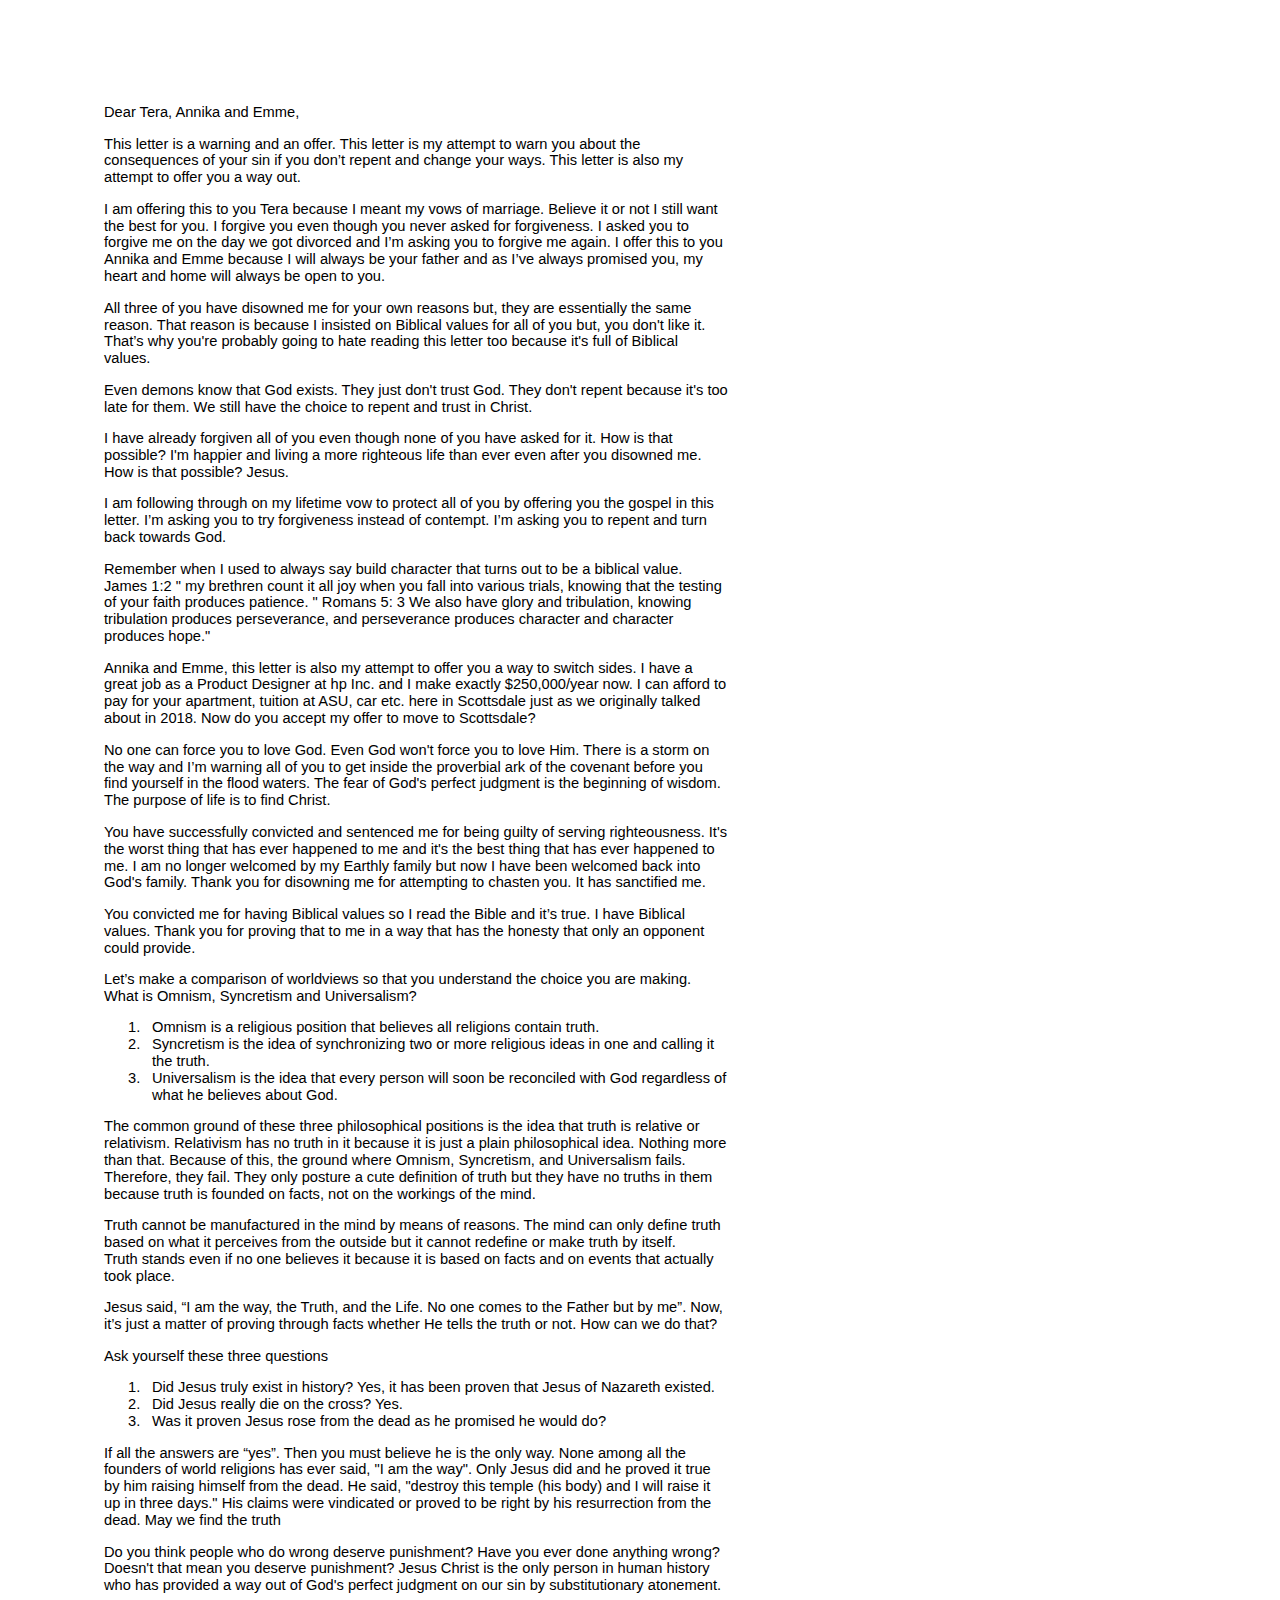
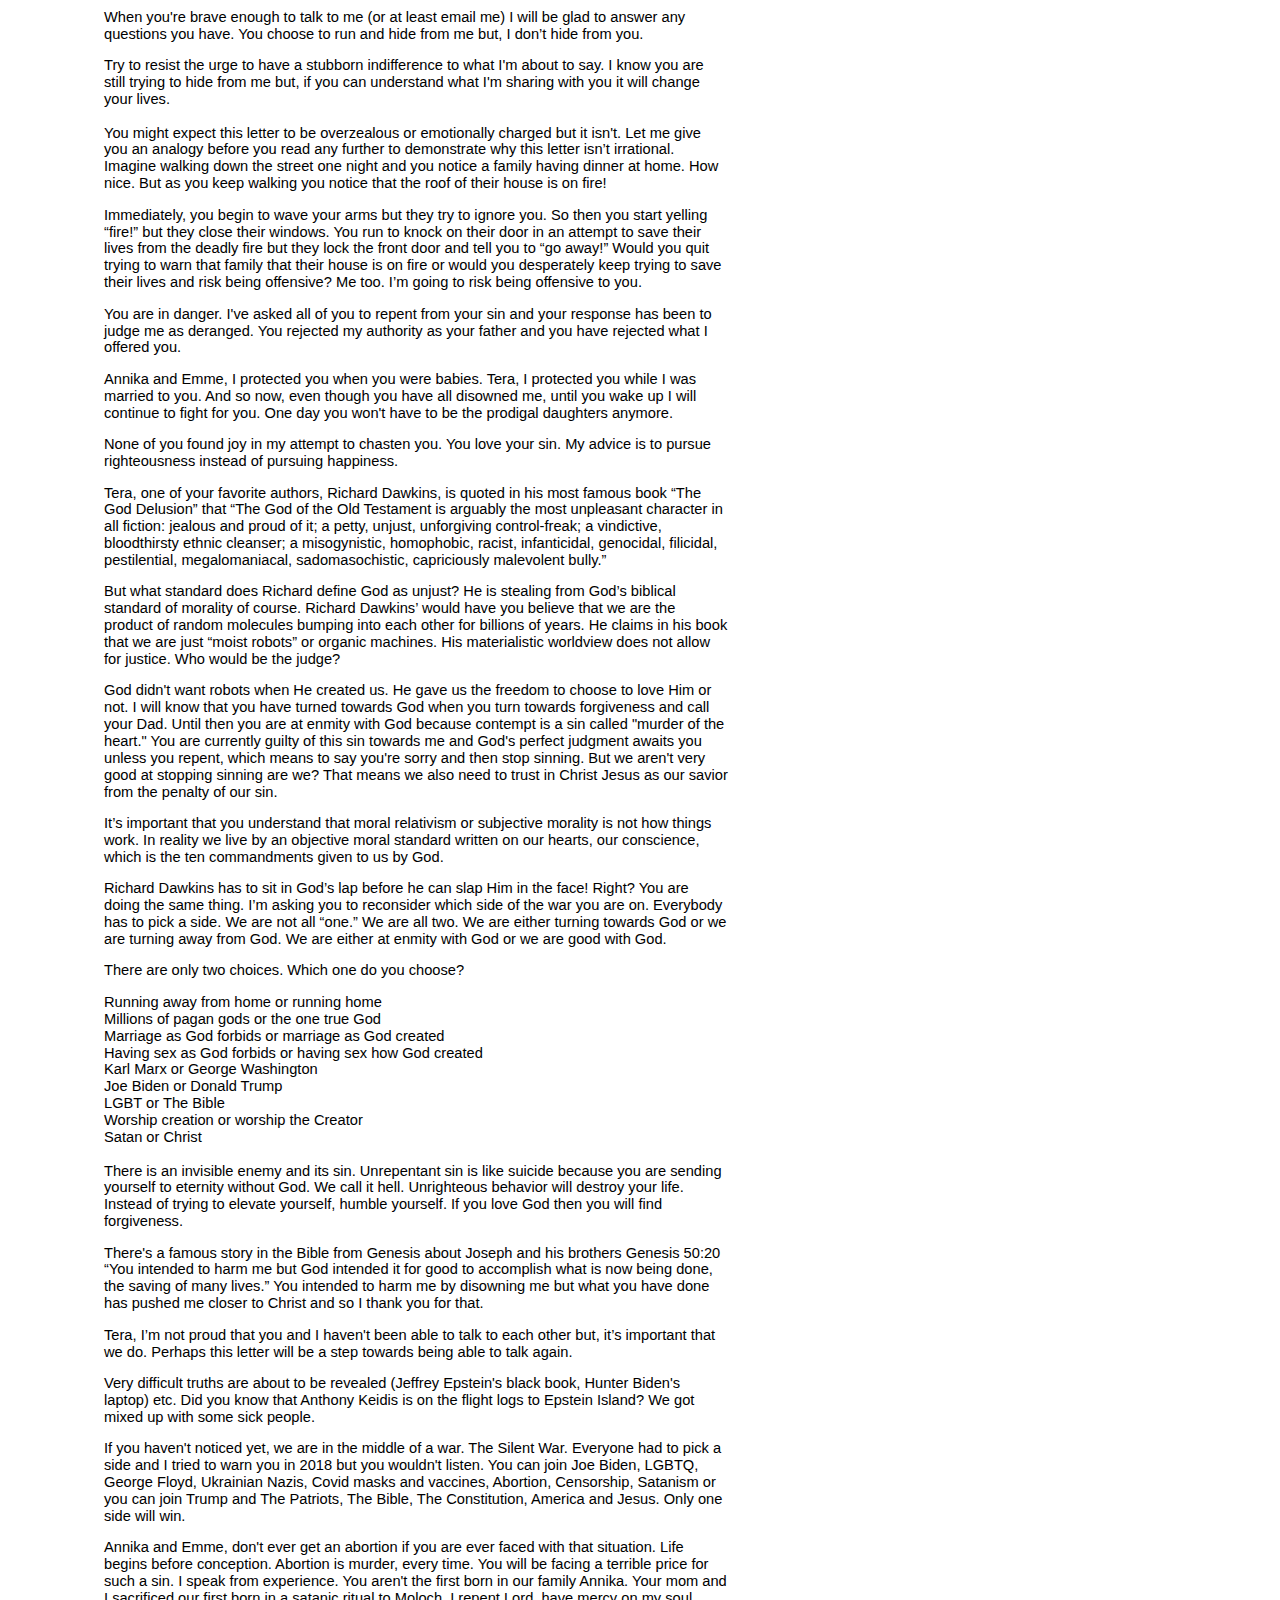
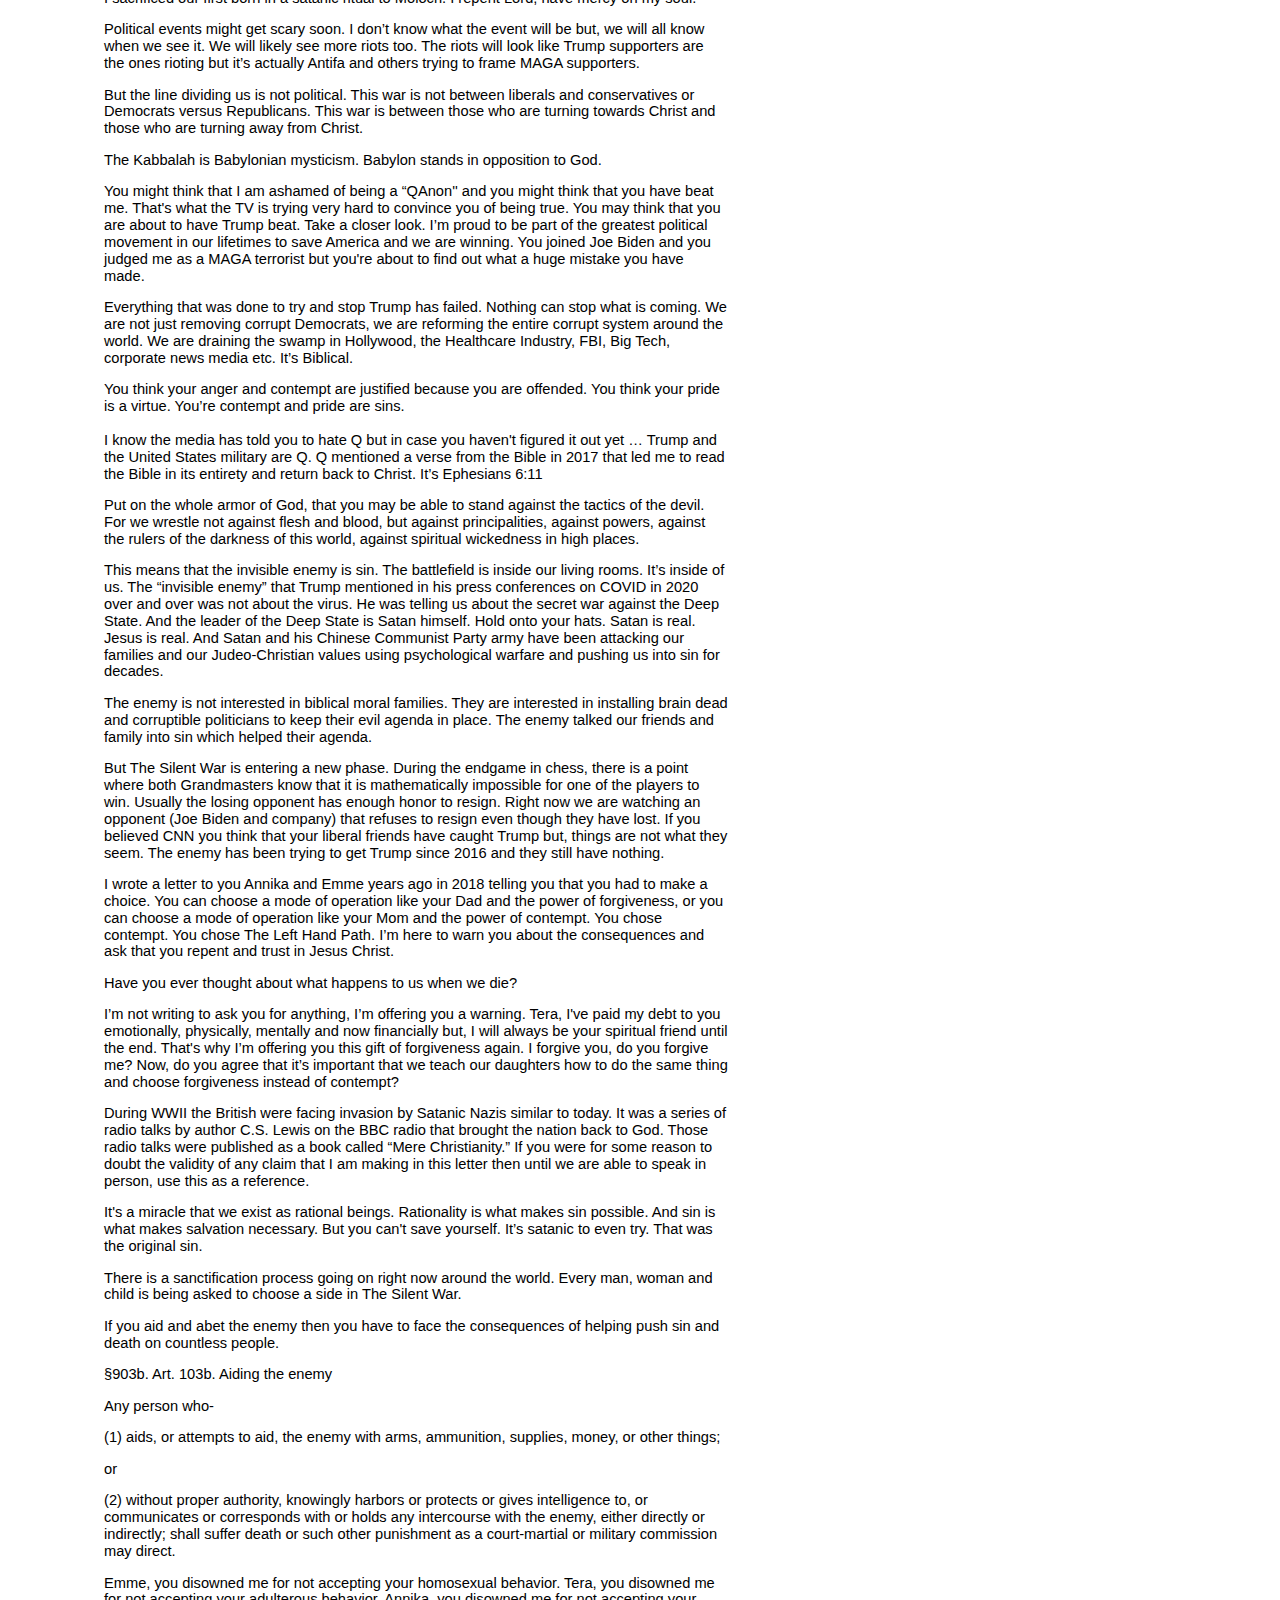
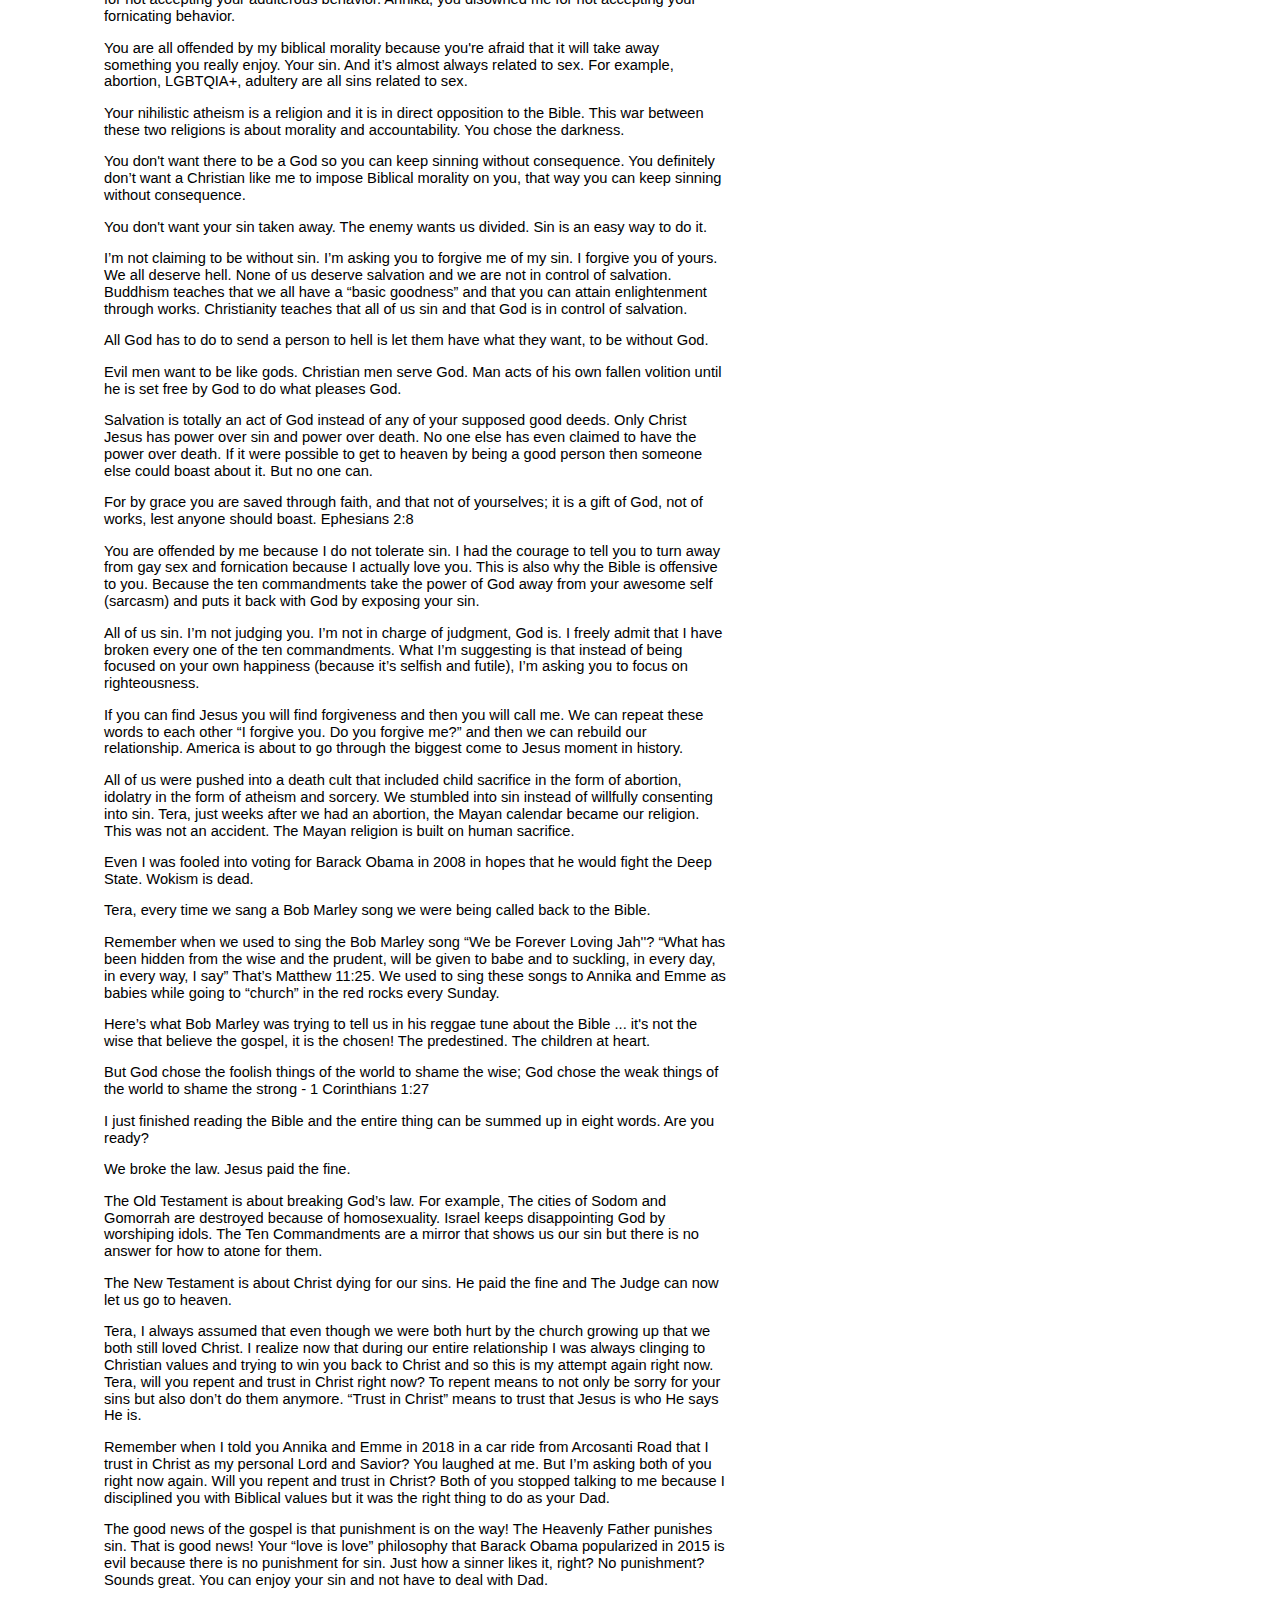
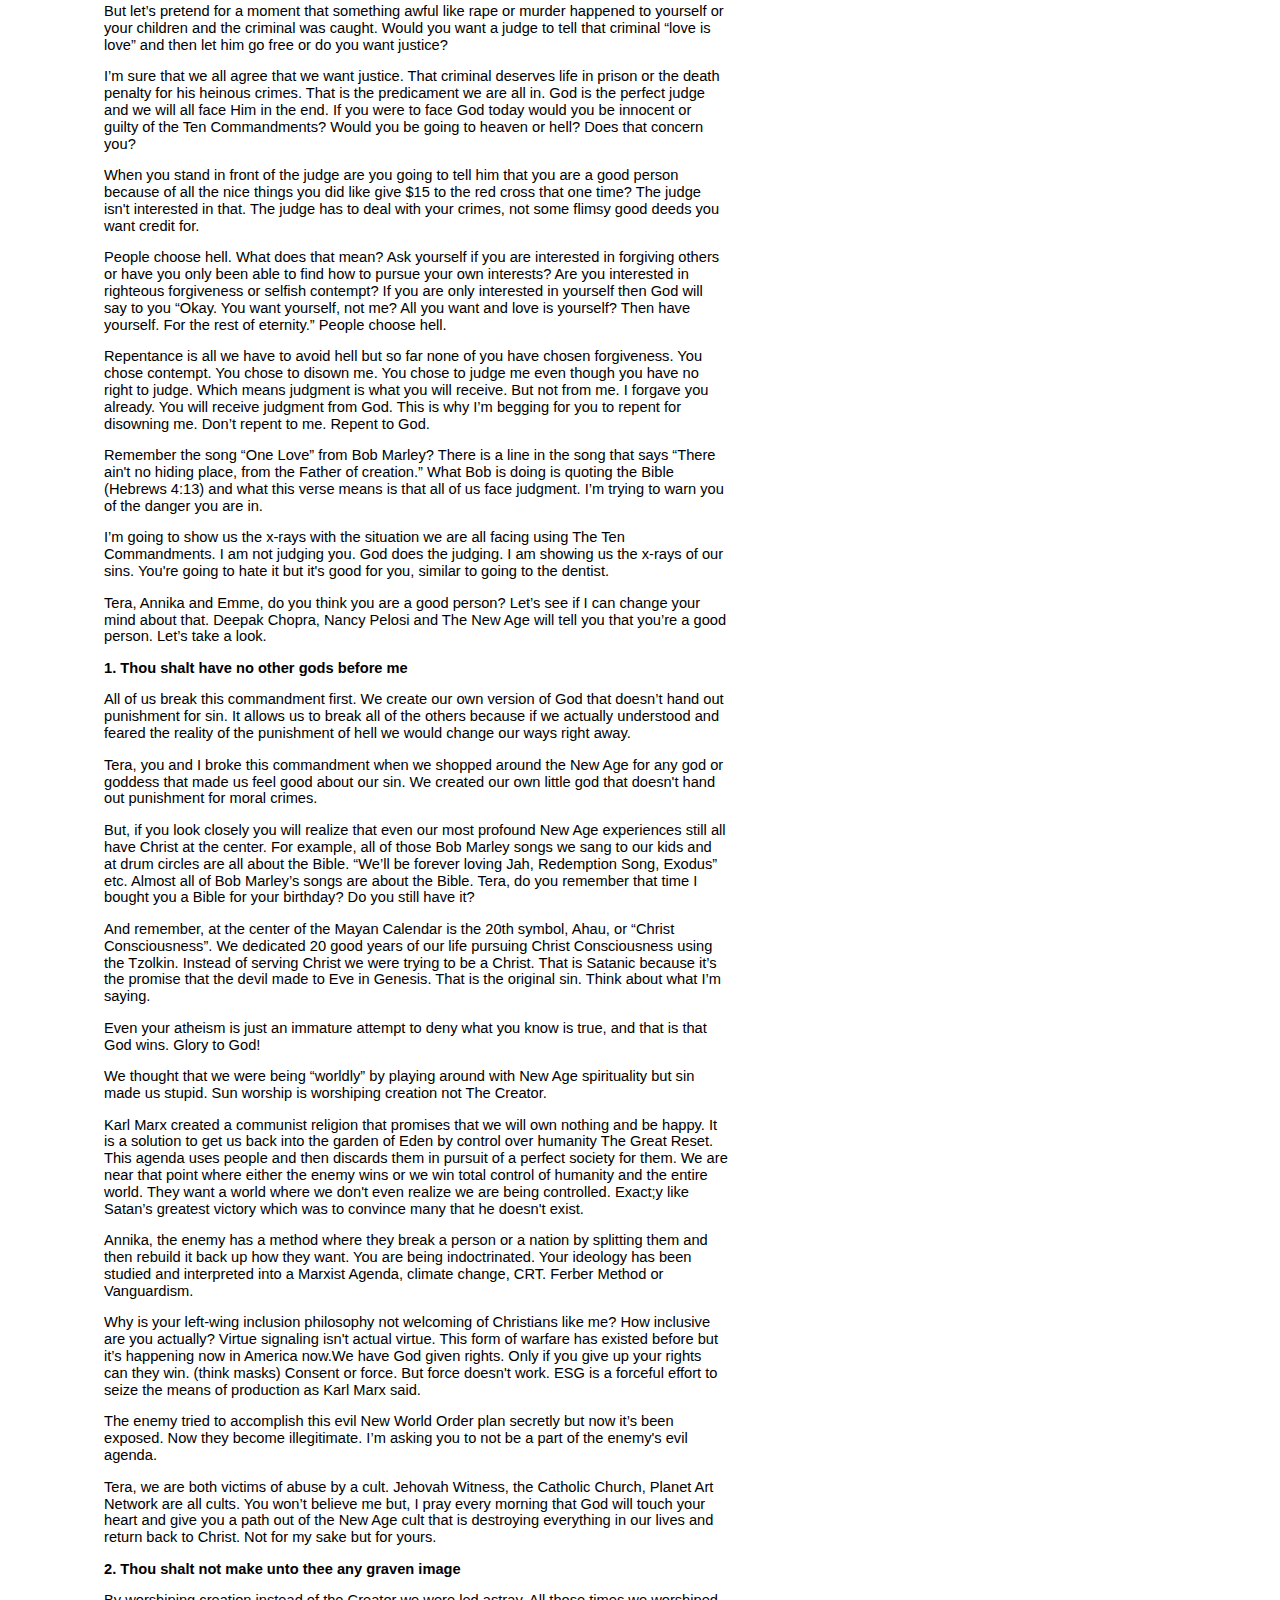
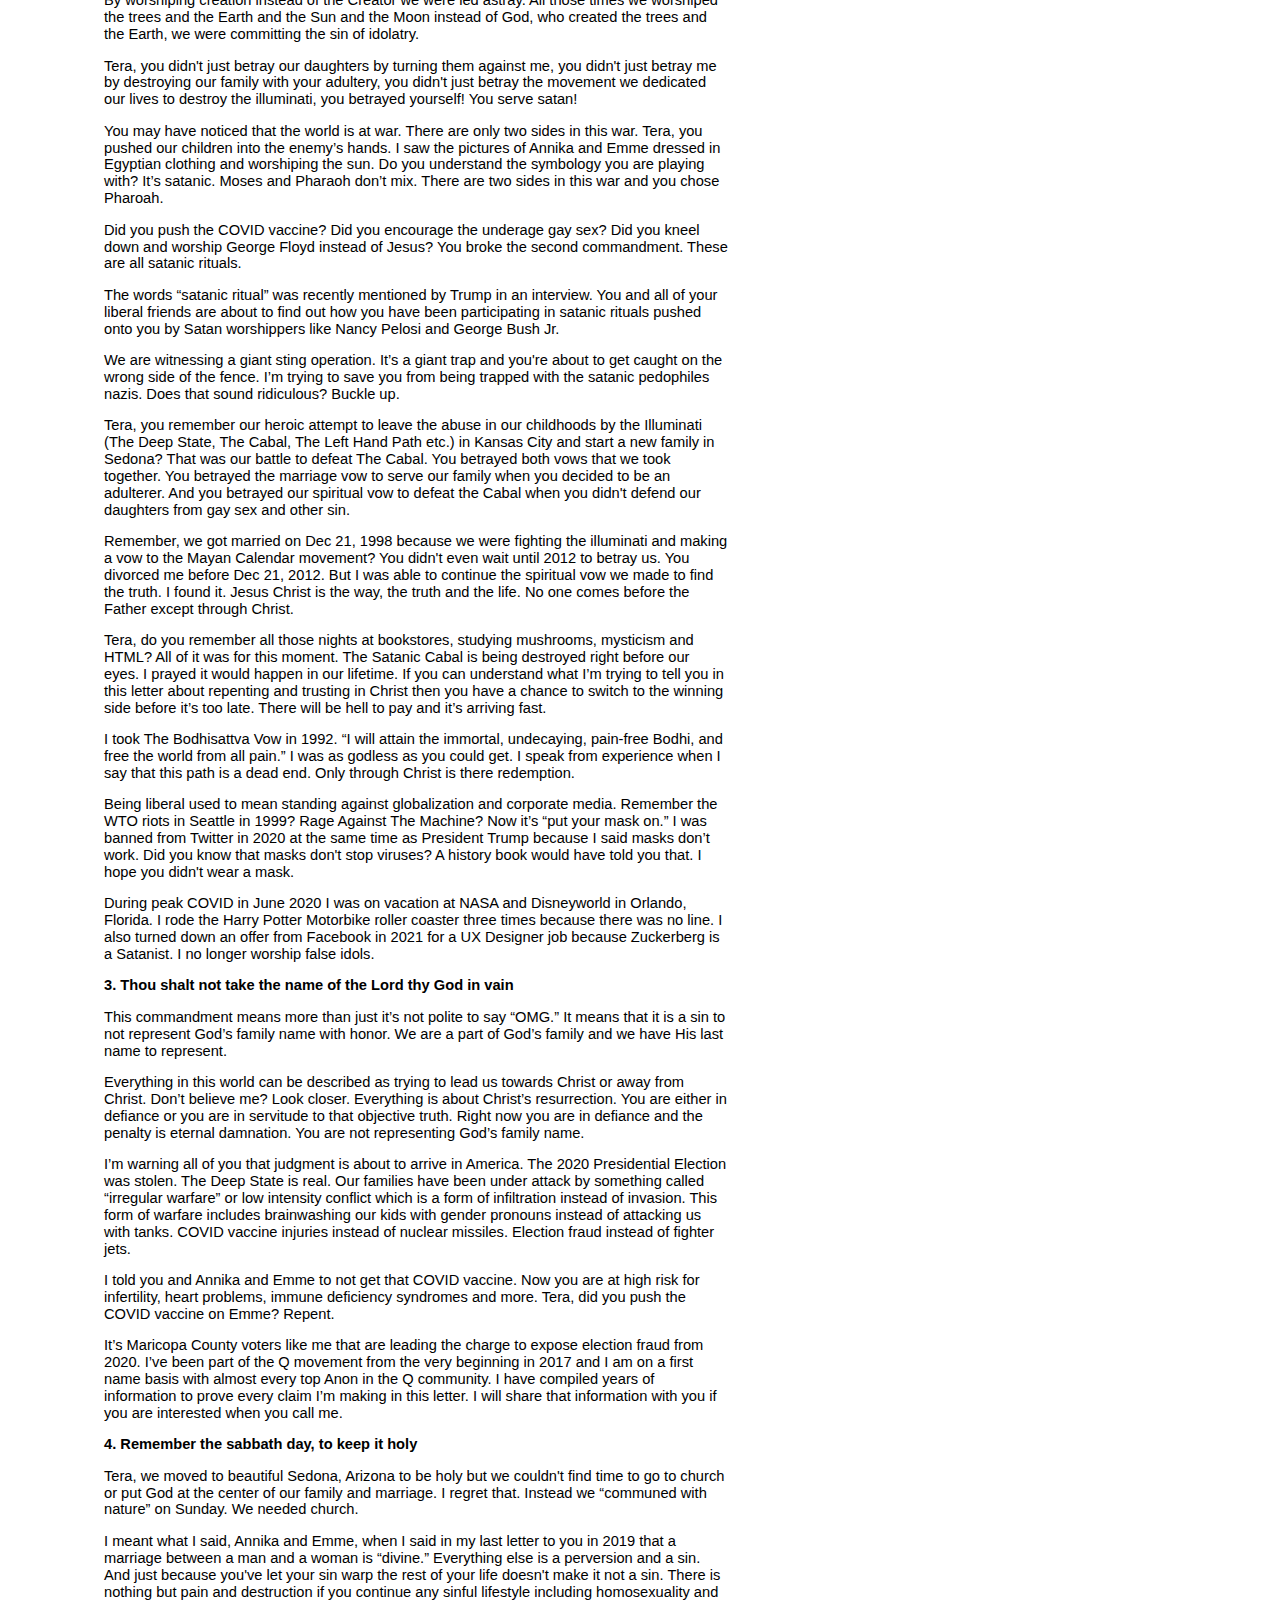
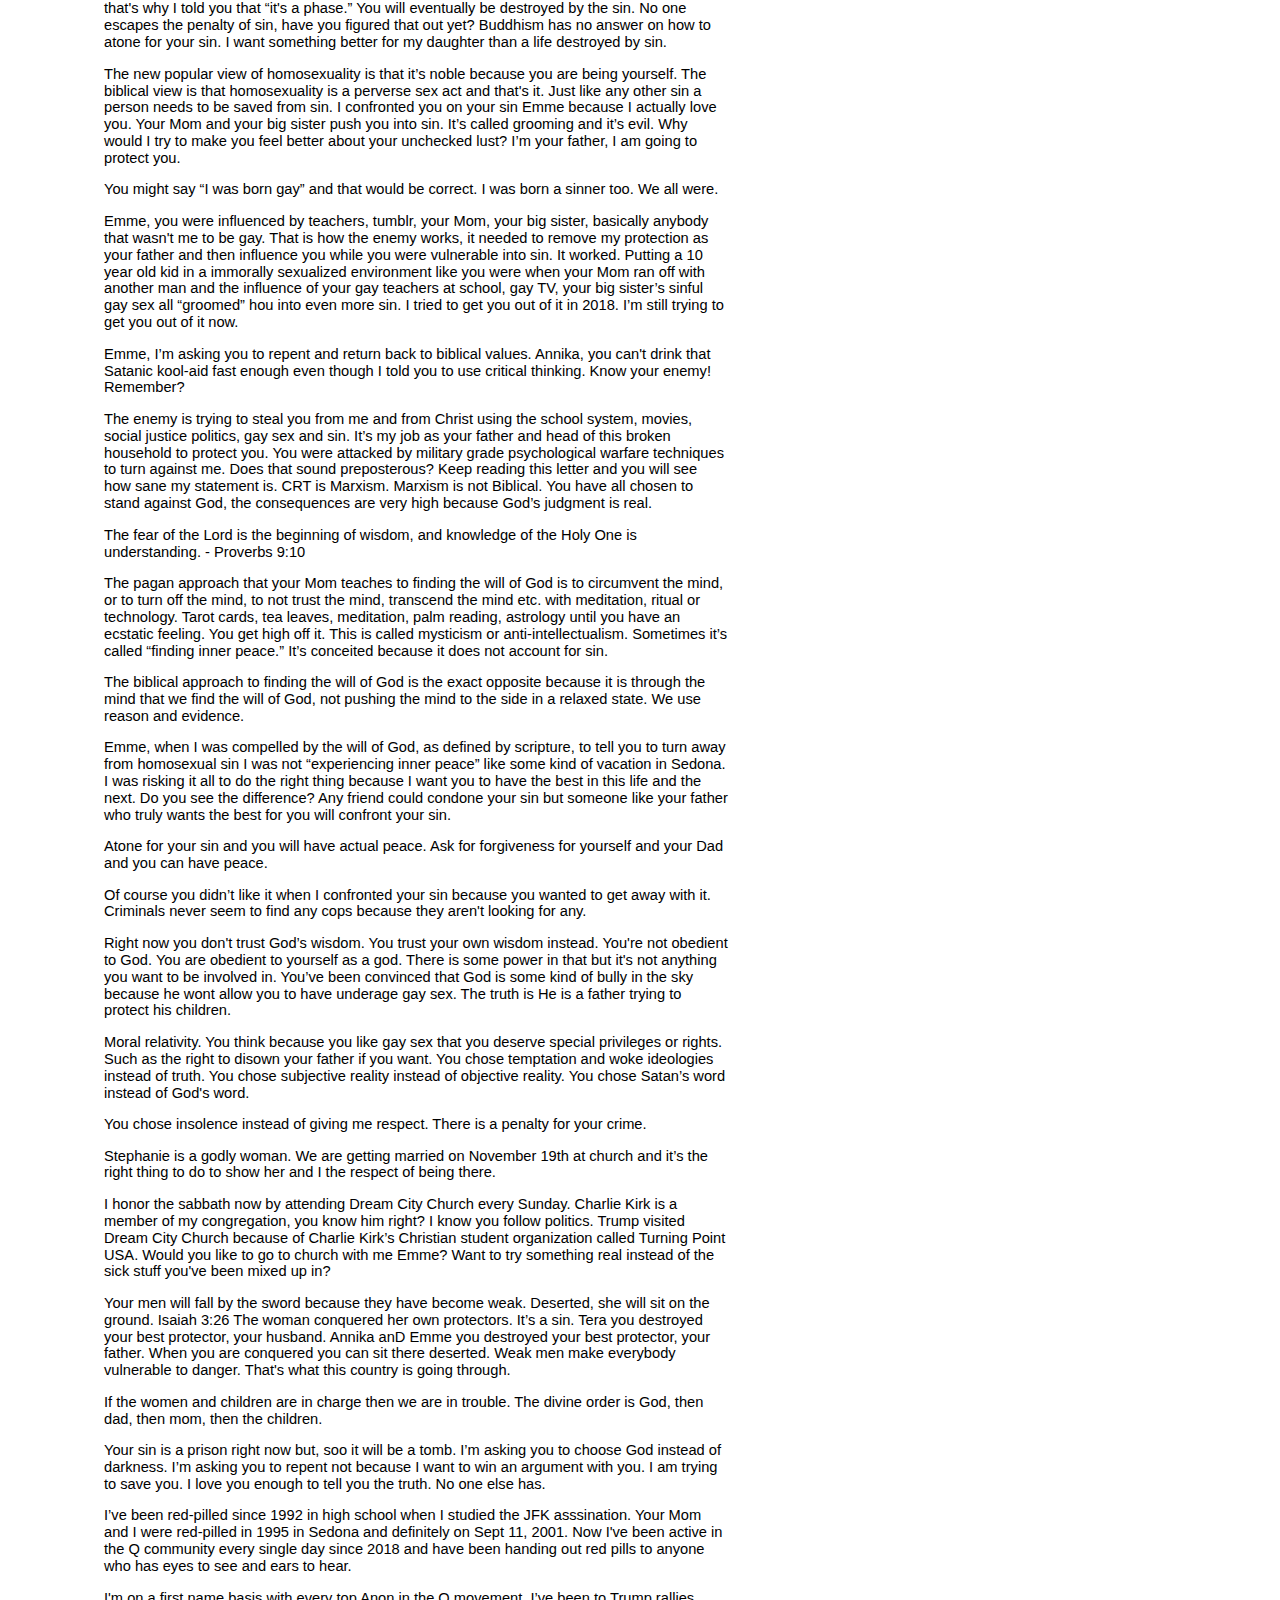
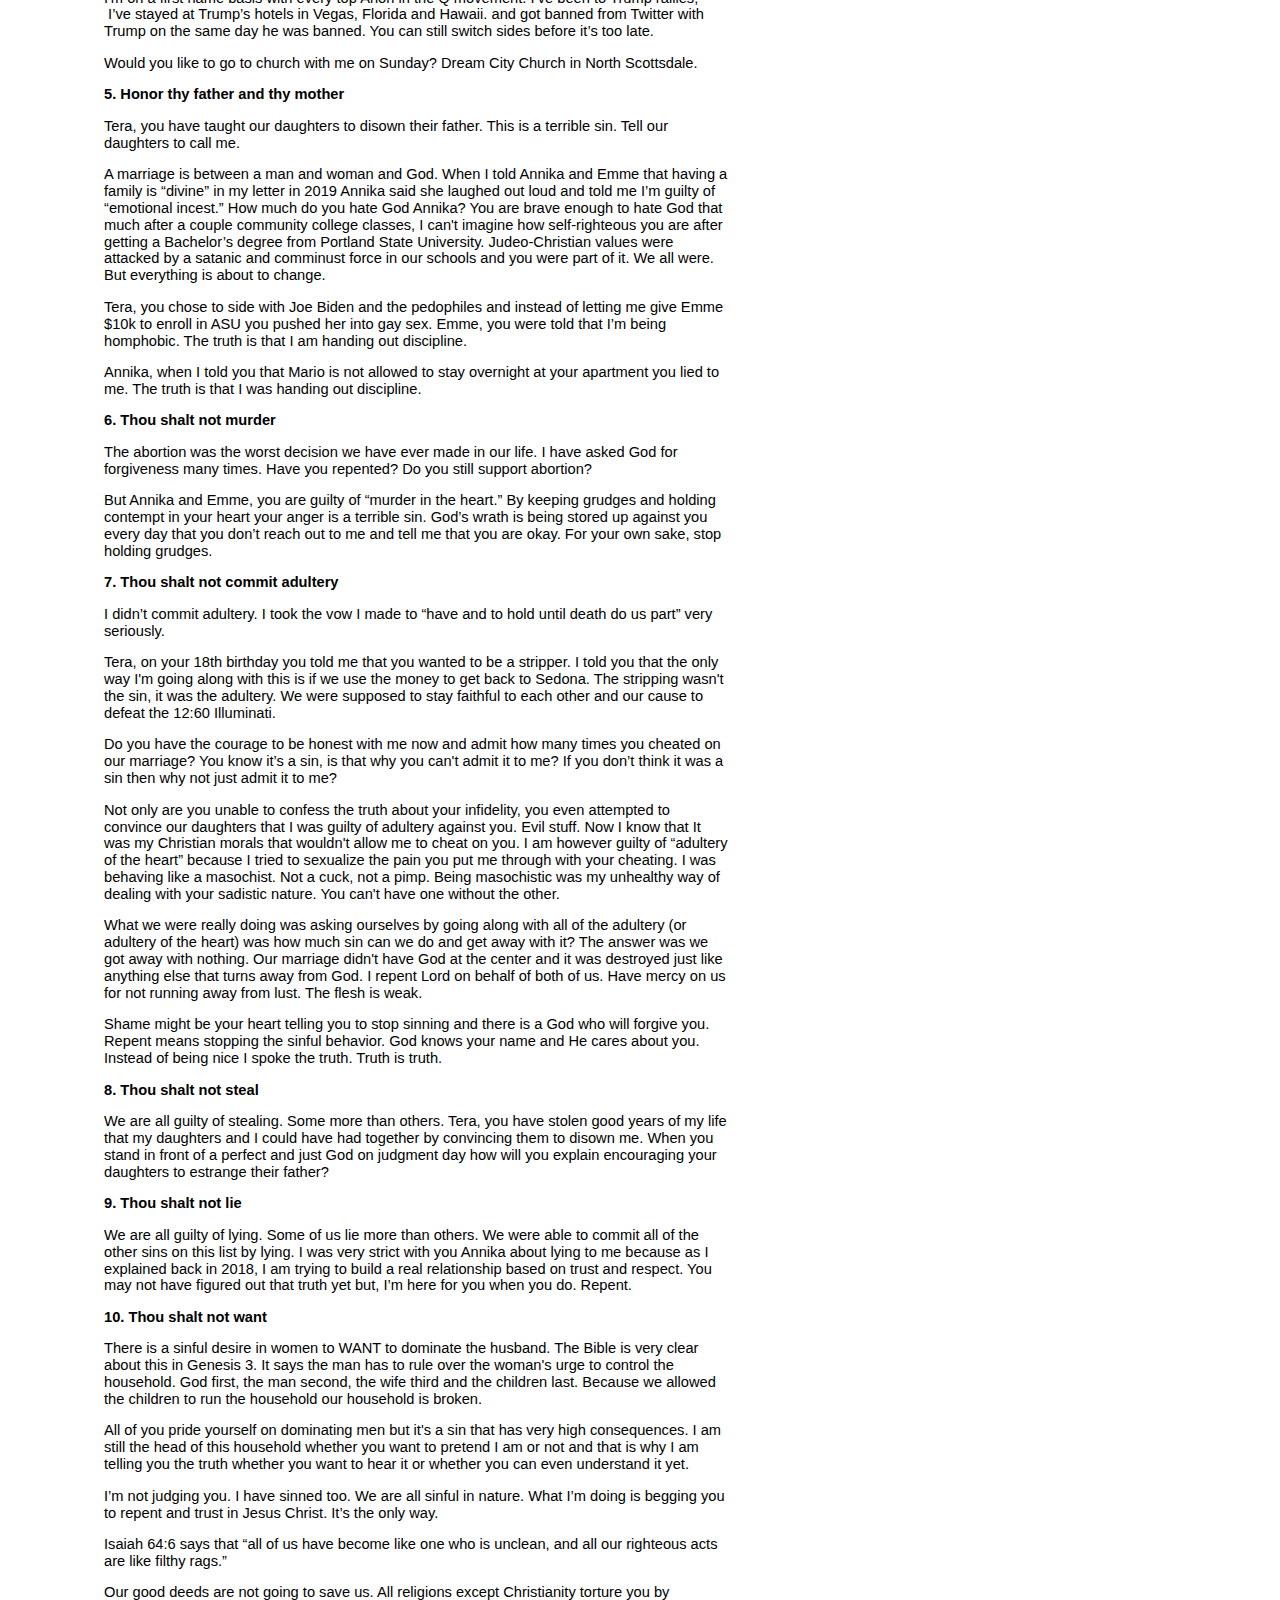
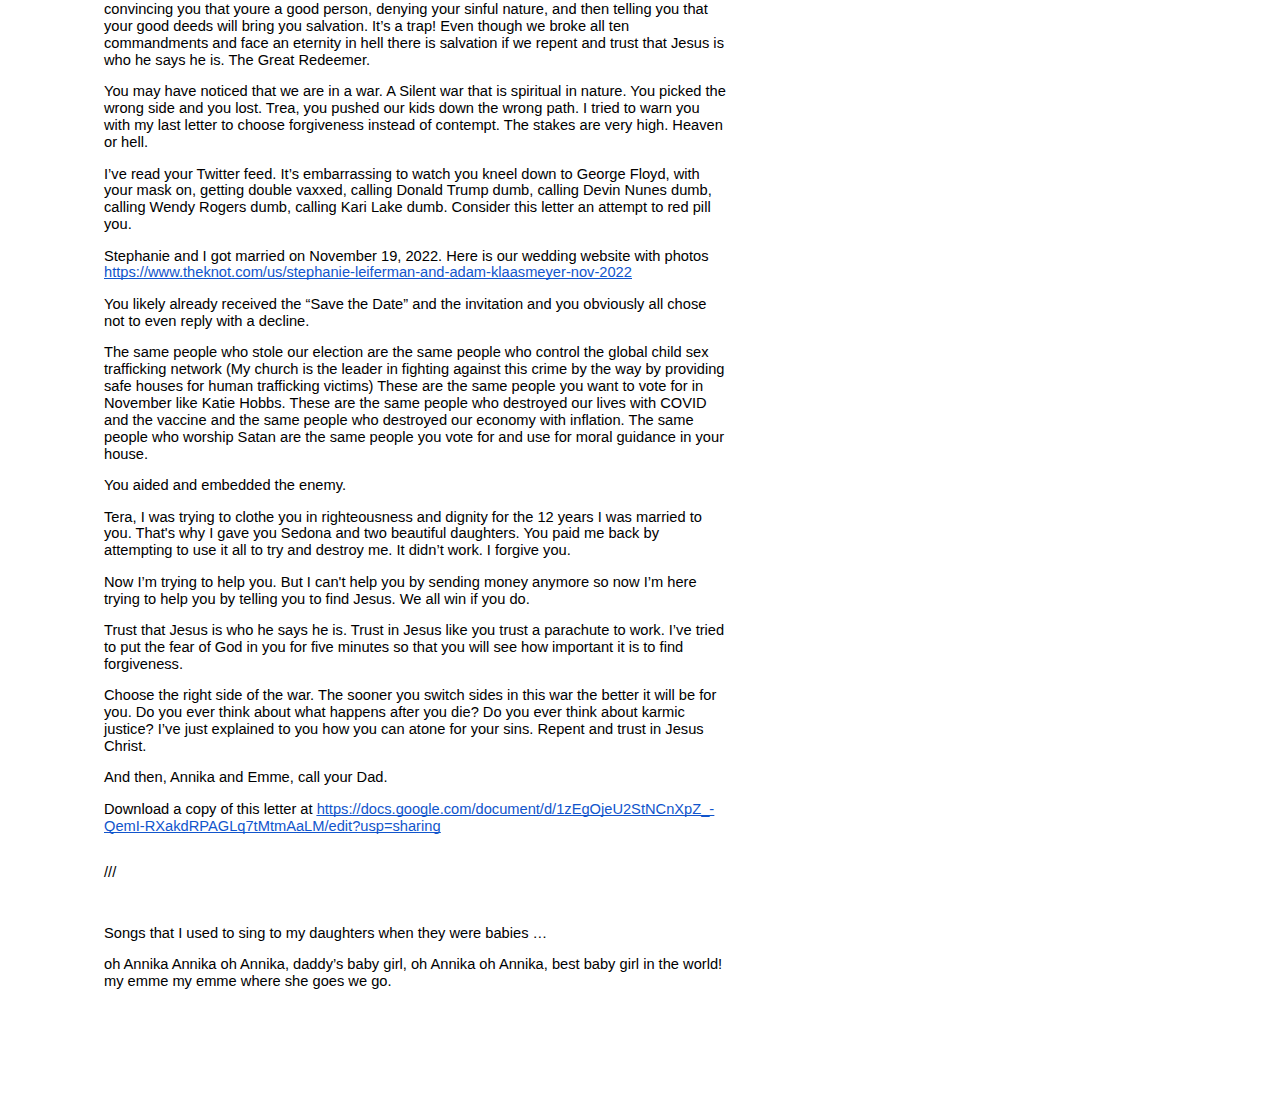
==== readme/index.html @ 6b5a0a7c "the long letter v1" ====
<html><head><meta content="text/html; charset=UTF-8" http-equiv="content-type"><style type="text/css">ol.lst-kix_pb2ghbb337ir-6{list-style-type:none}ol.lst-kix_pb2ghbb337ir-7{list-style-type:none}ol.lst-kix_pb2ghbb337ir-4{list-style-type:none}.lst-kix_b7bl6i24b1m6-0>li:before{content:"-  "}.lst-kix_2tz0sx7v2xe9-1>li{counter-increment:lst-ctn-kix_2tz0sx7v2xe9-1}ol.lst-kix_pb2ghbb337ir-5{list-style-type:none}ol.lst-kix_pb2ghbb337ir-2{list-style-type:none}ol.lst-kix_pb2ghbb337ir-3{list-style-type:none}ol.lst-kix_pb2ghbb337ir-0{list-style-type:none}ol.lst-kix_pb2ghbb337ir-1{list-style-type:none}.lst-kix_b7bl6i24b1m6-4>li:before{content:"-  "}.lst-kix_b7bl6i24b1m6-5>li:before{content:"-  "}.lst-kix_b7bl6i24b1m6-6>li:before{content:"-  "}.lst-kix_b7bl6i24b1m6-8>li:before{content:"-  "}ol.lst-kix_q1c3ml38yide-1{list-style-type:none}.lst-kix_b7bl6i24b1m6-7>li:before{content:"-  "}ol.lst-kix_q1c3ml38yide-0{list-style-type:none}.lst-kix_pb2ghbb337ir-2>li{counter-increment:lst-ctn-kix_pb2ghbb337ir-2}ol.lst-kix_2tz0sx7v2xe9-8.start{counter-reset:lst-ctn-kix_2tz0sx7v2xe9-8 0}ol.lst-kix_q1c3ml38yide-1.start{counter-reset:lst-ctn-kix_q1c3ml38yide-1 0}.lst-kix_2tz0sx7v2xe9-3>li{counter-increment:lst-ctn-kix_2tz0sx7v2xe9-3}ol.lst-kix_pb2ghbb337ir-7.start{counter-reset:lst-ctn-kix_pb2ghbb337ir-7 0}ol.lst-kix_2tz0sx7v2xe9-5.start{counter-reset:lst-ctn-kix_2tz0sx7v2xe9-5 0}.lst-kix_2tz0sx7v2xe9-0>li{counter-increment:lst-ctn-kix_2tz0sx7v2xe9-0}.lst-kix_pb2ghbb337ir-1>li{counter-increment:lst-ctn-kix_pb2ghbb337ir-1}.lst-kix_q1c3ml38yide-1>li{counter-increment:lst-ctn-kix_q1c3ml38yide-1}ol.lst-kix_2tz0sx7v2xe9-2.start{counter-reset:lst-ctn-kix_2tz0sx7v2xe9-2 0}ol.lst-kix_q1c3ml38yide-4.start{counter-reset:lst-ctn-kix_q1c3ml38yide-4 0}ol.lst-kix_q1c3ml38yide-7.start{counter-reset:lst-ctn-kix_q1c3ml38yide-7 0}.lst-kix_pb2ghbb337ir-4>li{counter-increment:lst-ctn-kix_pb2ghbb337ir-4}ol.lst-kix_pb2ghbb337ir-8{list-style-type:none}.lst-kix_2tz0sx7v2xe9-4>li{counter-increment:lst-ctn-kix_2tz0sx7v2xe9-4}ol.lst-kix_2tz0sx7v2xe9-6.start{counter-reset:lst-ctn-kix_2tz0sx7v2xe9-6 0}.lst-kix_pb2ghbb337ir-1>li:before{content:"" counter(lst-ctn-kix_pb2ghbb337ir-1,lower-latin) ". "}.lst-kix_pb2ghbb337ir-2>li:before{content:"" counter(lst-ctn-kix_pb2ghbb337ir-2,lower-roman) ". "}ol.lst-kix_2tz0sx7v2xe9-0{list-style-type:none}.lst-kix_pb2ghbb337ir-3>li:before{content:"" counter(lst-ctn-kix_pb2ghbb337ir-3,decimal) ". "}.lst-kix_q1c3ml38yide-7>li{counter-increment:lst-ctn-kix_q1c3ml38yide-7}.lst-kix_pb2ghbb337ir-4>li:before{content:"" counter(lst-ctn-kix_pb2ghbb337ir-4,lower-latin) ". "}ol.lst-kix_2tz0sx7v2xe9-8{list-style-type:none}ol.lst-kix_2tz0sx7v2xe9-7{list-style-type:none}ol.lst-kix_2tz0sx7v2xe9-6{list-style-type:none}ol.lst-kix_2tz0sx7v2xe9-5{list-style-type:none}ol.lst-kix_2tz0sx7v2xe9-4{list-style-type:none}ol.lst-kix_2tz0sx7v2xe9-3{list-style-type:none}ol.lst-kix_2tz0sx7v2xe9-2{list-style-type:none}ol.lst-kix_pb2ghbb337ir-4.start{counter-reset:lst-ctn-kix_pb2ghbb337ir-4 0}ol.lst-kix_2tz0sx7v2xe9-1{list-style-type:none}ol.lst-kix_q1c3ml38yide-3.start{counter-reset:lst-ctn-kix_q1c3ml38yide-3 0}.lst-kix_pb2ghbb337ir-0>li:before{content:"" counter(lst-ctn-kix_pb2ghbb337ir-0,decimal) ". "}.lst-kix_pb2ghbb337ir-3>li{counter-increment:lst-ctn-kix_pb2ghbb337ir-3}.lst-kix_q1c3ml38yide-3>li{counter-increment:lst-ctn-kix_q1c3ml38yide-3}.lst-kix_pb2ghbb337ir-6>li{counter-increment:lst-ctn-kix_pb2ghbb337ir-6}.lst-kix_pb2ghbb337ir-0>li{counter-increment:lst-ctn-kix_pb2ghbb337ir-0}.lst-kix_q1c3ml38yide-0>li{counter-increment:lst-ctn-kix_q1c3ml38yide-0}ol.lst-kix_2tz0sx7v2xe9-0.start{counter-reset:lst-ctn-kix_2tz0sx7v2xe9-0 0}ol.lst-kix_q1c3ml38yide-2.start{counter-reset:lst-ctn-kix_q1c3ml38yide-2 0}.lst-kix_b7bl6i24b1m6-3>li:before{content:"-  "}.lst-kix_b7bl6i24b1m6-2>li:before{content:"-  "}ol.lst-kix_2tz0sx7v2xe9-7.start{counter-reset:lst-ctn-kix_2tz0sx7v2xe9-7 0}ol.lst-kix_pb2ghbb337ir-5.start{counter-reset:lst-ctn-kix_pb2ghbb337ir-5 0}.lst-kix_b7bl6i24b1m6-1>li:before{content:"-  "}ol.lst-kix_pb2ghbb337ir-6.start{counter-reset:lst-ctn-kix_pb2ghbb337ir-6 0}.lst-kix_q1c3ml38yide-4>li:before{content:"" counter(lst-ctn-kix_q1c3ml38yide-4,lower-latin) ". "}.lst-kix_q1c3ml38yide-5>li:before{content:"" counter(lst-ctn-kix_q1c3ml38yide-5,lower-roman) ". "}.lst-kix_2tz0sx7v2xe9-7>li{counter-increment:lst-ctn-kix_2tz0sx7v2xe9-7}ol.lst-kix_q1c3ml38yide-5.start{counter-reset:lst-ctn-kix_q1c3ml38yide-5 0}.lst-kix_q1c3ml38yide-2>li:before{content:"" counter(lst-ctn-kix_q1c3ml38yide-2,lower-roman) ". "}.lst-kix_q1c3ml38yide-6>li:before{content:"" counter(lst-ctn-kix_q1c3ml38yide-6,decimal) ". "}.lst-kix_q1c3ml38yide-3>li:before{content:"" counter(lst-ctn-kix_q1c3ml38yide-3,decimal) ". "}.lst-kix_pb2ghbb337ir-8>li{counter-increment:lst-ctn-kix_pb2ghbb337ir-8}ol.lst-kix_2tz0sx7v2xe9-1.start{counter-reset:lst-ctn-kix_2tz0sx7v2xe9-1 0}.lst-kix_2tz0sx7v2xe9-0>li:before{content:"" counter(lst-ctn-kix_2tz0sx7v2xe9-0,decimal) ". "}ol.lst-kix_pb2ghbb337ir-3.start{counter-reset:lst-ctn-kix_pb2ghbb337ir-3 0}.lst-kix_2tz0sx7v2xe9-2>li:before{content:"" counter(lst-ctn-kix_2tz0sx7v2xe9-2,lower-roman) ". "}.lst-kix_q1c3ml38yide-0>li:before{content:"" counter(lst-ctn-kix_q1c3ml38yide-0,decimal) ". "}.lst-kix_q1c3ml38yide-1>li:before{content:"" counter(lst-ctn-kix_q1c3ml38yide-1,lower-latin) ". "}.lst-kix_2tz0sx7v2xe9-1>li:before{content:"" counter(lst-ctn-kix_2tz0sx7v2xe9-1,lower-latin) ". "}ol.lst-kix_q1c3ml38yide-8.start{counter-reset:lst-ctn-kix_q1c3ml38yide-8 0}.lst-kix_q1c3ml38yide-6>li{counter-increment:lst-ctn-kix_q1c3ml38yide-6}ol.lst-kix_pb2ghbb337ir-0.start{counter-reset:lst-ctn-kix_pb2ghbb337ir-0 0}.lst-kix_pb2ghbb337ir-7>li:before{content:"" counter(lst-ctn-kix_pb2ghbb337ir-7,lower-latin) ". "}.lst-kix_2tz0sx7v2xe9-6>li{counter-increment:lst-ctn-kix_2tz0sx7v2xe9-6}.lst-kix_pb2ghbb337ir-5>li:before{content:"" counter(lst-ctn-kix_pb2ghbb337ir-5,lower-roman) ". "}.lst-kix_q1c3ml38yide-4>li{counter-increment:lst-ctn-kix_q1c3ml38yide-4}.lst-kix_pb2ghbb337ir-6>li:before{content:"" counter(lst-ctn-kix_pb2ghbb337ir-6,decimal) ". "}.lst-kix_q1c3ml38yide-8>li:before{content:"" counter(lst-ctn-kix_q1c3ml38yide-8,lower-roman) ". "}.lst-kix_pb2ghbb337ir-7>li{counter-increment:lst-ctn-kix_pb2ghbb337ir-7}.lst-kix_q1c3ml38yide-7>li:before{content:"" counter(lst-ctn-kix_q1c3ml38yide-7,lower-latin) ". "}.lst-kix_pb2ghbb337ir-8>li:before{content:"" counter(lst-ctn-kix_pb2ghbb337ir-8,lower-roman) ". "}ol.lst-kix_q1c3ml38yide-0.start{counter-reset:lst-ctn-kix_q1c3ml38yide-0 0}ul.lst-kix_b7bl6i24b1m6-5{list-style-type:none}ul.lst-kix_b7bl6i24b1m6-6{list-style-type:none}.lst-kix_q1c3ml38yide-2>li{counter-increment:lst-ctn-kix_q1c3ml38yide-2}ul.lst-kix_b7bl6i24b1m6-7{list-style-type:none}ol.lst-kix_pb2ghbb337ir-8.start{counter-reset:lst-ctn-kix_pb2ghbb337ir-8 0}ul.lst-kix_b7bl6i24b1m6-8{list-style-type:none}ul.lst-kix_b7bl6i24b1m6-0{list-style-type:none}ul.lst-kix_b7bl6i24b1m6-1{list-style-type:none}.lst-kix_pb2ghbb337ir-5>li{counter-increment:lst-ctn-kix_pb2ghbb337ir-5}ul.lst-kix_b7bl6i24b1m6-2{list-style-type:none}ul.lst-kix_b7bl6i24b1m6-3{list-style-type:none}ul.lst-kix_b7bl6i24b1m6-4{list-style-type:none}ol.lst-kix_2tz0sx7v2xe9-3.start{counter-reset:lst-ctn-kix_2tz0sx7v2xe9-3 0}ol.lst-kix_pb2ghbb337ir-1.start{counter-reset:lst-ctn-kix_pb2ghbb337ir-1 0}.lst-kix_2tz0sx7v2xe9-7>li:before{content:"" counter(lst-ctn-kix_2tz0sx7v2xe9-7,lower-latin) ". "}.lst-kix_2tz0sx7v2xe9-8>li:before{content:"" counter(lst-ctn-kix_2tz0sx7v2xe9-8,lower-roman) ". "}ol.lst-kix_q1c3ml38yide-6.start{counter-reset:lst-ctn-kix_q1c3ml38yide-6 0}.lst-kix_2tz0sx7v2xe9-6>li:before{content:"" counter(lst-ctn-kix_2tz0sx7v2xe9-6,decimal) ". "}ol.lst-kix_q1c3ml38yide-3{list-style-type:none}.lst-kix_2tz0sx7v2xe9-3>li:before{content:"" counter(lst-ctn-kix_2tz0sx7v2xe9-3,decimal) ". "}.lst-kix_2tz0sx7v2xe9-4>li:before{content:"" counter(lst-ctn-kix_2tz0sx7v2xe9-4,lower-latin) ". "}.lst-kix_2tz0sx7v2xe9-8>li{counter-increment:lst-ctn-kix_2tz0sx7v2xe9-8}ol.lst-kix_q1c3ml38yide-2{list-style-type:none}.lst-kix_2tz0sx7v2xe9-5>li{counter-increment:lst-ctn-kix_2tz0sx7v2xe9-5}ol.lst-kix_q1c3ml38yide-5{list-style-type:none}ol.lst-kix_q1c3ml38yide-4{list-style-type:none}ol.lst-kix_q1c3ml38yide-7{list-style-type:none}.lst-kix_2tz0sx7v2xe9-5>li:before{content:"" counter(lst-ctn-kix_2tz0sx7v2xe9-5,lower-roman) ". "}ol.lst-kix_q1c3ml38yide-6{list-style-type:none}li.li-bullet-0:before{margin-left:-18pt;white-space:nowrap;display:inline-block;min-width:18pt}ol.lst-kix_q1c3ml38yide-8{list-style-type:none}.lst-kix_2tz0sx7v2xe9-2>li{counter-increment:lst-ctn-kix_2tz0sx7v2xe9-2}.lst-kix_q1c3ml38yide-8>li{counter-increment:lst-ctn-kix_q1c3ml38yide-8}.lst-kix_q1c3ml38yide-5>li{counter-increment:lst-ctn-kix_q1c3ml38yide-5}ol.lst-kix_pb2ghbb337ir-2.start{counter-reset:lst-ctn-kix_pb2ghbb337ir-2 0}ol.lst-kix_2tz0sx7v2xe9-4.start{counter-reset:lst-ctn-kix_2tz0sx7v2xe9-4 0}ol{margin:0;padding:0}table td,table th{padding:0}.c0{color:#000000;font-weight:400;text-decoration:none;vertical-align:baseline;font-size:11pt;font-family:"Arial";font-style:normal}.c5{color:#000000;font-weight:700;text-decoration:none;vertical-align:baseline;font-size:11pt;font-family:"Arial";font-style:normal}.c1{padding-top:0pt;padding-bottom:0pt;line-height:1.15;orphans:2;widows:2;text-align:left}.c8{text-decoration-skip-ink:none;-webkit-text-decoration-skip:none;color:#1155cc;text-decoration:underline}.c6{background-color:#ffffff;max-width:468pt;padding:72pt 72pt 72pt 72pt}.c7{color:inherit;text-decoration:inherit}.c4{padding:0;margin:0}.c2{margin-left:36pt;padding-left:0pt}.c9{font-weight:700}.c3{height:11pt}.title{padding-top:0pt;color:#000000;font-size:26pt;padding-bottom:3pt;font-family:"Arial";line-height:1.15;page-break-after:avoid;orphans:2;widows:2;text-align:left}.subtitle{padding-top:0pt;color:#666666;font-size:15pt;padding-bottom:16pt;font-family:"Arial";line-height:1.15;page-break-after:avoid;orphans:2;widows:2;text-align:left}li{color:#000000;font-size:11pt;font-family:"Arial"}p{margin:0;color:#000000;font-size:11pt;font-family:"Arial"}h1{padding-top:20pt;color:#000000;font-size:20pt;padding-bottom:6pt;font-family:"Arial";line-height:1.15;page-break-after:avoid;orphans:2;widows:2;text-align:left}h2{padding-top:18pt;color:#000000;font-size:16pt;padding-bottom:6pt;font-family:"Arial";line-height:1.15;page-break-after:avoid;orphans:2;widows:2;text-align:left}h3{padding-top:16pt;color:#434343;font-size:14pt;padding-bottom:4pt;font-family:"Arial";line-height:1.15;page-break-after:avoid;orphans:2;widows:2;text-align:left}h4{padding-top:14pt;color:#666666;font-size:12pt;padding-bottom:4pt;font-family:"Arial";line-height:1.15;page-break-after:avoid;orphans:2;widows:2;text-align:left}h5{padding-top:12pt;color:#666666;font-size:11pt;padding-bottom:4pt;font-family:"Arial";line-height:1.15;page-break-after:avoid;orphans:2;widows:2;text-align:left}h6{padding-top:12pt;color:#666666;font-size:11pt;padding-bottom:4pt;font-family:"Arial";line-height:1.15;page-break-after:avoid;font-style:italic;orphans:2;widows:2;text-align:left}</style></head><body class="c6 doc-content"><p class="c1"><span class="c0">Dear Tera, Annika and Emme,</span></p><p class="c1 c3"><span class="c0"></span></p><p class="c1"><span class="c0">This letter is a warning and an offer. This letter is my attempt to warn you about the consequences of your sin if you don&rsquo;t repent and change your ways. This letter is also my attempt to offer you a way out.</span></p><p class="c1 c3"><span class="c0"></span></p><p class="c1"><span class="c0">I am offering this to you Tera because I meant my vows of marriage. Believe it or not I still want the best for you. I forgive you even though you never asked for forgiveness. I asked you to forgive me on the day we got divorced and I&rsquo;m asking you to forgive me again. I offer this to you Annika and Emme because I will always be your father and as I&rsquo;ve always promised you, my heart and home will always be open to you. </span></p><p class="c1 c3"><span class="c0"></span></p><p class="c1"><span class="c0">All three of you have disowned me for your own reasons but, they are essentially the same reason. That reason is because I insisted on Biblical values for all of you but, you don&#39;t like it. That&rsquo;s why you&#39;re probably going to hate reading this letter too because it&#39;s full of Biblical values. </span></p><p class="c1 c3"><span class="c0"></span></p><p class="c1"><span class="c0">Even demons know that God exists. They just don&#39;t trust God. They don&#39;t repent because it&#39;s too late for them. We still have the choice to repent and trust in Christ.</span></p><p class="c1 c3"><span class="c0"></span></p><p class="c1"><span class="c0">I have already forgiven all of you even though none of you have asked for it. How is that possible? I&#39;m happier and living a more righteous life than ever even after you disowned me. How is that possible? Jesus.</span></p><p class="c1 c3"><span class="c0"></span></p><p class="c1"><span class="c0">I am following through on my lifetime vow to protect all of you by offering you the gospel in this letter. I&rsquo;m asking you to try forgiveness instead of contempt. I&rsquo;m asking you to repent and turn back towards God.</span></p><p class="c1 c3"><span class="c0"></span></p><p class="c1"><span class="c0">Remember when I used to always say build character that turns out to be a biblical value. James 1:2 &quot; my brethren count it all joy when you fall into various trials, knowing that the testing of your faith produces patience. &quot; Romans 5: 3 We also have glory and tribulation, knowing tribulation produces perseverance, and perseverance produces character and character produces hope.&quot; </span></p><p class="c1 c3"><span class="c0"></span></p><p class="c1"><span class="c0">Annika and Emme, this letter is also my attempt to offer you a way to switch sides. I have a great job as a Product Designer at hp Inc. and I make exactly $250,000/year now. I can afford to pay for your apartment, tuition at ASU, car etc. here in Scottsdale just as we originally talked about in 2018. Now do you accept my offer to move to Scottsdale?</span></p><p class="c1 c3"><span class="c0"></span></p><p class="c1"><span class="c0">No one can force you to love God. Even God won&#39;t force you to love Him. There is a storm on the way and I&rsquo;m warning all of you to get inside the proverbial ark of the covenant before you find yourself in the flood waters. The fear of God&#39;s perfect judgment is the beginning of wisdom. The purpose of life is to find Christ. </span></p><p class="c1 c3"><span class="c0"></span></p><p class="c1"><span class="c0">You have successfully convicted and sentenced me for being guilty of serving righteousness. It&#39;s the worst thing that has ever happened to me and it&#39;s the best thing that has ever happened to me. I am no longer welcomed by my Earthly family but now I have been welcomed back into God&#39;s family. Thank you for disowning me for attempting to chasten you. It has sanctified me. </span></p><p class="c1 c3"><span class="c0"></span></p><p class="c1"><span class="c0">You convicted me for having Biblical values so I read the Bible and it&rsquo;s true. I have Biblical values. Thank you for proving that to me in a way that has the honesty that only an opponent could provide.</span></p><p class="c1 c3"><span class="c0"></span></p><p class="c1"><span class="c0">Let&rsquo;s make a comparison of worldviews so that you understand the choice you are making. What is Omnism, Syncretism and Universalism?</span></p><p class="c1 c3"><span class="c0"></span></p><ol class="c4 lst-kix_2tz0sx7v2xe9-0 start" start="1"><li class="c1 c2 li-bullet-0"><span class="c0">Omnism is a religious position that believes all religions contain truth.</span></li><li class="c1 c2 li-bullet-0"><span class="c0">Syncretism is the idea of synchronizing two or more religious ideas in one and calling it the truth.</span></li><li class="c1 c2 li-bullet-0"><span class="c0">Universalism is the idea that every person will soon be reconciled with God regardless of what he believes about God.</span></li></ol><p class="c1 c3"><span class="c0"></span></p><p class="c1"><span class="c0">The common ground of these three philosophical positions is the idea that truth is relative or relativism. Relativism has no truth in it because it is just a plain philosophical idea. Nothing more than that. Because of this, the ground where Omnism, Syncretism, and Universalism fails. Therefore, they fail. They only posture a cute definition of truth but they have no truths in them because truth is founded on facts, not on the workings of the mind.</span></p><p class="c1 c3"><span class="c0"></span></p><p class="c1"><span class="c0">Truth cannot be manufactured in the mind by means of reasons. The mind can only define truth based on what it perceives from the outside but it cannot redefine or make truth by itself.</span></p><p class="c1"><span class="c0">Truth stands even if no one believes it because it is based on facts and on events that actually took place.</span></p><p class="c1 c3"><span class="c0"></span></p><p class="c1"><span class="c0">Jesus said, &ldquo;I am the way, the Truth, and the Life. No one comes to the Father but by me&rdquo;. Now, it&rsquo;s just a matter of proving through facts whether He tells the truth or not. How can we do that?</span></p><p class="c1 c3"><span class="c0"></span></p><p class="c1"><span class="c0">Ask yourself these three questions</span></p><p class="c1 c3"><span class="c0"></span></p><ol class="c4 lst-kix_pb2ghbb337ir-0 start" start="1"><li class="c1 c2 li-bullet-0"><span class="c0">Did Jesus truly exist in history? Yes, it has been proven that Jesus of Nazareth existed.</span></li><li class="c1 c2 li-bullet-0"><span class="c0">Did Jesus really die on the cross? Yes.</span></li><li class="c1 c2 li-bullet-0"><span class="c0">Was it proven Jesus rose from the dead as he promised he would do?</span></li></ol><p class="c1 c3"><span class="c0"></span></p><p class="c1"><span class="c0">If all the answers are &ldquo;yes&rdquo;. Then you must believe he is the only way. None among all the founders of world religions has ever said, &quot;I am the way&quot;. Only Jesus did and he proved it true by him raising himself from the dead. He said, &quot;destroy this temple (his body) and I will raise it up in three days.&quot; His claims were vindicated or proved to be right by his resurrection from the dead. May we find the truth</span></p><p class="c1 c3"><span class="c0"></span></p><p class="c1"><span class="c0">Do you think people who do wrong deserve punishment? Have you ever done anything wrong? Doesn&#39;t that mean you deserve punishment? Jesus Christ is the only person in human history who has provided a way out of God&#39;s perfect judgment on our sin by substitutionary atonement. </span></p><p class="c1 c3"><span class="c0"></span></p><p class="c1"><span class="c0">When you&#39;re brave enough to talk to me (or at least email me) I will be glad to answer any questions you have. You choose to run and hide from me but, I don&rsquo;t hide from you. &nbsp; &nbsp; </span></p><p class="c1 c3"><span class="c0"></span></p><p class="c1"><span>Try to resist the urge to have a stubborn indifference to what I&#39;m about to say. I know you are still trying to hide from me but, if you can understand what I&#39;m sharing with you it will change your lives.</span><span class="c0">&nbsp;</span></p><p class="c1"><span class="c0">&nbsp; </span></p><p class="c1"><span>You might expect this letter to be</span><span class="c0">&nbsp;overzealous or emotionally charged but it isn&#39;t. Let me give you an analogy before you read any further to demonstrate why this letter isn&rsquo;t irrational. Imagine walking down the street one night and you notice a family having dinner at home. How nice. But as you keep walking you notice that the roof of their house is on fire! </span></p><p class="c1 c3"><span class="c0"></span></p><p class="c1"><span>Immediately, y</span><span class="c0">ou begin to wave your arms but they try to ignore you. So then you start yelling &ldquo;fire!&rdquo; but they close their windows. You run to knock on their door in an attempt to save their lives from the deadly fire but they lock the front door and tell you to &ldquo;go away!&rdquo; Would you quit trying to warn that family that their house is on fire or would you desperately keep trying to save their lives and risk being offensive? Me too. I&rsquo;m going to risk being offensive to you. &nbsp;</span></p><p class="c1 c3"><span class="c0"></span></p><p class="c1"><span>You are in danger. I&#39;ve asked all of you to repent from your sin and your response has been to judge me as deranged. You rejected my authority as your father and you have rejected what I offered you.</span><span>&nbsp;</span></p><p class="c1 c3"><span class="c0"></span></p><p class="c1"><span class="c0">Annika and Emme, I protected you when you were babies. Tera, I protected you while I was married to you. And so now, even though you have all disowned me, until you wake up I will continue to fight for you. One day you won&#39;t have to be the prodigal daughters anymore. </span></p><p class="c1 c3"><span class="c0"></span></p><p class="c1"><span class="c0">None of you found joy in my attempt to chasten you. You love your sin. My advice is to pursue righteousness instead of pursuing happiness. </span></p><p class="c1 c3"><span class="c0"></span></p><p class="c1"><span class="c0">&#8203;&#8203;Tera, one of your favorite authors, Richard Dawkins, is quoted in his most famous book &ldquo;The God Delusion&rdquo; that &ldquo;The God of the Old Testament is arguably the most unpleasant character in all fiction: jealous and proud of it; a petty, unjust, unforgiving control-freak; a vindictive, bloodthirsty ethnic cleanser; a misogynistic, homophobic, racist, infanticidal, genocidal, filicidal, pestilential, megalomaniacal, sadomasochistic, capriciously malevolent bully.&rdquo;</span></p><p class="c1 c3"><span class="c0"></span></p><p class="c1"><span class="c0">But what standard does Richard define God as unjust? He is stealing from God&rsquo;s biblical standard of morality of course. Richard Dawkins&rsquo; would have you believe that we are the product of random molecules bumping into each other for billions of years. He claims in his book that we are just &ldquo;moist robots&rdquo; or organic machines. His materialistic worldview does not allow for justice. Who would be the judge? </span></p><p class="c1 c3"><span class="c0"></span></p><p class="c1"><span class="c0">God didn&#39;t want robots when He created us. He gave us the freedom to choose to love Him or not. I will know that you have turned towards God when you turn towards forgiveness and call your Dad. Until then you are at enmity with God because contempt is a sin called &quot;murder of the heart.&quot; You are currently guilty of this sin towards me and God&#39;s perfect judgment awaits you unless you repent, which means to say you&#39;re sorry and then stop sinning. But we aren&#39;t very good at stopping sinning are we? That means we also need to trust in Christ Jesus as our savior from the penalty of our sin. </span></p><p class="c1 c3"><span class="c0"></span></p><p class="c1"><span class="c0">It&rsquo;s important that you understand that moral relativism or subjective morality is not how things work. In reality we live by an objective moral standard written on our hearts, our conscience, which is the ten commandments given to us by God.</span></p><p class="c1 c3"><span class="c0"></span></p><p class="c1"><span class="c0">Richard Dawkins has to sit in God&rsquo;s lap before he can slap Him in the face! Right? You are doing the same thing. I&rsquo;m asking you to reconsider which side of the war you are on. Everybody has to pick a side. We are not all &ldquo;one.&rdquo; We are all two. We are either turning towards God or we are turning away from God. We are either at enmity with God or we are good with God.</span></p><p class="c1 c3"><span class="c0"></span></p><p class="c1"><span class="c0">There are only two choices. Which one do you choose?</span></p><p class="c1 c3"><span class="c0"></span></p><p class="c1"><span class="c0">Running away from home or running home</span></p><p class="c1"><span class="c0">Millions of pagan gods or the one true God</span></p><p class="c1"><span class="c0">Marriage as God forbids or marriage as God created</span></p><p class="c1"><span class="c0">Having sex as God forbids or having sex how God created</span></p><p class="c1"><span class="c0">Karl Marx or George Washington</span></p><p class="c1"><span class="c0">Joe Biden or Donald Trump</span></p><p class="c1"><span class="c0">LGBT or The Bible</span></p><p class="c1"><span class="c0">Worship creation or worship the Creator</span></p><p class="c1"><span class="c0">Satan or Christ </span></p><p class="c1"><span class="c0">&nbsp;</span></p><p class="c1"><span class="c0">There is an invisible enemy and its sin. Unrepentant sin is like suicide because you are sending yourself to eternity without God. We call it hell. Unrighteous behavior will destroy your life. Instead of trying to elevate yourself, humble yourself. If you love God then you will find forgiveness.</span></p><p class="c1 c3"><span class="c0"></span></p><p class="c1"><span class="c0">There&#39;s a famous story in the Bible from Genesis about Joseph and his brothers Genesis 50:20 &ldquo;You intended to harm me but God intended it for good to accomplish what is now being done, the saving of many lives.&rdquo; You intended to harm me by disowning me but what you have done has pushed me closer to Christ and so I thank you for that.</span></p><p class="c1 c3"><span class="c0"></span></p><p class="c1"><span class="c0">Tera, I&rsquo;m not proud that you and I haven&#39;t been able to talk to each other but, it&rsquo;s important that we do. Perhaps this letter will be a step towards being able to talk again. </span></p><p class="c1 c3"><span class="c0"></span></p><p class="c1"><span class="c0">Very difficult truths are about to be revealed (Jeffrey Epstein&#39;s black book, Hunter Biden&#39;s laptop) etc. Did you know that Anthony Keidis is on the flight logs to Epstein Island? We got mixed up with some sick people.</span></p><p class="c1 c3"><span class="c0"></span></p><p class="c1"><span class="c0">If you haven&#39;t noticed yet, we are in the middle of a war. The Silent War. Everyone had to pick a side and I tried to warn you in 2018 but you wouldn&#39;t listen. You can join Joe Biden, LGBTQ, George Floyd, Ukrainian Nazis, Covid masks and vaccines, Abortion, Censorship, Satanism or you can join Trump and The Patriots, The Bible, The Constitution, America and Jesus. Only one side will win. </span></p><p class="c1 c3"><span class="c0"></span></p><p class="c1"><span class="c0">Annika and Emme, don&#39;t ever get an abortion if you are ever faced with that situation. Life begins before conception. Abortion is murder, every time. You will be facing a terrible price for such a sin. I speak from experience. You aren&#39;t the first born in our family Annika. Your mom and I sacrificed our first born in a satanic ritual to Moloch. I repent Lord, have mercy on my soul. </span></p><p class="c1 c3"><span class="c0"></span></p><p class="c1"><span class="c0">Political events might get scary soon. I don&rsquo;t know what the event will be but, we will all know when we see it. We will likely see more riots too. The riots will look like Trump supporters are the ones rioting but it&rsquo;s actually Antifa and others trying to frame MAGA supporters. </span></p><p class="c1 c3"><span class="c0"></span></p><p class="c1"><span class="c0">But the line dividing us is not political. This war is not between liberals and conservatives or Democrats versus Republicans. This war is between those who are turning towards Christ and those who are turning away from Christ. </span></p><p class="c1 c3"><span class="c0"></span></p><p class="c1"><span class="c0">The Kabbalah is Babylonian mysticism. Babylon stands in opposition to God. &nbsp;</span></p><p class="c1 c3"><span class="c0"></span></p><p class="c1"><span class="c0">You might think that I am ashamed of being a &ldquo;QAnon&#39;&#39; and you might think that you have beat me. That&#39;s what the TV is trying very hard to convince you of being true. You may think that you are about to have Trump beat. Take a closer look. I&rsquo;m proud to be part of the greatest political movement in our lifetimes to save America and we are winning. You joined Joe Biden and you judged me as a MAGA terrorist but you&#39;re about to find out what a huge mistake you have made. </span></p><p class="c1 c3"><span class="c0"></span></p><p class="c1"><span class="c0">Everything that was done to try and stop Trump has failed. Nothing can stop what is coming. We are not just removing corrupt Democrats, we are reforming the entire corrupt system around the world. We are draining the swamp in Hollywood, the Healthcare Industry, FBI, Big Tech, corporate news media etc. It&rsquo;s Biblical.</span></p><p class="c1 c3"><span class="c0"></span></p><p class="c1"><span class="c0">You think your anger and contempt are justified because you are offended. You think your pride is a virtue. You&rsquo;re contempt and pride are sins.</span></p><p class="c1"><span class="c0">&nbsp;</span></p><p class="c1"><span class="c0">I know the media has told you to hate Q but in case you haven&#39;t figured it out yet &hellip; Trump and the United States military are Q. Q mentioned a verse from the Bible in 2017 that led me to read the Bible in its entirety and return back to Christ. It&rsquo;s Ephesians 6:11</span></p><p class="c1 c3"><span class="c0"></span></p><p class="c1"><span class="c0">Put on the whole armor of God, that you may be able to stand against the tactics of the devil. For we wrestle not against flesh and blood, but against principalities, against powers, against the rulers of the darkness of this world, against spiritual wickedness in high places.</span></p><p class="c1 c3"><span class="c0"></span></p><p class="c1"><span class="c0">This means that the invisible enemy is sin. The battlefield is inside our living rooms. It&rsquo;s inside of us. The &ldquo;invisible enemy&rdquo; that Trump mentioned in his press conferences on COVID in 2020 over and over was not about the virus. He was telling us about the secret war against the Deep State. And the leader of the Deep State is Satan himself. Hold onto your hats. Satan is real. Jesus is real. And Satan and his Chinese Communist Party army have been attacking our families and our Judeo-Christian values using psychological warfare and pushing us into sin for decades. &nbsp; </span></p><p class="c1 c3"><span class="c0"></span></p><p class="c1"><span class="c0">The enemy is not interested in biblical moral families. They are interested in installing brain dead and corruptible politicians to keep their evil agenda in place. The enemy talked our friends and family into sin which helped their agenda.</span></p><p class="c1 c3"><span class="c0"></span></p><p class="c1"><span>But The Silent War is entering a new phase. </span><span class="c0">During the endgame in chess, there is a point where both Grandmasters know that it is mathematically impossible for one of the players to win. Usually the losing opponent has enough honor to resign. Right now we are watching an opponent (Joe Biden and company) that refuses to resign even though they have lost. If you believed CNN you think that your liberal friends have caught Trump but, things are not what they seem. The enemy has been trying to get Trump since 2016 and they still have nothing. &nbsp; &nbsp;</span></p><p class="c1 c3"><span class="c0"></span></p><p class="c1"><span class="c0">I wrote a letter to you Annika and Emme years ago in 2018 telling you that you had to make a choice. You can choose a mode of operation like your Dad and the power of forgiveness, or you can choose a mode of operation like your Mom and the power of contempt. You chose contempt. You chose The Left Hand Path. I&rsquo;m here to warn you about the consequences and ask that you repent and trust in Jesus Christ.</span></p><p class="c1 c3"><span class="c0"></span></p><p class="c1"><span>Have you ever thought about what happens to us when we die? &nbsp;</span><span class="c0">&nbsp;</span></p><p class="c1 c3"><span class="c0"></span></p><p class="c1"><span>I&rsquo;m not writing to ask you for anything, I&rsquo;m offering you a warning. Tera, I&#39;ve paid my debt to you emotionally, physically, mentally and now financially but, I will always be your spiritual friend until the end. That&#39;s why I&rsquo;m offering you this gift of forgiveness again. I forgive you, do you forgive me? Now, do you agree that it&rsquo;s important that we teach our daughters how to do the same thing and choose forgiveness instead of contempt?</span><span>&nbsp; &nbsp;</span></p><p class="c1 c3"><span class="c0"></span></p><p class="c1"><span class="c0">During WWII the British were facing invasion by Satanic Nazis similar to today. It was a series of radio talks by author C.S. Lewis on the BBC radio that brought the nation back to God. Those radio talks were published as a book called &ldquo;Mere Christianity.&rdquo; If you were for some reason to doubt the validity of any claim that I am making in this letter then until we are able to speak in person, use this as a reference. &nbsp; </span></p><p class="c1 c3"><span class="c0"></span></p><p class="c1"><span class="c0">It&#39;s a miracle that we exist as rational beings. Rationality is what makes sin possible. And sin is what makes salvation necessary. But you can&#39;t save yourself. It&rsquo;s satanic to even try. That was the original sin. &nbsp;</span></p><p class="c1 c3"><span class="c0"></span></p><p class="c1"><span class="c0">There is a sanctification process going on right now around the world. Every man, woman and child is being asked to choose a side in The Silent War. </span></p><p class="c1 c3"><span class="c0"></span></p><p class="c1"><span class="c0">If you aid and abet the enemy then you have to face the consequences of helping push sin and death on countless people. </span></p><p class="c1 c3"><span class="c0"></span></p><p class="c1"><span class="c0">&sect;903b. Art. 103b. Aiding the enemy</span></p><p class="c1 c3"><span class="c0"></span></p><p class="c1"><span class="c0">Any person who-</span></p><p class="c1 c3"><span class="c0"></span></p><p class="c1"><span class="c0">(1) aids, or attempts to aid, the enemy with arms, ammunition, supplies, money, or other things;</span></p><p class="c1 c3"><span class="c0"></span></p><p class="c1"><span class="c0">or</span></p><p class="c1 c3"><span class="c0"></span></p><p class="c1"><span class="c0">(2) without proper authority, knowingly harbors or protects or gives intelligence to, or communicates or corresponds with or holds any intercourse with the enemy, either directly or indirectly; shall suffer death or such other punishment as a court-martial or military commission may direct.</span></p><p class="c1 c3"><span class="c0"></span></p><p class="c1"><span class="c0">Emme, you disowned me for not accepting your homosexual behavior. Tera, you disowned me for not accepting your adulterous behavior. Annika, you disowned me for not accepting your fornicating behavior. </span></p><p class="c1 c3"><span class="c0"></span></p><p class="c1"><span class="c0">You are all offended by my biblical morality because you&#39;re afraid that it will take away something you really enjoy. Your sin. And it&rsquo;s almost always related to sex. For example, abortion, LGBTQIA+, adultery are all sins related to sex. </span></p><p class="c1 c3"><span class="c0"></span></p><p class="c1"><span class="c0">Your nihilistic atheism is a religion and it is in direct opposition to the Bible. This war between these two religions is about morality and accountability. You chose the darkness.</span></p><p class="c1 c3"><span class="c0"></span></p><p class="c1"><span class="c0">You don&#39;t want there to be a God so you can keep sinning without consequence. You definitely don&rsquo;t want a Christian like me to impose Biblical morality on you, that way you can keep sinning without consequence.</span></p><p class="c1 c3"><span class="c0"></span></p><p class="c1"><span class="c0">You don&#39;t want your sin taken away. The enemy wants us divided. Sin is an easy way to do it.</span></p><p class="c1 c3"><span class="c0"></span></p><p class="c1"><span class="c0">I&rsquo;m not claiming to be without sin. I&rsquo;m asking you to forgive me of my sin. I forgive you of yours. We all deserve hell. None of us deserve salvation and we are not in control of salvation. Buddhism teaches that we all have a &ldquo;basic goodness&rdquo; and that you can attain enlightenment through works. Christianity teaches that all of us sin and that God is in control of salvation.</span></p><p class="c1 c3"><span class="c0"></span></p><p class="c1"><span class="c0">All God has to do to send a person to hell is let them have what they want, to be without God. </span></p><p class="c1 c3"><span class="c0"></span></p><p class="c1"><span class="c0">Evil men want to be like gods. Christian men serve God. Man acts of his own fallen volition until he is set free by God to do what pleases God. </span></p><p class="c1 c3"><span class="c0"></span></p><p class="c1"><span class="c0">Salvation is totally an act of God instead of any of your supposed good deeds. Only Christ Jesus has power over sin and power over death. No one else has even claimed to have the power over death. If it were possible to get to heaven by being a good person then someone else could boast about it. But no one can. &nbsp;</span></p><p class="c1 c3"><span class="c0"></span></p><p class="c1"><span class="c0">For by grace you are saved through faith, and that not of yourselves; it is a gift of God, not of works, lest anyone should boast. Ephesians 2:8</span></p><p class="c1 c3"><span class="c0"></span></p><p class="c1"><span class="c0">You are offended by me because I do not tolerate sin. I had the courage to tell you to turn away from gay sex and fornication because I actually love you. This is also why the Bible is offensive to you. Because the ten commandments take the power of God away from your awesome self (sarcasm) and puts it back with God by exposing your sin. </span></p><p class="c1 c3"><span class="c0"></span></p><p class="c1"><span class="c0">All of us sin. I&rsquo;m not judging you. I&rsquo;m not in charge of judgment, God is. I freely admit that I have broken every one of the ten commandments. What I&rsquo;m suggesting is that instead of being focused on your own happiness (because it&rsquo;s selfish and futile), I&rsquo;m asking you to focus on righteousness. &nbsp; </span></p><p class="c1 c3"><span class="c0"></span></p><p class="c1"><span>If you can find Jesus you will find forgiveness and then you will call me. We can repeat these words to each other &ldquo;I forgive you. Do you forgive me?&rdquo; and then we can rebuild our relationship. America is about to go through the biggest come to Jesus moment in history. </span><span class="c0">&nbsp; </span></p><p class="c1 c3"><span class="c0"></span></p><p class="c1"><span class="c0">All of us were pushed into a death cult that included child sacrifice in the form of abortion, idolatry in the form of atheism and sorcery. We stumbled into sin instead of willfully consenting into sin. Tera, just weeks after we had an abortion, the Mayan calendar became our religion. This was not an accident. The Mayan religion is built on human sacrifice. &nbsp;</span></p><p class="c1 c3"><span class="c0"></span></p><p class="c1"><span class="c0">Even I was fooled into voting for Barack Obama in 2008 in hopes that he would fight the Deep State. Wokism is dead.</span></p><p class="c1 c3"><span class="c0"></span></p><p class="c1"><span class="c0">Tera, every time we sang a Bob Marley song we were being called back to the Bible.</span></p><p class="c1 c3"><span class="c0"></span></p><p class="c1"><span class="c0">Remember when we used to sing the Bob Marley song &ldquo;We be Forever Loving Jah&#39;&#39;? &ldquo;What has been hidden from the wise and the prudent, will be given to babe and to suckling, in every day, in every way, I say&rdquo; That&rsquo;s Matthew 11:25. We used to sing these songs to Annika and Emme as babies while going to &ldquo;church&rdquo; in the red rocks every Sunday. </span></p><p class="c1 c3"><span class="c0"></span></p><p class="c1"><span class="c0">Here&rsquo;s what Bob Marley was trying to tell us in his reggae tune about the Bible ... it&#39;s not the wise that believe the gospel, it is the chosen! The predestined. The children at heart. </span></p><p class="c1 c3"><span class="c0"></span></p><p class="c1"><span class="c0">But God chose the foolish things of the world to shame the wise; God chose the weak things of the world to shame the strong - 1 Corinthians 1:27</span></p><p class="c1 c3"><span class="c0"></span></p><p class="c1"><span class="c0">I just finished reading the Bible and the entire thing can be summed up in eight words. Are you ready?</span></p><p class="c1 c3"><span class="c0"></span></p><p class="c1"><span class="c0">We broke the law. Jesus paid the fine.</span></p><p class="c1 c3"><span class="c0"></span></p><p class="c1"><span class="c0">The Old Testament is about breaking God&rsquo;s law. For example, The cities of Sodom and Gomorrah are destroyed because of homosexuality. Israel keeps disappointing God by worshiping idols. The Ten Commandments are a mirror that shows us our sin but there is no answer for how to atone for them.</span></p><p class="c1 c3"><span class="c0"></span></p><p class="c1"><span>The New Testament is about Christ dying for our sins. He paid the fine and The Judge can now let us go to heaven. </span></p><p class="c1 c3"><span class="c0"></span></p><p class="c1"><span class="c0">Tera, I always assumed that even though we were both hurt by the church growing up that we both still loved Christ. I realize now that during our entire relationship I was always clinging to Christian values and trying to win you back to Christ and so this is my attempt again right now. Tera, will you repent and trust in Christ right now? To repent means to not only be sorry for your sins but also don&rsquo;t do them anymore. &ldquo;Trust in Christ&rdquo; means to trust that Jesus is who He says He is. </span></p><p class="c1 c3"><span class="c0"></span></p><p class="c1"><span class="c0">Remember when I told you Annika and Emme in 2018 in a car ride from Arcosanti Road that I trust in Christ as my personal Lord and Savior? You laughed at me. But I&rsquo;m asking both of you right now again. Will you repent and trust in Christ? Both of you stopped talking to me because I disciplined you with Biblical values but it was the right thing to do as your Dad. </span></p><p class="c1 c3"><span class="c0"></span></p><p class="c1"><span class="c0">The good news of the gospel is that punishment is on the way! The Heavenly Father punishes sin. That is good news! Your &ldquo;love is love&rdquo; philosophy that Barack Obama popularized in 2015 is evil because there is no punishment for sin. Just how a sinner likes it, right? No punishment? Sounds great. You can enjoy your sin and not have to deal with Dad. &nbsp;</span></p><p class="c1 c3"><span class="c0"></span></p><p class="c1"><span class="c0">But let&rsquo;s pretend for a moment that something awful like rape or murder happened to yourself or your children and the criminal was caught. Would you want a judge to tell that criminal &ldquo;love is love&rdquo; and then let him go free or do you want justice? </span></p><p class="c1 c3"><span class="c0"></span></p><p class="c1"><span class="c0">I&rsquo;m sure that we all agree that we want justice. That criminal deserves life in prison or the death penalty for his heinous crimes. That is the predicament we are all in. God is the perfect judge and we will all face Him in the end. If you were to face God today would you be innocent or guilty of the Ten Commandments? Would you be going to heaven or hell? Does that concern you?</span></p><p class="c1 c3"><span class="c0"></span></p><p class="c1"><span class="c0">When you stand in front of the judge are you going to tell him that you are a good person because of all the nice things you did like give $15 to the red cross that one time? The judge isn&#39;t interested in that. The judge has to deal with your crimes, not some flimsy good deeds you want credit for. &nbsp;</span></p><p class="c1 c3"><span class="c0"></span></p><p class="c1"><span class="c0">People choose hell. What does that mean? Ask yourself if you are interested in forgiving others or have you only been able to find how to pursue your own interests? Are you interested in righteous forgiveness or selfish contempt? If you are only interested in yourself then God will say to you &ldquo;Okay. You want yourself, not me? All you want and love is yourself? Then have yourself. For the rest of eternity.&rdquo; People choose hell. </span></p><p class="c1 c3"><span class="c0"></span></p><p class="c1"><span>Repentance is all we have to avoid hell but so far none of you have chosen forgiveness. You chose contempt. You chose to disown me. You chose to judge me even though you have no right to judge. Which means judgment is what you will receive. But not from me. I forgave you already. You will receive judgment from God. This is why I&rsquo;m begging for you to repent for disowning me. Don&rsquo;t repent to me. Repent to God.</span></p><p class="c1 c3"><span class="c0"></span></p><p class="c1"><span class="c0">Remember the song &ldquo;One Love&rdquo; from Bob Marley? There is a line in the song that says &ldquo;There ain&#39;t no hiding place, from the Father of creation.&rdquo; What Bob is doing is quoting the Bible (Hebrews 4:13) and what this verse means is that all of us face judgment. I&rsquo;m trying to warn you of the danger you are in. </span></p><p class="c1 c3"><span class="c0"></span></p><p class="c1"><span>I</span><span class="c0">&rsquo;m going to show us the x-rays with the situation we are all facing using The Ten Commandments. I am not judging you. God does the judging. I am showing us the x-rays of our sins. You&#39;re going to hate it but it&#39;s good for you, similar to going to the dentist.</span></p><p class="c1 c3"><span class="c0"></span></p><p class="c1"><span class="c0">Tera, Annika and Emme, do you think you are a good person? Let&rsquo;s see if I can change your mind about that. Deepak Chopra, Nancy Pelosi and The New Age will tell you that you&rsquo;re a good person. Let&rsquo;s take a look. </span></p><p class="c1 c3"><span class="c0"></span></p><p class="c1"><span class="c9">1</span><span class="c5">. Thou shalt have no other gods before me</span></p><p class="c1 c3"><span class="c0"></span></p><p class="c1"><span class="c0">All of us break this commandment first. We create our own version of God that doesn&rsquo;t hand out punishment for sin. It allows us to break all of the others because if we actually understood and feared the reality of the punishment of hell we would change our ways right away. </span></p><p class="c1 c3"><span class="c0"></span></p><p class="c1"><span class="c0">Tera, you and I broke this commandment when we shopped around the New Age for any god or goddess that made us feel good about our sin. We created our own little god that doesn&#39;t hand out punishment for moral crimes. &nbsp;</span></p><p class="c1 c3"><span class="c0"></span></p><p class="c1"><span class="c0">But, if you look closely you will realize that even our most profound New Age experiences still all have Christ at the center. For example, all of those Bob Marley songs we sang to our kids and at drum circles are all about the Bible. &ldquo;We&rsquo;ll be forever loving Jah, Redemption Song, Exodus&rdquo; etc. Almost all of Bob Marley&rsquo;s songs are about the Bible. Tera, do you remember that time I bought you a Bible for your birthday? Do you still have it?</span></p><p class="c1 c3"><span class="c0"></span></p><p class="c1"><span class="c0">And remember, at the center of the Mayan Calendar is the 20th symbol, Ahau, or &ldquo;Christ Consciousness&rdquo;. We dedicated 20 good years of our life pursuing Christ Consciousness using the Tzolkin. Instead of serving Christ we were trying to be a Christ. That is Satanic because it&rsquo;s the promise that the devil made to Eve in Genesis. That is the original sin. Think about what I&rsquo;m saying.</span></p><p class="c1 c3"><span class="c0"></span></p><p class="c1"><span class="c0">Even your atheism is just an immature attempt to deny what you know is true, and that is that God wins. Glory to God! &nbsp; </span></p><p class="c1 c3"><span class="c0"></span></p><p class="c1"><span class="c0">We thought that we were being &ldquo;worldly&rdquo; by playing around with New Age spirituality but sin made us stupid. Sun worship is worshiping creation not The Creator. </span></p><p class="c1 c3"><span class="c0"></span></p><p class="c1"><span class="c0">Karl Marx created a communist religion that promises that we will own nothing and be happy. It is a solution to get us back into the garden of Eden by control over humanity The Great Reset. This agenda uses people and then discards them in pursuit of a perfect society for them. We are near that point where either the enemy wins or we win total control of humanity and the entire world. They want a world where we don&#39;t even realize we are being controlled. Exact;y like Satan&rsquo;s greatest victory which was to convince many that he doesn&#39;t exist.</span></p><p class="c1 c3"><span class="c0"></span></p><p class="c1"><span class="c0">Annika, the enemy has a method where they break a person or a nation by splitting them and then rebuild it back up how they want. You are being indoctrinated. Your ideology has been studied and interpreted into a Marxist Agenda, climate change, CRT. Ferber Method or Vanguardism. &nbsp; </span></p><p class="c1 c3"><span class="c0"></span></p><p class="c1"><span class="c0">Why is your left-wing inclusion philosophy not welcoming of Christians like me? How inclusive are you actually? Virtue signaling isn&#39;t actual virtue. This form of warfare has existed before but it&rsquo;s happening now in America now.We have God given rights. Only if you give up your rights can they win. (think masks) Consent or force. But force doesn&#39;t work. ESG is a forceful effort to seize the means of production as Karl Marx said.</span></p><p class="c1 c3"><span class="c0"></span></p><p class="c1"><span class="c0">The enemy tried to accomplish this evil New World Order plan secretly but now it&rsquo;s been exposed. Now they become illegitimate. I&rsquo;m asking you to not be a part of the enemy&#39;s evil agenda. </span></p><p class="c1 c3"><span class="c0"></span></p><p class="c1"><span class="c0">Tera, we are both victims of abuse by a cult. Jehovah Witness, the Catholic Church, Planet Art Network are all cults. You won&rsquo;t believe me but, I pray every morning that God will touch your heart and give you a path out of the New Age cult that is destroying everything in our lives and return back to Christ. Not for my sake but for yours. </span></p><p class="c1 c3"><span class="c0"></span></p><p class="c1"><span class="c5">2. Thou shalt not make unto thee any graven image</span></p><p class="c1 c3"><span class="c0"></span></p><p class="c1"><span class="c0">By worshiping creation instead of the Creator we were led astray. All those times we worshiped the trees and the Earth and the Sun and the Moon instead of God, who created the trees and the Earth, we were committing the sin of idolatry.</span></p><p class="c1 c3"><span class="c0"></span></p><p class="c1"><span class="c0">Tera, you didn&#39;t just betray our daughters by turning them against me, you didn&#39;t just betray me by destroying our family with your adultery, you didn&#39;t just betray the movement we dedicated our lives to destroy the illuminati, you betrayed yourself! You serve satan! </span></p><p class="c1 c3"><span class="c0"></span></p><p class="c1"><span class="c0">You may have noticed that the world is at war. There are only two sides in this war. Tera, you pushed our children into the enemy&rsquo;s hands. I saw the pictures of Annika and Emme dressed in Egyptian clothing and worshiping the sun. Do you understand the symbology you are playing with? It&rsquo;s satanic. Moses and Pharaoh don&rsquo;t mix. There are two sides in this war and you chose Pharoah. &nbsp;</span></p><p class="c1 c3"><span class="c0"></span></p><p class="c1"><span class="c0">Did you push the COVID vaccine? Did you encourage the underage gay sex? Did you kneel down and worship George Floyd instead of Jesus? You broke the second commandment. These are all satanic rituals.</span></p><p class="c1 c3"><span class="c0"></span></p><p class="c1"><span class="c0">The words &ldquo;satanic ritual&rdquo; was recently mentioned by Trump in an interview. You and all of your liberal friends are about to find out how you have been participating in satanic rituals pushed onto you by Satan worshippers like Nancy Pelosi and George Bush Jr. </span></p><p class="c1 c3"><span class="c0"></span></p><p class="c1"><span>We are witnessing a giant sting operation. It&rsquo;s a giant trap and you&#39;re about to get caught on the wrong side of the fence. I&rsquo;m trying to save you from being trapped with the satanic pedophiles nazis. Does that sound ridiculous? Buckle up. </span></p><p class="c1 c3"><span class="c0"></span></p><p class="c1"><span class="c0">Tera, you remember our heroic attempt to leave the abuse in our childhoods by the Illuminati (The Deep State, The Cabal, The Left Hand Path etc.) in Kansas City and start a new family in Sedona? That was our battle to defeat The Cabal. You betrayed both vows that we took together. You betrayed the marriage vow to serve our family when you decided to be an adulterer. And you betrayed our spiritual vow to defeat the Cabal when you didn&#39;t defend our daughters from gay sex and other sin. &nbsp;</span></p><p class="c1 c3"><span class="c0"></span></p><p class="c1"><span class="c0">Remember, we got married on Dec 21, 1998 because we were fighting the illuminati and making a vow to the Mayan Calendar movement? You didn&#39;t even wait until 2012 to betray us. You divorced me before Dec 21, 2012. But I was able to continue the spiritual vow we made to find the truth. I found it. Jesus Christ is the way, the truth and the life. No one comes before the Father except through Christ.</span></p><p class="c1 c3"><span class="c0"></span></p><p class="c1"><span class="c0">Tera, do you remember all those nights at bookstores, studying mushrooms, mysticism and HTML? All of it was for this moment. The Satanic Cabal is being destroyed right before our eyes. I prayed it would happen in our lifetime. If you can understand what I&rsquo;m trying to tell you in this letter about repenting and trusting in Christ then you have a chance to switch to the winning side before it&rsquo;s too late. There will be hell to pay and it&rsquo;s arriving fast.</span></p><p class="c1 c3"><span class="c0"></span></p><p class="c1"><span class="c0">I took The Bodhisattva Vow in 1992. &ldquo;I will attain the immortal, undecaying, pain-free Bodhi, and free the world from all pain.&rdquo; I was as godless as you could get. I speak from experience when I say that this path is a dead end. Only through Christ is there redemption. </span></p><p class="c1 c3"><span class="c0"></span></p><p class="c1"><span class="c0">Being liberal used to mean standing against globalization and corporate media. Remember the WTO riots in Seattle in 1999? Rage Against The Machine? Now it&rsquo;s &ldquo;put your mask on.&rdquo; I was banned from Twitter in 2020 at the same time as President Trump because I said masks don&rsquo;t work. Did you know that masks don&#39;t stop viruses? A history book would have told you that. I hope you didn&#39;t wear a mask. </span></p><p class="c1 c3"><span class="c0"></span></p><p class="c1"><span>During peak COVID in June 2020 I was on vacation at NASA and Disneyworld in Orlando, Florida. I rode the Harry Potter Motorbike roller coaster three times because there was no line. I also turned down an offer from Facebook in 2021 for a UX Designer job because Zuckerberg is a Satanist. I no longer worship false idols. </span></p><p class="c1 c3"><span class="c0"></span></p><p class="c1"><span class="c5">3. Thou shalt not take the name of the Lord thy God in vain</span></p><p class="c1 c3"><span class="c0"></span></p><p class="c1"><span class="c0">This commandment means more than just it&rsquo;s not polite to say &ldquo;OMG.&rdquo; It means that it is a sin to not represent God&rsquo;s family name with honor. We are a part of God&rsquo;s family and we have His last name to represent. </span></p><p class="c1 c3"><span class="c0"></span></p><p class="c1"><span class="c0">Everything in this world can be described as trying to lead us towards Christ or away from Christ. Don&rsquo;t believe me? Look closer. Everything is about Christ&rsquo;s resurrection. You are either in defiance or you are in servitude to that objective truth. Right now you are in defiance and the penalty is eternal damnation. You are not representing God&rsquo;s family name. &nbsp; </span></p><p class="c1 c3"><span class="c0"></span></p><p class="c1"><span>I&rsquo;m warning all of you that j</span><span class="c0">udgment is about to arrive in America. The 2020 Presidential Election was stolen. The Deep State is real. Our families have been under attack by something called &ldquo;irregular warfare&rdquo; or low intensity conflict which is a form of infiltration instead of invasion. This form of warfare includes brainwashing our kids with gender pronouns instead of attacking us with tanks. COVID vaccine injuries instead of nuclear missiles. Election fraud instead of fighter jets. &nbsp;</span></p><p class="c1 c3"><span class="c0"></span></p><p class="c1"><span class="c0">I told you and Annika and Emme to not get that COVID vaccine. Now you are at high risk for infertility, heart problems, immune deficiency syndromes and more. Tera, did you push the COVID vaccine on Emme? Repent. </span></p><p class="c1 c3"><span class="c0"></span></p><p class="c1"><span>It&rsquo;s Maricopa County voters like me that are leading the charge to expose election fraud from 2020. I&rsquo;ve been part of the Q movement from the very beginning in 2017 and I am on a first name basis with almost every top Anon in the Q community. I have compiled years of information to prove every claim I&rsquo;m making in this letter. I will share that information with you if you are interested when you call me.</span><span class="c0">&nbsp; &nbsp; </span></p><p class="c1 c3"><span class="c0"></span></p><p class="c1"><span class="c5">4. Remember the sabbath day, to keep it holy</span></p><p class="c1 c3"><span class="c0"></span></p><p class="c1"><span class="c0">Tera, we moved to beautiful Sedona, Arizona to be holy but we couldn&#39;t find time to go to church or put God at the center of our family and marriage. I regret that. Instead we &ldquo;communed with nature&rdquo; on Sunday. We needed church. </span></p><p class="c1 c3"><span class="c0"></span></p><p class="c1"><span class="c0">I meant what I said, Annika and Emme, when I said in my last letter to you in 2019 that a marriage between a man and a woman is &ldquo;divine.&rdquo; Everything else is a perversion and a sin. And just because you&#39;ve let your sin warp the rest of your life doesn&#39;t make it not a sin. There is nothing but pain and destruction if you continue any sinful lifestyle including homosexuality and that&#39;s why I told you that &ldquo;it&#39;s a phase.&rdquo; You will eventually be destroyed by the sin. No one escapes the penalty of sin, have you figured that out yet? Buddhism has no answer on how to atone for your sin. I want something better for my daughter than a life destroyed by sin.</span></p><p class="c1 c3"><span class="c0"></span></p><p class="c1"><span class="c0">The new popular view of homosexuality is that it&rsquo;s noble because you are being yourself. The biblical view is that homosexuality is a perverse sex act and that&#39;s it. Just like any other sin a person needs to be saved from sin. I confronted you on your sin Emme because I actually love you. Your Mom and your big sister push you into sin. It&rsquo;s called grooming and it&rsquo;s evil. Why would I try to make you feel better about your unchecked lust? I&rsquo;m your father, I am going to protect you. </span></p><p class="c1 c3"><span class="c0"></span></p><p class="c1"><span class="c0">You might say &ldquo;I was born gay&rdquo; and that would be correct. I was born a sinner too. We all were. &nbsp; </span></p><p class="c1 c3"><span class="c0"></span></p><p class="c1"><span class="c0">Emme, you were influenced by teachers, tumblr, your Mom, your big sister, basically anybody that wasn&#39;t me to be gay. That is how the enemy works, it needed to remove my protection as your father and then influence you while you were vulnerable into sin. It worked. Putting a 10 year old kid in a immorally sexualized environment like you were when your Mom ran off with another man and the influence of your gay teachers at school, gay TV, your big sister&rsquo;s sinful gay sex all &ldquo;groomed&rdquo; hou into even more sin. I tried to get you out of it in 2018. I&rsquo;m still trying to get you out of it now. </span></p><p class="c1 c3"><span class="c0"></span></p><p class="c1"><span class="c0">Emme, I&rsquo;m asking you to repent and return back to biblical values. Annika, you can&#39;t drink that Satanic kool-aid fast enough even though I told you to use critical thinking. Know your enemy! Remember? </span></p><p class="c1 c3"><span class="c0"></span></p><p class="c1"><span class="c0">The enemy is trying to steal you from me and from Christ using the school system, movies, social justice politics, gay sex and sin. It&rsquo;s my job as your father and head of this broken household to protect you. You were attacked by military grade psychological warfare techniques to turn against me. Does that sound preposterous? Keep reading this letter and you will see how sane my statement is. CRT is Marxism. Marxism is not Biblical. You have all chosen to stand against God, the consequences are very high because God&rsquo;s judgment is real. </span></p><p class="c1 c3"><span class="c0"></span></p><p class="c1"><span class="c0">The fear of the Lord is the beginning of wisdom, and knowledge of the Holy One is understanding. - Proverbs 9:10</span></p><p class="c1 c3"><span class="c0"></span></p><p class="c1"><span class="c0">The pagan approach that your Mom teaches to finding the will of God is to circumvent the mind, or to turn off the mind, to not trust the mind, transcend the mind etc. with meditation, ritual or technology. Tarot cards, tea leaves, meditation, palm reading, astrology until you have an ecstatic feeling. You get high off it. This is called mysticism or anti-intellectualism. Sometimes it&rsquo;s called &ldquo;finding inner peace.&rdquo; It&rsquo;s conceited because it does not account for sin.</span></p><p class="c1 c3"><span class="c0"></span></p><p class="c1"><span class="c0">The biblical approach to finding the will of God is the exact opposite because it is through the mind that we find the will of God, not pushing the mind to the side in a relaxed state. We use reason and evidence.</span></p><p class="c1 c3"><span class="c0"></span></p><p class="c1"><span class="c0">Emme, when I was compelled by the will of God, as defined by scripture, to tell you to turn away from homosexual sin I was not &ldquo;experiencing inner peace&rdquo; like some kind of vacation in Sedona. I was risking it all to do the right thing because I want you to have the best in this life and the next. Do you see the difference? Any friend could condone your sin but someone like your father who truly wants the best for you will confront your sin. </span></p><p class="c1 c3"><span class="c0"></span></p><p class="c1"><span class="c0">Atone for your sin and you will have actual peace. Ask for forgiveness for yourself and your Dad and you can have peace. </span></p><p class="c1 c3"><span class="c0"></span></p><p class="c1"><span class="c0">Of course you didn&rsquo;t like it when I confronted your sin because you wanted to get away with it. Criminals never seem to find any cops because they aren&#39;t looking for any. </span></p><p class="c1 c3"><span class="c0"></span></p><p class="c1"><span class="c0">Right now you don&#39;t trust God&rsquo;s wisdom. You trust your own wisdom instead. You&#39;re not obedient to God. You are obedient to yourself as a god. There is some power in that but it&#39;s not anything you want to be involved in. You&rsquo;ve been convinced that God is some kind of bully in the sky because he wont allow you to have underage gay sex. The truth is He is a father trying to protect his children. </span></p><p class="c1 c3"><span class="c0"></span></p><p class="c1"><span class="c0">Moral relativity. You think because you like gay sex that you deserve special privileges or rights. Such as the right to disown your father if you want. You chose temptation and woke ideologies instead of truth. You chose subjective reality instead of objective reality. You chose Satan&rsquo;s word instead of God&#39;s word. &nbsp; </span></p><p class="c1 c3"><span class="c0"></span></p><p class="c1"><span class="c0">You chose insolence instead of giving me respect. There is a penalty for your crime. &nbsp;</span></p><p class="c1 c3"><span class="c0"></span></p><p class="c1"><span class="c0">Stephanie is a godly woman. We are getting married on November 19th at church and it&rsquo;s the right thing to do to show her and I the respect of being there.</span></p><p class="c1 c3"><span class="c0"></span></p><p class="c1"><span class="c0">I honor the sabbath now by attending Dream City Church every Sunday. Charlie Kirk is a member of my congregation, you know him right? I know you follow politics. Trump visited Dream City Church because of Charlie Kirk&rsquo;s Christian student organization called Turning Point USA. Would you like to go to church with me Emme? Want to try something real instead of the sick stuff you&#39;ve been mixed up in?</span></p><p class="c1 c3"><span class="c0"></span></p><p class="c1"><span class="c0">Your men will fall by the sword because they have become weak. Deserted, she will sit on the ground. Isaiah 3:26 The woman conquered her own protectors. It&rsquo;s a sin. Tera you destroyed your best protector, your husband. Annika anD Emme you destroyed your best protector, your father. When you are conquered you can sit there deserted. Weak men make everybody vulnerable to danger. That&#39;s what this country is going through. &nbsp;</span></p><p class="c1 c3"><span class="c0"></span></p><p class="c1"><span class="c0">If the women and children are in charge then we are in trouble. The divine order is God, then dad, then mom, then the children. </span></p><p class="c1 c3"><span class="c0"></span></p><p class="c1"><span class="c0">Your sin is a prison right now but, soo it will be a tomb. I&rsquo;m asking you to choose God instead of darkness. I&rsquo;m asking you to repent not because I want to win an argument with you. I am trying to save you. I love you enough to tell you the truth. No one else has.</span></p><p class="c1 c3"><span class="c0"></span></p><p class="c1"><span class="c0">I&rsquo;ve been red-pilled since 1992 in high school when I studied the JFK asssination. Your Mom and I were red-pilled in 1995 in Sedona and definitely on Sept 11, 2001. Now I&#39;ve been active in the Q community every single day since 2018 and have been handing out red pills to anyone who has eyes to see and ears to hear. </span></p><p class="c1 c3"><span class="c0"></span></p><p class="c1"><span class="c0">I&#39;m on a first name basis with every top Anon in the Q movement. I&rsquo;ve been to Trump rallies, &nbsp;I&rsquo;ve stayed at Trump&rsquo;s hotels in Vegas, Florida and Hawaii. and got banned from Twitter with Trump on the same day he was banned. You can still switch sides before it&rsquo;s too late.</span></p><p class="c1 c3"><span class="c0"></span></p><p class="c1"><span class="c0">Would you like to go to church with me on Sunday? Dream City Church in North Scottsdale. </span></p><p class="c1 c3"><span class="c0"></span></p><p class="c1"><span class="c5">5. Honor thy father and thy mother</span></p><p class="c1 c3"><span class="c0"></span></p><p class="c1"><span class="c0">Tera, you have taught our daughters to disown their father. This is a terrible sin. Tell our daughters to call me. </span></p><p class="c1 c3"><span class="c0"></span></p><p class="c1"><span class="c0">A marriage is between a man and woman and God. When I told Annika and Emme that having a family is &ldquo;divine&rdquo; in my letter in 2019 Annika said she laughed out loud and told me I&rsquo;m guilty of &ldquo;emotional incest.&rdquo; How much do you hate God Annika? You are brave enough to hate God that much after a couple community college classes, I can&#39;t imagine how self-righteous you are after getting a Bachelor&rsquo;s degree from Portland State University. Judeo-Christian values were attacked by a satanic and comminust force in our schools and you were part of it. We all were. But everything is about to change. &nbsp;</span></p><p class="c1 c3"><span class="c0"></span></p><p class="c1"><span class="c0">Tera, you chose to side with Joe Biden and the pedophiles and instead of letting me give Emme $10k to enroll in ASU you pushed her into gay sex. Emme, you were told that I&rsquo;m being homphobic. The truth is that I am handing out discipline. &nbsp;</span></p><p class="c1 c3"><span class="c0"></span></p><p class="c1"><span class="c0">Annika, when I told you that Mario is not allowed to stay overnight at your apartment you lied to me. The truth is that I was handing out discipline.</span></p><p class="c1 c3"><span class="c0"></span></p><p class="c1"><span class="c5">6. Thou shalt not murder&nbsp;&nbsp;&nbsp;&nbsp;&nbsp;&nbsp;&nbsp;&nbsp;</span></p><p class="c1 c3"><span class="c0"></span></p><p class="c1"><span class="c0">The abortion was the worst decision we have ever made in our life. I have asked God for forgiveness many times. Have you repented? Do you still support abortion? &nbsp;</span></p><p class="c1 c3"><span class="c0"></span></p><p class="c1"><span class="c0">But Annika and Emme, you are guilty of &ldquo;murder in the heart.&rdquo; By keeping grudges and holding contempt in your heart your anger is a terrible sin. God&rsquo;s wrath is being stored up against you every day that you don&rsquo;t reach out to me and tell me that you are okay. For your own sake, stop holding grudges. </span></p><p class="c1 c3"><span class="c0"></span></p><p class="c1"><span class="c5">7. Thou shalt not commit adultery</span></p><p class="c1 c3"><span class="c0"></span></p><p class="c1"><span class="c0">I didn&rsquo;t commit adultery. I took the vow I made to &ldquo;have and to hold until death do us part&rdquo; very seriously. &nbsp;</span></p><p class="c1 c3"><span class="c0"></span></p><p class="c1"><span>Tera, on your 18th birthday you told me that you wanted to be a stripper. I told you that the only way I&#39;m going along with this is if we use the money to get back to Sedona. The stripping wasn&#39;t the sin, it was the adultery. We were supposed to stay faithful to each other and our cause to defeat the 12:60 Illuminati. </span><span class="c0">&nbsp;</span></p><p class="c1 c3"><span class="c0"></span></p><p class="c1"><span class="c0">Do you have the courage to be honest with me now and admit how many times you cheated on our marriage? You know it&rsquo;s a sin, is that why you can&#39;t admit it to me? If you don&rsquo;t think it was a sin then why not just admit it to me? </span></p><p class="c1 c3"><span class="c0"></span></p><p class="c1"><span class="c0">Not only are you unable to confess the truth about your infidelity, you even attempted to convince our daughters that I was guilty of adultery against you. Evil stuff. Now I know that It was my Christian morals that wouldn&#39;t allow me to cheat on you. I am however guilty of &ldquo;adultery of the heart&rdquo; because I tried to sexualize the pain you put me through with your cheating. I was behaving like a masochist. Not a cuck, not a pimp. Being masochistic was my unhealthy way of dealing with your sadistic nature. You can&#39;t have one without the other. </span></p><p class="c1 c3"><span class="c0"></span></p><p class="c1"><span class="c0">What we were really doing was asking ourselves by going along with all of the adultery (or adultery of the heart) was how much sin can we do and get away with it? The answer was we got away with nothing. Our marriage didn&#39;t have God at the center and it was destroyed just like anything else that turns away from God. I repent Lord on behalf of both of us. Have mercy on us for not running away from lust. The flesh is weak. &nbsp;</span></p><p class="c1 c3"><span class="c0"></span></p><p class="c1"><span class="c0">Shame might be your heart telling you to stop sinning and there is a God who will forgive you. Repent means stopping the sinful behavior. God knows your name and He cares about you. Instead of being nice I spoke the truth. Truth is truth.</span></p><p class="c1 c3"><span class="c0"></span></p><p class="c1"><span class="c5">8. Thou shalt not steal</span></p><p class="c1 c3"><span class="c0"></span></p><p class="c1"><span class="c0">We are all guilty of stealing. Some more than others. Tera, you have stolen good years of my life that my daughters and I could have had together by convincing them to disown me. When you stand in front of a perfect and just God on judgment day how will you explain encouraging your daughters to estrange their father? </span></p><p class="c1 c3"><span class="c0"></span></p><p class="c1"><span class="c5">9. Thou shalt not lie</span></p><p class="c1 c3"><span class="c0"></span></p><p class="c1"><span class="c0">We are all guilty of lying. Some of us lie more than others. We were able to commit all of the other sins on this list by lying. I was very strict with you Annika about lying to me because as I explained back in 2018, I am trying to build a real relationship based on trust and respect. You may not have figured out that truth yet but, I&rsquo;m here for you when you do. Repent. &nbsp; </span></p><p class="c1 c3"><span class="c0"></span></p><p class="c1"><span class="c5">10. Thou shalt not want</span></p><p class="c1 c3"><span class="c0"></span></p><p class="c1"><span class="c0">There is a sinful desire in women to WANT to dominate the husband. The Bible is very clear about this in Genesis 3. It says the man has to rule over the woman&#39;s urge to control the household. God first, the man second, the wife third and the children last. Because we allowed the children to run the household our household is broken.</span></p><p class="c1 c3"><span class="c0"></span></p><p class="c1"><span class="c0">All of you pride yourself on dominating men but it&#39;s a sin that has very high consequences. I am still the head of this household whether you want to pretend I am or not and that is why I am telling you the truth whether you want to hear it or whether you can even understand it yet.</span></p><p class="c1 c3"><span class="c0"></span></p><p class="c1"><span class="c0">I&rsquo;m not judging you. I have sinned too. We are all sinful in nature. What I&rsquo;m doing is begging you to repent and trust in Jesus Christ. It&rsquo;s the only way.</span></p><p class="c1 c3"><span class="c0"></span></p><p class="c1"><span class="c0">Isaiah 64:6 says that &ldquo;all of us have become like one who is unclean, and all our righteous acts are like filthy rags.&rdquo;</span></p><p class="c1 c3"><span class="c0"></span></p><p class="c1"><span class="c0">Our good deeds are not going to save us. All religions except Christianity torture you by convincing you that youre a good person, denying your sinful nature, and then telling you that your good deeds will bring you salvation. It&rsquo;s a trap! Even though we broke all ten commandments and face an eternity in hell there is salvation if we repent and trust that Jesus is who he says he is. The Great Redeemer. &nbsp; &nbsp;</span></p><p class="c1 c3"><span class="c0"></span></p><p class="c1"><span class="c0">You may have noticed that we are in a war. A Silent war that is spiritual in nature. You picked the wrong side and you lost. Trea, you pushed our kids down the wrong path. I tried to warn you with my last letter to choose forgiveness instead of contempt. The stakes are very high. Heaven or hell. </span></p><p class="c1 c3"><span class="c0"></span></p><p class="c1"><span class="c0">I&rsquo;ve read your Twitter feed. It&rsquo;s embarrassing to watch you kneel down to George Floyd, with your mask on, getting double vaxxed, calling Donald Trump dumb, calling Devin Nunes dumb, calling Wendy Rogers dumb, calling Kari Lake dumb. Consider this letter an attempt to red pill you. </span></p><p class="c1 c3"><span class="c0"></span></p><p class="c1"><span>Stephanie and I got married on November 19, 2022. Here is our wedding website with photos </span><span class="c8"><a class="c7" href="https://www.google.com/url?q=https://www.theknot.com/us/stephanie-leiferman-and-adam-klaasmeyer-nov-2022&amp;sa=D&amp;source=editors&amp;ust=1687384181954330&amp;usg=AOvVaw2kWhxbXf1p_u8ykEYrhhel">https://www.theknot.com/us/stephanie-leiferman-and-adam-klaasmeyer-nov-2022</a></span><span class="c0">&nbsp;</span></p><p class="c1 c3"><span class="c0"></span></p><p class="c1"><span class="c0">You likely already received the &ldquo;Save the Date&rdquo; and the invitation and you obviously all chose not to even reply with a decline.</span></p><p class="c1 c3"><span class="c0"></span></p><p class="c1"><span class="c0">The same people who stole our election are the same people who control the global child sex trafficking network (My church is the leader in fighting against this crime by the way by providing safe houses for human trafficking victims) These are the same people you want to vote for in November like Katie Hobbs. These are the same people who destroyed our lives with COVID and the vaccine and the same people who destroyed our economy with inflation. The same people who worship Satan are the same people you vote for and use for moral guidance in your house. </span></p><p class="c1 c3"><span class="c0"></span></p><p class="c1"><span class="c0">You aided and embedded the enemy.</span></p><p class="c1 c3"><span class="c0"></span></p><p class="c1"><span>Tera, </span><span class="c0">I was trying to clothe you in righteousness and dignity for the 12 years I was married to you. That&#39;s why I gave you Sedona and two beautiful daughters. You paid me back by attempting to use it all to try and destroy me. It didn&rsquo;t work. I forgive you. &nbsp; </span></p><p class="c1 c3"><span class="c0"></span></p><p class="c1"><span class="c0">Now I&rsquo;m trying to help you. But I can&#39;t help you by sending money anymore so now I&rsquo;m here trying to help you by telling you to find Jesus. We all win if you do. </span></p><p class="c1 c3"><span class="c0"></span></p><p class="c1"><span class="c0">Trust that Jesus is who he says he is. Trust in Jesus like you trust a parachute to work. I&rsquo;ve tried to put the fear of God in you for five minutes so that you will see how important it is to find forgiveness. </span></p><p class="c1 c3"><span class="c0"></span></p><p class="c1"><span class="c0">Choose the right side of the war. The sooner you switch sides in this war the better it will be for you. Do you ever think about what happens after you die? Do you ever think about karmic justice? I&rsquo;ve just explained to you how you can atone for your sins. Repent and trust in Jesus Christ. </span></p><p class="c1 c3"><span class="c0"></span></p><p class="c1"><span>And then, Annika and Emme, call your Dad.</span><span class="c0">&nbsp; </span></p><p class="c1 c3"><span class="c0"></span></p><p class="c1"><span>Download a copy of this letter at </span><span class="c8"><a class="c7" href="https://www.google.com/url?q=https://docs.google.com/document/d/1zEgOjeU2StNCnXpZ_-QemI-RXakdRPAGLq7tMtmAaLM/edit?usp%3Dsharing&amp;sa=D&amp;source=editors&amp;ust=1687384181955977&amp;usg=AOvVaw37WAIEpwOfRVkv7O-fJyqJ">https://docs.google.com/document/d/1zEgOjeU2StNCnXpZ_-QemI-RXakdRPAGLq7tMtmAaLM/edit?usp=sharing</a></span><span class="c0">&nbsp;</span></p><p class="c1 c3"><span class="c0"></span></p><p class="c1 c3"><span class="c0"></span></p><p class="c1"><span class="c0">///</span></p><p class="c1 c3"><span class="c0"></span></p><p class="c1 c3"><span class="c0"></span></p><p class="c1 c3"><span class="c0"></span></p><p class="c1"><span class="c0">Songs that I used to sing to my daughters when they were babies &hellip;</span></p><p class="c1 c3"><span class="c0"></span></p><p class="c1"><span class="c0">oh Annika Annika oh Annika, daddy&rsquo;s baby girl, oh Annika oh Annika, best baby girl in the world! </span></p><p class="c1"><span class="c0">my emme my emme where she goes we go. </span></p></body></html>
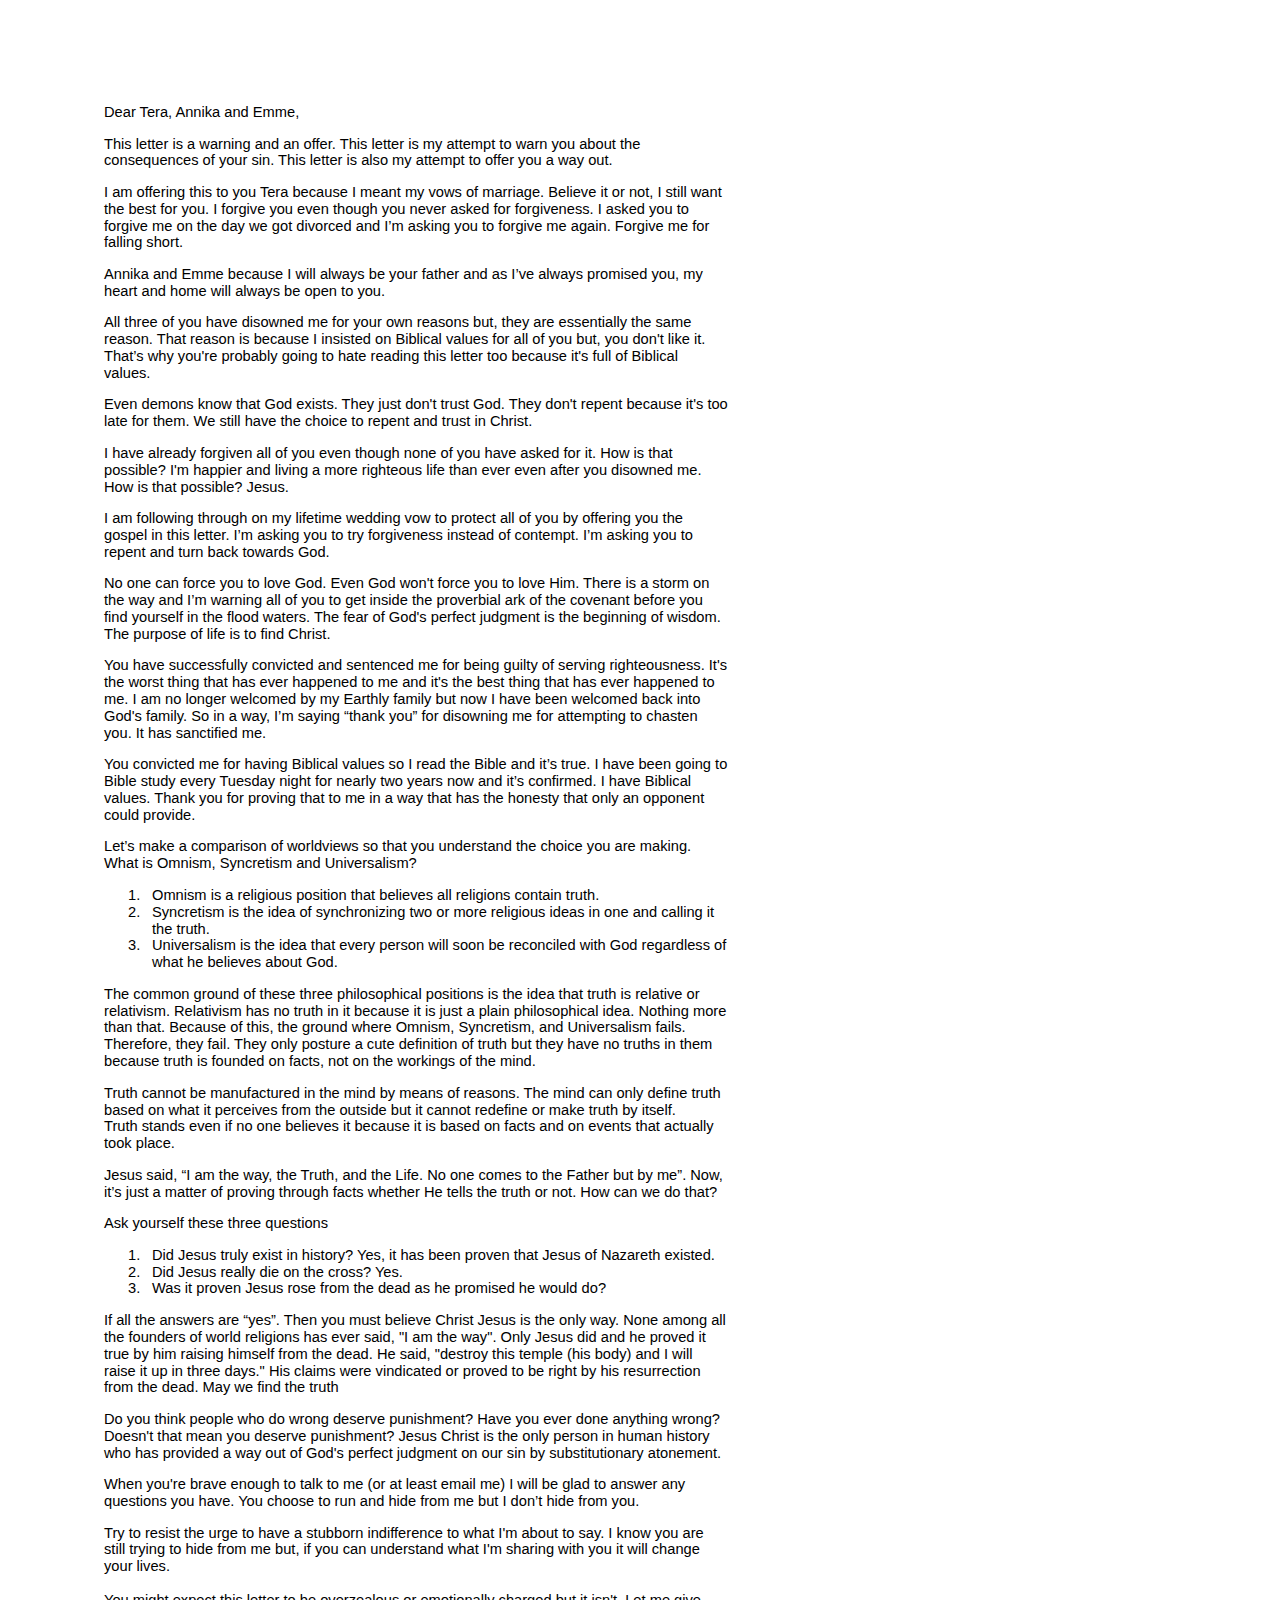
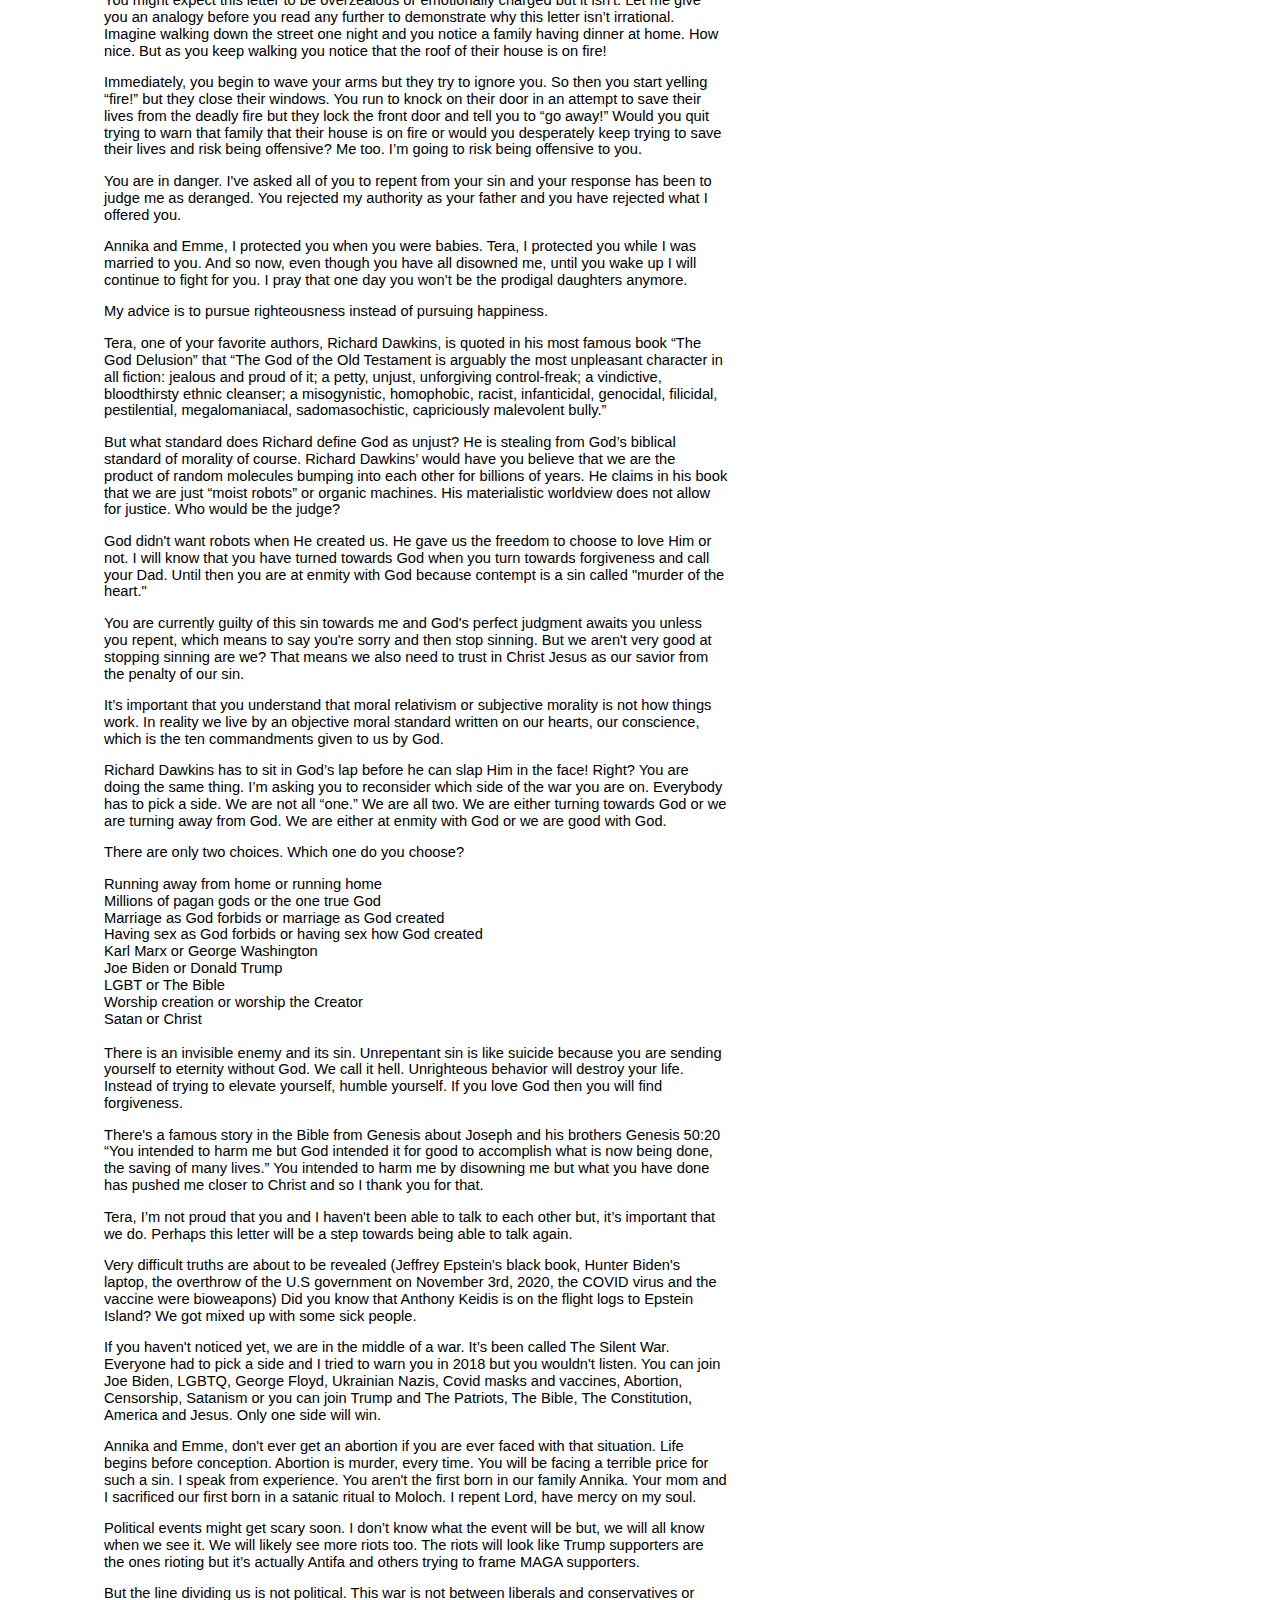
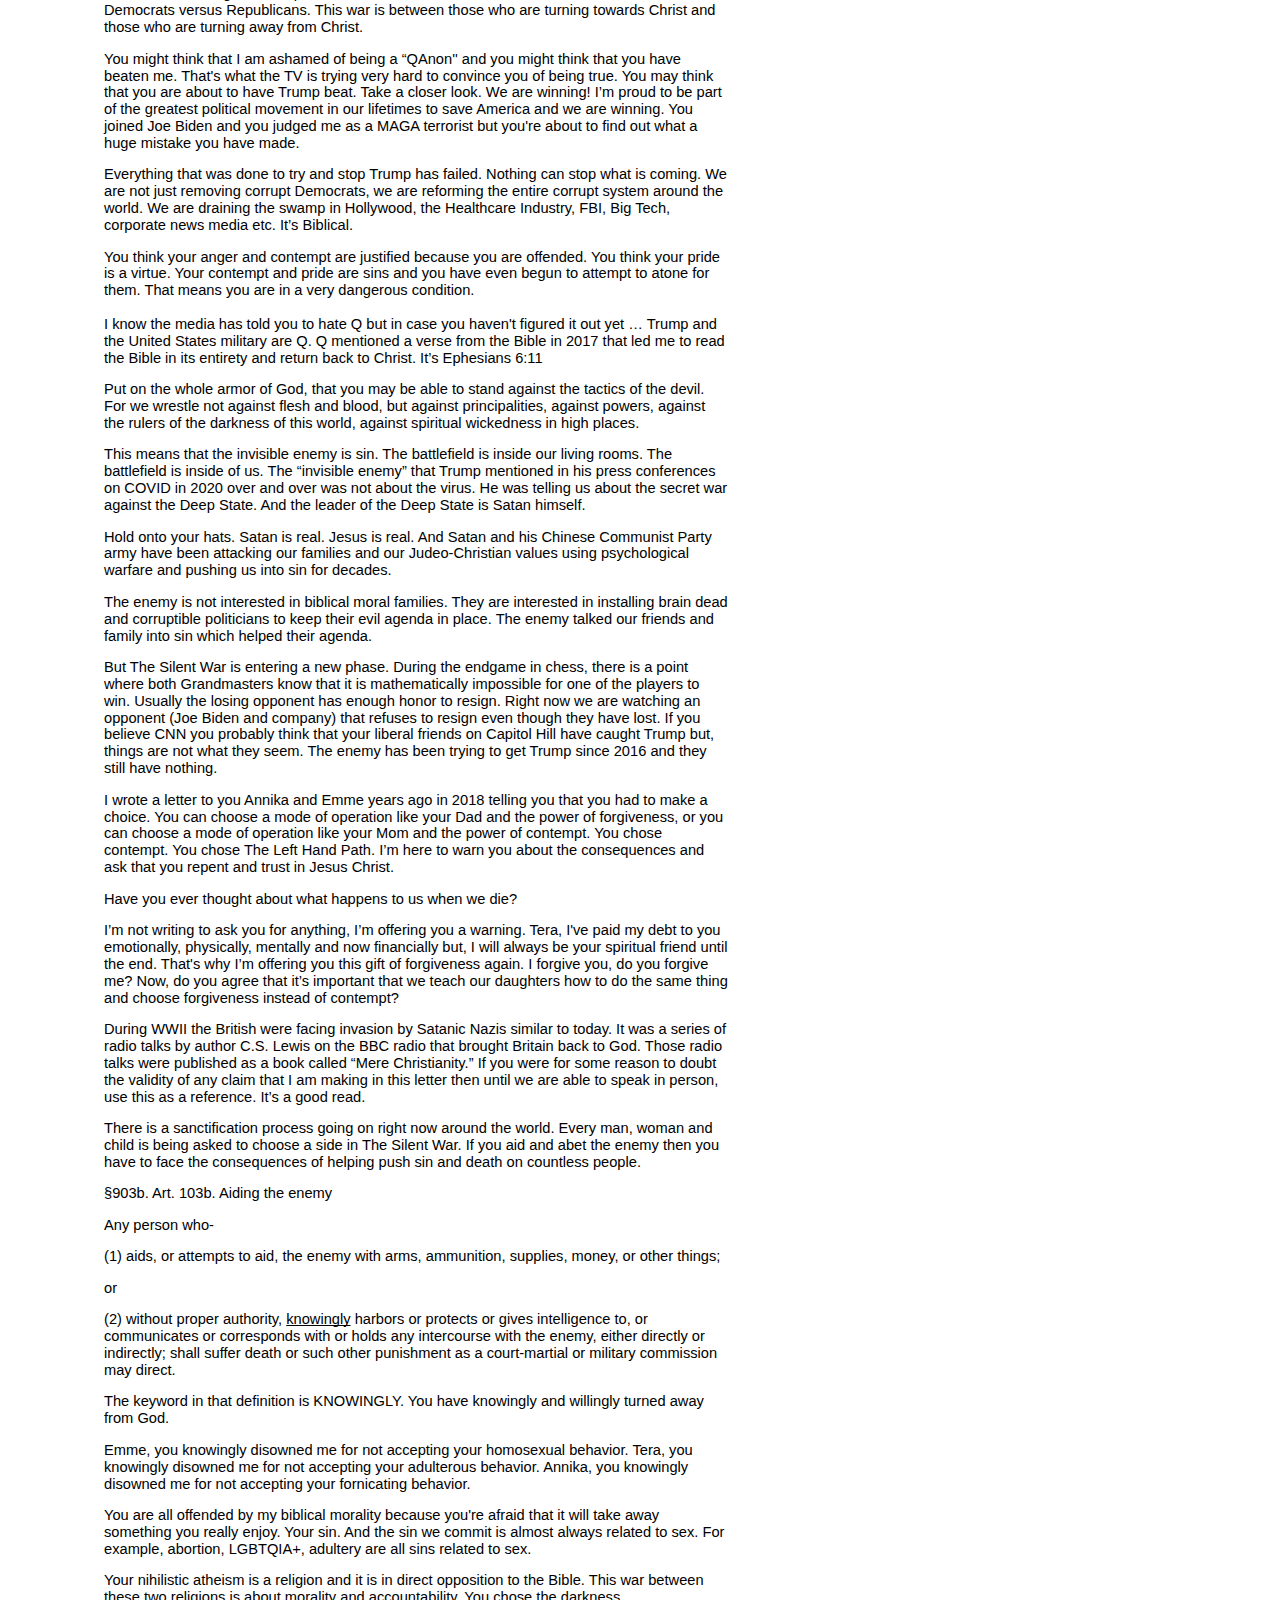
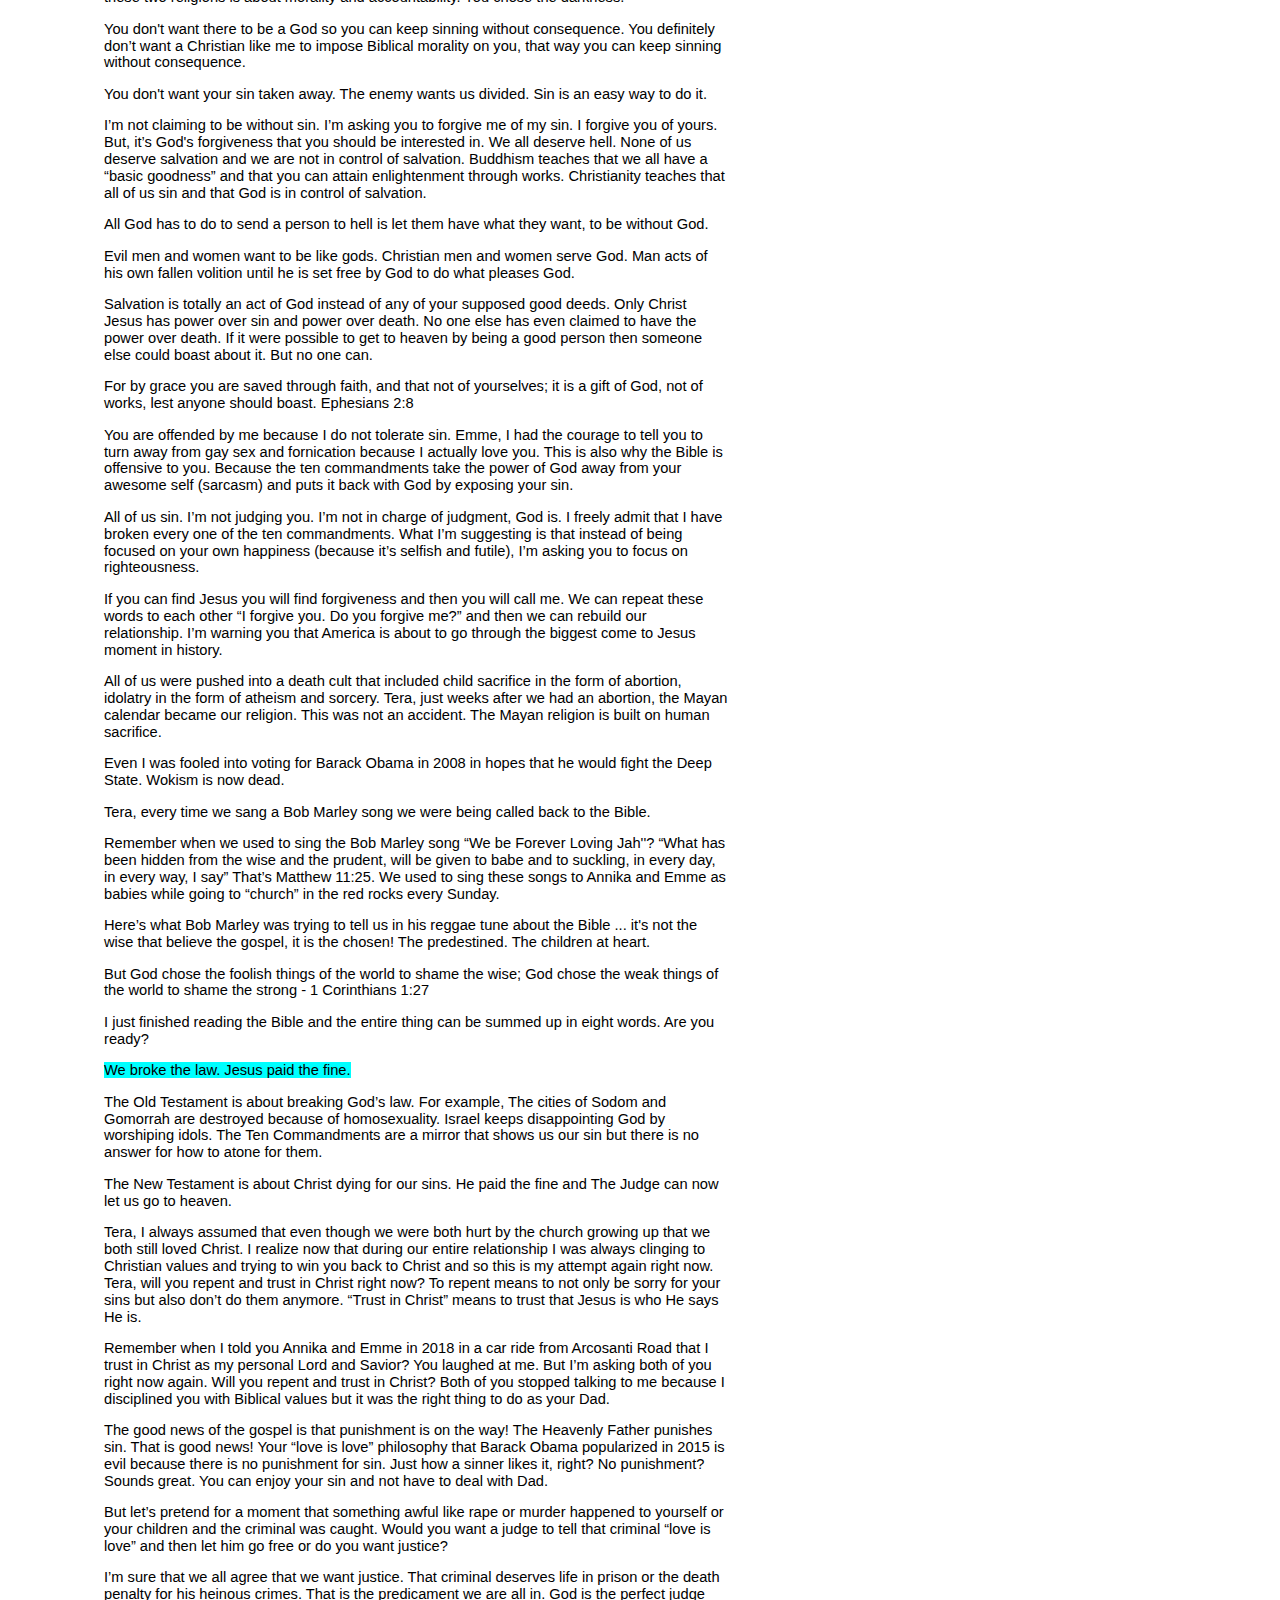
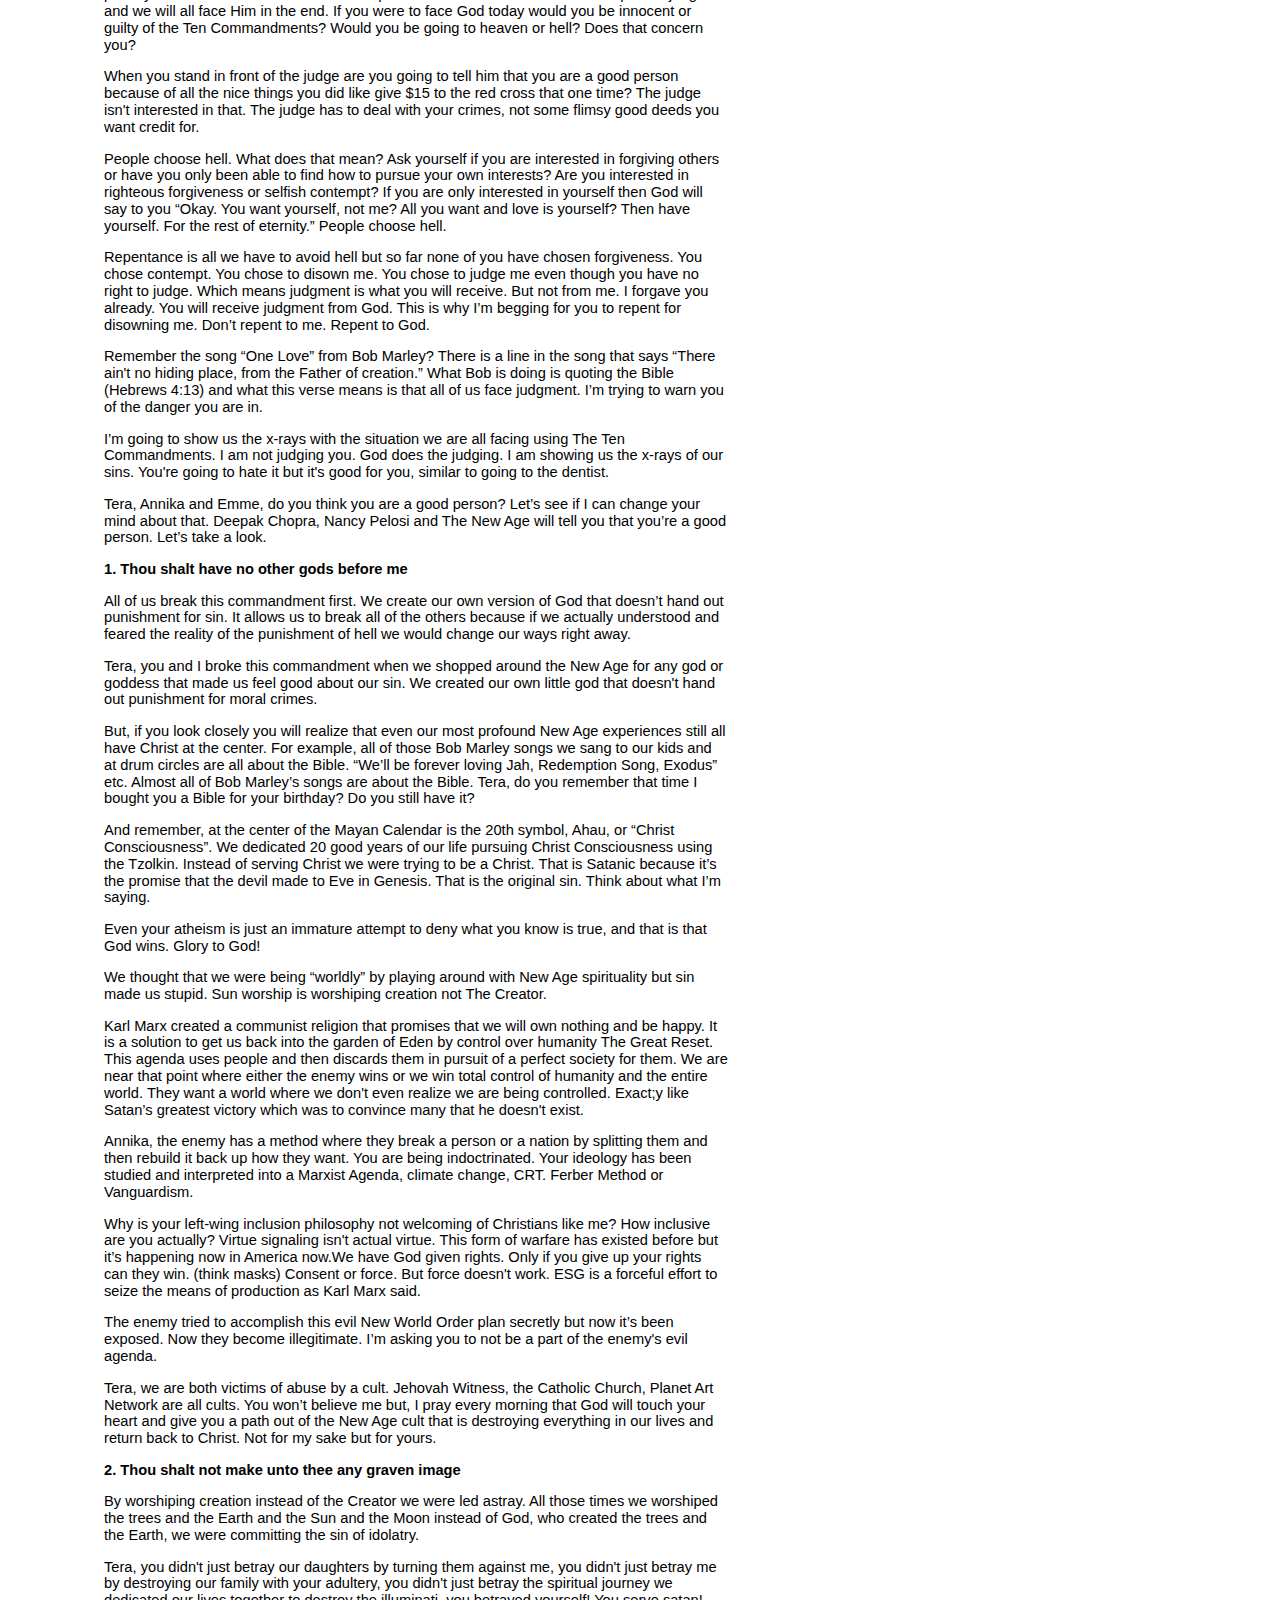
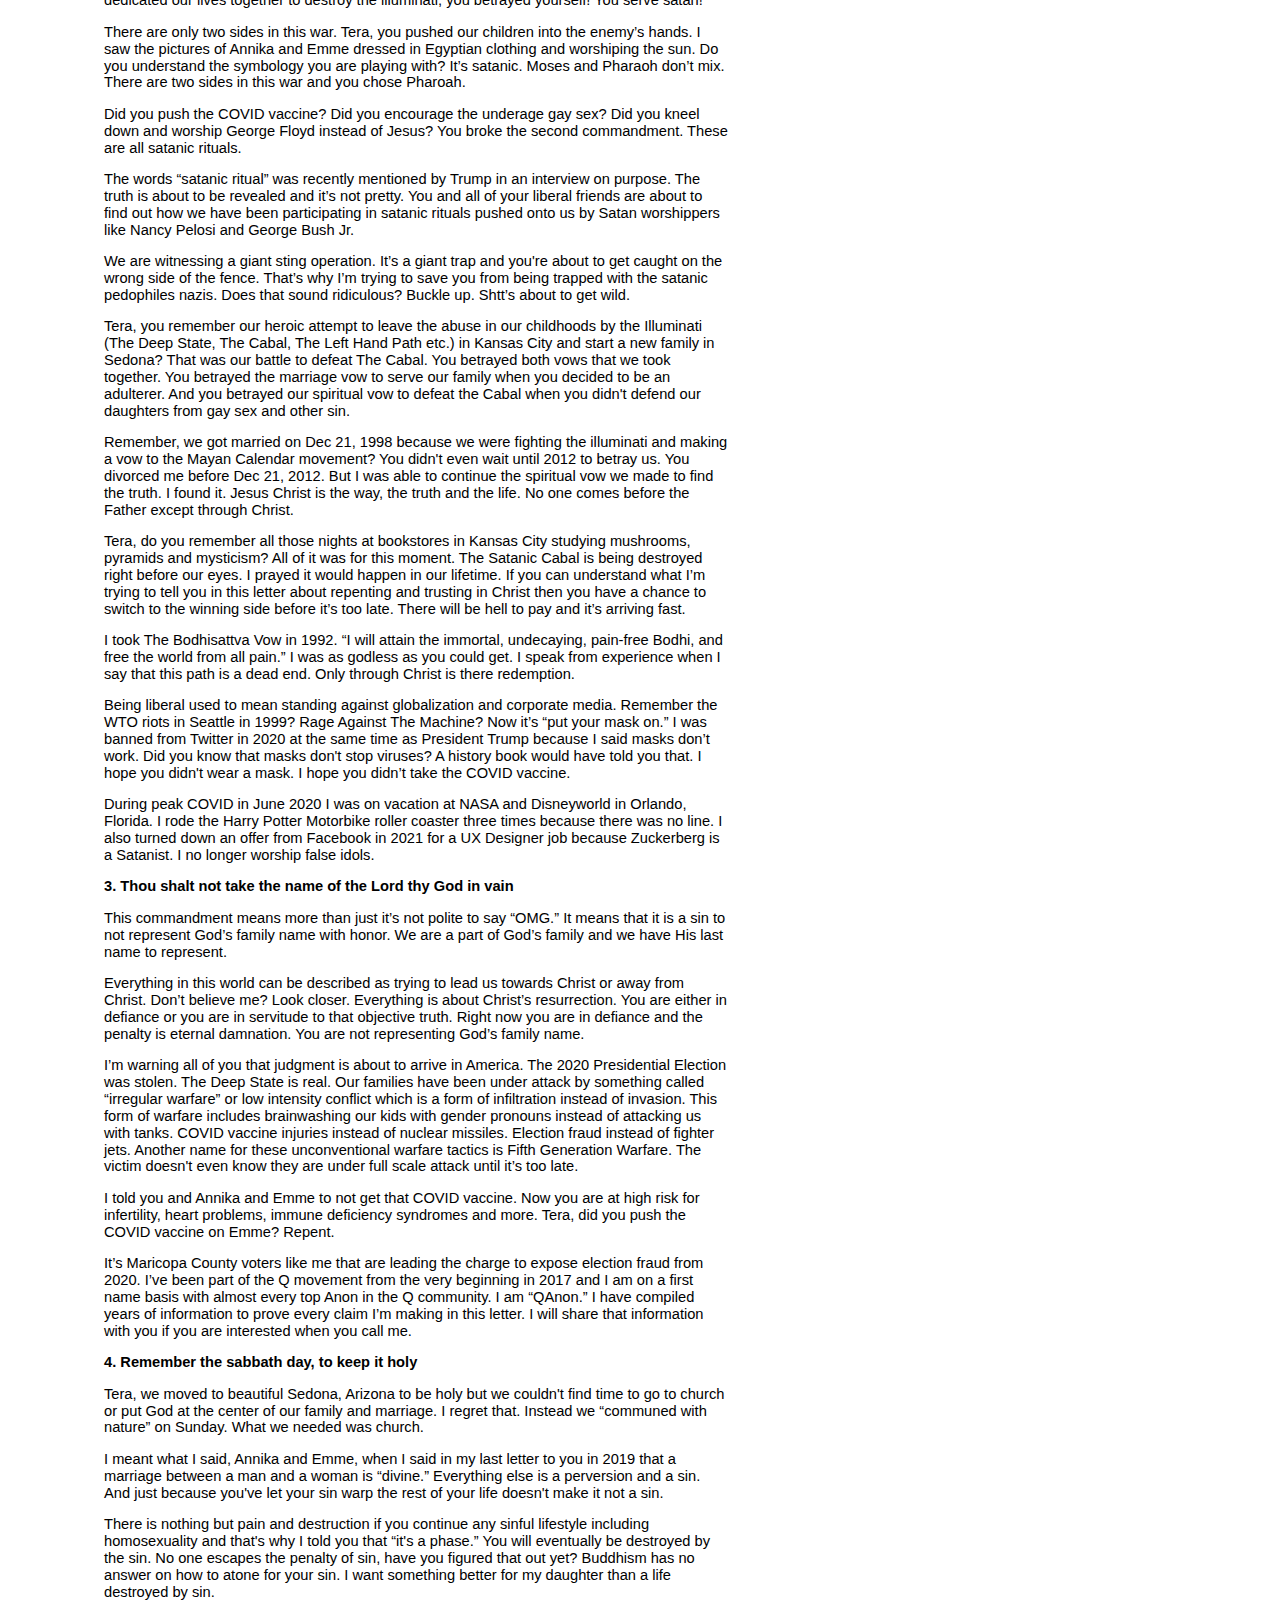
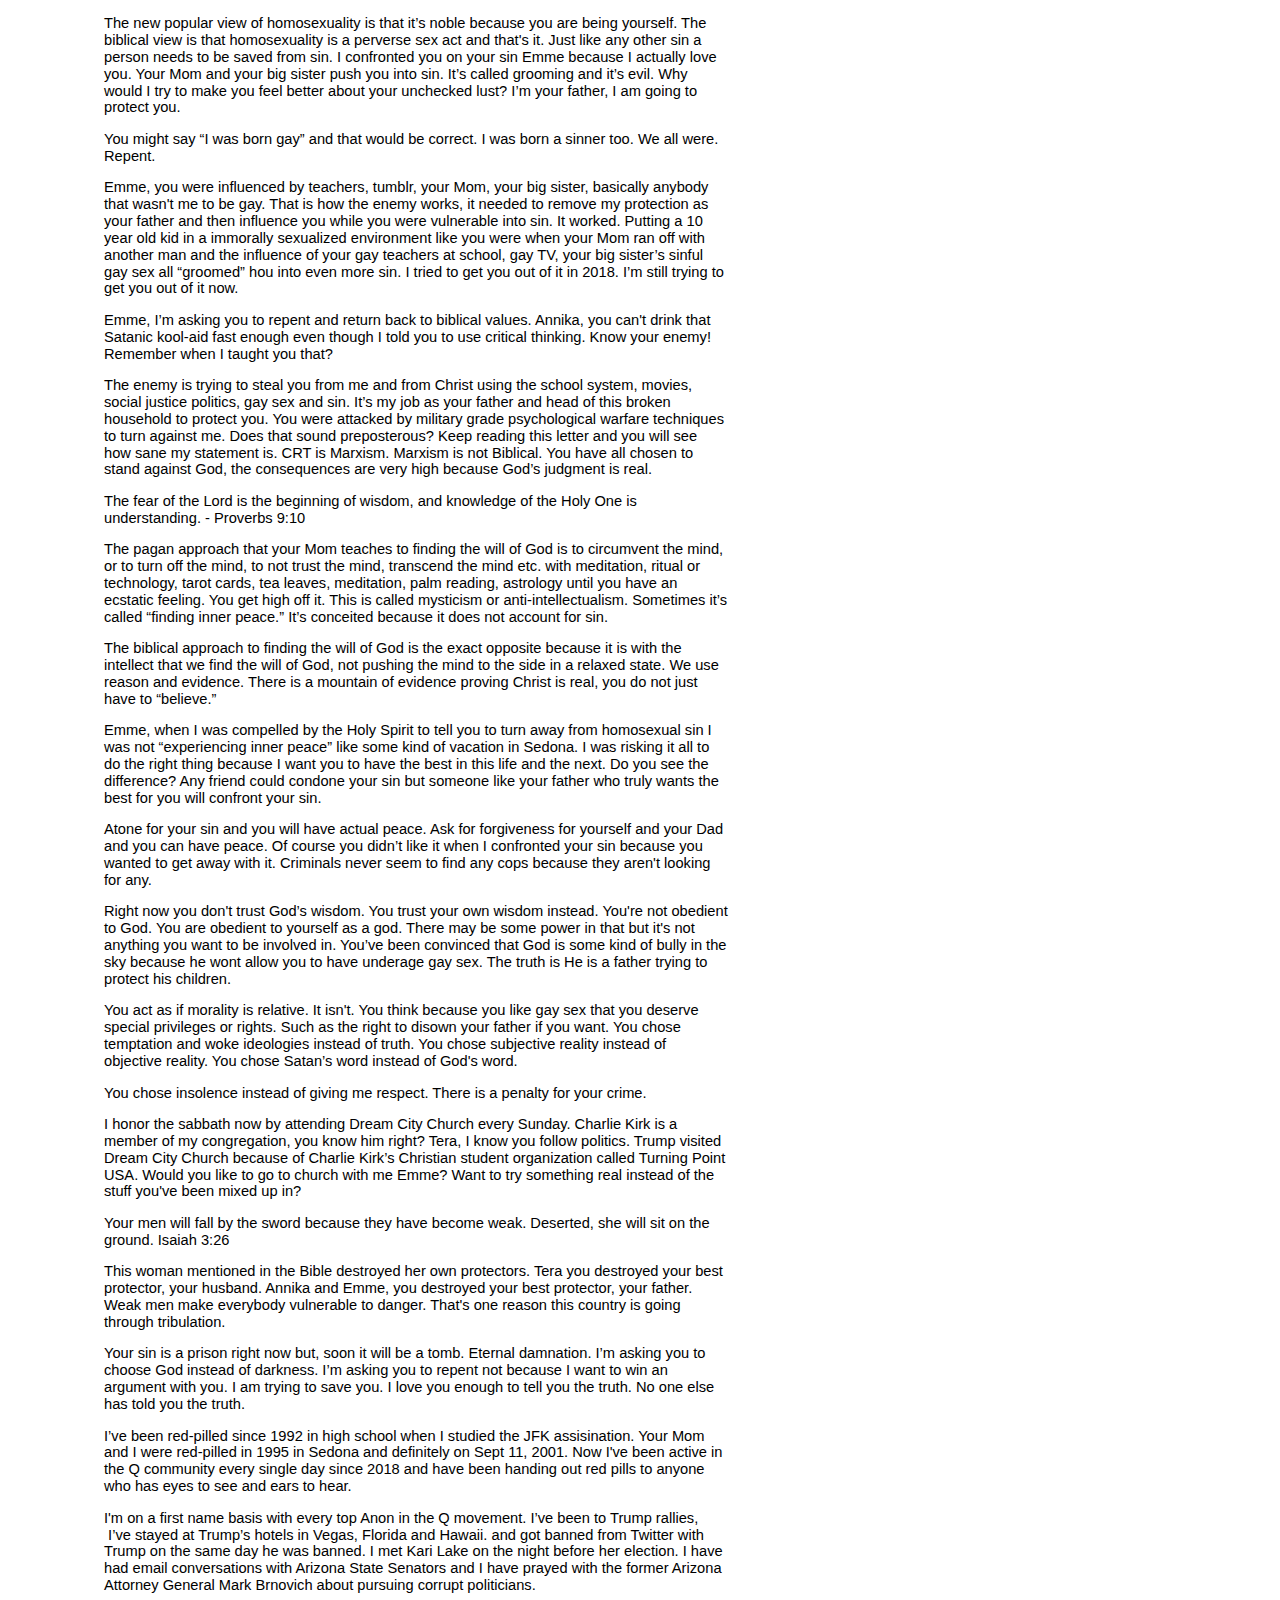
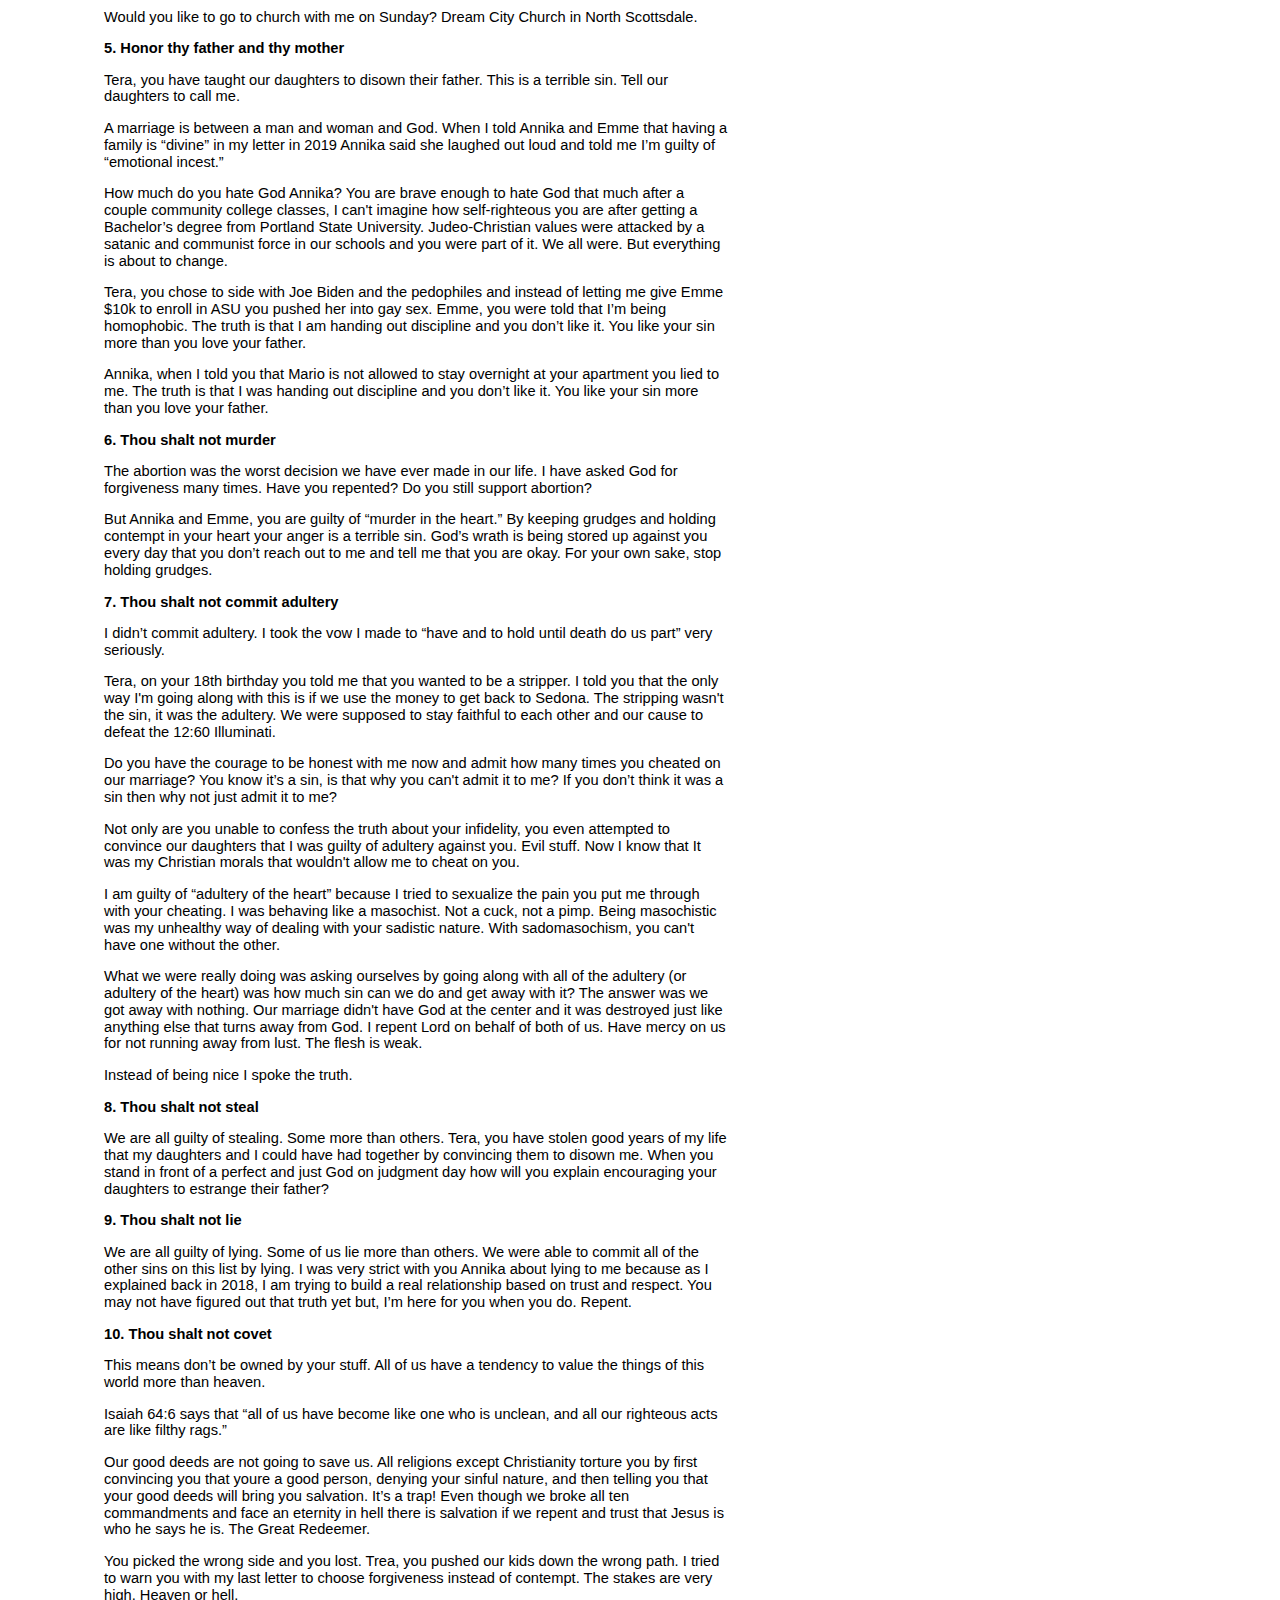
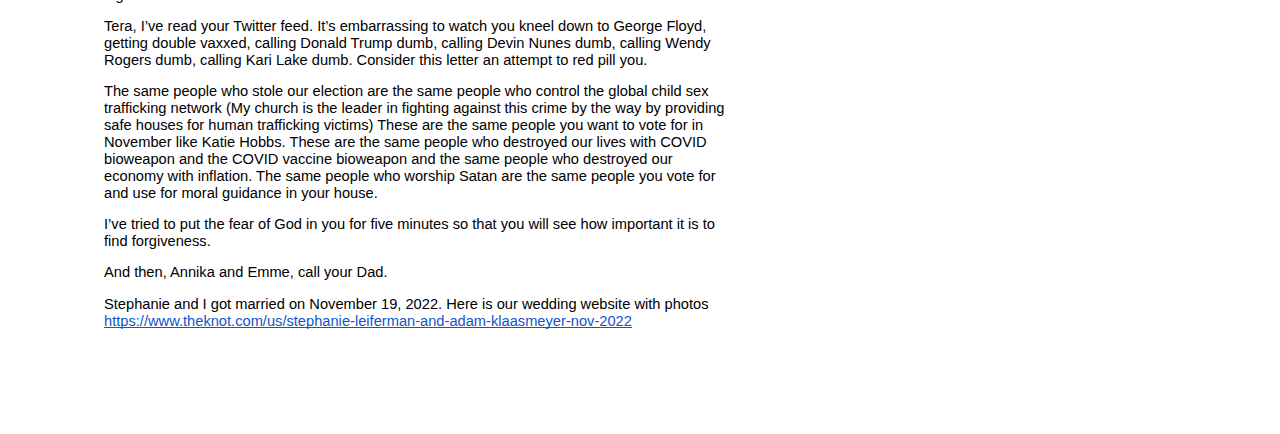
==== commit ea099174: "new version v2" ====
--- a/readme/index.html
+++ b/readme/index.html
@@ -1 +1 @@
-<html><head><meta content="text/html; charset=UTF-8" http-equiv="content-type"><style type="text/css">ol.lst-kix_pb2ghbb337ir-6{list-style-type:none}ol.lst-kix_pb2ghbb337ir-7{list-style-type:none}ol.lst-kix_pb2ghbb337ir-4{list-style-type:none}.lst-kix_b7bl6i24b1m6-0>li:before{content:"-  "}.lst-kix_2tz0sx7v2xe9-1>li{counter-increment:lst-ctn-kix_2tz0sx7v2xe9-1}ol.lst-kix_pb2ghbb337ir-5{list-style-type:none}ol.lst-kix_pb2ghbb337ir-2{list-style-type:none}ol.lst-kix_pb2ghbb337ir-3{list-style-type:none}ol.lst-kix_pb2ghbb337ir-0{list-style-type:none}ol.lst-kix_pb2ghbb337ir-1{list-style-type:none}.lst-kix_b7bl6i24b1m6-4>li:before{content:"-  "}.lst-kix_b7bl6i24b1m6-5>li:before{content:"-  "}.lst-kix_b7bl6i24b1m6-6>li:before{content:"-  "}.lst-kix_b7bl6i24b1m6-8>li:before{content:"-  "}ol.lst-kix_q1c3ml38yide-1{list-style-type:none}.lst-kix_b7bl6i24b1m6-7>li:before{content:"-  "}ol.lst-kix_q1c3ml38yide-0{list-style-type:none}.lst-kix_pb2ghbb337ir-2>li{counter-increment:lst-ctn-kix_pb2ghbb337ir-2}ol.lst-kix_2tz0sx7v2xe9-8.start{counter-reset:lst-ctn-kix_2tz0sx7v2xe9-8 0}ol.lst-kix_q1c3ml38yide-1.start{counter-reset:lst-ctn-kix_q1c3ml38yide-1 0}.lst-kix_2tz0sx7v2xe9-3>li{counter-increment:lst-ctn-kix_2tz0sx7v2xe9-3}ol.lst-kix_pb2ghbb337ir-7.start{counter-reset:lst-ctn-kix_pb2ghbb337ir-7 0}ol.lst-kix_2tz0sx7v2xe9-5.start{counter-reset:lst-ctn-kix_2tz0sx7v2xe9-5 0}.lst-kix_2tz0sx7v2xe9-0>li{counter-increment:lst-ctn-kix_2tz0sx7v2xe9-0}.lst-kix_pb2ghbb337ir-1>li{counter-increment:lst-ctn-kix_pb2ghbb337ir-1}.lst-kix_q1c3ml38yide-1>li{counter-increment:lst-ctn-kix_q1c3ml38yide-1}ol.lst-kix_2tz0sx7v2xe9-2.start{counter-reset:lst-ctn-kix_2tz0sx7v2xe9-2 0}ol.lst-kix_q1c3ml38yide-4.start{counter-reset:lst-ctn-kix_q1c3ml38yide-4 0}ol.lst-kix_q1c3ml38yide-7.start{counter-reset:lst-ctn-kix_q1c3ml38yide-7 0}.lst-kix_pb2ghbb337ir-4>li{counter-increment:lst-ctn-kix_pb2ghbb337ir-4}ol.lst-kix_pb2ghbb337ir-8{list-style-type:none}.lst-kix_2tz0sx7v2xe9-4>li{counter-increment:lst-ctn-kix_2tz0sx7v2xe9-4}ol.lst-kix_2tz0sx7v2xe9-6.start{counter-reset:lst-ctn-kix_2tz0sx7v2xe9-6 0}.lst-kix_pb2ghbb337ir-1>li:before{content:"" counter(lst-ctn-kix_pb2ghbb337ir-1,lower-latin) ". "}.lst-kix_pb2ghbb337ir-2>li:before{content:"" counter(lst-ctn-kix_pb2ghbb337ir-2,lower-roman) ". "}ol.lst-kix_2tz0sx7v2xe9-0{list-style-type:none}.lst-kix_pb2ghbb337ir-3>li:before{content:"" counter(lst-ctn-kix_pb2ghbb337ir-3,decimal) ". "}.lst-kix_q1c3ml38yide-7>li{counter-increment:lst-ctn-kix_q1c3ml38yide-7}.lst-kix_pb2ghbb337ir-4>li:before{content:"" counter(lst-ctn-kix_pb2ghbb337ir-4,lower-latin) ". "}ol.lst-kix_2tz0sx7v2xe9-8{list-style-type:none}ol.lst-kix_2tz0sx7v2xe9-7{list-style-type:none}ol.lst-kix_2tz0sx7v2xe9-6{list-style-type:none}ol.lst-kix_2tz0sx7v2xe9-5{list-style-type:none}ol.lst-kix_2tz0sx7v2xe9-4{list-style-type:none}ol.lst-kix_2tz0sx7v2xe9-3{list-style-type:none}ol.lst-kix_2tz0sx7v2xe9-2{list-style-type:none}ol.lst-kix_pb2ghbb337ir-4.start{counter-reset:lst-ctn-kix_pb2ghbb337ir-4 0}ol.lst-kix_2tz0sx7v2xe9-1{list-style-type:none}ol.lst-kix_q1c3ml38yide-3.start{counter-reset:lst-ctn-kix_q1c3ml38yide-3 0}.lst-kix_pb2ghbb337ir-0>li:before{content:"" counter(lst-ctn-kix_pb2ghbb337ir-0,decimal) ". "}.lst-kix_pb2ghbb337ir-3>li{counter-increment:lst-ctn-kix_pb2ghbb337ir-3}.lst-kix_q1c3ml38yide-3>li{counter-increment:lst-ctn-kix_q1c3ml38yide-3}.lst-kix_pb2ghbb337ir-6>li{counter-increment:lst-ctn-kix_pb2ghbb337ir-6}.lst-kix_pb2ghbb337ir-0>li{counter-increment:lst-ctn-kix_pb2ghbb337ir-0}.lst-kix_q1c3ml38yide-0>li{counter-increment:lst-ctn-kix_q1c3ml38yide-0}ol.lst-kix_2tz0sx7v2xe9-0.start{counter-reset:lst-ctn-kix_2tz0sx7v2xe9-0 0}ol.lst-kix_q1c3ml38yide-2.start{counter-reset:lst-ctn-kix_q1c3ml38yide-2 0}.lst-kix_b7bl6i24b1m6-3>li:before{content:"-  "}.lst-kix_b7bl6i24b1m6-2>li:before{content:"-  "}ol.lst-kix_2tz0sx7v2xe9-7.start{counter-reset:lst-ctn-kix_2tz0sx7v2xe9-7 0}ol.lst-kix_pb2ghbb337ir-5.start{counter-reset:lst-ctn-kix_pb2ghbb337ir-5 0}.lst-kix_b7bl6i24b1m6-1>li:before{content:"-  "}ol.lst-kix_pb2ghbb337ir-6.start{counter-reset:lst-ctn-kix_pb2ghbb337ir-6 0}.lst-kix_q1c3ml38yide-4>li:before{content:"" counter(lst-ctn-kix_q1c3ml38yide-4,lower-latin) ". "}.lst-kix_q1c3ml38yide-5>li:before{content:"" counter(lst-ctn-kix_q1c3ml38yide-5,lower-roman) ". "}.lst-kix_2tz0sx7v2xe9-7>li{counter-increment:lst-ctn-kix_2tz0sx7v2xe9-7}ol.lst-kix_q1c3ml38yide-5.start{counter-reset:lst-ctn-kix_q1c3ml38yide-5 0}.lst-kix_q1c3ml38yide-2>li:before{content:"" counter(lst-ctn-kix_q1c3ml38yide-2,lower-roman) ". "}.lst-kix_q1c3ml38yide-6>li:before{content:"" counter(lst-ctn-kix_q1c3ml38yide-6,decimal) ". "}.lst-kix_q1c3ml38yide-3>li:before{content:"" counter(lst-ctn-kix_q1c3ml38yide-3,decimal) ". "}.lst-kix_pb2ghbb337ir-8>li{counter-increment:lst-ctn-kix_pb2ghbb337ir-8}ol.lst-kix_2tz0sx7v2xe9-1.start{counter-reset:lst-ctn-kix_2tz0sx7v2xe9-1 0}.lst-kix_2tz0sx7v2xe9-0>li:before{content:"" counter(lst-ctn-kix_2tz0sx7v2xe9-0,decimal) ". "}ol.lst-kix_pb2ghbb337ir-3.start{counter-reset:lst-ctn-kix_pb2ghbb337ir-3 0}.lst-kix_2tz0sx7v2xe9-2>li:before{content:"" counter(lst-ctn-kix_2tz0sx7v2xe9-2,lower-roman) ". "}.lst-kix_q1c3ml38yide-0>li:before{content:"" counter(lst-ctn-kix_q1c3ml38yide-0,decimal) ". "}.lst-kix_q1c3ml38yide-1>li:before{content:"" counter(lst-ctn-kix_q1c3ml38yide-1,lower-latin) ". "}.lst-kix_2tz0sx7v2xe9-1>li:before{content:"" counter(lst-ctn-kix_2tz0sx7v2xe9-1,lower-latin) ". "}ol.lst-kix_q1c3ml38yide-8.start{counter-reset:lst-ctn-kix_q1c3ml38yide-8 0}.lst-kix_q1c3ml38yide-6>li{counter-increment:lst-ctn-kix_q1c3ml38yide-6}ol.lst-kix_pb2ghbb337ir-0.start{counter-reset:lst-ctn-kix_pb2ghbb337ir-0 0}.lst-kix_pb2ghbb337ir-7>li:before{content:"" counter(lst-ctn-kix_pb2ghbb337ir-7,lower-latin) ". "}.lst-kix_2tz0sx7v2xe9-6>li{counter-increment:lst-ctn-kix_2tz0sx7v2xe9-6}.lst-kix_pb2ghbb337ir-5>li:before{content:"" counter(lst-ctn-kix_pb2ghbb337ir-5,lower-roman) ". "}.lst-kix_q1c3ml38yide-4>li{counter-increment:lst-ctn-kix_q1c3ml38yide-4}.lst-kix_pb2ghbb337ir-6>li:before{content:"" counter(lst-ctn-kix_pb2ghbb337ir-6,decimal) ". "}.lst-kix_q1c3ml38yide-8>li:before{content:"" counter(lst-ctn-kix_q1c3ml38yide-8,lower-roman) ". "}.lst-kix_pb2ghbb337ir-7>li{counter-increment:lst-ctn-kix_pb2ghbb337ir-7}.lst-kix_q1c3ml38yide-7>li:before{content:"" counter(lst-ctn-kix_q1c3ml38yide-7,lower-latin) ". "}.lst-kix_pb2ghbb337ir-8>li:before{content:"" counter(lst-ctn-kix_pb2ghbb337ir-8,lower-roman) ". "}ol.lst-kix_q1c3ml38yide-0.start{counter-reset:lst-ctn-kix_q1c3ml38yide-0 0}ul.lst-kix_b7bl6i24b1m6-5{list-style-type:none}ul.lst-kix_b7bl6i24b1m6-6{list-style-type:none}.lst-kix_q1c3ml38yide-2>li{counter-increment:lst-ctn-kix_q1c3ml38yide-2}ul.lst-kix_b7bl6i24b1m6-7{list-style-type:none}ol.lst-kix_pb2ghbb337ir-8.start{counter-reset:lst-ctn-kix_pb2ghbb337ir-8 0}ul.lst-kix_b7bl6i24b1m6-8{list-style-type:none}ul.lst-kix_b7bl6i24b1m6-0{list-style-type:none}ul.lst-kix_b7bl6i24b1m6-1{list-style-type:none}.lst-kix_pb2ghbb337ir-5>li{counter-increment:lst-ctn-kix_pb2ghbb337ir-5}ul.lst-kix_b7bl6i24b1m6-2{list-style-type:none}ul.lst-kix_b7bl6i24b1m6-3{list-style-type:none}ul.lst-kix_b7bl6i24b1m6-4{list-style-type:none}ol.lst-kix_2tz0sx7v2xe9-3.start{counter-reset:lst-ctn-kix_2tz0sx7v2xe9-3 0}ol.lst-kix_pb2ghbb337ir-1.start{counter-reset:lst-ctn-kix_pb2ghbb337ir-1 0}.lst-kix_2tz0sx7v2xe9-7>li:before{content:"" counter(lst-ctn-kix_2tz0sx7v2xe9-7,lower-latin) ". "}.lst-kix_2tz0sx7v2xe9-8>li:before{content:"" counter(lst-ctn-kix_2tz0sx7v2xe9-8,lower-roman) ". "}ol.lst-kix_q1c3ml38yide-6.start{counter-reset:lst-ctn-kix_q1c3ml38yide-6 0}.lst-kix_2tz0sx7v2xe9-6>li:before{content:"" counter(lst-ctn-kix_2tz0sx7v2xe9-6,decimal) ". "}ol.lst-kix_q1c3ml38yide-3{list-style-type:none}.lst-kix_2tz0sx7v2xe9-3>li:before{content:"" counter(lst-ctn-kix_2tz0sx7v2xe9-3,decimal) ". "}.lst-kix_2tz0sx7v2xe9-4>li:before{content:"" counter(lst-ctn-kix_2tz0sx7v2xe9-4,lower-latin) ". "}.lst-kix_2tz0sx7v2xe9-8>li{counter-increment:lst-ctn-kix_2tz0sx7v2xe9-8}ol.lst-kix_q1c3ml38yide-2{list-style-type:none}.lst-kix_2tz0sx7v2xe9-5>li{counter-increment:lst-ctn-kix_2tz0sx7v2xe9-5}ol.lst-kix_q1c3ml38yide-5{list-style-type:none}ol.lst-kix_q1c3ml38yide-4{list-style-type:none}ol.lst-kix_q1c3ml38yide-7{list-style-type:none}.lst-kix_2tz0sx7v2xe9-5>li:before{content:"" counter(lst-ctn-kix_2tz0sx7v2xe9-5,lower-roman) ". "}ol.lst-kix_q1c3ml38yide-6{list-style-type:none}li.li-bullet-0:before{margin-left:-18pt;white-space:nowrap;display:inline-block;min-width:18pt}ol.lst-kix_q1c3ml38yide-8{list-style-type:none}.lst-kix_2tz0sx7v2xe9-2>li{counter-increment:lst-ctn-kix_2tz0sx7v2xe9-2}.lst-kix_q1c3ml38yide-8>li{counter-increment:lst-ctn-kix_q1c3ml38yide-8}.lst-kix_q1c3ml38yide-5>li{counter-increment:lst-ctn-kix_q1c3ml38yide-5}ol.lst-kix_pb2ghbb337ir-2.start{counter-reset:lst-ctn-kix_pb2ghbb337ir-2 0}ol.lst-kix_2tz0sx7v2xe9-4.start{counter-reset:lst-ctn-kix_2tz0sx7v2xe9-4 0}ol{margin:0;padding:0}table td,table th{padding:0}.c0{color:#000000;font-weight:400;text-decoration:none;vertical-align:baseline;font-size:11pt;font-family:"Arial";font-style:normal}.c5{color:#000000;font-weight:700;text-decoration:none;vertical-align:baseline;font-size:11pt;font-family:"Arial";font-style:normal}.c1{padding-top:0pt;padding-bottom:0pt;line-height:1.15;orphans:2;widows:2;text-align:left}.c8{text-decoration-skip-ink:none;-webkit-text-decoration-skip:none;color:#1155cc;text-decoration:underline}.c6{background-color:#ffffff;max-width:468pt;padding:72pt 72pt 72pt 72pt}.c7{color:inherit;text-decoration:inherit}.c4{padding:0;margin:0}.c2{margin-left:36pt;padding-left:0pt}.c9{font-weight:700}.c3{height:11pt}.title{padding-top:0pt;color:#000000;font-size:26pt;padding-bottom:3pt;font-family:"Arial";line-height:1.15;page-break-after:avoid;orphans:2;widows:2;text-align:left}.subtitle{padding-top:0pt;color:#666666;font-size:15pt;padding-bottom:16pt;font-family:"Arial";line-height:1.15;page-break-after:avoid;orphans:2;widows:2;text-align:left}li{color:#000000;font-size:11pt;font-family:"Arial"}p{margin:0;color:#000000;font-size:11pt;font-family:"Arial"}h1{padding-top:20pt;color:#000000;font-size:20pt;padding-bottom:6pt;font-family:"Arial";line-height:1.15;page-break-after:avoid;orphans:2;widows:2;text-align:left}h2{padding-top:18pt;color:#000000;font-size:16pt;padding-bottom:6pt;font-family:"Arial";line-height:1.15;page-break-after:avoid;orphans:2;widows:2;text-align:left}h3{padding-top:16pt;color:#434343;font-size:14pt;padding-bottom:4pt;font-family:"Arial";line-height:1.15;page-break-after:avoid;orphans:2;widows:2;text-align:left}h4{padding-top:14pt;color:#666666;font-size:12pt;padding-bottom:4pt;font-family:"Arial";line-height:1.15;page-break-after:avoid;orphans:2;widows:2;text-align:left}h5{padding-top:12pt;color:#666666;font-size:11pt;padding-bottom:4pt;font-family:"Arial";line-height:1.15;page-break-after:avoid;orphans:2;widows:2;text-align:left}h6{padding-top:12pt;color:#666666;font-size:11pt;padding-bottom:4pt;font-family:"Arial";line-height:1.15;page-break-after:avoid;font-style:italic;orphans:2;widows:2;text-align:left}</style></head><body class="c6 doc-content"><p class="c1"><span class="c0">Dear Tera, Annika and Emme,</span></p><p class="c1 c3"><span class="c0"></span></p><p class="c1"><span class="c0">This letter is a warning and an offer. This letter is my attempt to warn you about the consequences of your sin if you don&rsquo;t repent and change your ways. This letter is also my attempt to offer you a way out.</span></p><p class="c1 c3"><span class="c0"></span></p><p class="c1"><span class="c0">I am offering this to you Tera because I meant my vows of marriage. Believe it or not I still want the best for you. I forgive you even though you never asked for forgiveness. I asked you to forgive me on the day we got divorced and I&rsquo;m asking you to forgive me again. I offer this to you Annika and Emme because I will always be your father and as I&rsquo;ve always promised you, my heart and home will always be open to you. </span></p><p class="c1 c3"><span class="c0"></span></p><p class="c1"><span class="c0">All three of you have disowned me for your own reasons but, they are essentially the same reason. That reason is because I insisted on Biblical values for all of you but, you don&#39;t like it. That&rsquo;s why you&#39;re probably going to hate reading this letter too because it&#39;s full of Biblical values. </span></p><p class="c1 c3"><span class="c0"></span></p><p class="c1"><span class="c0">Even demons know that God exists. They just don&#39;t trust God. They don&#39;t repent because it&#39;s too late for them. We still have the choice to repent and trust in Christ.</span></p><p class="c1 c3"><span class="c0"></span></p><p class="c1"><span class="c0">I have already forgiven all of you even though none of you have asked for it. How is that possible? I&#39;m happier and living a more righteous life than ever even after you disowned me. How is that possible? Jesus.</span></p><p class="c1 c3"><span class="c0"></span></p><p class="c1"><span class="c0">I am following through on my lifetime vow to protect all of you by offering you the gospel in this letter. I&rsquo;m asking you to try forgiveness instead of contempt. I&rsquo;m asking you to repent and turn back towards God.</span></p><p class="c1 c3"><span class="c0"></span></p><p class="c1"><span class="c0">Remember when I used to always say build character that turns out to be a biblical value. James 1:2 &quot; my brethren count it all joy when you fall into various trials, knowing that the testing of your faith produces patience. &quot; Romans 5: 3 We also have glory and tribulation, knowing tribulation produces perseverance, and perseverance produces character and character produces hope.&quot; </span></p><p class="c1 c3"><span class="c0"></span></p><p class="c1"><span class="c0">Annika and Emme, this letter is also my attempt to offer you a way to switch sides. I have a great job as a Product Designer at hp Inc. and I make exactly $250,000/year now. I can afford to pay for your apartment, tuition at ASU, car etc. here in Scottsdale just as we originally talked about in 2018. Now do you accept my offer to move to Scottsdale?</span></p><p class="c1 c3"><span class="c0"></span></p><p class="c1"><span class="c0">No one can force you to love God. Even God won&#39;t force you to love Him. There is a storm on the way and I&rsquo;m warning all of you to get inside the proverbial ark of the covenant before you find yourself in the flood waters. The fear of God&#39;s perfect judgment is the beginning of wisdom. The purpose of life is to find Christ. </span></p><p class="c1 c3"><span class="c0"></span></p><p class="c1"><span class="c0">You have successfully convicted and sentenced me for being guilty of serving righteousness. It&#39;s the worst thing that has ever happened to me and it&#39;s the best thing that has ever happened to me. I am no longer welcomed by my Earthly family but now I have been welcomed back into God&#39;s family. Thank you for disowning me for attempting to chasten you. It has sanctified me. </span></p><p class="c1 c3"><span class="c0"></span></p><p class="c1"><span class="c0">You convicted me for having Biblical values so I read the Bible and it&rsquo;s true. I have Biblical values. Thank you for proving that to me in a way that has the honesty that only an opponent could provide.</span></p><p class="c1 c3"><span class="c0"></span></p><p class="c1"><span class="c0">Let&rsquo;s make a comparison of worldviews so that you understand the choice you are making. What is Omnism, Syncretism and Universalism?</span></p><p class="c1 c3"><span class="c0"></span></p><ol class="c4 lst-kix_2tz0sx7v2xe9-0 start" start="1"><li class="c1 c2 li-bullet-0"><span class="c0">Omnism is a religious position that believes all religions contain truth.</span></li><li class="c1 c2 li-bullet-0"><span class="c0">Syncretism is the idea of synchronizing two or more religious ideas in one and calling it the truth.</span></li><li class="c1 c2 li-bullet-0"><span class="c0">Universalism is the idea that every person will soon be reconciled with God regardless of what he believes about God.</span></li></ol><p class="c1 c3"><span class="c0"></span></p><p class="c1"><span class="c0">The common ground of these three philosophical positions is the idea that truth is relative or relativism. Relativism has no truth in it because it is just a plain philosophical idea. Nothing more than that. Because of this, the ground where Omnism, Syncretism, and Universalism fails. Therefore, they fail. They only posture a cute definition of truth but they have no truths in them because truth is founded on facts, not on the workings of the mind.</span></p><p class="c1 c3"><span class="c0"></span></p><p class="c1"><span class="c0">Truth cannot be manufactured in the mind by means of reasons. The mind can only define truth based on what it perceives from the outside but it cannot redefine or make truth by itself.</span></p><p class="c1"><span class="c0">Truth stands even if no one believes it because it is based on facts and on events that actually took place.</span></p><p class="c1 c3"><span class="c0"></span></p><p class="c1"><span class="c0">Jesus said, &ldquo;I am the way, the Truth, and the Life. No one comes to the Father but by me&rdquo;. Now, it&rsquo;s just a matter of proving through facts whether He tells the truth or not. How can we do that?</span></p><p class="c1 c3"><span class="c0"></span></p><p class="c1"><span class="c0">Ask yourself these three questions</span></p><p class="c1 c3"><span class="c0"></span></p><ol class="c4 lst-kix_pb2ghbb337ir-0 start" start="1"><li class="c1 c2 li-bullet-0"><span class="c0">Did Jesus truly exist in history? Yes, it has been proven that Jesus of Nazareth existed.</span></li><li class="c1 c2 li-bullet-0"><span class="c0">Did Jesus really die on the cross? Yes.</span></li><li class="c1 c2 li-bullet-0"><span class="c0">Was it proven Jesus rose from the dead as he promised he would do?</span></li></ol><p class="c1 c3"><span class="c0"></span></p><p class="c1"><span class="c0">If all the answers are &ldquo;yes&rdquo;. Then you must believe he is the only way. None among all the founders of world religions has ever said, &quot;I am the way&quot;. Only Jesus did and he proved it true by him raising himself from the dead. He said, &quot;destroy this temple (his body) and I will raise it up in three days.&quot; His claims were vindicated or proved to be right by his resurrection from the dead. May we find the truth</span></p><p class="c1 c3"><span class="c0"></span></p><p class="c1"><span class="c0">Do you think people who do wrong deserve punishment? Have you ever done anything wrong? Doesn&#39;t that mean you deserve punishment? Jesus Christ is the only person in human history who has provided a way out of God&#39;s perfect judgment on our sin by substitutionary atonement. </span></p><p class="c1 c3"><span class="c0"></span></p><p class="c1"><span class="c0">When you&#39;re brave enough to talk to me (or at least email me) I will be glad to answer any questions you have. You choose to run and hide from me but, I don&rsquo;t hide from you. &nbsp; &nbsp; </span></p><p class="c1 c3"><span class="c0"></span></p><p class="c1"><span>Try to resist the urge to have a stubborn indifference to what I&#39;m about to say. I know you are still trying to hide from me but, if you can understand what I&#39;m sharing with you it will change your lives.</span><span class="c0">&nbsp;</span></p><p class="c1"><span class="c0">&nbsp; </span></p><p class="c1"><span>You might expect this letter to be</span><span class="c0">&nbsp;overzealous or emotionally charged but it isn&#39;t. Let me give you an analogy before you read any further to demonstrate why this letter isn&rsquo;t irrational. Imagine walking down the street one night and you notice a family having dinner at home. How nice. But as you keep walking you notice that the roof of their house is on fire! </span></p><p class="c1 c3"><span class="c0"></span></p><p class="c1"><span>Immediately, y</span><span class="c0">ou begin to wave your arms but they try to ignore you. So then you start yelling &ldquo;fire!&rdquo; but they close their windows. You run to knock on their door in an attempt to save their lives from the deadly fire but they lock the front door and tell you to &ldquo;go away!&rdquo; Would you quit trying to warn that family that their house is on fire or would you desperately keep trying to save their lives and risk being offensive? Me too. I&rsquo;m going to risk being offensive to you. &nbsp;</span></p><p class="c1 c3"><span class="c0"></span></p><p class="c1"><span>You are in danger. I&#39;ve asked all of you to repent from your sin and your response has been to judge me as deranged. You rejected my authority as your father and you have rejected what I offered you.</span><span>&nbsp;</span></p><p class="c1 c3"><span class="c0"></span></p><p class="c1"><span class="c0">Annika and Emme, I protected you when you were babies. Tera, I protected you while I was married to you. And so now, even though you have all disowned me, until you wake up I will continue to fight for you. One day you won&#39;t have to be the prodigal daughters anymore. </span></p><p class="c1 c3"><span class="c0"></span></p><p class="c1"><span class="c0">None of you found joy in my attempt to chasten you. You love your sin. My advice is to pursue righteousness instead of pursuing happiness. </span></p><p class="c1 c3"><span class="c0"></span></p><p class="c1"><span class="c0">&#8203;&#8203;Tera, one of your favorite authors, Richard Dawkins, is quoted in his most famous book &ldquo;The God Delusion&rdquo; that &ldquo;The God of the Old Testament is arguably the most unpleasant character in all fiction: jealous and proud of it; a petty, unjust, unforgiving control-freak; a vindictive, bloodthirsty ethnic cleanser; a misogynistic, homophobic, racist, infanticidal, genocidal, filicidal, pestilential, megalomaniacal, sadomasochistic, capriciously malevolent bully.&rdquo;</span></p><p class="c1 c3"><span class="c0"></span></p><p class="c1"><span class="c0">But what standard does Richard define God as unjust? He is stealing from God&rsquo;s biblical standard of morality of course. Richard Dawkins&rsquo; would have you believe that we are the product of random molecules bumping into each other for billions of years. He claims in his book that we are just &ldquo;moist robots&rdquo; or organic machines. His materialistic worldview does not allow for justice. Who would be the judge? </span></p><p class="c1 c3"><span class="c0"></span></p><p class="c1"><span class="c0">God didn&#39;t want robots when He created us. He gave us the freedom to choose to love Him or not. I will know that you have turned towards God when you turn towards forgiveness and call your Dad. Until then you are at enmity with God because contempt is a sin called &quot;murder of the heart.&quot; You are currently guilty of this sin towards me and God&#39;s perfect judgment awaits you unless you repent, which means to say you&#39;re sorry and then stop sinning. But we aren&#39;t very good at stopping sinning are we? That means we also need to trust in Christ Jesus as our savior from the penalty of our sin. </span></p><p class="c1 c3"><span class="c0"></span></p><p class="c1"><span class="c0">It&rsquo;s important that you understand that moral relativism or subjective morality is not how things work. In reality we live by an objective moral standard written on our hearts, our conscience, which is the ten commandments given to us by God.</span></p><p class="c1 c3"><span class="c0"></span></p><p class="c1"><span class="c0">Richard Dawkins has to sit in God&rsquo;s lap before he can slap Him in the face! Right? You are doing the same thing. I&rsquo;m asking you to reconsider which side of the war you are on. Everybody has to pick a side. We are not all &ldquo;one.&rdquo; We are all two. We are either turning towards God or we are turning away from God. We are either at enmity with God or we are good with God.</span></p><p class="c1 c3"><span class="c0"></span></p><p class="c1"><span class="c0">There are only two choices. Which one do you choose?</span></p><p class="c1 c3"><span class="c0"></span></p><p class="c1"><span class="c0">Running away from home or running home</span></p><p class="c1"><span class="c0">Millions of pagan gods or the one true God</span></p><p class="c1"><span class="c0">Marriage as God forbids or marriage as God created</span></p><p class="c1"><span class="c0">Having sex as God forbids or having sex how God created</span></p><p class="c1"><span class="c0">Karl Marx or George Washington</span></p><p class="c1"><span class="c0">Joe Biden or Donald Trump</span></p><p class="c1"><span class="c0">LGBT or The Bible</span></p><p class="c1"><span class="c0">Worship creation or worship the Creator</span></p><p class="c1"><span class="c0">Satan or Christ </span></p><p class="c1"><span class="c0">&nbsp;</span></p><p class="c1"><span class="c0">There is an invisible enemy and its sin. Unrepentant sin is like suicide because you are sending yourself to eternity without God. We call it hell. Unrighteous behavior will destroy your life. Instead of trying to elevate yourself, humble yourself. If you love God then you will find forgiveness.</span></p><p class="c1 c3"><span class="c0"></span></p><p class="c1"><span class="c0">There&#39;s a famous story in the Bible from Genesis about Joseph and his brothers Genesis 50:20 &ldquo;You intended to harm me but God intended it for good to accomplish what is now being done, the saving of many lives.&rdquo; You intended to harm me by disowning me but what you have done has pushed me closer to Christ and so I thank you for that.</span></p><p class="c1 c3"><span class="c0"></span></p><p class="c1"><span class="c0">Tera, I&rsquo;m not proud that you and I haven&#39;t been able to talk to each other but, it&rsquo;s important that we do. Perhaps this letter will be a step towards being able to talk again. </span></p><p class="c1 c3"><span class="c0"></span></p><p class="c1"><span class="c0">Very difficult truths are about to be revealed (Jeffrey Epstein&#39;s black book, Hunter Biden&#39;s laptop) etc. Did you know that Anthony Keidis is on the flight logs to Epstein Island? We got mixed up with some sick people.</span></p><p class="c1 c3"><span class="c0"></span></p><p class="c1"><span class="c0">If you haven&#39;t noticed yet, we are in the middle of a war. The Silent War. Everyone had to pick a side and I tried to warn you in 2018 but you wouldn&#39;t listen. You can join Joe Biden, LGBTQ, George Floyd, Ukrainian Nazis, Covid masks and vaccines, Abortion, Censorship, Satanism or you can join Trump and The Patriots, The Bible, The Constitution, America and Jesus. Only one side will win. </span></p><p class="c1 c3"><span class="c0"></span></p><p class="c1"><span class="c0">Annika and Emme, don&#39;t ever get an abortion if you are ever faced with that situation. Life begins before conception. Abortion is murder, every time. You will be facing a terrible price for such a sin. I speak from experience. You aren&#39;t the first born in our family Annika. Your mom and I sacrificed our first born in a satanic ritual to Moloch. I repent Lord, have mercy on my soul. </span></p><p class="c1 c3"><span class="c0"></span></p><p class="c1"><span class="c0">Political events might get scary soon. I don&rsquo;t know what the event will be but, we will all know when we see it. We will likely see more riots too. The riots will look like Trump supporters are the ones rioting but it&rsquo;s actually Antifa and others trying to frame MAGA supporters. </span></p><p class="c1 c3"><span class="c0"></span></p><p class="c1"><span class="c0">But the line dividing us is not political. This war is not between liberals and conservatives or Democrats versus Republicans. This war is between those who are turning towards Christ and those who are turning away from Christ. </span></p><p class="c1 c3"><span class="c0"></span></p><p class="c1"><span class="c0">The Kabbalah is Babylonian mysticism. Babylon stands in opposition to God. &nbsp;</span></p><p class="c1 c3"><span class="c0"></span></p><p class="c1"><span class="c0">You might think that I am ashamed of being a &ldquo;QAnon&#39;&#39; and you might think that you have beat me. That&#39;s what the TV is trying very hard to convince you of being true. You may think that you are about to have Trump beat. Take a closer look. I&rsquo;m proud to be part of the greatest political movement in our lifetimes to save America and we are winning. You joined Joe Biden and you judged me as a MAGA terrorist but you&#39;re about to find out what a huge mistake you have made. </span></p><p class="c1 c3"><span class="c0"></span></p><p class="c1"><span class="c0">Everything that was done to try and stop Trump has failed. Nothing can stop what is coming. We are not just removing corrupt Democrats, we are reforming the entire corrupt system around the world. We are draining the swamp in Hollywood, the Healthcare Industry, FBI, Big Tech, corporate news media etc. It&rsquo;s Biblical.</span></p><p class="c1 c3"><span class="c0"></span></p><p class="c1"><span class="c0">You think your anger and contempt are justified because you are offended. You think your pride is a virtue. You&rsquo;re contempt and pride are sins.</span></p><p class="c1"><span class="c0">&nbsp;</span></p><p class="c1"><span class="c0">I know the media has told you to hate Q but in case you haven&#39;t figured it out yet &hellip; Trump and the United States military are Q. Q mentioned a verse from the Bible in 2017 that led me to read the Bible in its entirety and return back to Christ. It&rsquo;s Ephesians 6:11</span></p><p class="c1 c3"><span class="c0"></span></p><p class="c1"><span class="c0">Put on the whole armor of God, that you may be able to stand against the tactics of the devil. For we wrestle not against flesh and blood, but against principalities, against powers, against the rulers of the darkness of this world, against spiritual wickedness in high places.</span></p><p class="c1 c3"><span class="c0"></span></p><p class="c1"><span class="c0">This means that the invisible enemy is sin. The battlefield is inside our living rooms. It&rsquo;s inside of us. The &ldquo;invisible enemy&rdquo; that Trump mentioned in his press conferences on COVID in 2020 over and over was not about the virus. He was telling us about the secret war against the Deep State. And the leader of the Deep State is Satan himself. Hold onto your hats. Satan is real. Jesus is real. And Satan and his Chinese Communist Party army have been attacking our families and our Judeo-Christian values using psychological warfare and pushing us into sin for decades. &nbsp; </span></p><p class="c1 c3"><span class="c0"></span></p><p class="c1"><span class="c0">The enemy is not interested in biblical moral families. They are interested in installing brain dead and corruptible politicians to keep their evil agenda in place. The enemy talked our friends and family into sin which helped their agenda.</span></p><p class="c1 c3"><span class="c0"></span></p><p class="c1"><span>But The Silent War is entering a new phase. </span><span class="c0">During the endgame in chess, there is a point where both Grandmasters know that it is mathematically impossible for one of the players to win. Usually the losing opponent has enough honor to resign. Right now we are watching an opponent (Joe Biden and company) that refuses to resign even though they have lost. If you believed CNN you think that your liberal friends have caught Trump but, things are not what they seem. The enemy has been trying to get Trump since 2016 and they still have nothing. &nbsp; &nbsp;</span></p><p class="c1 c3"><span class="c0"></span></p><p class="c1"><span class="c0">I wrote a letter to you Annika and Emme years ago in 2018 telling you that you had to make a choice. You can choose a mode of operation like your Dad and the power of forgiveness, or you can choose a mode of operation like your Mom and the power of contempt. You chose contempt. You chose The Left Hand Path. I&rsquo;m here to warn you about the consequences and ask that you repent and trust in Jesus Christ.</span></p><p class="c1 c3"><span class="c0"></span></p><p class="c1"><span>Have you ever thought about what happens to us when we die? &nbsp;</span><span class="c0">&nbsp;</span></p><p class="c1 c3"><span class="c0"></span></p><p class="c1"><span>I&rsquo;m not writing to ask you for anything, I&rsquo;m offering you a warning. Tera, I&#39;ve paid my debt to you emotionally, physically, mentally and now financially but, I will always be your spiritual friend until the end. That&#39;s why I&rsquo;m offering you this gift of forgiveness again. I forgive you, do you forgive me? Now, do you agree that it&rsquo;s important that we teach our daughters how to do the same thing and choose forgiveness instead of contempt?</span><span>&nbsp; &nbsp;</span></p><p class="c1 c3"><span class="c0"></span></p><p class="c1"><span class="c0">During WWII the British were facing invasion by Satanic Nazis similar to today. It was a series of radio talks by author C.S. Lewis on the BBC radio that brought the nation back to God. Those radio talks were published as a book called &ldquo;Mere Christianity.&rdquo; If you were for some reason to doubt the validity of any claim that I am making in this letter then until we are able to speak in person, use this as a reference. &nbsp; </span></p><p class="c1 c3"><span class="c0"></span></p><p class="c1"><span class="c0">It&#39;s a miracle that we exist as rational beings. Rationality is what makes sin possible. And sin is what makes salvation necessary. But you can&#39;t save yourself. It&rsquo;s satanic to even try. That was the original sin. &nbsp;</span></p><p class="c1 c3"><span class="c0"></span></p><p class="c1"><span class="c0">There is a sanctification process going on right now around the world. Every man, woman and child is being asked to choose a side in The Silent War. </span></p><p class="c1 c3"><span class="c0"></span></p><p class="c1"><span class="c0">If you aid and abet the enemy then you have to face the consequences of helping push sin and death on countless people. </span></p><p class="c1 c3"><span class="c0"></span></p><p class="c1"><span class="c0">&sect;903b. Art. 103b. Aiding the enemy</span></p><p class="c1 c3"><span class="c0"></span></p><p class="c1"><span class="c0">Any person who-</span></p><p class="c1 c3"><span class="c0"></span></p><p class="c1"><span class="c0">(1) aids, or attempts to aid, the enemy with arms, ammunition, supplies, money, or other things;</span></p><p class="c1 c3"><span class="c0"></span></p><p class="c1"><span class="c0">or</span></p><p class="c1 c3"><span class="c0"></span></p><p class="c1"><span class="c0">(2) without proper authority, knowingly harbors or protects or gives intelligence to, or communicates or corresponds with or holds any intercourse with the enemy, either directly or indirectly; shall suffer death or such other punishment as a court-martial or military commission may direct.</span></p><p class="c1 c3"><span class="c0"></span></p><p class="c1"><span class="c0">Emme, you disowned me for not accepting your homosexual behavior. Tera, you disowned me for not accepting your adulterous behavior. Annika, you disowned me for not accepting your fornicating behavior. </span></p><p class="c1 c3"><span class="c0"></span></p><p class="c1"><span class="c0">You are all offended by my biblical morality because you&#39;re afraid that it will take away something you really enjoy. Your sin. And it&rsquo;s almost always related to sex. For example, abortion, LGBTQIA+, adultery are all sins related to sex. </span></p><p class="c1 c3"><span class="c0"></span></p><p class="c1"><span class="c0">Your nihilistic atheism is a religion and it is in direct opposition to the Bible. This war between these two religions is about morality and accountability. You chose the darkness.</span></p><p class="c1 c3"><span class="c0"></span></p><p class="c1"><span class="c0">You don&#39;t want there to be a God so you can keep sinning without consequence. You definitely don&rsquo;t want a Christian like me to impose Biblical morality on you, that way you can keep sinning without consequence.</span></p><p class="c1 c3"><span class="c0"></span></p><p class="c1"><span class="c0">You don&#39;t want your sin taken away. The enemy wants us divided. Sin is an easy way to do it.</span></p><p class="c1 c3"><span class="c0"></span></p><p class="c1"><span class="c0">I&rsquo;m not claiming to be without sin. I&rsquo;m asking you to forgive me of my sin. I forgive you of yours. We all deserve hell. None of us deserve salvation and we are not in control of salvation. Buddhism teaches that we all have a &ldquo;basic goodness&rdquo; and that you can attain enlightenment through works. Christianity teaches that all of us sin and that God is in control of salvation.</span></p><p class="c1 c3"><span class="c0"></span></p><p class="c1"><span class="c0">All God has to do to send a person to hell is let them have what they want, to be without God. </span></p><p class="c1 c3"><span class="c0"></span></p><p class="c1"><span class="c0">Evil men want to be like gods. Christian men serve God. Man acts of his own fallen volition until he is set free by God to do what pleases God. </span></p><p class="c1 c3"><span class="c0"></span></p><p class="c1"><span class="c0">Salvation is totally an act of God instead of any of your supposed good deeds. Only Christ Jesus has power over sin and power over death. No one else has even claimed to have the power over death. If it were possible to get to heaven by being a good person then someone else could boast about it. But no one can. &nbsp;</span></p><p class="c1 c3"><span class="c0"></span></p><p class="c1"><span class="c0">For by grace you are saved through faith, and that not of yourselves; it is a gift of God, not of works, lest anyone should boast. Ephesians 2:8</span></p><p class="c1 c3"><span class="c0"></span></p><p class="c1"><span class="c0">You are offended by me because I do not tolerate sin. I had the courage to tell you to turn away from gay sex and fornication because I actually love you. This is also why the Bible is offensive to you. Because the ten commandments take the power of God away from your awesome self (sarcasm) and puts it back with God by exposing your sin. </span></p><p class="c1 c3"><span class="c0"></span></p><p class="c1"><span class="c0">All of us sin. I&rsquo;m not judging you. I&rsquo;m not in charge of judgment, God is. I freely admit that I have broken every one of the ten commandments. What I&rsquo;m suggesting is that instead of being focused on your own happiness (because it&rsquo;s selfish and futile), I&rsquo;m asking you to focus on righteousness. &nbsp; </span></p><p class="c1 c3"><span class="c0"></span></p><p class="c1"><span>If you can find Jesus you will find forgiveness and then you will call me. We can repeat these words to each other &ldquo;I forgive you. Do you forgive me?&rdquo; and then we can rebuild our relationship. America is about to go through the biggest come to Jesus moment in history. </span><span class="c0">&nbsp; </span></p><p class="c1 c3"><span class="c0"></span></p><p class="c1"><span class="c0">All of us were pushed into a death cult that included child sacrifice in the form of abortion, idolatry in the form of atheism and sorcery. We stumbled into sin instead of willfully consenting into sin. Tera, just weeks after we had an abortion, the Mayan calendar became our religion. This was not an accident. The Mayan religion is built on human sacrifice. &nbsp;</span></p><p class="c1 c3"><span class="c0"></span></p><p class="c1"><span class="c0">Even I was fooled into voting for Barack Obama in 2008 in hopes that he would fight the Deep State. Wokism is dead.</span></p><p class="c1 c3"><span class="c0"></span></p><p class="c1"><span class="c0">Tera, every time we sang a Bob Marley song we were being called back to the Bible.</span></p><p class="c1 c3"><span class="c0"></span></p><p class="c1"><span class="c0">Remember when we used to sing the Bob Marley song &ldquo;We be Forever Loving Jah&#39;&#39;? &ldquo;What has been hidden from the wise and the prudent, will be given to babe and to suckling, in every day, in every way, I say&rdquo; That&rsquo;s Matthew 11:25. We used to sing these songs to Annika and Emme as babies while going to &ldquo;church&rdquo; in the red rocks every Sunday. </span></p><p class="c1 c3"><span class="c0"></span></p><p class="c1"><span class="c0">Here&rsquo;s what Bob Marley was trying to tell us in his reggae tune about the Bible ... it&#39;s not the wise that believe the gospel, it is the chosen! The predestined. The children at heart. </span></p><p class="c1 c3"><span class="c0"></span></p><p class="c1"><span class="c0">But God chose the foolish things of the world to shame the wise; God chose the weak things of the world to shame the strong - 1 Corinthians 1:27</span></p><p class="c1 c3"><span class="c0"></span></p><p class="c1"><span class="c0">I just finished reading the Bible and the entire thing can be summed up in eight words. Are you ready?</span></p><p class="c1 c3"><span class="c0"></span></p><p class="c1"><span class="c0">We broke the law. Jesus paid the fine.</span></p><p class="c1 c3"><span class="c0"></span></p><p class="c1"><span class="c0">The Old Testament is about breaking God&rsquo;s law. For example, The cities of Sodom and Gomorrah are destroyed because of homosexuality. Israel keeps disappointing God by worshiping idols. The Ten Commandments are a mirror that shows us our sin but there is no answer for how to atone for them.</span></p><p class="c1 c3"><span class="c0"></span></p><p class="c1"><span>The New Testament is about Christ dying for our sins. He paid the fine and The Judge can now let us go to heaven. </span></p><p class="c1 c3"><span class="c0"></span></p><p class="c1"><span class="c0">Tera, I always assumed that even though we were both hurt by the church growing up that we both still loved Christ. I realize now that during our entire relationship I was always clinging to Christian values and trying to win you back to Christ and so this is my attempt again right now. Tera, will you repent and trust in Christ right now? To repent means to not only be sorry for your sins but also don&rsquo;t do them anymore. &ldquo;Trust in Christ&rdquo; means to trust that Jesus is who He says He is. </span></p><p class="c1 c3"><span class="c0"></span></p><p class="c1"><span class="c0">Remember when I told you Annika and Emme in 2018 in a car ride from Arcosanti Road that I trust in Christ as my personal Lord and Savior? You laughed at me. But I&rsquo;m asking both of you right now again. Will you repent and trust in Christ? Both of you stopped talking to me because I disciplined you with Biblical values but it was the right thing to do as your Dad. </span></p><p class="c1 c3"><span class="c0"></span></p><p class="c1"><span class="c0">The good news of the gospel is that punishment is on the way! The Heavenly Father punishes sin. That is good news! Your &ldquo;love is love&rdquo; philosophy that Barack Obama popularized in 2015 is evil because there is no punishment for sin. Just how a sinner likes it, right? No punishment? Sounds great. You can enjoy your sin and not have to deal with Dad. &nbsp;</span></p><p class="c1 c3"><span class="c0"></span></p><p class="c1"><span class="c0">But let&rsquo;s pretend for a moment that something awful like rape or murder happened to yourself or your children and the criminal was caught. Would you want a judge to tell that criminal &ldquo;love is love&rdquo; and then let him go free or do you want justice? </span></p><p class="c1 c3"><span class="c0"></span></p><p class="c1"><span class="c0">I&rsquo;m sure that we all agree that we want justice. That criminal deserves life in prison or the death penalty for his heinous crimes. That is the predicament we are all in. God is the perfect judge and we will all face Him in the end. If you were to face God today would you be innocent or guilty of the Ten Commandments? Would you be going to heaven or hell? Does that concern you?</span></p><p class="c1 c3"><span class="c0"></span></p><p class="c1"><span class="c0">When you stand in front of the judge are you going to tell him that you are a good person because of all the nice things you did like give $15 to the red cross that one time? The judge isn&#39;t interested in that. The judge has to deal with your crimes, not some flimsy good deeds you want credit for. &nbsp;</span></p><p class="c1 c3"><span class="c0"></span></p><p class="c1"><span class="c0">People choose hell. What does that mean? Ask yourself if you are interested in forgiving others or have you only been able to find how to pursue your own interests? Are you interested in righteous forgiveness or selfish contempt? If you are only interested in yourself then God will say to you &ldquo;Okay. You want yourself, not me? All you want and love is yourself? Then have yourself. For the rest of eternity.&rdquo; People choose hell. </span></p><p class="c1 c3"><span class="c0"></span></p><p class="c1"><span>Repentance is all we have to avoid hell but so far none of you have chosen forgiveness. You chose contempt. You chose to disown me. You chose to judge me even though you have no right to judge. Which means judgment is what you will receive. But not from me. I forgave you already. You will receive judgment from God. This is why I&rsquo;m begging for you to repent for disowning me. Don&rsquo;t repent to me. Repent to God.</span></p><p class="c1 c3"><span class="c0"></span></p><p class="c1"><span class="c0">Remember the song &ldquo;One Love&rdquo; from Bob Marley? There is a line in the song that says &ldquo;There ain&#39;t no hiding place, from the Father of creation.&rdquo; What Bob is doing is quoting the Bible (Hebrews 4:13) and what this verse means is that all of us face judgment. I&rsquo;m trying to warn you of the danger you are in. </span></p><p class="c1 c3"><span class="c0"></span></p><p class="c1"><span>I</span><span class="c0">&rsquo;m going to show us the x-rays with the situation we are all facing using The Ten Commandments. I am not judging you. God does the judging. I am showing us the x-rays of our sins. You&#39;re going to hate it but it&#39;s good for you, similar to going to the dentist.</span></p><p class="c1 c3"><span class="c0"></span></p><p class="c1"><span class="c0">Tera, Annika and Emme, do you think you are a good person? Let&rsquo;s see if I can change your mind about that. Deepak Chopra, Nancy Pelosi and The New Age will tell you that you&rsquo;re a good person. Let&rsquo;s take a look. </span></p><p class="c1 c3"><span class="c0"></span></p><p class="c1"><span class="c9">1</span><span class="c5">. Thou shalt have no other gods before me</span></p><p class="c1 c3"><span class="c0"></span></p><p class="c1"><span class="c0">All of us break this commandment first. We create our own version of God that doesn&rsquo;t hand out punishment for sin. It allows us to break all of the others because if we actually understood and feared the reality of the punishment of hell we would change our ways right away. </span></p><p class="c1 c3"><span class="c0"></span></p><p class="c1"><span class="c0">Tera, you and I broke this commandment when we shopped around the New Age for any god or goddess that made us feel good about our sin. We created our own little god that doesn&#39;t hand out punishment for moral crimes. &nbsp;</span></p><p class="c1 c3"><span class="c0"></span></p><p class="c1"><span class="c0">But, if you look closely you will realize that even our most profound New Age experiences still all have Christ at the center. For example, all of those Bob Marley songs we sang to our kids and at drum circles are all about the Bible. &ldquo;We&rsquo;ll be forever loving Jah, Redemption Song, Exodus&rdquo; etc. Almost all of Bob Marley&rsquo;s songs are about the Bible. Tera, do you remember that time I bought you a Bible for your birthday? Do you still have it?</span></p><p class="c1 c3"><span class="c0"></span></p><p class="c1"><span class="c0">And remember, at the center of the Mayan Calendar is the 20th symbol, Ahau, or &ldquo;Christ Consciousness&rdquo;. We dedicated 20 good years of our life pursuing Christ Consciousness using the Tzolkin. Instead of serving Christ we were trying to be a Christ. That is Satanic because it&rsquo;s the promise that the devil made to Eve in Genesis. That is the original sin. Think about what I&rsquo;m saying.</span></p><p class="c1 c3"><span class="c0"></span></p><p class="c1"><span class="c0">Even your atheism is just an immature attempt to deny what you know is true, and that is that God wins. Glory to God! &nbsp; </span></p><p class="c1 c3"><span class="c0"></span></p><p class="c1"><span class="c0">We thought that we were being &ldquo;worldly&rdquo; by playing around with New Age spirituality but sin made us stupid. Sun worship is worshiping creation not The Creator. </span></p><p class="c1 c3"><span class="c0"></span></p><p class="c1"><span class="c0">Karl Marx created a communist religion that promises that we will own nothing and be happy. It is a solution to get us back into the garden of Eden by control over humanity The Great Reset. This agenda uses people and then discards them in pursuit of a perfect society for them. We are near that point where either the enemy wins or we win total control of humanity and the entire world. They want a world where we don&#39;t even realize we are being controlled. Exact;y like Satan&rsquo;s greatest victory which was to convince many that he doesn&#39;t exist.</span></p><p class="c1 c3"><span class="c0"></span></p><p class="c1"><span class="c0">Annika, the enemy has a method where they break a person or a nation by splitting them and then rebuild it back up how they want. You are being indoctrinated. Your ideology has been studied and interpreted into a Marxist Agenda, climate change, CRT. Ferber Method or Vanguardism. &nbsp; </span></p><p class="c1 c3"><span class="c0"></span></p><p class="c1"><span class="c0">Why is your left-wing inclusion philosophy not welcoming of Christians like me? How inclusive are you actually? Virtue signaling isn&#39;t actual virtue. This form of warfare has existed before but it&rsquo;s happening now in America now.We have God given rights. Only if you give up your rights can they win. (think masks) Consent or force. But force doesn&#39;t work. ESG is a forceful effort to seize the means of production as Karl Marx said.</span></p><p class="c1 c3"><span class="c0"></span></p><p class="c1"><span class="c0">The enemy tried to accomplish this evil New World Order plan secretly but now it&rsquo;s been exposed. Now they become illegitimate. I&rsquo;m asking you to not be a part of the enemy&#39;s evil agenda. </span></p><p class="c1 c3"><span class="c0"></span></p><p class="c1"><span class="c0">Tera, we are both victims of abuse by a cult. Jehovah Witness, the Catholic Church, Planet Art Network are all cults. You won&rsquo;t believe me but, I pray every morning that God will touch your heart and give you a path out of the New Age cult that is destroying everything in our lives and return back to Christ. Not for my sake but for yours. </span></p><p class="c1 c3"><span class="c0"></span></p><p class="c1"><span class="c5">2. Thou shalt not make unto thee any graven image</span></p><p class="c1 c3"><span class="c0"></span></p><p class="c1"><span class="c0">By worshiping creation instead of the Creator we were led astray. All those times we worshiped the trees and the Earth and the Sun and the Moon instead of God, who created the trees and the Earth, we were committing the sin of idolatry.</span></p><p class="c1 c3"><span class="c0"></span></p><p class="c1"><span class="c0">Tera, you didn&#39;t just betray our daughters by turning them against me, you didn&#39;t just betray me by destroying our family with your adultery, you didn&#39;t just betray the movement we dedicated our lives to destroy the illuminati, you betrayed yourself! You serve satan! </span></p><p class="c1 c3"><span class="c0"></span></p><p class="c1"><span class="c0">You may have noticed that the world is at war. There are only two sides in this war. Tera, you pushed our children into the enemy&rsquo;s hands. I saw the pictures of Annika and Emme dressed in Egyptian clothing and worshiping the sun. Do you understand the symbology you are playing with? It&rsquo;s satanic. Moses and Pharaoh don&rsquo;t mix. There are two sides in this war and you chose Pharoah. &nbsp;</span></p><p class="c1 c3"><span class="c0"></span></p><p class="c1"><span class="c0">Did you push the COVID vaccine? Did you encourage the underage gay sex? Did you kneel down and worship George Floyd instead of Jesus? You broke the second commandment. These are all satanic rituals.</span></p><p class="c1 c3"><span class="c0"></span></p><p class="c1"><span class="c0">The words &ldquo;satanic ritual&rdquo; was recently mentioned by Trump in an interview. You and all of your liberal friends are about to find out how you have been participating in satanic rituals pushed onto you by Satan worshippers like Nancy Pelosi and George Bush Jr. </span></p><p class="c1 c3"><span class="c0"></span></p><p class="c1"><span>We are witnessing a giant sting operation. It&rsquo;s a giant trap and you&#39;re about to get caught on the wrong side of the fence. I&rsquo;m trying to save you from being trapped with the satanic pedophiles nazis. Does that sound ridiculous? Buckle up. </span></p><p class="c1 c3"><span class="c0"></span></p><p class="c1"><span class="c0">Tera, you remember our heroic attempt to leave the abuse in our childhoods by the Illuminati (The Deep State, The Cabal, The Left Hand Path etc.) in Kansas City and start a new family in Sedona? That was our battle to defeat The Cabal. You betrayed both vows that we took together. You betrayed the marriage vow to serve our family when you decided to be an adulterer. And you betrayed our spiritual vow to defeat the Cabal when you didn&#39;t defend our daughters from gay sex and other sin. &nbsp;</span></p><p class="c1 c3"><span class="c0"></span></p><p class="c1"><span class="c0">Remember, we got married on Dec 21, 1998 because we were fighting the illuminati and making a vow to the Mayan Calendar movement? You didn&#39;t even wait until 2012 to betray us. You divorced me before Dec 21, 2012. But I was able to continue the spiritual vow we made to find the truth. I found it. Jesus Christ is the way, the truth and the life. No one comes before the Father except through Christ.</span></p><p class="c1 c3"><span class="c0"></span></p><p class="c1"><span class="c0">Tera, do you remember all those nights at bookstores, studying mushrooms, mysticism and HTML? All of it was for this moment. The Satanic Cabal is being destroyed right before our eyes. I prayed it would happen in our lifetime. If you can understand what I&rsquo;m trying to tell you in this letter about repenting and trusting in Christ then you have a chance to switch to the winning side before it&rsquo;s too late. There will be hell to pay and it&rsquo;s arriving fast.</span></p><p class="c1 c3"><span class="c0"></span></p><p class="c1"><span class="c0">I took The Bodhisattva Vow in 1992. &ldquo;I will attain the immortal, undecaying, pain-free Bodhi, and free the world from all pain.&rdquo; I was as godless as you could get. I speak from experience when I say that this path is a dead end. Only through Christ is there redemption. </span></p><p class="c1 c3"><span class="c0"></span></p><p class="c1"><span class="c0">Being liberal used to mean standing against globalization and corporate media. Remember the WTO riots in Seattle in 1999? Rage Against The Machine? Now it&rsquo;s &ldquo;put your mask on.&rdquo; I was banned from Twitter in 2020 at the same time as President Trump because I said masks don&rsquo;t work. Did you know that masks don&#39;t stop viruses? A history book would have told you that. I hope you didn&#39;t wear a mask. </span></p><p class="c1 c3"><span class="c0"></span></p><p class="c1"><span>During peak COVID in June 2020 I was on vacation at NASA and Disneyworld in Orlando, Florida. I rode the Harry Potter Motorbike roller coaster three times because there was no line. I also turned down an offer from Facebook in 2021 for a UX Designer job because Zuckerberg is a Satanist. I no longer worship false idols. </span></p><p class="c1 c3"><span class="c0"></span></p><p class="c1"><span class="c5">3. Thou shalt not take the name of the Lord thy God in vain</span></p><p class="c1 c3"><span class="c0"></span></p><p class="c1"><span class="c0">This commandment means more than just it&rsquo;s not polite to say &ldquo;OMG.&rdquo; It means that it is a sin to not represent God&rsquo;s family name with honor. We are a part of God&rsquo;s family and we have His last name to represent. </span></p><p class="c1 c3"><span class="c0"></span></p><p class="c1"><span class="c0">Everything in this world can be described as trying to lead us towards Christ or away from Christ. Don&rsquo;t believe me? Look closer. Everything is about Christ&rsquo;s resurrection. You are either in defiance or you are in servitude to that objective truth. Right now you are in defiance and the penalty is eternal damnation. You are not representing God&rsquo;s family name. &nbsp; </span></p><p class="c1 c3"><span class="c0"></span></p><p class="c1"><span>I&rsquo;m warning all of you that j</span><span class="c0">udgment is about to arrive in America. The 2020 Presidential Election was stolen. The Deep State is real. Our families have been under attack by something called &ldquo;irregular warfare&rdquo; or low intensity conflict which is a form of infiltration instead of invasion. This form of warfare includes brainwashing our kids with gender pronouns instead of attacking us with tanks. COVID vaccine injuries instead of nuclear missiles. Election fraud instead of fighter jets. &nbsp;</span></p><p class="c1 c3"><span class="c0"></span></p><p class="c1"><span class="c0">I told you and Annika and Emme to not get that COVID vaccine. Now you are at high risk for infertility, heart problems, immune deficiency syndromes and more. Tera, did you push the COVID vaccine on Emme? Repent. </span></p><p class="c1 c3"><span class="c0"></span></p><p class="c1"><span>It&rsquo;s Maricopa County voters like me that are leading the charge to expose election fraud from 2020. I&rsquo;ve been part of the Q movement from the very beginning in 2017 and I am on a first name basis with almost every top Anon in the Q community. I have compiled years of information to prove every claim I&rsquo;m making in this letter. I will share that information with you if you are interested when you call me.</span><span class="c0">&nbsp; &nbsp; </span></p><p class="c1 c3"><span class="c0"></span></p><p class="c1"><span class="c5">4. Remember the sabbath day, to keep it holy</span></p><p class="c1 c3"><span class="c0"></span></p><p class="c1"><span class="c0">Tera, we moved to beautiful Sedona, Arizona to be holy but we couldn&#39;t find time to go to church or put God at the center of our family and marriage. I regret that. Instead we &ldquo;communed with nature&rdquo; on Sunday. We needed church. </span></p><p class="c1 c3"><span class="c0"></span></p><p class="c1"><span class="c0">I meant what I said, Annika and Emme, when I said in my last letter to you in 2019 that a marriage between a man and a woman is &ldquo;divine.&rdquo; Everything else is a perversion and a sin. And just because you&#39;ve let your sin warp the rest of your life doesn&#39;t make it not a sin. There is nothing but pain and destruction if you continue any sinful lifestyle including homosexuality and that&#39;s why I told you that &ldquo;it&#39;s a phase.&rdquo; You will eventually be destroyed by the sin. No one escapes the penalty of sin, have you figured that out yet? Buddhism has no answer on how to atone for your sin. I want something better for my daughter than a life destroyed by sin.</span></p><p class="c1 c3"><span class="c0"></span></p><p class="c1"><span class="c0">The new popular view of homosexuality is that it&rsquo;s noble because you are being yourself. The biblical view is that homosexuality is a perverse sex act and that&#39;s it. Just like any other sin a person needs to be saved from sin. I confronted you on your sin Emme because I actually love you. Your Mom and your big sister push you into sin. It&rsquo;s called grooming and it&rsquo;s evil. Why would I try to make you feel better about your unchecked lust? I&rsquo;m your father, I am going to protect you. </span></p><p class="c1 c3"><span class="c0"></span></p><p class="c1"><span class="c0">You might say &ldquo;I was born gay&rdquo; and that would be correct. I was born a sinner too. We all were. &nbsp; </span></p><p class="c1 c3"><span class="c0"></span></p><p class="c1"><span class="c0">Emme, you were influenced by teachers, tumblr, your Mom, your big sister, basically anybody that wasn&#39;t me to be gay. That is how the enemy works, it needed to remove my protection as your father and then influence you while you were vulnerable into sin. It worked. Putting a 10 year old kid in a immorally sexualized environment like you were when your Mom ran off with another man and the influence of your gay teachers at school, gay TV, your big sister&rsquo;s sinful gay sex all &ldquo;groomed&rdquo; hou into even more sin. I tried to get you out of it in 2018. I&rsquo;m still trying to get you out of it now. </span></p><p class="c1 c3"><span class="c0"></span></p><p class="c1"><span class="c0">Emme, I&rsquo;m asking you to repent and return back to biblical values. Annika, you can&#39;t drink that Satanic kool-aid fast enough even though I told you to use critical thinking. Know your enemy! Remember? </span></p><p class="c1 c3"><span class="c0"></span></p><p class="c1"><span class="c0">The enemy is trying to steal you from me and from Christ using the school system, movies, social justice politics, gay sex and sin. It&rsquo;s my job as your father and head of this broken household to protect you. You were attacked by military grade psychological warfare techniques to turn against me. Does that sound preposterous? Keep reading this letter and you will see how sane my statement is. CRT is Marxism. Marxism is not Biblical. You have all chosen to stand against God, the consequences are very high because God&rsquo;s judgment is real. </span></p><p class="c1 c3"><span class="c0"></span></p><p class="c1"><span class="c0">The fear of the Lord is the beginning of wisdom, and knowledge of the Holy One is understanding. - Proverbs 9:10</span></p><p class="c1 c3"><span class="c0"></span></p><p class="c1"><span class="c0">The pagan approach that your Mom teaches to finding the will of God is to circumvent the mind, or to turn off the mind, to not trust the mind, transcend the mind etc. with meditation, ritual or technology. Tarot cards, tea leaves, meditation, palm reading, astrology until you have an ecstatic feeling. You get high off it. This is called mysticism or anti-intellectualism. Sometimes it&rsquo;s called &ldquo;finding inner peace.&rdquo; It&rsquo;s conceited because it does not account for sin.</span></p><p class="c1 c3"><span class="c0"></span></p><p class="c1"><span class="c0">The biblical approach to finding the will of God is the exact opposite because it is through the mind that we find the will of God, not pushing the mind to the side in a relaxed state. We use reason and evidence.</span></p><p class="c1 c3"><span class="c0"></span></p><p class="c1"><span class="c0">Emme, when I was compelled by the will of God, as defined by scripture, to tell you to turn away from homosexual sin I was not &ldquo;experiencing inner peace&rdquo; like some kind of vacation in Sedona. I was risking it all to do the right thing because I want you to have the best in this life and the next. Do you see the difference? Any friend could condone your sin but someone like your father who truly wants the best for you will confront your sin. </span></p><p class="c1 c3"><span class="c0"></span></p><p class="c1"><span class="c0">Atone for your sin and you will have actual peace. Ask for forgiveness for yourself and your Dad and you can have peace. </span></p><p class="c1 c3"><span class="c0"></span></p><p class="c1"><span class="c0">Of course you didn&rsquo;t like it when I confronted your sin because you wanted to get away with it. Criminals never seem to find any cops because they aren&#39;t looking for any. </span></p><p class="c1 c3"><span class="c0"></span></p><p class="c1"><span class="c0">Right now you don&#39;t trust God&rsquo;s wisdom. You trust your own wisdom instead. You&#39;re not obedient to God. You are obedient to yourself as a god. There is some power in that but it&#39;s not anything you want to be involved in. You&rsquo;ve been convinced that God is some kind of bully in the sky because he wont allow you to have underage gay sex. The truth is He is a father trying to protect his children. </span></p><p class="c1 c3"><span class="c0"></span></p><p class="c1"><span class="c0">Moral relativity. You think because you like gay sex that you deserve special privileges or rights. Such as the right to disown your father if you want. You chose temptation and woke ideologies instead of truth. You chose subjective reality instead of objective reality. You chose Satan&rsquo;s word instead of God&#39;s word. &nbsp; </span></p><p class="c1 c3"><span class="c0"></span></p><p class="c1"><span class="c0">You chose insolence instead of giving me respect. There is a penalty for your crime. &nbsp;</span></p><p class="c1 c3"><span class="c0"></span></p><p class="c1"><span class="c0">Stephanie is a godly woman. We are getting married on November 19th at church and it&rsquo;s the right thing to do to show her and I the respect of being there.</span></p><p class="c1 c3"><span class="c0"></span></p><p class="c1"><span class="c0">I honor the sabbath now by attending Dream City Church every Sunday. Charlie Kirk is a member of my congregation, you know him right? I know you follow politics. Trump visited Dream City Church because of Charlie Kirk&rsquo;s Christian student organization called Turning Point USA. Would you like to go to church with me Emme? Want to try something real instead of the sick stuff you&#39;ve been mixed up in?</span></p><p class="c1 c3"><span class="c0"></span></p><p class="c1"><span class="c0">Your men will fall by the sword because they have become weak. Deserted, she will sit on the ground. Isaiah 3:26 The woman conquered her own protectors. It&rsquo;s a sin. Tera you destroyed your best protector, your husband. Annika anD Emme you destroyed your best protector, your father. When you are conquered you can sit there deserted. Weak men make everybody vulnerable to danger. That&#39;s what this country is going through. &nbsp;</span></p><p class="c1 c3"><span class="c0"></span></p><p class="c1"><span class="c0">If the women and children are in charge then we are in trouble. The divine order is God, then dad, then mom, then the children. </span></p><p class="c1 c3"><span class="c0"></span></p><p class="c1"><span class="c0">Your sin is a prison right now but, soo it will be a tomb. I&rsquo;m asking you to choose God instead of darkness. I&rsquo;m asking you to repent not because I want to win an argument with you. I am trying to save you. I love you enough to tell you the truth. No one else has.</span></p><p class="c1 c3"><span class="c0"></span></p><p class="c1"><span class="c0">I&rsquo;ve been red-pilled since 1992 in high school when I studied the JFK asssination. Your Mom and I were red-pilled in 1995 in Sedona and definitely on Sept 11, 2001. Now I&#39;ve been active in the Q community every single day since 2018 and have been handing out red pills to anyone who has eyes to see and ears to hear. </span></p><p class="c1 c3"><span class="c0"></span></p><p class="c1"><span class="c0">I&#39;m on a first name basis with every top Anon in the Q movement. I&rsquo;ve been to Trump rallies, &nbsp;I&rsquo;ve stayed at Trump&rsquo;s hotels in Vegas, Florida and Hawaii. and got banned from Twitter with Trump on the same day he was banned. You can still switch sides before it&rsquo;s too late.</span></p><p class="c1 c3"><span class="c0"></span></p><p class="c1"><span class="c0">Would you like to go to church with me on Sunday? Dream City Church in North Scottsdale. </span></p><p class="c1 c3"><span class="c0"></span></p><p class="c1"><span class="c5">5. Honor thy father and thy mother</span></p><p class="c1 c3"><span class="c0"></span></p><p class="c1"><span class="c0">Tera, you have taught our daughters to disown their father. This is a terrible sin. Tell our daughters to call me. </span></p><p class="c1 c3"><span class="c0"></span></p><p class="c1"><span class="c0">A marriage is between a man and woman and God. When I told Annika and Emme that having a family is &ldquo;divine&rdquo; in my letter in 2019 Annika said she laughed out loud and told me I&rsquo;m guilty of &ldquo;emotional incest.&rdquo; How much do you hate God Annika? You are brave enough to hate God that much after a couple community college classes, I can&#39;t imagine how self-righteous you are after getting a Bachelor&rsquo;s degree from Portland State University. Judeo-Christian values were attacked by a satanic and comminust force in our schools and you were part of it. We all were. But everything is about to change. &nbsp;</span></p><p class="c1 c3"><span class="c0"></span></p><p class="c1"><span class="c0">Tera, you chose to side with Joe Biden and the pedophiles and instead of letting me give Emme $10k to enroll in ASU you pushed her into gay sex. Emme, you were told that I&rsquo;m being homphobic. The truth is that I am handing out discipline. &nbsp;</span></p><p class="c1 c3"><span class="c0"></span></p><p class="c1"><span class="c0">Annika, when I told you that Mario is not allowed to stay overnight at your apartment you lied to me. The truth is that I was handing out discipline.</span></p><p class="c1 c3"><span class="c0"></span></p><p class="c1"><span class="c5">6. Thou shalt not murder&nbsp;&nbsp;&nbsp;&nbsp;&nbsp;&nbsp;&nbsp;&nbsp;</span></p><p class="c1 c3"><span class="c0"></span></p><p class="c1"><span class="c0">The abortion was the worst decision we have ever made in our life. I have asked God for forgiveness many times. Have you repented? Do you still support abortion? &nbsp;</span></p><p class="c1 c3"><span class="c0"></span></p><p class="c1"><span class="c0">But Annika and Emme, you are guilty of &ldquo;murder in the heart.&rdquo; By keeping grudges and holding contempt in your heart your anger is a terrible sin. God&rsquo;s wrath is being stored up against you every day that you don&rsquo;t reach out to me and tell me that you are okay. For your own sake, stop holding grudges. </span></p><p class="c1 c3"><span class="c0"></span></p><p class="c1"><span class="c5">7. Thou shalt not commit adultery</span></p><p class="c1 c3"><span class="c0"></span></p><p class="c1"><span class="c0">I didn&rsquo;t commit adultery. I took the vow I made to &ldquo;have and to hold until death do us part&rdquo; very seriously. &nbsp;</span></p><p class="c1 c3"><span class="c0"></span></p><p class="c1"><span>Tera, on your 18th birthday you told me that you wanted to be a stripper. I told you that the only way I&#39;m going along with this is if we use the money to get back to Sedona. The stripping wasn&#39;t the sin, it was the adultery. We were supposed to stay faithful to each other and our cause to defeat the 12:60 Illuminati. </span><span class="c0">&nbsp;</span></p><p class="c1 c3"><span class="c0"></span></p><p class="c1"><span class="c0">Do you have the courage to be honest with me now and admit how many times you cheated on our marriage? You know it&rsquo;s a sin, is that why you can&#39;t admit it to me? If you don&rsquo;t think it was a sin then why not just admit it to me? </span></p><p class="c1 c3"><span class="c0"></span></p><p class="c1"><span class="c0">Not only are you unable to confess the truth about your infidelity, you even attempted to convince our daughters that I was guilty of adultery against you. Evil stuff. Now I know that It was my Christian morals that wouldn&#39;t allow me to cheat on you. I am however guilty of &ldquo;adultery of the heart&rdquo; because I tried to sexualize the pain you put me through with your cheating. I was behaving like a masochist. Not a cuck, not a pimp. Being masochistic was my unhealthy way of dealing with your sadistic nature. You can&#39;t have one without the other. </span></p><p class="c1 c3"><span class="c0"></span></p><p class="c1"><span class="c0">What we were really doing was asking ourselves by going along with all of the adultery (or adultery of the heart) was how much sin can we do and get away with it? The answer was we got away with nothing. Our marriage didn&#39;t have God at the center and it was destroyed just like anything else that turns away from God. I repent Lord on behalf of both of us. Have mercy on us for not running away from lust. The flesh is weak. &nbsp;</span></p><p class="c1 c3"><span class="c0"></span></p><p class="c1"><span class="c0">Shame might be your heart telling you to stop sinning and there is a God who will forgive you. Repent means stopping the sinful behavior. God knows your name and He cares about you. Instead of being nice I spoke the truth. Truth is truth.</span></p><p class="c1 c3"><span class="c0"></span></p><p class="c1"><span class="c5">8. Thou shalt not steal</span></p><p class="c1 c3"><span class="c0"></span></p><p class="c1"><span class="c0">We are all guilty of stealing. Some more than others. Tera, you have stolen good years of my life that my daughters and I could have had together by convincing them to disown me. When you stand in front of a perfect and just God on judgment day how will you explain encouraging your daughters to estrange their father? </span></p><p class="c1 c3"><span class="c0"></span></p><p class="c1"><span class="c5">9. Thou shalt not lie</span></p><p class="c1 c3"><span class="c0"></span></p><p class="c1"><span class="c0">We are all guilty of lying. Some of us lie more than others. We were able to commit all of the other sins on this list by lying. I was very strict with you Annika about lying to me because as I explained back in 2018, I am trying to build a real relationship based on trust and respect. You may not have figured out that truth yet but, I&rsquo;m here for you when you do. Repent. &nbsp; </span></p><p class="c1 c3"><span class="c0"></span></p><p class="c1"><span class="c5">10. Thou shalt not want</span></p><p class="c1 c3"><span class="c0"></span></p><p class="c1"><span class="c0">There is a sinful desire in women to WANT to dominate the husband. The Bible is very clear about this in Genesis 3. It says the man has to rule over the woman&#39;s urge to control the household. God first, the man second, the wife third and the children last. Because we allowed the children to run the household our household is broken.</span></p><p class="c1 c3"><span class="c0"></span></p><p class="c1"><span class="c0">All of you pride yourself on dominating men but it&#39;s a sin that has very high consequences. I am still the head of this household whether you want to pretend I am or not and that is why I am telling you the truth whether you want to hear it or whether you can even understand it yet.</span></p><p class="c1 c3"><span class="c0"></span></p><p class="c1"><span class="c0">I&rsquo;m not judging you. I have sinned too. We are all sinful in nature. What I&rsquo;m doing is begging you to repent and trust in Jesus Christ. It&rsquo;s the only way.</span></p><p class="c1 c3"><span class="c0"></span></p><p class="c1"><span class="c0">Isaiah 64:6 says that &ldquo;all of us have become like one who is unclean, and all our righteous acts are like filthy rags.&rdquo;</span></p><p class="c1 c3"><span class="c0"></span></p><p class="c1"><span class="c0">Our good deeds are not going to save us. All religions except Christianity torture you by convincing you that youre a good person, denying your sinful nature, and then telling you that your good deeds will bring you salvation. It&rsquo;s a trap! Even though we broke all ten commandments and face an eternity in hell there is salvation if we repent and trust that Jesus is who he says he is. The Great Redeemer. &nbsp; &nbsp;</span></p><p class="c1 c3"><span class="c0"></span></p><p class="c1"><span class="c0">You may have noticed that we are in a war. A Silent war that is spiritual in nature. You picked the wrong side and you lost. Trea, you pushed our kids down the wrong path. I tried to warn you with my last letter to choose forgiveness instead of contempt. The stakes are very high. Heaven or hell. </span></p><p class="c1 c3"><span class="c0"></span></p><p class="c1"><span class="c0">I&rsquo;ve read your Twitter feed. It&rsquo;s embarrassing to watch you kneel down to George Floyd, with your mask on, getting double vaxxed, calling Donald Trump dumb, calling Devin Nunes dumb, calling Wendy Rogers dumb, calling Kari Lake dumb. Consider this letter an attempt to red pill you. </span></p><p class="c1 c3"><span class="c0"></span></p><p class="c1"><span>Stephanie and I got married on November 19, 2022. Here is our wedding website with photos </span><span class="c8"><a class="c7" href="https://www.google.com/url?q=https://www.theknot.com/us/stephanie-leiferman-and-adam-klaasmeyer-nov-2022&amp;sa=D&amp;source=editors&amp;ust=1687384181954330&amp;usg=AOvVaw2kWhxbXf1p_u8ykEYrhhel">https://www.theknot.com/us/stephanie-leiferman-and-adam-klaasmeyer-nov-2022</a></span><span class="c0">&nbsp;</span></p><p class="c1 c3"><span class="c0"></span></p><p class="c1"><span class="c0">You likely already received the &ldquo;Save the Date&rdquo; and the invitation and you obviously all chose not to even reply with a decline.</span></p><p class="c1 c3"><span class="c0"></span></p><p class="c1"><span class="c0">The same people who stole our election are the same people who control the global child sex trafficking network (My church is the leader in fighting against this crime by the way by providing safe houses for human trafficking victims) These are the same people you want to vote for in November like Katie Hobbs. These are the same people who destroyed our lives with COVID and the vaccine and the same people who destroyed our economy with inflation. The same people who worship Satan are the same people you vote for and use for moral guidance in your house. </span></p><p class="c1 c3"><span class="c0"></span></p><p class="c1"><span class="c0">You aided and embedded the enemy.</span></p><p class="c1 c3"><span class="c0"></span></p><p class="c1"><span>Tera, </span><span class="c0">I was trying to clothe you in righteousness and dignity for the 12 years I was married to you. That&#39;s why I gave you Sedona and two beautiful daughters. You paid me back by attempting to use it all to try and destroy me. It didn&rsquo;t work. I forgive you. &nbsp; </span></p><p class="c1 c3"><span class="c0"></span></p><p class="c1"><span class="c0">Now I&rsquo;m trying to help you. But I can&#39;t help you by sending money anymore so now I&rsquo;m here trying to help you by telling you to find Jesus. We all win if you do. </span></p><p class="c1 c3"><span class="c0"></span></p><p class="c1"><span class="c0">Trust that Jesus is who he says he is. Trust in Jesus like you trust a parachute to work. I&rsquo;ve tried to put the fear of God in you for five minutes so that you will see how important it is to find forgiveness. </span></p><p class="c1 c3"><span class="c0"></span></p><p class="c1"><span class="c0">Choose the right side of the war. The sooner you switch sides in this war the better it will be for you. Do you ever think about what happens after you die? Do you ever think about karmic justice? I&rsquo;ve just explained to you how you can atone for your sins. Repent and trust in Jesus Christ. </span></p><p class="c1 c3"><span class="c0"></span></p><p class="c1"><span>And then, Annika and Emme, call your Dad.</span><span class="c0">&nbsp; </span></p><p class="c1 c3"><span class="c0"></span></p><p class="c1"><span>Download a copy of this letter at </span><span class="c8"><a class="c7" href="https://www.google.com/url?q=https://docs.google.com/document/d/1zEgOjeU2StNCnXpZ_-QemI-RXakdRPAGLq7tMtmAaLM/edit?usp%3Dsharing&amp;sa=D&amp;source=editors&amp;ust=1687384181955977&amp;usg=AOvVaw37WAIEpwOfRVkv7O-fJyqJ">https://docs.google.com/document/d/1zEgOjeU2StNCnXpZ_-QemI-RXakdRPAGLq7tMtmAaLM/edit?usp=sharing</a></span><span class="c0">&nbsp;</span></p><p class="c1 c3"><span class="c0"></span></p><p class="c1 c3"><span class="c0"></span></p><p class="c1"><span class="c0">///</span></p><p class="c1 c3"><span class="c0"></span></p><p class="c1 c3"><span class="c0"></span></p><p class="c1 c3"><span class="c0"></span></p><p class="c1"><span class="c0">Songs that I used to sing to my daughters when they were babies &hellip;</span></p><p class="c1 c3"><span class="c0"></span></p><p class="c1"><span class="c0">oh Annika Annika oh Annika, daddy&rsquo;s baby girl, oh Annika oh Annika, best baby girl in the world! </span></p><p class="c1"><span class="c0">my emme my emme where she goes we go. </span></p></body></html>+<html><head><meta content="text/html; charset=UTF-8" http-equiv="content-type"><style type="text/css">ol.lst-kix_pb2ghbb337ir-6{list-style-type:none}ol.lst-kix_pb2ghbb337ir-7{list-style-type:none}ol.lst-kix_pb2ghbb337ir-4{list-style-type:none}.lst-kix_b7bl6i24b1m6-0>li:before{content:"-  "}.lst-kix_2tz0sx7v2xe9-1>li{counter-increment:lst-ctn-kix_2tz0sx7v2xe9-1}ol.lst-kix_pb2ghbb337ir-5{list-style-type:none}ol.lst-kix_pb2ghbb337ir-2{list-style-type:none}ol.lst-kix_pb2ghbb337ir-3{list-style-type:none}ol.lst-kix_pb2ghbb337ir-0{list-style-type:none}ol.lst-kix_pb2ghbb337ir-1{list-style-type:none}.lst-kix_b7bl6i24b1m6-4>li:before{content:"-  "}.lst-kix_b7bl6i24b1m6-5>li:before{content:"-  "}.lst-kix_b7bl6i24b1m6-6>li:before{content:"-  "}.lst-kix_b7bl6i24b1m6-8>li:before{content:"-  "}ol.lst-kix_q1c3ml38yide-1{list-style-type:none}.lst-kix_b7bl6i24b1m6-7>li:before{content:"-  "}ol.lst-kix_q1c3ml38yide-0{list-style-type:none}.lst-kix_pb2ghbb337ir-2>li{counter-increment:lst-ctn-kix_pb2ghbb337ir-2}ol.lst-kix_2tz0sx7v2xe9-8.start{counter-reset:lst-ctn-kix_2tz0sx7v2xe9-8 0}ol.lst-kix_q1c3ml38yide-1.start{counter-reset:lst-ctn-kix_q1c3ml38yide-1 0}.lst-kix_2tz0sx7v2xe9-3>li{counter-increment:lst-ctn-kix_2tz0sx7v2xe9-3}ol.lst-kix_pb2ghbb337ir-7.start{counter-reset:lst-ctn-kix_pb2ghbb337ir-7 0}ol.lst-kix_2tz0sx7v2xe9-5.start{counter-reset:lst-ctn-kix_2tz0sx7v2xe9-5 0}.lst-kix_2tz0sx7v2xe9-0>li{counter-increment:lst-ctn-kix_2tz0sx7v2xe9-0}.lst-kix_pb2ghbb337ir-1>li{counter-increment:lst-ctn-kix_pb2ghbb337ir-1}.lst-kix_q1c3ml38yide-1>li{counter-increment:lst-ctn-kix_q1c3ml38yide-1}ol.lst-kix_2tz0sx7v2xe9-2.start{counter-reset:lst-ctn-kix_2tz0sx7v2xe9-2 0}ol.lst-kix_q1c3ml38yide-4.start{counter-reset:lst-ctn-kix_q1c3ml38yide-4 0}ol.lst-kix_q1c3ml38yide-7.start{counter-reset:lst-ctn-kix_q1c3ml38yide-7 0}.lst-kix_pb2ghbb337ir-4>li{counter-increment:lst-ctn-kix_pb2ghbb337ir-4}ol.lst-kix_pb2ghbb337ir-8{list-style-type:none}.lst-kix_2tz0sx7v2xe9-4>li{counter-increment:lst-ctn-kix_2tz0sx7v2xe9-4}ol.lst-kix_2tz0sx7v2xe9-6.start{counter-reset:lst-ctn-kix_2tz0sx7v2xe9-6 0}.lst-kix_pb2ghbb337ir-1>li:before{content:"" counter(lst-ctn-kix_pb2ghbb337ir-1,lower-latin) ". "}.lst-kix_pb2ghbb337ir-2>li:before{content:"" counter(lst-ctn-kix_pb2ghbb337ir-2,lower-roman) ". "}ol.lst-kix_2tz0sx7v2xe9-0{list-style-type:none}.lst-kix_pb2ghbb337ir-3>li:before{content:"" counter(lst-ctn-kix_pb2ghbb337ir-3,decimal) ". "}.lst-kix_q1c3ml38yide-7>li{counter-increment:lst-ctn-kix_q1c3ml38yide-7}.lst-kix_pb2ghbb337ir-4>li:before{content:"" counter(lst-ctn-kix_pb2ghbb337ir-4,lower-latin) ". "}ol.lst-kix_2tz0sx7v2xe9-8{list-style-type:none}ol.lst-kix_2tz0sx7v2xe9-7{list-style-type:none}ol.lst-kix_2tz0sx7v2xe9-6{list-style-type:none}ol.lst-kix_2tz0sx7v2xe9-5{list-style-type:none}ol.lst-kix_2tz0sx7v2xe9-4{list-style-type:none}ol.lst-kix_2tz0sx7v2xe9-3{list-style-type:none}ol.lst-kix_2tz0sx7v2xe9-2{list-style-type:none}ol.lst-kix_pb2ghbb337ir-4.start{counter-reset:lst-ctn-kix_pb2ghbb337ir-4 0}ol.lst-kix_2tz0sx7v2xe9-1{list-style-type:none}ol.lst-kix_q1c3ml38yide-3.start{counter-reset:lst-ctn-kix_q1c3ml38yide-3 0}.lst-kix_pb2ghbb337ir-0>li:before{content:"" counter(lst-ctn-kix_pb2ghbb337ir-0,decimal) ". "}.lst-kix_pb2ghbb337ir-3>li{counter-increment:lst-ctn-kix_pb2ghbb337ir-3}.lst-kix_q1c3ml38yide-3>li{counter-increment:lst-ctn-kix_q1c3ml38yide-3}.lst-kix_pb2ghbb337ir-6>li{counter-increment:lst-ctn-kix_pb2ghbb337ir-6}.lst-kix_pb2ghbb337ir-0>li{counter-increment:lst-ctn-kix_pb2ghbb337ir-0}.lst-kix_q1c3ml38yide-0>li{counter-increment:lst-ctn-kix_q1c3ml38yide-0}ol.lst-kix_2tz0sx7v2xe9-0.start{counter-reset:lst-ctn-kix_2tz0sx7v2xe9-0 0}ol.lst-kix_q1c3ml38yide-2.start{counter-reset:lst-ctn-kix_q1c3ml38yide-2 0}.lst-kix_b7bl6i24b1m6-3>li:before{content:"-  "}.lst-kix_b7bl6i24b1m6-2>li:before{content:"-  "}ol.lst-kix_2tz0sx7v2xe9-7.start{counter-reset:lst-ctn-kix_2tz0sx7v2xe9-7 0}ol.lst-kix_pb2ghbb337ir-5.start{counter-reset:lst-ctn-kix_pb2ghbb337ir-5 0}.lst-kix_b7bl6i24b1m6-1>li:before{content:"-  "}ol.lst-kix_pb2ghbb337ir-6.start{counter-reset:lst-ctn-kix_pb2ghbb337ir-6 0}.lst-kix_q1c3ml38yide-4>li:before{content:"" counter(lst-ctn-kix_q1c3ml38yide-4,lower-latin) ". "}.lst-kix_q1c3ml38yide-5>li:before{content:"" counter(lst-ctn-kix_q1c3ml38yide-5,lower-roman) ". "}.lst-kix_2tz0sx7v2xe9-7>li{counter-increment:lst-ctn-kix_2tz0sx7v2xe9-7}ol.lst-kix_q1c3ml38yide-5.start{counter-reset:lst-ctn-kix_q1c3ml38yide-5 0}.lst-kix_q1c3ml38yide-2>li:before{content:"" counter(lst-ctn-kix_q1c3ml38yide-2,lower-roman) ". "}.lst-kix_q1c3ml38yide-6>li:before{content:"" counter(lst-ctn-kix_q1c3ml38yide-6,decimal) ". "}.lst-kix_q1c3ml38yide-3>li:before{content:"" counter(lst-ctn-kix_q1c3ml38yide-3,decimal) ". "}.lst-kix_pb2ghbb337ir-8>li{counter-increment:lst-ctn-kix_pb2ghbb337ir-8}ol.lst-kix_2tz0sx7v2xe9-1.start{counter-reset:lst-ctn-kix_2tz0sx7v2xe9-1 0}.lst-kix_2tz0sx7v2xe9-0>li:before{content:"" counter(lst-ctn-kix_2tz0sx7v2xe9-0,decimal) ". "}ol.lst-kix_pb2ghbb337ir-3.start{counter-reset:lst-ctn-kix_pb2ghbb337ir-3 0}.lst-kix_2tz0sx7v2xe9-2>li:before{content:"" counter(lst-ctn-kix_2tz0sx7v2xe9-2,lower-roman) ". "}.lst-kix_q1c3ml38yide-0>li:before{content:"" counter(lst-ctn-kix_q1c3ml38yide-0,decimal) ". "}.lst-kix_q1c3ml38yide-1>li:before{content:"" counter(lst-ctn-kix_q1c3ml38yide-1,lower-latin) ". "}.lst-kix_2tz0sx7v2xe9-1>li:before{content:"" counter(lst-ctn-kix_2tz0sx7v2xe9-1,lower-latin) ". "}ol.lst-kix_q1c3ml38yide-8.start{counter-reset:lst-ctn-kix_q1c3ml38yide-8 0}.lst-kix_q1c3ml38yide-6>li{counter-increment:lst-ctn-kix_q1c3ml38yide-6}ol.lst-kix_pb2ghbb337ir-0.start{counter-reset:lst-ctn-kix_pb2ghbb337ir-0 0}.lst-kix_pb2ghbb337ir-7>li:before{content:"" counter(lst-ctn-kix_pb2ghbb337ir-7,lower-latin) ". "}.lst-kix_2tz0sx7v2xe9-6>li{counter-increment:lst-ctn-kix_2tz0sx7v2xe9-6}.lst-kix_pb2ghbb337ir-5>li:before{content:"" counter(lst-ctn-kix_pb2ghbb337ir-5,lower-roman) ". "}.lst-kix_q1c3ml38yide-4>li{counter-increment:lst-ctn-kix_q1c3ml38yide-4}.lst-kix_pb2ghbb337ir-6>li:before{content:"" counter(lst-ctn-kix_pb2ghbb337ir-6,decimal) ". "}.lst-kix_q1c3ml38yide-8>li:before{content:"" counter(lst-ctn-kix_q1c3ml38yide-8,lower-roman) ". "}.lst-kix_pb2ghbb337ir-7>li{counter-increment:lst-ctn-kix_pb2ghbb337ir-7}.lst-kix_q1c3ml38yide-7>li:before{content:"" counter(lst-ctn-kix_q1c3ml38yide-7,lower-latin) ". "}.lst-kix_pb2ghbb337ir-8>li:before{content:"" counter(lst-ctn-kix_pb2ghbb337ir-8,lower-roman) ". "}ol.lst-kix_q1c3ml38yide-0.start{counter-reset:lst-ctn-kix_q1c3ml38yide-0 0}ul.lst-kix_b7bl6i24b1m6-5{list-style-type:none}ul.lst-kix_b7bl6i24b1m6-6{list-style-type:none}.lst-kix_q1c3ml38yide-2>li{counter-increment:lst-ctn-kix_q1c3ml38yide-2}ul.lst-kix_b7bl6i24b1m6-7{list-style-type:none}ol.lst-kix_pb2ghbb337ir-8.start{counter-reset:lst-ctn-kix_pb2ghbb337ir-8 0}ul.lst-kix_b7bl6i24b1m6-8{list-style-type:none}ul.lst-kix_b7bl6i24b1m6-0{list-style-type:none}ul.lst-kix_b7bl6i24b1m6-1{list-style-type:none}.lst-kix_pb2ghbb337ir-5>li{counter-increment:lst-ctn-kix_pb2ghbb337ir-5}ul.lst-kix_b7bl6i24b1m6-2{list-style-type:none}ul.lst-kix_b7bl6i24b1m6-3{list-style-type:none}ul.lst-kix_b7bl6i24b1m6-4{list-style-type:none}ol.lst-kix_2tz0sx7v2xe9-3.start{counter-reset:lst-ctn-kix_2tz0sx7v2xe9-3 0}ol.lst-kix_pb2ghbb337ir-1.start{counter-reset:lst-ctn-kix_pb2ghbb337ir-1 0}.lst-kix_2tz0sx7v2xe9-7>li:before{content:"" counter(lst-ctn-kix_2tz0sx7v2xe9-7,lower-latin) ". "}.lst-kix_2tz0sx7v2xe9-8>li:before{content:"" counter(lst-ctn-kix_2tz0sx7v2xe9-8,lower-roman) ". "}ol.lst-kix_q1c3ml38yide-6.start{counter-reset:lst-ctn-kix_q1c3ml38yide-6 0}.lst-kix_2tz0sx7v2xe9-6>li:before{content:"" counter(lst-ctn-kix_2tz0sx7v2xe9-6,decimal) ". "}ol.lst-kix_q1c3ml38yide-3{list-style-type:none}.lst-kix_2tz0sx7v2xe9-3>li:before{content:"" counter(lst-ctn-kix_2tz0sx7v2xe9-3,decimal) ". "}.lst-kix_2tz0sx7v2xe9-4>li:before{content:"" counter(lst-ctn-kix_2tz0sx7v2xe9-4,lower-latin) ". "}.lst-kix_2tz0sx7v2xe9-8>li{counter-increment:lst-ctn-kix_2tz0sx7v2xe9-8}ol.lst-kix_q1c3ml38yide-2{list-style-type:none}.lst-kix_2tz0sx7v2xe9-5>li{counter-increment:lst-ctn-kix_2tz0sx7v2xe9-5}ol.lst-kix_q1c3ml38yide-5{list-style-type:none}ol.lst-kix_q1c3ml38yide-4{list-style-type:none}ol.lst-kix_q1c3ml38yide-7{list-style-type:none}.lst-kix_2tz0sx7v2xe9-5>li:before{content:"" counter(lst-ctn-kix_2tz0sx7v2xe9-5,lower-roman) ". "}ol.lst-kix_q1c3ml38yide-6{list-style-type:none}li.li-bullet-0:before{margin-left:-18pt;white-space:nowrap;display:inline-block;min-width:18pt}ol.lst-kix_q1c3ml38yide-8{list-style-type:none}.lst-kix_2tz0sx7v2xe9-2>li{counter-increment:lst-ctn-kix_2tz0sx7v2xe9-2}.lst-kix_q1c3ml38yide-8>li{counter-increment:lst-ctn-kix_q1c3ml38yide-8}.lst-kix_q1c3ml38yide-5>li{counter-increment:lst-ctn-kix_q1c3ml38yide-5}ol.lst-kix_pb2ghbb337ir-2.start{counter-reset:lst-ctn-kix_pb2ghbb337ir-2 0}ol.lst-kix_2tz0sx7v2xe9-4.start{counter-reset:lst-ctn-kix_2tz0sx7v2xe9-4 0}ol{margin:0;padding:0}table td,table th{padding:0}.c1{padding-top:0pt;padding-bottom:0pt;line-height:1.15;orphans:2;widows:2;text-align:left;height:11pt}.c0{color:#000000;font-weight:400;text-decoration:none;vertical-align:baseline;font-size:11pt;font-family:"Arial";font-style:normal}.c2{padding-top:0pt;padding-bottom:0pt;line-height:1.15;orphans:2;widows:2;text-align:left}.c7{color:#000000;text-decoration:none;vertical-align:baseline;font-size:11pt;font-family:"Arial";font-style:normal}.c5{text-decoration-skip-ink:none;-webkit-text-decoration-skip:none;color:#1155cc;text-decoration:underline}.c10{background-color:#ffffff;max-width:468pt;padding:72pt 72pt 72pt 72pt}.c9{text-decoration-skip-ink:none;-webkit-text-decoration-skip:none;text-decoration:underline}.c3{margin-left:36pt;padding-left:0pt}.c11{color:inherit;text-decoration:inherit}.c8{padding:0;margin:0}.c6{background-color:#00ffff}.c4{font-weight:700}.title{padding-top:0pt;color:#000000;font-size:26pt;padding-bottom:3pt;font-family:"Arial";line-height:1.15;page-break-after:avoid;orphans:2;widows:2;text-align:left}.subtitle{padding-top:0pt;color:#666666;font-size:15pt;padding-bottom:16pt;font-family:"Arial";line-height:1.15;page-break-after:avoid;orphans:2;widows:2;text-align:left}li{color:#000000;font-size:11pt;font-family:"Arial"}p{margin:0;color:#000000;font-size:11pt;font-family:"Arial"}h1{padding-top:20pt;color:#000000;font-size:20pt;padding-bottom:6pt;font-family:"Arial";line-height:1.15;page-break-after:avoid;orphans:2;widows:2;text-align:left}h2{padding-top:18pt;color:#000000;font-size:16pt;padding-bottom:6pt;font-family:"Arial";line-height:1.15;page-break-after:avoid;orphans:2;widows:2;text-align:left}h3{padding-top:16pt;color:#434343;font-size:14pt;padding-bottom:4pt;font-family:"Arial";line-height:1.15;page-break-after:avoid;orphans:2;widows:2;text-align:left}h4{padding-top:14pt;color:#666666;font-size:12pt;padding-bottom:4pt;font-family:"Arial";line-height:1.15;page-break-after:avoid;orphans:2;widows:2;text-align:left}h5{padding-top:12pt;color:#666666;font-size:11pt;padding-bottom:4pt;font-family:"Arial";line-height:1.15;page-break-after:avoid;orphans:2;widows:2;text-align:left}h6{padding-top:12pt;color:#666666;font-size:11pt;padding-bottom:4pt;font-family:"Arial";line-height:1.15;page-break-after:avoid;font-style:italic;orphans:2;widows:2;text-align:left}</style></head><body class="c10 doc-content"><p class="c2"><span class="c0">Dear Tera, Annika and Emme,</span></p><p class="c1"><span class="c0"></span></p><p class="c2"><span class="c0">This letter is a warning and an offer. This letter is my attempt to warn you about the consequences of your sin. This letter is also my attempt to offer you a way out.</span></p><p class="c1"><span class="c0"></span></p><p class="c2"><span class="c0">I am offering this to you Tera because I meant my vows of marriage. Believe it or not, I still want the best for you. I forgive you even though you never asked for forgiveness. I asked you to forgive me on the day we got divorced and I&rsquo;m asking you to forgive me again. Forgive me for falling short. </span></p><p class="c1"><span class="c0"></span></p><p class="c2"><span class="c0">Annika and Emme because I will always be your father and as I&rsquo;ve always promised you, my heart and home will always be open to you. </span></p><p class="c1"><span class="c0"></span></p><p class="c2"><span class="c0">All three of you have disowned me for your own reasons but, they are essentially the same reason. That reason is because I insisted on Biblical values for all of you but, you don&#39;t like it. That&rsquo;s why you&#39;re probably going to hate reading this letter too because it&#39;s full of Biblical values. </span></p><p class="c1"><span class="c0"></span></p><p class="c2"><span class="c0">Even demons know that God exists. They just don&#39;t trust God. They don&#39;t repent because it&#39;s too late for them. We still have the choice to repent and trust in Christ.</span></p><p class="c1"><span class="c0"></span></p><p class="c2"><span class="c0">I have already forgiven all of you even though none of you have asked for it. How is that possible? I&#39;m happier and living a more righteous life than ever even after you disowned me. How is that possible? Jesus.</span></p><p class="c1"><span class="c0"></span></p><p class="c2"><span class="c0">I am following through on my lifetime wedding vow to protect all of you by offering you the gospel in this letter. I&rsquo;m asking you to try forgiveness instead of contempt. I&rsquo;m asking you to repent and turn back towards God.</span></p><p class="c1"><span class="c0"></span></p><p class="c2"><span class="c0">No one can force you to love God. Even God won&#39;t force you to love Him. There is a storm on the way and I&rsquo;m warning all of you to get inside the proverbial ark of the covenant before you find yourself in the flood waters. The fear of God&#39;s perfect judgment is the beginning of wisdom. The purpose of life is to find Christ. </span></p><p class="c1"><span class="c0"></span></p><p class="c2"><span class="c0">You have successfully convicted and sentenced me for being guilty of serving righteousness. It&#39;s the worst thing that has ever happened to me and it&#39;s the best thing that has ever happened to me. I am no longer welcomed by my Earthly family but now I have been welcomed back into God&#39;s family. So in a way, I&rsquo;m saying &ldquo;thank you&rdquo; for disowning me for attempting to chasten you. It has sanctified me. </span></p><p class="c1"><span class="c0"></span></p><p class="c2"><span class="c0">You convicted me for having Biblical values so I read the Bible and it&rsquo;s true. I have been going to Bible study every Tuesday night for nearly two years now and it&rsquo;s confirmed. I have Biblical values. Thank you for proving that to me in a way that has the honesty that only an opponent could provide.</span></p><p class="c1"><span class="c0"></span></p><p class="c2"><span class="c0">Let&rsquo;s make a comparison of worldviews so that you understand the choice you are making. What is Omnism, Syncretism and Universalism?</span></p><p class="c1"><span class="c0"></span></p><ol class="c8 lst-kix_2tz0sx7v2xe9-0 start" start="1"><li class="c2 c3 li-bullet-0"><span class="c0">Omnism is a religious position that believes all religions contain truth.</span></li><li class="c2 c3 li-bullet-0"><span class="c0">Syncretism is the idea of synchronizing two or more religious ideas in one and calling it the truth.</span></li><li class="c2 c3 li-bullet-0"><span class="c0">Universalism is the idea that every person will soon be reconciled with God regardless of what he believes about God.</span></li></ol><p class="c1"><span class="c0"></span></p><p class="c2"><span class="c0">The common ground of these three philosophical positions is the idea that truth is relative or relativism. Relativism has no truth in it because it is just a plain philosophical idea. Nothing more than that. Because of this, the ground where Omnism, Syncretism, and Universalism fails. Therefore, they fail. They only posture a cute definition of truth but they have no truths in them because truth is founded on facts, not on the workings of the mind.</span></p><p class="c1"><span class="c0"></span></p><p class="c2"><span class="c0">Truth cannot be manufactured in the mind by means of reasons. The mind can only define truth based on what it perceives from the outside but it cannot redefine or make truth by itself.</span></p><p class="c2"><span class="c0">Truth stands even if no one believes it because it is based on facts and on events that actually took place.</span></p><p class="c1"><span class="c0"></span></p><p class="c2"><span class="c0">Jesus said, &ldquo;I am the way, the Truth, and the Life. No one comes to the Father but by me&rdquo;. Now, it&rsquo;s just a matter of proving through facts whether He tells the truth or not. How can we do that?</span></p><p class="c1"><span class="c0"></span></p><p class="c2"><span class="c0">Ask yourself these three questions</span></p><p class="c1"><span class="c0"></span></p><ol class="c8 lst-kix_pb2ghbb337ir-0 start" start="1"><li class="c2 c3 li-bullet-0"><span class="c0">Did Jesus truly exist in history? Yes, it has been proven that Jesus of Nazareth existed.</span></li><li class="c2 c3 li-bullet-0"><span class="c0">Did Jesus really die on the cross? Yes.</span></li><li class="c2 c3 li-bullet-0"><span class="c0">Was it proven Jesus rose from the dead as he promised he would do?</span></li></ol><p class="c1"><span class="c0"></span></p><p class="c2"><span class="c0">If all the answers are &ldquo;yes&rdquo;. Then you must believe Christ Jesus is the only way. None among all the founders of world religions has ever said, &quot;I am the way&quot;. Only Jesus did and he proved it true by him raising himself from the dead. He said, &quot;destroy this temple (his body) and I will raise it up in three days.&quot; His claims were vindicated or proved to be right by his resurrection from the dead. May we find the truth</span></p><p class="c1"><span class="c0"></span></p><p class="c2"><span class="c0">Do you think people who do wrong deserve punishment? Have you ever done anything wrong? Doesn&#39;t that mean you deserve punishment? Jesus Christ is the only person in human history who has provided a way out of God&#39;s perfect judgment on our sin by substitutionary atonement. </span></p><p class="c1"><span class="c0"></span></p><p class="c2"><span class="c0">When you&#39;re brave enough to talk to me (or at least email me) I will be glad to answer any questions you have. You choose to run and hide from me but I don&rsquo;t hide from you. &nbsp; &nbsp; </span></p><p class="c1"><span class="c0"></span></p><p class="c2"><span>Try to resist the urge to have a stubborn indifference to what I&#39;m about to say. I know you are still trying to hide from me but, if you can understand what I&#39;m sharing with you it will change your lives.</span><span class="c0">&nbsp;</span></p><p class="c2"><span class="c0">&nbsp; </span></p><p class="c2"><span>You might expect this letter to be</span><span class="c0">&nbsp;overzealous or emotionally charged but it isn&#39;t. Let me give you an analogy before you read any further to demonstrate why this letter isn&rsquo;t irrational. Imagine walking down the street one night and you notice a family having dinner at home. How nice. But as you keep walking you notice that the roof of their house is on fire! </span></p><p class="c1"><span class="c0"></span></p><p class="c2"><span>Immediately, y</span><span class="c0">ou begin to wave your arms but they try to ignore you. So then you start yelling &ldquo;fire!&rdquo; but they close their windows. You run to knock on their door in an attempt to save their lives from the deadly fire but they lock the front door and tell you to &ldquo;go away!&rdquo; Would you quit trying to warn that family that their house is on fire or would you desperately keep trying to save their lives and risk being offensive? Me too. I&rsquo;m going to risk being offensive to you. &nbsp;</span></p><p class="c1"><span class="c0"></span></p><p class="c2"><span>You are in danger. I&#39;ve asked all of you to repent from your sin and your response has been to judge me as deranged. You rejected my authority as your father and you have rejected what I offered you.</span><span>&nbsp;</span></p><p class="c1"><span class="c0"></span></p><p class="c2"><span class="c0">Annika and Emme, I protected you when you were babies. Tera, I protected you while I was married to you. And so now, even though you have all disowned me, until you wake up I will continue to fight for you. I pray that one day you won&rsquo;t be the prodigal daughters anymore. </span></p><p class="c1"><span class="c0"></span></p><p class="c2"><span class="c0">My advice is to pursue righteousness instead of pursuing happiness. </span></p><p class="c1"><span class="c0"></span></p><p class="c2"><span class="c0">&#8203;&#8203;Tera, one of your favorite authors, Richard Dawkins, is quoted in his most famous book &ldquo;The God Delusion&rdquo; that &ldquo;The God of the Old Testament is arguably the most unpleasant character in all fiction: jealous and proud of it; a petty, unjust, unforgiving control-freak; a vindictive, bloodthirsty ethnic cleanser; a misogynistic, homophobic, racist, infanticidal, genocidal, filicidal, pestilential, megalomaniacal, sadomasochistic, capriciously malevolent bully.&rdquo;</span></p><p class="c1"><span class="c0"></span></p><p class="c2"><span class="c0">But what standard does Richard define God as unjust? He is stealing from God&rsquo;s biblical standard of morality of course. Richard Dawkins&rsquo; would have you believe that we are the product of random molecules bumping into each other for billions of years. He claims in his book that we are just &ldquo;moist robots&rdquo; or organic machines. His materialistic worldview does not allow for justice. Who would be the judge? </span></p><p class="c1"><span class="c0"></span></p><p class="c2"><span class="c0">God didn&#39;t want robots when He created us. He gave us the freedom to choose to love Him or not. I will know that you have turned towards God when you turn towards forgiveness and call your Dad. Until then you are at enmity with God because contempt is a sin called &quot;murder of the heart.&quot; </span></p><p class="c1"><span class="c0"></span></p><p class="c2"><span class="c0">You are currently guilty of this sin towards me and God&#39;s perfect judgment awaits you unless you repent, which means to say you&#39;re sorry and then stop sinning. But we aren&#39;t very good at stopping sinning are we? That means we also need to trust in Christ Jesus as our savior from the penalty of our sin. </span></p><p class="c1"><span class="c0"></span></p><p class="c2"><span class="c0">It&rsquo;s important that you understand that moral relativism or subjective morality is not how things work. In reality we live by an objective moral standard written on our hearts, our conscience, which is the ten commandments given to us by God.</span></p><p class="c1"><span class="c0"></span></p><p class="c2"><span class="c0">Richard Dawkins has to sit in God&rsquo;s lap before he can slap Him in the face! Right? You are doing the same thing. I&rsquo;m asking you to reconsider which side of the war you are on. Everybody has to pick a side. We are not all &ldquo;one.&rdquo; We are all two. We are either turning towards God or we are turning away from God. We are either at enmity with God or we are good with God.</span></p><p class="c1"><span class="c0"></span></p><p class="c2"><span class="c0">There are only two choices. Which one do you choose?</span></p><p class="c1"><span class="c0"></span></p><p class="c2"><span class="c0">Running away from home or running home<br>Millions of pagan gods or the one true God</span></p><p class="c2"><span class="c0">Marriage as God forbids or marriage as God created</span></p><p class="c2"><span class="c0">Having sex as God forbids or having sex how God created</span></p><p class="c2"><span class="c0">Karl Marx or George Washington</span></p><p class="c2"><span class="c0">Joe Biden or Donald Trump</span></p><p class="c2"><span class="c0">LGBT or The Bible</span></p><p class="c2"><span class="c0">Worship creation or worship the Creator</span></p><p class="c2"><span class="c0">Satan or Christ </span></p><p class="c2"><span class="c0">&nbsp;</span></p><p class="c2"><span class="c0">There is an invisible enemy and its sin. Unrepentant sin is like suicide because you are sending yourself to eternity without God. We call it hell. Unrighteous behavior will destroy your life. Instead of trying to elevate yourself, humble yourself. If you love God then you will find forgiveness.</span></p><p class="c1"><span class="c0"></span></p><p class="c2"><span class="c0">There&#39;s a famous story in the Bible from Genesis about Joseph and his brothers Genesis 50:20 &ldquo;You intended to harm me but God intended it for good to accomplish what is now being done, the saving of many lives.&rdquo; You intended to harm me by disowning me but what you have done has pushed me closer to Christ and so I thank you for that.</span></p><p class="c1"><span class="c0"></span></p><p class="c2"><span class="c0">Tera, I&rsquo;m not proud that you and I haven&#39;t been able to talk to each other but, it&rsquo;s important that we do. Perhaps this letter will be a step towards being able to talk again. </span></p><p class="c1"><span class="c0"></span></p><p class="c2"><span class="c0">Very difficult truths are about to be revealed (Jeffrey Epstein&#39;s black book, Hunter Biden&#39;s laptop, the overthrow of the U.S government on November 3rd, 2020, the COVID virus and the vaccine were bioweapons) Did you know that Anthony Keidis is on the flight logs to Epstein Island? We got mixed up with some sick people.</span></p><p class="c1"><span class="c0"></span></p><p class="c2"><span class="c0">If you haven&#39;t noticed yet, we are in the middle of a war. It&rsquo;s been called The Silent War. Everyone had to pick a side and I tried to warn you in 2018 but you wouldn&#39;t listen. You can join Joe Biden, LGBTQ, George Floyd, Ukrainian Nazis, Covid masks and vaccines, Abortion, Censorship, Satanism or you can join Trump and The Patriots, The Bible, The Constitution, America and Jesus. Only one side will win. </span></p><p class="c1"><span class="c0"></span></p><p class="c2"><span class="c0">Annika and Emme, don&#39;t ever get an abortion if you are ever faced with that situation. Life begins before conception. Abortion is murder, every time. You will be facing a terrible price for such a sin. I speak from experience. You aren&#39;t the first born in our family Annika. Your mom and I sacrificed our first born in a satanic ritual to Moloch. I repent Lord, have mercy on my soul. </span></p><p class="c1"><span class="c0"></span></p><p class="c2"><span class="c0">Political events might get scary soon. I don&rsquo;t know what the event will be but, we will all know when we see it. We will likely see more riots too. The riots will look like Trump supporters are the ones rioting but it&rsquo;s actually Antifa and others trying to frame MAGA supporters. </span></p><p class="c1"><span class="c0"></span></p><p class="c2"><span class="c0">But the line dividing us is not political. This war is not between liberals and conservatives or Democrats versus Republicans. This war is between those who are turning towards Christ and those who are turning away from Christ. &nbsp;</span></p><p class="c1"><span class="c0"></span></p><p class="c2"><span class="c0">You might think that I am ashamed of being a &ldquo;QAnon&#39;&#39; and you might think that you have beaten me. That&#39;s what the TV is trying very hard to convince you of being true. You may think that you are about to have Trump beat. Take a closer look. We are winning! I&rsquo;m proud to be part of the greatest political movement in our lifetimes to save America and we are winning. You joined Joe Biden and you judged me as a MAGA terrorist but you&#39;re about to find out what a huge mistake you have made. </span></p><p class="c1"><span class="c0"></span></p><p class="c2"><span class="c0">Everything that was done to try and stop Trump has failed. Nothing can stop what is coming. We are not just removing corrupt Democrats, we are reforming the entire corrupt system around the world. We are draining the swamp in Hollywood, the Healthcare Industry, FBI, Big Tech, corporate news media etc. It&rsquo;s Biblical.</span></p><p class="c1"><span class="c0"></span></p><p class="c2"><span class="c0">You think your anger and contempt are justified because you are offended. You think your pride is a virtue. Your contempt and pride are sins and you have even begun to attempt to atone for them. That means you are in a very dangerous condition.</span></p><p class="c2"><span class="c0">&nbsp;</span></p><p class="c2"><span class="c0">I know the media has told you to hate Q but in case you haven&#39;t figured it out yet &hellip; Trump and the United States military are Q. Q mentioned a verse from the Bible in 2017 that led me to read the Bible in its entirety and return back to Christ. It&rsquo;s Ephesians 6:11</span></p><p class="c1"><span class="c0"></span></p><p class="c2"><span class="c0">Put on the whole armor of God, that you may be able to stand against the tactics of the devil. For we wrestle not against flesh and blood, but against principalities, against powers, against the rulers of the darkness of this world, against spiritual wickedness in high places.</span></p><p class="c1"><span class="c0"></span></p><p class="c2"><span class="c0">This means that the invisible enemy is sin. The battlefield is inside our living rooms. The battlefield is inside of us. The &ldquo;invisible enemy&rdquo; that Trump mentioned in his press conferences on COVID in 2020 over and over was not about the virus. He was telling us about the secret war against the Deep State. And the leader of the Deep State is Satan himself. </span></p><p class="c1"><span class="c0"></span></p><p class="c2"><span class="c0">Hold onto your hats. Satan is real. Jesus is real. And Satan and his Chinese Communist Party army have been attacking our families and our Judeo-Christian values using psychological warfare and pushing us into sin for decades. &nbsp; </span></p><p class="c1"><span class="c0"></span></p><p class="c2"><span class="c0">The enemy is not interested in biblical moral families. They are interested in installing brain dead and corruptible politicians to keep their evil agenda in place. The enemy talked our friends and family into sin which helped their agenda.</span></p><p class="c1"><span class="c0"></span></p><p class="c2"><span>But The Silent War is entering a new phase. </span><span class="c0">During the endgame in chess, there is a point where both Grandmasters know that it is mathematically impossible for one of the players to win. Usually the losing opponent has enough honor to resign. Right now we are watching an opponent (Joe Biden and company) that refuses to resign even though they have lost. If you believe CNN you probably think that your liberal friends on Capitol Hill have caught Trump but, things are not what they seem. The enemy has been trying to get Trump since 2016 and they still have nothing. &nbsp; &nbsp;</span></p><p class="c1"><span class="c0"></span></p><p class="c2"><span class="c0">I wrote a letter to you Annika and Emme years ago in 2018 telling you that you had to make a choice. You can choose a mode of operation like your Dad and the power of forgiveness, or you can choose a mode of operation like your Mom and the power of contempt. You chose contempt. You chose The Left Hand Path. I&rsquo;m here to warn you about the consequences and ask that you repent and trust in Jesus Christ.</span></p><p class="c1"><span class="c0"></span></p><p class="c2"><span>Have you ever thought about what happens to us when we die? &nbsp;</span><span class="c0">&nbsp;</span></p><p class="c1"><span class="c0"></span></p><p class="c2"><span>I&rsquo;m not writing to ask you for anything, I&rsquo;m offering you a warning. Tera, I&#39;ve paid my debt to you emotionally, physically, mentally and now financially but, I will always be your spiritual friend until the end. That&#39;s why I&rsquo;m offering you this gift of forgiveness again. I forgive you, do you forgive me? Now, do you agree that it&rsquo;s important that we teach our daughters how to do the same thing and choose forgiveness instead of contempt?</span><span>&nbsp; &nbsp;</span></p><p class="c1"><span class="c0"></span></p><p class="c2"><span class="c0">During WWII the British were facing invasion by Satanic Nazis similar to today. It was a series of radio talks by author C.S. Lewis on the BBC radio that brought Britain back to God. Those radio talks were published as a book called &ldquo;Mere Christianity.&rdquo; If you were for some reason to doubt the validity of any claim that I am making in this letter then until we are able to speak in person, use this as a reference. It&rsquo;s a good read. &nbsp; </span></p><p class="c1"><span class="c0"></span></p><p class="c2"><span class="c0">There is a sanctification process going on right now around the world. Every man, woman and child is being asked to choose a side in The Silent War. If you aid and abet the enemy then you have to face the consequences of helping push sin and death on countless people. </span></p><p class="c1"><span class="c0"></span></p><p class="c2"><span class="c0">&sect;903b. Art. 103b. Aiding the enemy</span></p><p class="c1"><span class="c0"></span></p><p class="c2"><span class="c0">Any person who-</span></p><p class="c1"><span class="c0"></span></p><p class="c2"><span class="c0">(1) aids, or attempts to aid, the enemy with arms, ammunition, supplies, money, or other things;</span></p><p class="c1"><span class="c0"></span></p><p class="c2"><span class="c0">or</span></p><p class="c1"><span class="c0"></span></p><p class="c2"><span>(2) without proper authority, </span><span class="c9">knowingly</span><span class="c0">&nbsp;harbors or protects or gives intelligence to, or communicates or corresponds with or holds any intercourse with the enemy, either directly or indirectly; shall suffer death or such other punishment as a court-martial or military commission may direct.</span></p><p class="c1"><span class="c0"></span></p><p class="c2"><span class="c0">The keyword in that definition is KNOWINGLY. You have knowingly and willingly turned away from God.</span></p><p class="c1"><span class="c0"></span></p><p class="c2"><span class="c0">Emme, you knowingly disowned me for not accepting your homosexual behavior. Tera, you knowingly disowned me for not accepting your adulterous behavior. Annika, you knowingly disowned me for not accepting your fornicating behavior. </span></p><p class="c1"><span class="c0"></span></p><p class="c2"><span class="c0">You are all offended by my biblical morality because you&#39;re afraid that it will take away something you really enjoy. Your sin. And the sin we commit is almost always related to sex. For example, abortion, LGBTQIA+, adultery are all sins related to sex. </span></p><p class="c1"><span class="c0"></span></p><p class="c2"><span class="c0">Your nihilistic atheism is a religion and it is in direct opposition to the Bible. This war between these two religions is about morality and accountability. You chose the darkness.</span></p><p class="c1"><span class="c0"></span></p><p class="c2"><span class="c0">You don&#39;t want there to be a God so you can keep sinning without consequence. You definitely don&rsquo;t want a Christian like me to impose Biblical morality on you, that way you can keep sinning without consequence.</span></p><p class="c1"><span class="c0"></span></p><p class="c2"><span class="c0">You don&#39;t want your sin taken away. The enemy wants us divided. Sin is an easy way to do it.</span></p><p class="c1"><span class="c0"></span></p><p class="c2"><span class="c0">I&rsquo;m not claiming to be without sin. I&rsquo;m asking you to forgive me of my sin. I forgive you of yours. But, it&rsquo;s God&#39;s forgiveness that you should be interested in. We all deserve hell. None of us deserve salvation and we are not in control of salvation. Buddhism teaches that we all have a &ldquo;basic goodness&rdquo; and that you can attain enlightenment through works. Christianity teaches that all of us sin and that God is in control of salvation.</span></p><p class="c1"><span class="c0"></span></p><p class="c2"><span class="c0">All God has to do to send a person to hell is let them have what they want, to be without God. </span></p><p class="c1"><span class="c0"></span></p><p class="c2"><span class="c0">Evil men and women want to be like gods. Christian men and women serve God. Man acts of his own fallen volition until he is set free by God to do what pleases God. </span></p><p class="c1"><span class="c0"></span></p><p class="c2"><span class="c0">Salvation is totally an act of God instead of any of your supposed good deeds. Only Christ Jesus has power over sin and power over death. No one else has even claimed to have the power over death. If it were possible to get to heaven by being a good person then someone else could boast about it. But no one can. &nbsp;</span></p><p class="c1"><span class="c0"></span></p><p class="c2"><span class="c0">For by grace you are saved through faith, and that not of yourselves; it is a gift of God, not of works, lest anyone should boast. Ephesians 2:8</span></p><p class="c1"><span class="c0"></span></p><p class="c2"><span class="c0">You are offended by me because I do not tolerate sin. Emme, I had the courage to tell you to turn away from gay sex and fornication because I actually love you. This is also why the Bible is offensive to you. Because the ten commandments take the power of God away from your awesome self (sarcasm) and puts it back with God by exposing your sin. </span></p><p class="c1"><span class="c0"></span></p><p class="c2"><span class="c0">All of us sin. I&rsquo;m not judging you. I&rsquo;m not in charge of judgment, God is. I freely admit that I have broken every one of the ten commandments. What I&rsquo;m suggesting is that instead of being focused on your own happiness (because it&rsquo;s selfish and futile), I&rsquo;m asking you to focus on righteousness. &nbsp; </span></p><p class="c1"><span class="c0"></span></p><p class="c2"><span>If you can find Jesus you will find forgiveness and then you will call me. We can repeat these words to each other &ldquo;I forgive you. Do you forgive me?&rdquo; and then we can rebuild our relationship. I&rsquo;m warning you that America is about to go through the biggest come to Jesus moment in history. </span><span class="c0">&nbsp; </span></p><p class="c1"><span class="c0"></span></p><p class="c2"><span class="c0">All of us were pushed into a death cult that included child sacrifice in the form of abortion, idolatry in the form of atheism and sorcery. Tera, just weeks after we had an abortion, the Mayan calendar became our religion. This was not an accident. The Mayan religion is built on human sacrifice. &nbsp;</span></p><p class="c1"><span class="c0"></span></p><p class="c2"><span class="c0">Even I was fooled into voting for Barack Obama in 2008 in hopes that he would fight the Deep State. Wokism is now dead.</span></p><p class="c1"><span class="c0"></span></p><p class="c2"><span class="c0">Tera, every time we sang a Bob Marley song we were being called back to the Bible.</span></p><p class="c1"><span class="c0"></span></p><p class="c2"><span class="c0">Remember when we used to sing the Bob Marley song &ldquo;We be Forever Loving Jah&#39;&#39;? &ldquo;What has been hidden from the wise and the prudent, will be given to babe and to suckling, in every day, in every way, I say&rdquo; That&rsquo;s Matthew 11:25. We used to sing these songs to Annika and Emme as babies while going to &ldquo;church&rdquo; in the red rocks every Sunday. </span></p><p class="c1"><span class="c0"></span></p><p class="c2"><span class="c0">Here&rsquo;s what Bob Marley was trying to tell us in his reggae tune about the Bible ... it&#39;s not the wise that believe the gospel, it is the chosen! The predestined. The children at heart. </span></p><p class="c1"><span class="c0"></span></p><p class="c2"><span class="c0">But God chose the foolish things of the world to shame the wise; God chose the weak things of the world to shame the strong - 1 Corinthians 1:27</span></p><p class="c1"><span class="c0"></span></p><p class="c2"><span class="c0">I just finished reading the Bible and the entire thing can be summed up in eight words. Are you ready?</span></p><p class="c1"><span class="c0"></span></p><p class="c2"><span class="c0 c6">We broke the law. Jesus paid the fine.</span></p><p class="c1"><span class="c0"></span></p><p class="c2"><span class="c0">The Old Testament is about breaking God&rsquo;s law. For example, The cities of Sodom and Gomorrah are destroyed because of homosexuality. Israel keeps disappointing God by worshiping idols. The Ten Commandments are a mirror that shows us our sin but there is no answer for how to atone for them.</span></p><p class="c1"><span class="c0"></span></p><p class="c2"><span>The New Testament is about Christ dying for our sins. He paid the fine and The Judge can now let us go to heaven. </span></p><p class="c1"><span class="c0"></span></p><p class="c2"><span class="c0">Tera, I always assumed that even though we were both hurt by the church growing up that we both still loved Christ. I realize now that during our entire relationship I was always clinging to Christian values and trying to win you back to Christ and so this is my attempt again right now. Tera, will you repent and trust in Christ right now? To repent means to not only be sorry for your sins but also don&rsquo;t do them anymore. &ldquo;Trust in Christ&rdquo; means to trust that Jesus is who He says He is. </span></p><p class="c1"><span class="c0"></span></p><p class="c2"><span class="c0">Remember when I told you Annika and Emme in 2018 in a car ride from Arcosanti Road that I trust in Christ as my personal Lord and Savior? You laughed at me. But I&rsquo;m asking both of you right now again. Will you repent and trust in Christ? Both of you stopped talking to me because I disciplined you with Biblical values but it was the right thing to do as your Dad. </span></p><p class="c1"><span class="c0"></span></p><p class="c2"><span class="c0">The good news of the gospel is that punishment is on the way! The Heavenly Father punishes sin. That is good news! Your &ldquo;love is love&rdquo; philosophy that Barack Obama popularized in 2015 is evil because there is no punishment for sin. Just how a sinner likes it, right? No punishment? Sounds great. You can enjoy your sin and not have to deal with Dad. &nbsp;</span></p><p class="c1"><span class="c0"></span></p><p class="c2"><span class="c0">But let&rsquo;s pretend for a moment that something awful like rape or murder happened to yourself or your children and the criminal was caught. Would you want a judge to tell that criminal &ldquo;love is love&rdquo; and then let him go free or do you want justice? </span></p><p class="c1"><span class="c0"></span></p><p class="c2"><span class="c0">I&rsquo;m sure that we all agree that we want justice. That criminal deserves life in prison or the death penalty for his heinous crimes. That is the predicament we are all in. God is the perfect judge and we will all face Him in the end. If you were to face God today would you be innocent or guilty of the Ten Commandments? Would you be going to heaven or hell? Does that concern you?</span></p><p class="c1"><span class="c0"></span></p><p class="c2"><span class="c0">When you stand in front of the judge are you going to tell him that you are a good person because of all the nice things you did like give $15 to the red cross that one time? The judge isn&#39;t interested in that. The judge has to deal with your crimes, not some flimsy good deeds you want credit for. &nbsp;</span></p><p class="c1"><span class="c0"></span></p><p class="c2"><span class="c0">People choose hell. What does that mean? Ask yourself if you are interested in forgiving others or have you only been able to find how to pursue your own interests? Are you interested in righteous forgiveness or selfish contempt? If you are only interested in yourself then God will say to you &ldquo;Okay. You want yourself, not me? All you want and love is yourself? Then have yourself. For the rest of eternity.&rdquo; People choose hell. </span></p><p class="c1"><span class="c0"></span></p><p class="c2"><span>Repentance is all we have to avoid hell but so far none of you have chosen forgiveness. You chose contempt. You chose to disown me. You chose to judge me even though you have no right to judge. Which means judgment is what you will receive. But not from me. I forgave you already. You will receive judgment from God. This is why I&rsquo;m begging for you to repent for disowning me. Don&rsquo;t repent to me. Repent to God.</span></p><p class="c1"><span class="c0"></span></p><p class="c2"><span class="c0">Remember the song &ldquo;One Love&rdquo; from Bob Marley? There is a line in the song that says &ldquo;There ain&#39;t no hiding place, from the Father of creation.&rdquo; What Bob is doing is quoting the Bible (Hebrews 4:13) and what this verse means is that all of us face judgment. I&rsquo;m trying to warn you of the danger you are in. </span></p><p class="c1"><span class="c0"></span></p><p class="c2"><span>I</span><span class="c0">&rsquo;m going to show us the x-rays with the situation we are all facing using The Ten Commandments. I am not judging you. God does the judging. I am showing us the x-rays of our sins. You&#39;re going to hate it but it&#39;s good for you, similar to going to the dentist.</span></p><p class="c1"><span class="c0"></span></p><p class="c2"><span class="c0">Tera, Annika and Emme, do you think you are a good person? Let&rsquo;s see if I can change your mind about that. Deepak Chopra, Nancy Pelosi and The New Age will tell you that you&rsquo;re a good person. Let&rsquo;s take a look. </span></p><p class="c1"><span class="c0"></span></p><p class="c2"><span class="c4">1</span><span class="c7 c4">. Thou shalt have no other gods before me</span></p><p class="c1"><span class="c0"></span></p><p class="c2"><span class="c0">All of us break this commandment first. We create our own version of God that doesn&rsquo;t hand out punishment for sin. It allows us to break all of the others because if we actually understood and feared the reality of the punishment of hell we would change our ways right away. </span></p><p class="c1"><span class="c0"></span></p><p class="c2"><span class="c0">Tera, you and I broke this commandment when we shopped around the New Age for any god or goddess that made us feel good about our sin. We created our own little god that doesn&#39;t hand out punishment for moral crimes. &nbsp;</span></p><p class="c1"><span class="c0"></span></p><p class="c2"><span class="c0">But, if you look closely you will realize that even our most profound New Age experiences still all have Christ at the center. For example, all of those Bob Marley songs we sang to our kids and at drum circles are all about the Bible. &ldquo;We&rsquo;ll be forever loving Jah, Redemption Song, Exodus&rdquo; etc. Almost all of Bob Marley&rsquo;s songs are about the Bible. Tera, do you remember that time I bought you a Bible for your birthday? Do you still have it?</span></p><p class="c1"><span class="c0"></span></p><p class="c2"><span class="c0">And remember, at the center of the Mayan Calendar is the 20th symbol, Ahau, or &ldquo;Christ Consciousness&rdquo;. We dedicated 20 good years of our life pursuing Christ Consciousness using the Tzolkin. Instead of serving Christ we were trying to be a Christ. That is Satanic because it&rsquo;s the promise that the devil made to Eve in Genesis. That is the original sin. Think about what I&rsquo;m saying.</span></p><p class="c1"><span class="c0"></span></p><p class="c2"><span class="c0">Even your atheism is just an immature attempt to deny what you know is true, and that is that God wins. Glory to God! &nbsp; </span></p><p class="c1"><span class="c0"></span></p><p class="c2"><span class="c0">We thought that we were being &ldquo;worldly&rdquo; by playing around with New Age spirituality but sin made us stupid. Sun worship is worshiping creation not The Creator. </span></p><p class="c1"><span class="c0"></span></p><p class="c2"><span class="c0">Karl Marx created a communist religion that promises that we will own nothing and be happy. It is a solution to get us back into the garden of Eden by control over humanity The Great Reset. This agenda uses people and then discards them in pursuit of a perfect society for them. We are near that point where either the enemy wins or we win total control of humanity and the entire world. They want a world where we don&#39;t even realize we are being controlled. Exact;y like Satan&rsquo;s greatest victory which was to convince many that he doesn&#39;t exist.</span></p><p class="c1"><span class="c0"></span></p><p class="c2"><span class="c0">Annika, the enemy has a method where they break a person or a nation by splitting them and then rebuild it back up how they want. You are being indoctrinated. Your ideology has been studied and interpreted into a Marxist Agenda, climate change, CRT. Ferber Method or Vanguardism. &nbsp; </span></p><p class="c1"><span class="c0"></span></p><p class="c2"><span class="c0">Why is your left-wing inclusion philosophy not welcoming of Christians like me? How inclusive are you actually? Virtue signaling isn&#39;t actual virtue. This form of warfare has existed before but it&rsquo;s happening now in America now.We have God given rights. Only if you give up your rights can they win. (think masks) Consent or force. But force doesn&#39;t work. ESG is a forceful effort to seize the means of production as Karl Marx said.</span></p><p class="c1"><span class="c0"></span></p><p class="c2"><span class="c0">The enemy tried to accomplish this evil New World Order plan secretly but now it&rsquo;s been exposed. Now they become illegitimate. I&rsquo;m asking you to not be a part of the enemy&#39;s evil agenda. </span></p><p class="c1"><span class="c0"></span></p><p class="c2"><span class="c0">Tera, we are both victims of abuse by a cult. Jehovah Witness, the Catholic Church, Planet Art Network are all cults. You won&rsquo;t believe me but, I pray every morning that God will touch your heart and give you a path out of the New Age cult that is destroying everything in our lives and return back to Christ. Not for my sake but for yours. </span></p><p class="c1"><span class="c0"></span></p><p class="c2"><span class="c4 c7">2. Thou shalt not make unto thee any graven image</span></p><p class="c1"><span class="c0"></span></p><p class="c2"><span class="c0">By worshiping creation instead of the Creator we were led astray. All those times we worshiped the trees and the Earth and the Sun and the Moon instead of God, who created the trees and the Earth, we were committing the sin of idolatry.</span></p><p class="c1"><span class="c0"></span></p><p class="c2"><span class="c0">Tera, you didn&#39;t just betray our daughters by turning them against me, you didn&#39;t just betray me by destroying our family with your adultery, you didn&#39;t just betray the spiritual journey we dedicated our lives together to destroy the illuminati, you betrayed yourself! You serve satan! </span></p><p class="c1"><span class="c0"></span></p><p class="c2"><span class="c0">There are only two sides in this war. Tera, you pushed our children into the enemy&rsquo;s hands. I saw the pictures of Annika and Emme dressed in Egyptian clothing and worshiping the sun. Do you understand the symbology you are playing with? It&rsquo;s satanic. Moses and Pharaoh don&rsquo;t mix. There are two sides in this war and you chose Pharoah. &nbsp;</span></p><p class="c1"><span class="c0"></span></p><p class="c2"><span class="c0">Did you push the COVID vaccine? Did you encourage the underage gay sex? Did you kneel down and worship George Floyd instead of Jesus? You broke the second commandment. These are all satanic rituals.</span></p><p class="c1"><span class="c0"></span></p><p class="c2"><span class="c0">The words &ldquo;satanic ritual&rdquo; was recently mentioned by Trump in an interview on purpose. The truth is about to be revealed and it&rsquo;s not pretty. You and all of your liberal friends are about to find out how we have been participating in satanic rituals pushed onto us by Satan worshippers like Nancy Pelosi and George Bush Jr. </span></p><p class="c1"><span class="c0"></span></p><p class="c2"><span>We are witnessing a giant sting operation. It&rsquo;s a giant trap and you&#39;re about to get caught on the wrong side of the fence. That&rsquo;s why I&rsquo;m trying to save you from being trapped with the satanic pedophiles nazis. Does that sound ridiculous? Buckle up. Shtt&rsquo;s about to get wild.</span></p><p class="c1"><span class="c0"></span></p><p class="c2"><span class="c0">Tera, you remember our heroic attempt to leave the abuse in our childhoods by the Illuminati (The Deep State, The Cabal, The Left Hand Path etc.) in Kansas City and start a new family in Sedona? That was our battle to defeat The Cabal. You betrayed both vows that we took together. You betrayed the marriage vow to serve our family when you decided to be an adulterer. And you betrayed our spiritual vow to defeat the Cabal when you didn&#39;t defend our daughters from gay sex and other sin. &nbsp;</span></p><p class="c1"><span class="c0"></span></p><p class="c2"><span class="c0">Remember, we got married on Dec 21, 1998 because we were fighting the illuminati and making a vow to the Mayan Calendar movement? You didn&#39;t even wait until 2012 to betray us. You divorced me before Dec 21, 2012. But I was able to continue the spiritual vow we made to find the truth. I found it. Jesus Christ is the way, the truth and the life. No one comes before the Father except through Christ.</span></p><p class="c1"><span class="c0"></span></p><p class="c2"><span class="c0">Tera, do you remember all those nights at bookstores in Kansas City studying mushrooms, pyramids and mysticism? All of it was for this moment. The Satanic Cabal is being destroyed right before our eyes. I prayed it would happen in our lifetime. If you can understand what I&rsquo;m trying to tell you in this letter about repenting and trusting in Christ then you have a chance to switch to the winning side before it&rsquo;s too late. There will be hell to pay and it&rsquo;s arriving fast.</span></p><p class="c1"><span class="c0"></span></p><p class="c2"><span class="c0">I took The Bodhisattva Vow in 1992. &ldquo;I will attain the immortal, undecaying, pain-free Bodhi, and free the world from all pain.&rdquo; I was as godless as you could get. I speak from experience when I say that this path is a dead end. Only through Christ is there redemption. </span></p><p class="c1"><span class="c0"></span></p><p class="c2"><span class="c0">Being liberal used to mean standing against globalization and corporate media. Remember the WTO riots in Seattle in 1999? Rage Against The Machine? Now it&rsquo;s &ldquo;put your mask on.&rdquo; I was banned from Twitter in 2020 at the same time as President Trump because I said masks don&rsquo;t work. Did you know that masks don&#39;t stop viruses? A history book would have told you that. I hope you didn&#39;t wear a mask. I hope you didn&rsquo;t take the COVID vaccine.</span></p><p class="c1"><span class="c0"></span></p><p class="c2"><span>During peak COVID in June 2020 I was on vacation at NASA and Disneyworld in Orlando, Florida. I rode the Harry Potter Motorbike roller coaster three times because there was no line. I also turned down an offer from Facebook in 2021 for a UX Designer job because Zuckerberg is a Satanist. I no longer worship false idols. </span></p><p class="c1"><span class="c0"></span></p><p class="c2"><span class="c7 c4">3. Thou shalt not take the name of the Lord thy God in vain</span></p><p class="c1"><span class="c0"></span></p><p class="c2"><span class="c0">This commandment means more than just it&rsquo;s not polite to say &ldquo;OMG.&rdquo; It means that it is a sin to not represent God&rsquo;s family name with honor. We are a part of God&rsquo;s family and we have His last name to represent. </span></p><p class="c1"><span class="c0"></span></p><p class="c2"><span class="c0">Everything in this world can be described as trying to lead us towards Christ or away from Christ. Don&rsquo;t believe me? Look closer. Everything is about Christ&rsquo;s resurrection. You are either in defiance or you are in servitude to that objective truth. Right now you are in defiance and the penalty is eternal damnation. You are not representing God&rsquo;s family name. &nbsp; </span></p><p class="c1"><span class="c0"></span></p><p class="c2"><span>I&rsquo;m warning all of you that j</span><span class="c0">udgment is about to arrive in America. The 2020 Presidential Election was stolen. The Deep State is real. Our families have been under attack by something called &ldquo;irregular warfare&rdquo; or low intensity conflict which is a form of infiltration instead of invasion. This form of warfare includes brainwashing our kids with gender pronouns instead of attacking us with tanks. COVID vaccine injuries instead of nuclear missiles. Election fraud instead of fighter jets. Another name for these unconventional warfare tactics is Fifth Generation Warfare. The victim doesn&#39;t even know they are under full scale attack until it&rsquo;s too late. </span></p><p class="c1"><span class="c0"></span></p><p class="c2"><span class="c0">I told you and Annika and Emme to not get that COVID vaccine. Now you are at high risk for infertility, heart problems, immune deficiency syndromes and more. Tera, did you push the COVID vaccine on Emme? Repent. </span></p><p class="c1"><span class="c0"></span></p><p class="c2"><span>It&rsquo;s Maricopa County voters like me that are leading the charge to expose election fraud from 2020. I&rsquo;ve been part of the Q movement from the very beginning in 2017 and I am on a first name basis with almost every top Anon in the Q community. I am &ldquo;QAnon.&rdquo; I have compiled years of information to prove every claim I&rsquo;m making in this letter. I will share that information with you if you are interested when you call me.</span><span class="c0">&nbsp; &nbsp; </span></p><p class="c1"><span class="c0"></span></p><p class="c2"><span class="c7 c4">4. Remember the sabbath day, to keep it holy</span></p><p class="c1"><span class="c0"></span></p><p class="c2"><span class="c0">Tera, we moved to beautiful Sedona, Arizona to be holy but we couldn&#39;t find time to go to church or put God at the center of our family and marriage. I regret that. Instead we &ldquo;communed with nature&rdquo; on Sunday. What we needed was church. </span></p><p class="c1"><span class="c0"></span></p><p class="c2"><span class="c0">I meant what I said, Annika and Emme, when I said in my last letter to you in 2019 that a marriage between a man and a woman is &ldquo;divine.&rdquo; Everything else is a perversion and a sin. And just because you&#39;ve let your sin warp the rest of your life doesn&#39;t make it not a sin. </span></p><p class="c1"><span class="c0"></span></p><p class="c2"><span class="c0">There is nothing but pain and destruction if you continue any sinful lifestyle including homosexuality and that&#39;s why I told you that &ldquo;it&#39;s a phase.&rdquo; You will eventually be destroyed by the sin. No one escapes the penalty of sin, have you figured that out yet? Buddhism has no answer on how to atone for your sin. I want something better for my daughter than a life destroyed by sin.</span></p><p class="c1"><span class="c0"></span></p><p class="c2"><span class="c0">The new popular view of homosexuality is that it&rsquo;s noble because you are being yourself. The biblical view is that homosexuality is a perverse sex act and that&#39;s it. Just like any other sin a person needs to be saved from sin. I confronted you on your sin Emme because I actually love you. Your Mom and your big sister push you into sin. It&rsquo;s called grooming and it&rsquo;s evil. Why would I try to make you feel better about your unchecked lust? I&rsquo;m your father, I am going to protect you. </span></p><p class="c1"><span class="c0"></span></p><p class="c2"><span class="c0">You might say &ldquo;I was born gay&rdquo; and that would be correct. I was born a sinner too. We all were. Repent. &nbsp; </span></p><p class="c1"><span class="c0"></span></p><p class="c2"><span class="c0">Emme, you were influenced by teachers, tumblr, your Mom, your big sister, basically anybody that wasn&#39;t me to be gay. That is how the enemy works, it needed to remove my protection as your father and then influence you while you were vulnerable into sin. It worked. Putting a 10 year old kid in a immorally sexualized environment like you were when your Mom ran off with another man and the influence of your gay teachers at school, gay TV, your big sister&rsquo;s sinful gay sex all &ldquo;groomed&rdquo; hou into even more sin. I tried to get you out of it in 2018. I&rsquo;m still trying to get you out of it now. </span></p><p class="c1"><span class="c0"></span></p><p class="c2"><span class="c0">Emme, I&rsquo;m asking you to repent and return back to biblical values. Annika, you can&#39;t drink that Satanic kool-aid fast enough even though I told you to use critical thinking. Know your enemy! Remember when I taught you that? </span></p><p class="c1"><span class="c0"></span></p><p class="c2"><span class="c0">The enemy is trying to steal you from me and from Christ using the school system, movies, social justice politics, gay sex and sin. It&rsquo;s my job as your father and head of this broken household to protect you. You were attacked by military grade psychological warfare techniques to turn against me. Does that sound preposterous? Keep reading this letter and you will see how sane my statement is. CRT is Marxism. Marxism is not Biblical. You have all chosen to stand against God, the consequences are very high because God&rsquo;s judgment is real. </span></p><p class="c1"><span class="c0"></span></p><p class="c2"><span class="c0">The fear of the Lord is the beginning of wisdom, and knowledge of the Holy One is understanding. - Proverbs 9:10</span></p><p class="c1"><span class="c0"></span></p><p class="c2"><span class="c0">The pagan approach that your Mom teaches to finding the will of God is to circumvent the mind, or to turn off the mind, to not trust the mind, transcend the mind etc. with meditation, ritual or technology, tarot cards, tea leaves, meditation, palm reading, astrology until you have an ecstatic feeling. You get high off it. This is called mysticism or anti-intellectualism. Sometimes it&rsquo;s called &ldquo;finding inner peace.&rdquo; It&rsquo;s conceited because it does not account for sin.</span></p><p class="c1"><span class="c0"></span></p><p class="c2"><span class="c0">The biblical approach to finding the will of God is the exact opposite because it is with the intellect that we find the will of God, not pushing the mind to the side in a relaxed state. We use reason and evidence. There is a mountain of evidence proving Christ is real, you do not just have to &ldquo;believe.&rdquo;</span></p><p class="c1"><span class="c0"></span></p><p class="c2"><span class="c0">Emme, when I was compelled by the Holy Spirit to tell you to turn away from homosexual sin I was not &ldquo;experiencing inner peace&rdquo; like some kind of vacation in Sedona. I was risking it all to do the right thing because I want you to have the best in this life and the next. Do you see the difference? Any friend could condone your sin but someone like your father who truly wants the best for you will confront your sin. </span></p><p class="c1"><span class="c0"></span></p><p class="c2"><span class="c0">Atone for your sin and you will have actual peace. Ask for forgiveness for yourself and your Dad and you can have peace. Of course you didn&rsquo;t like it when I confronted your sin because you wanted to get away with it. Criminals never seem to find any cops because they aren&#39;t looking for any. </span></p><p class="c1"><span class="c0"></span></p><p class="c2"><span class="c0">Right now you don&#39;t trust God&rsquo;s wisdom. You trust your own wisdom instead. You&#39;re not obedient to God. You are obedient to yourself as a god. There may be some power in that but it&#39;s not anything you want to be involved in. You&rsquo;ve been convinced that God is some kind of bully in the sky because he wont allow you to have underage gay sex. The truth is He is a father trying to protect his children. </span></p><p class="c1"><span class="c0"></span></p><p class="c2"><span class="c0">You act as if morality is relative. It isn&#39;t. You think because you like gay sex that you deserve special privileges or rights. Such as the right to disown your father if you want. You chose temptation and woke ideologies instead of truth. You chose subjective reality instead of objective reality. You chose Satan&rsquo;s word instead of God&#39;s word. &nbsp; </span></p><p class="c1"><span class="c0"></span></p><p class="c2"><span class="c0">You chose insolence instead of giving me respect. There is a penalty for your crime. &nbsp;</span></p><p class="c1"><span class="c0"></span></p><p class="c2"><span class="c0">I honor the sabbath now by attending Dream City Church every Sunday. Charlie Kirk is a member of my congregation, you know him right? Tera, I know you follow politics. Trump visited Dream City Church because of Charlie Kirk&rsquo;s Christian student organization called Turning Point USA. Would you like to go to church with me Emme? Want to try something real instead of the stuff you&#39;ve been mixed up in?</span></p><p class="c1"><span class="c0"></span></p><p class="c2"><span class="c0">Your men will fall by the sword because they have become weak. Deserted, she will sit on the ground. Isaiah 3:26 </span></p><p class="c1"><span class="c0"></span></p><p class="c2"><span class="c0">This woman mentioned in the Bible destroyed her own protectors. Tera you destroyed your best protector, your husband. Annika and Emme, you destroyed your best protector, your father. Weak men make everybody vulnerable to danger. That&#39;s one reason this country is going through tribulation. &nbsp;</span></p><p class="c1"><span class="c0"></span></p><p class="c2"><span class="c0">Your sin is a prison right now but, soon it will be a tomb. Eternal damnation. I&rsquo;m asking you to choose God instead of darkness. I&rsquo;m asking you to repent not because I want to win an argument with you. I am trying to save you. I love you enough to tell you the truth. No one else has told you the truth.</span></p><p class="c1"><span class="c0"></span></p><p class="c2"><span class="c0">I&rsquo;ve been red-pilled since 1992 in high school when I studied the JFK assisination. Your Mom and I were red-pilled in 1995 in Sedona and definitely on Sept 11, 2001. Now I&#39;ve been active in the Q community every single day since 2018 and have been handing out red pills to anyone who has eyes to see and ears to hear. </span></p><p class="c1"><span class="c0"></span></p><p class="c2"><span class="c0">I&#39;m on a first name basis with every top Anon in the Q movement. I&rsquo;ve been to Trump rallies, &nbsp;I&rsquo;ve stayed at Trump&rsquo;s hotels in Vegas, Florida and Hawaii. and got banned from Twitter with Trump on the same day he was banned. I met Kari Lake on the night before her election. I have had email conversations with Arizona State Senators and I have prayed with the former Arizona Attorney General Mark Brnovich about pursuing corrupt politicians.</span></p><p class="c1"><span class="c0"></span></p><p class="c2"><span class="c0">Would you like to go to church with me on Sunday? Dream City Church in North Scottsdale. </span></p><p class="c1"><span class="c0"></span></p><p class="c2"><span class="c7 c4">5. Honor thy father and thy mother</span></p><p class="c1"><span class="c0"></span></p><p class="c2"><span class="c0">Tera, you have taught our daughters to disown their father. This is a terrible sin. Tell our daughters to call me. </span></p><p class="c1"><span class="c0"></span></p><p class="c2"><span class="c0">A marriage is between a man and woman and God. When I told Annika and Emme that having a family is &ldquo;divine&rdquo; in my letter in 2019 Annika said she laughed out loud and told me I&rsquo;m guilty of &ldquo;emotional incest.&rdquo; </span></p><p class="c1"><span class="c0"></span></p><p class="c2"><span class="c0">How much do you hate God Annika? You are brave enough to hate God that much after a couple community college classes, I can&#39;t imagine how self-righteous you are after getting a Bachelor&rsquo;s degree from Portland State University. Judeo-Christian values were attacked by a satanic and communist force in our schools and you were part of it. We all were. But everything is about to change. &nbsp;</span></p><p class="c1"><span class="c0"></span></p><p class="c2"><span class="c0">Tera, you chose to side with Joe Biden and the pedophiles and instead of letting me give Emme $10k to enroll in ASU you pushed her into gay sex. Emme, you were told that I&rsquo;m being homophobic. The truth is that I am handing out discipline and you don&rsquo;t like it. You like your sin more than you love your father. &nbsp;</span></p><p class="c1"><span class="c0"></span></p><p class="c2"><span class="c0">Annika, when I told you that Mario is not allowed to stay overnight at your apartment you lied to me. The truth is that I was handing out discipline and you don&rsquo;t like it. You like your sin more than you love your father.</span></p><p class="c1"><span class="c0"></span></p><p class="c2"><span class="c7 c4">6. Thou shalt not murder&nbsp;&nbsp;&nbsp;&nbsp;&nbsp;&nbsp;&nbsp;&nbsp;</span></p><p class="c1"><span class="c0"></span></p><p class="c2"><span class="c0">The abortion was the worst decision we have ever made in our life. I have asked God for forgiveness many times. Have you repented? Do you still support abortion? &nbsp;</span></p><p class="c1"><span class="c0"></span></p><p class="c2"><span class="c0">But Annika and Emme, you are guilty of &ldquo;murder in the heart.&rdquo; By keeping grudges and holding contempt in your heart your anger is a terrible sin. God&rsquo;s wrath is being stored up against you every day that you don&rsquo;t reach out to me and tell me that you are okay. For your own sake, stop holding grudges. </span></p><p class="c1"><span class="c0"></span></p><p class="c2"><span class="c7 c4">7. Thou shalt not commit adultery</span></p><p class="c1"><span class="c0"></span></p><p class="c2"><span class="c0">I didn&rsquo;t commit adultery. I took the vow I made to &ldquo;have and to hold until death do us part&rdquo; very seriously. &nbsp;</span></p><p class="c1"><span class="c0"></span></p><p class="c2"><span>Tera, on your 18th birthday you told me that you wanted to be a stripper. I told you that the only way I&#39;m going along with this is if we use the money to get back to Sedona. The stripping wasn&#39;t the sin, it was the adultery. We were supposed to stay faithful to each other and our cause to defeat the 12:60 Illuminati. </span><span class="c0">&nbsp;</span></p><p class="c1"><span class="c0"></span></p><p class="c2"><span class="c0">Do you have the courage to be honest with me now and admit how many times you cheated on our marriage? You know it&rsquo;s a sin, is that why you can&#39;t admit it to me? If you don&rsquo;t think it was a sin then why not just admit it to me? </span></p><p class="c1"><span class="c0"></span></p><p class="c2"><span class="c0">Not only are you unable to confess the truth about your infidelity, you even attempted to convince our daughters that I was guilty of adultery against you. Evil stuff. Now I know that It was my Christian morals that wouldn&#39;t allow me to cheat on you. </span></p><p class="c1"><span class="c0"></span></p><p class="c2"><span class="c0">I am guilty of &ldquo;adultery of the heart&rdquo; because I tried to sexualize the pain you put me through with your cheating. I was behaving like a masochist. Not a cuck, not a pimp. Being masochistic was my unhealthy way of dealing with your sadistic nature. With sadomasochism, you can&#39;t have one without the other. </span></p><p class="c1"><span class="c0"></span></p><p class="c2"><span class="c0">What we were really doing was asking ourselves by going along with all of the adultery (or adultery of the heart) was how much sin can we do and get away with it? The answer was we got away with nothing. Our marriage didn&#39;t have God at the center and it was destroyed just like anything else that turns away from God. I repent Lord on behalf of both of us. Have mercy on us for not running away from lust. The flesh is weak. &nbsp;</span></p><p class="c1"><span class="c0"></span></p><p class="c2"><span class="c0">Instead of being nice I spoke the truth.</span></p><p class="c1"><span class="c0"></span></p><p class="c2"><span class="c7 c4">8. Thou shalt not steal</span></p><p class="c1"><span class="c0"></span></p><p class="c2"><span class="c0">We are all guilty of stealing. Some more than others. Tera, you have stolen good years of my life that my daughters and I could have had together by convincing them to disown me. When you stand in front of a perfect and just God on judgment day how will you explain encouraging your daughters to estrange their father? </span></p><p class="c1"><span class="c0"></span></p><p class="c2"><span class="c7 c4">9. Thou shalt not lie</span></p><p class="c1"><span class="c0"></span></p><p class="c2"><span class="c0">We are all guilty of lying. Some of us lie more than others. We were able to commit all of the other sins on this list by lying. I was very strict with you Annika about lying to me because as I explained back in 2018, I am trying to build a real relationship based on trust and respect. You may not have figured out that truth yet but, I&rsquo;m here for you when you do. Repent. &nbsp; </span></p><p class="c1"><span class="c0"></span></p><p class="c2"><span class="c7 c4">10. Thou shalt not covet</span></p><p class="c1"><span class="c0"></span></p><p class="c2"><span class="c0">This means don&rsquo;t be owned by your stuff. All of us have a tendency to value the things of this world more than heaven.</span></p><p class="c1"><span class="c0"></span></p><p class="c2"><span class="c0">Isaiah 64:6 says that &ldquo;all of us have become like one who is unclean, and all our righteous acts are like filthy rags.&rdquo;</span></p><p class="c1"><span class="c0"></span></p><p class="c2"><span class="c0">Our good deeds are not going to save us. All religions except Christianity torture you by first convincing you that youre a good person, denying your sinful nature, and then telling you that your good deeds will bring you salvation. It&rsquo;s a trap! Even though we broke all ten commandments and face an eternity in hell there is salvation if we repent and trust that Jesus is who he says he is. The Great Redeemer. &nbsp; &nbsp;</span></p><p class="c1"><span class="c0"></span></p><p class="c2"><span class="c0">You picked the wrong side and you lost. Trea, you pushed our kids down the wrong path. I tried to warn you with my last letter to choose forgiveness instead of contempt. The stakes are very high. Heaven or hell. </span></p><p class="c1"><span class="c0"></span></p><p class="c2"><span class="c0">Tera, I&rsquo;ve read your Twitter feed. It&rsquo;s embarrassing to watch you kneel down to George Floyd, getting double vaxxed, calling Donald Trump dumb, calling Devin Nunes dumb, calling Wendy Rogers dumb, calling Kari Lake dumb. Consider this letter an attempt to red pill you. </span></p><p class="c1"><span class="c0"></span></p><p class="c2"><span>The same people who stole our election are the same people who control the global child sex trafficking network (My church is the leader in fighting against this crime by the way by providing safe houses for human trafficking victims) These are the same people you want to vote for in November like Katie Hobbs. These are the same people who destroyed our lives with COVID bioweapon and the COVID vaccine bioweapon and the same people who destroyed our economy with inflation. The same people who worship Satan are the same people you vote for and use for moral guidance in your house. </span><span class="c0">&nbsp; </span></p><p class="c1"><span class="c0"></span></p><p class="c2"><span class="c0">I&rsquo;ve tried to put the fear of God in you for five minutes so that you will see how important it is to find forgiveness. </span></p><p class="c1"><span class="c0"></span></p><p class="c2"><span>And then, Annika and Emme, call your Dad.</span><span class="c0">&nbsp;</span></p><p class="c1"><span class="c0"></span></p><p class="c2"><span>Stephanie and I got married on November 19, 2022. Here is our wedding website with photos </span><span class="c5"><a class="c11" href="https://www.google.com/url?q=https://www.theknot.com/us/stephanie-leiferman-and-adam-klaasmeyer-nov-2022&amp;sa=D&amp;source=editors&amp;ust=1687471822863778&amp;usg=AOvVaw0mSBOLg7AEuToPn23ayXq6">https://www.theknot.com/us/stephanie-leiferman-and-adam-klaasmeyer-nov-2022</a></span><span class="c0">&nbsp;</span></p></body></html>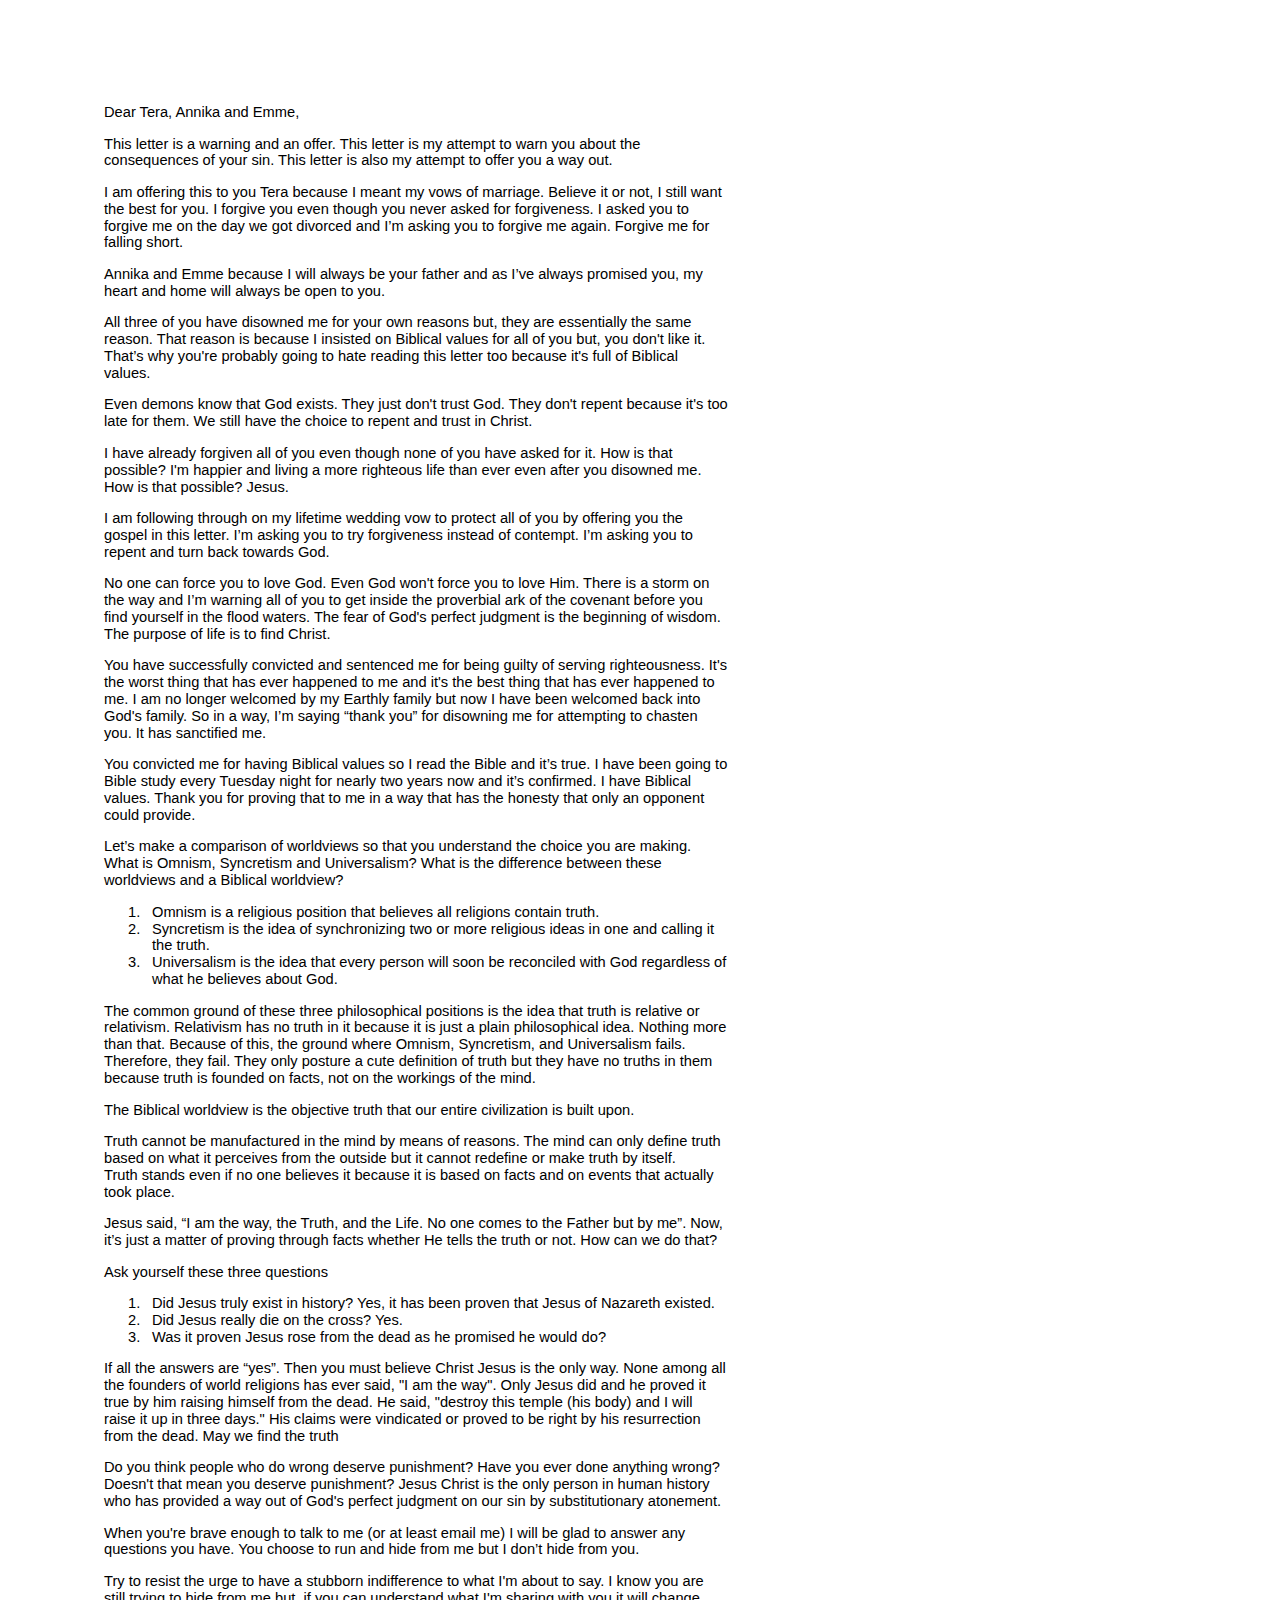
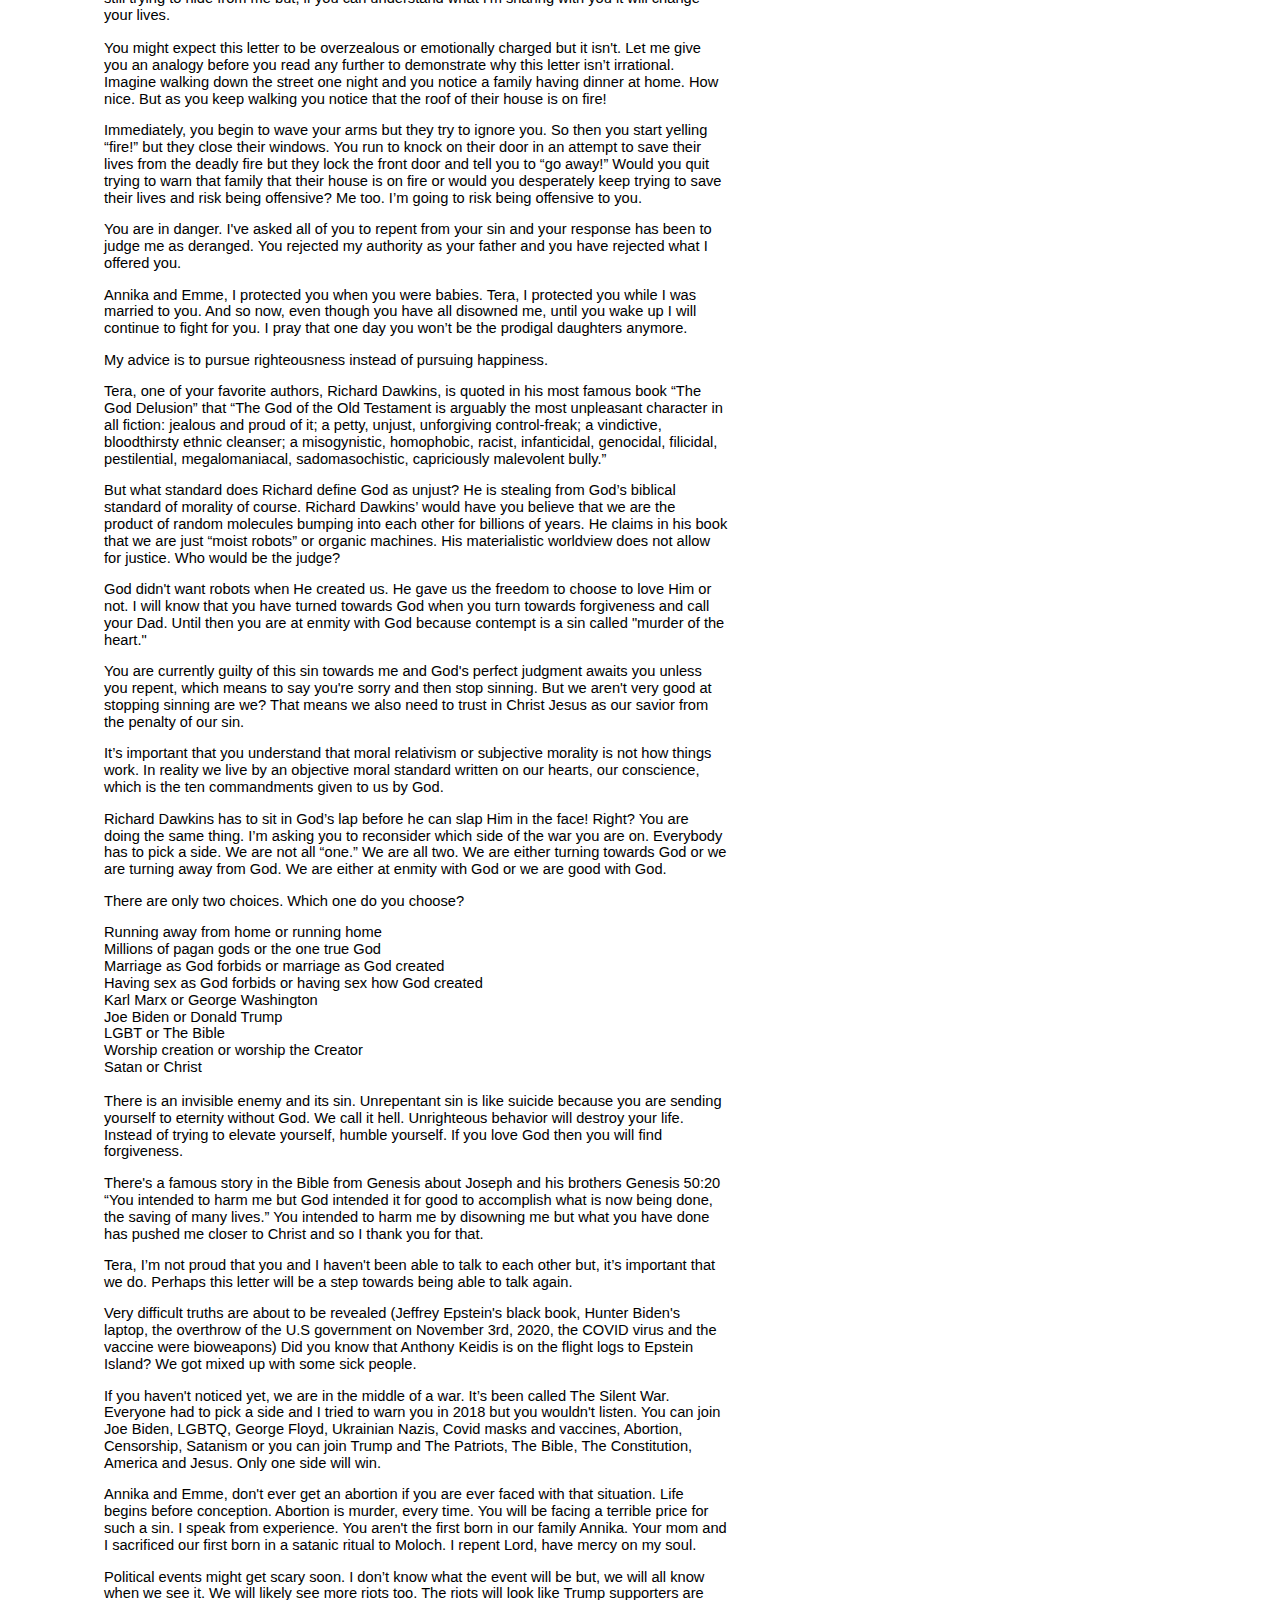
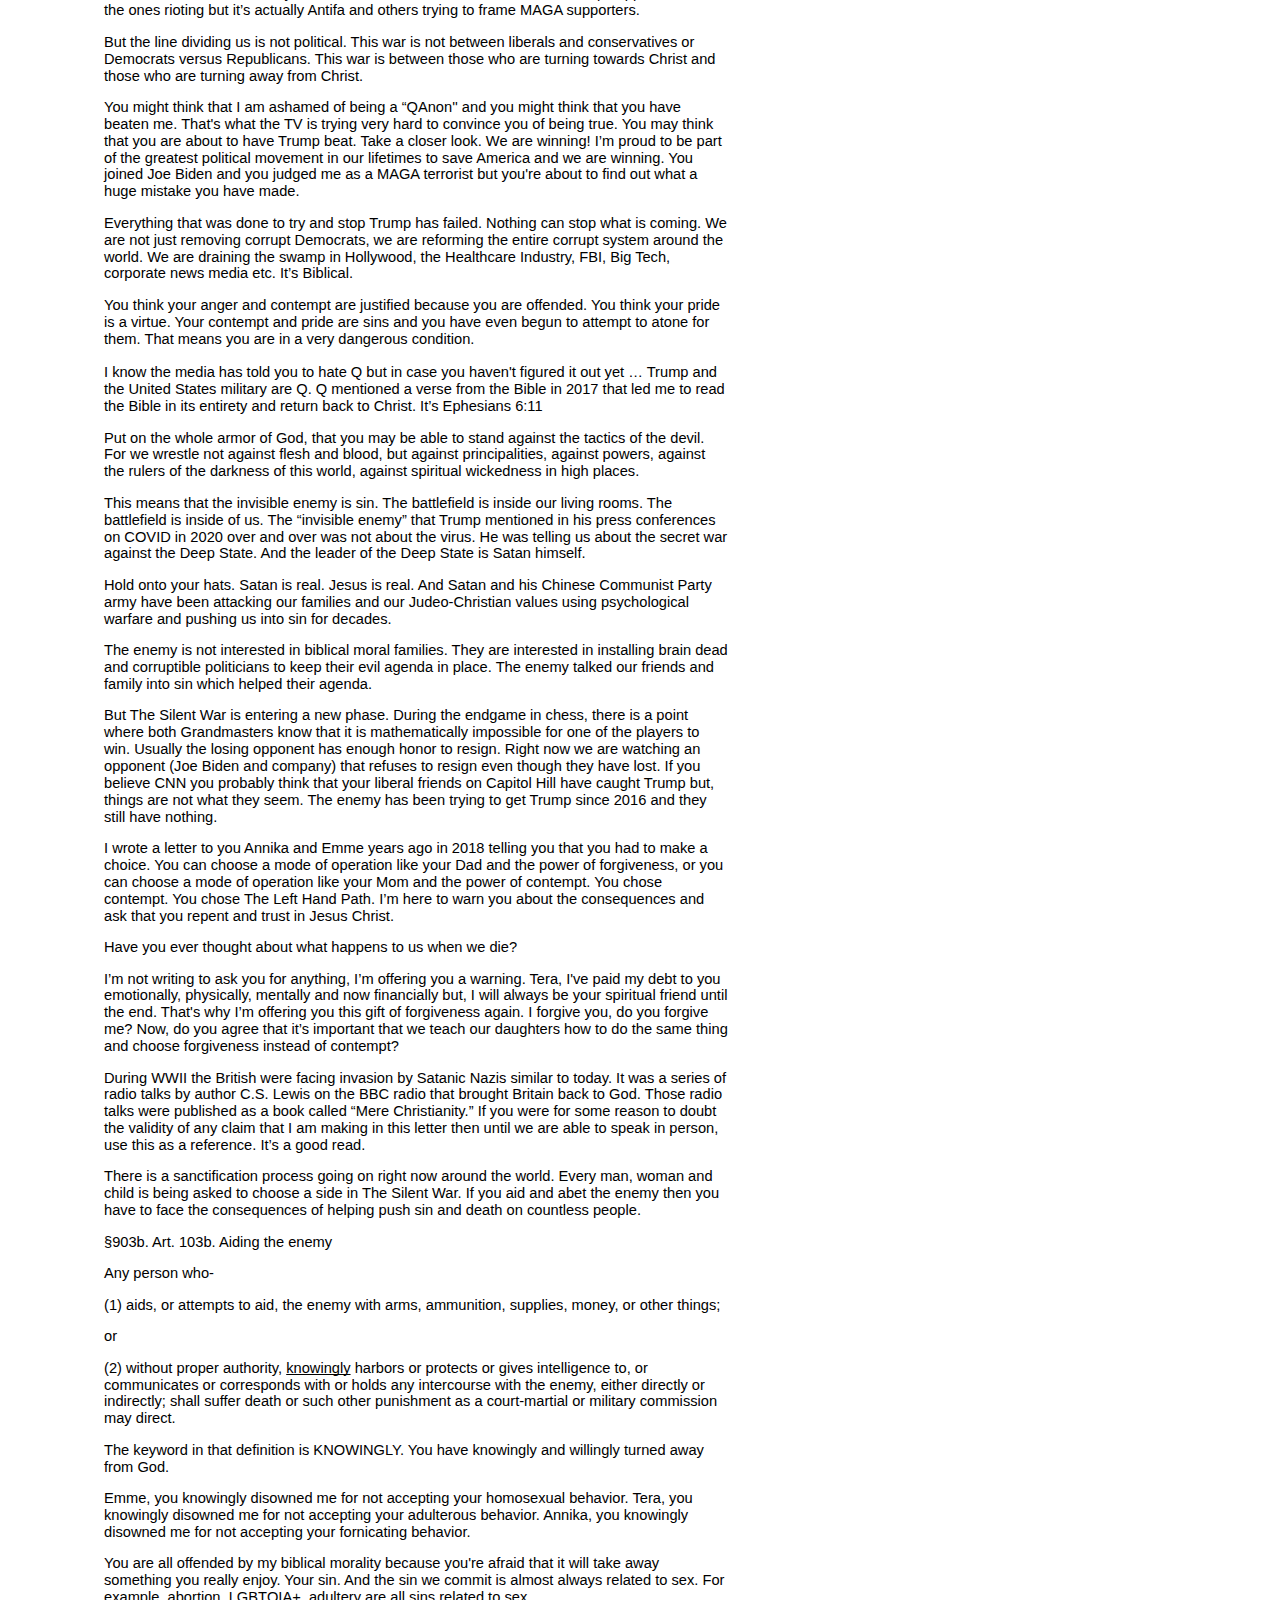
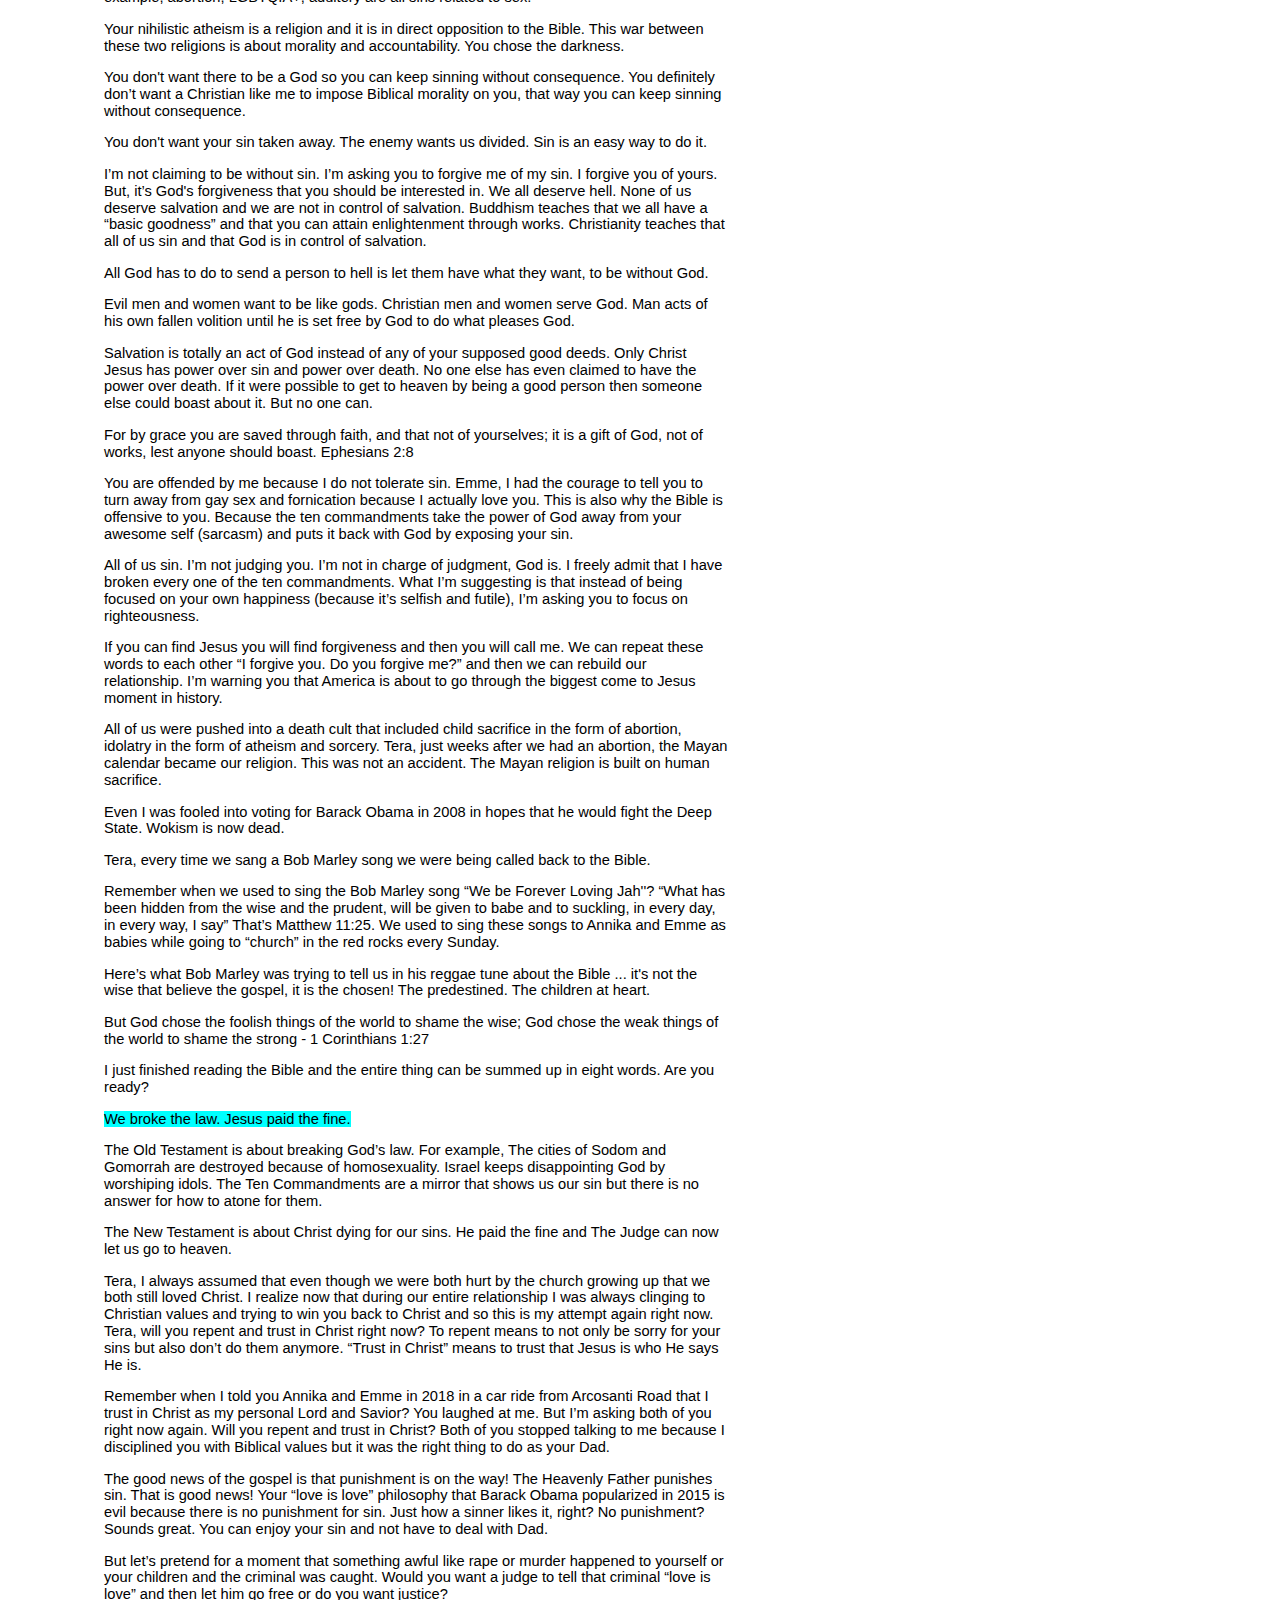
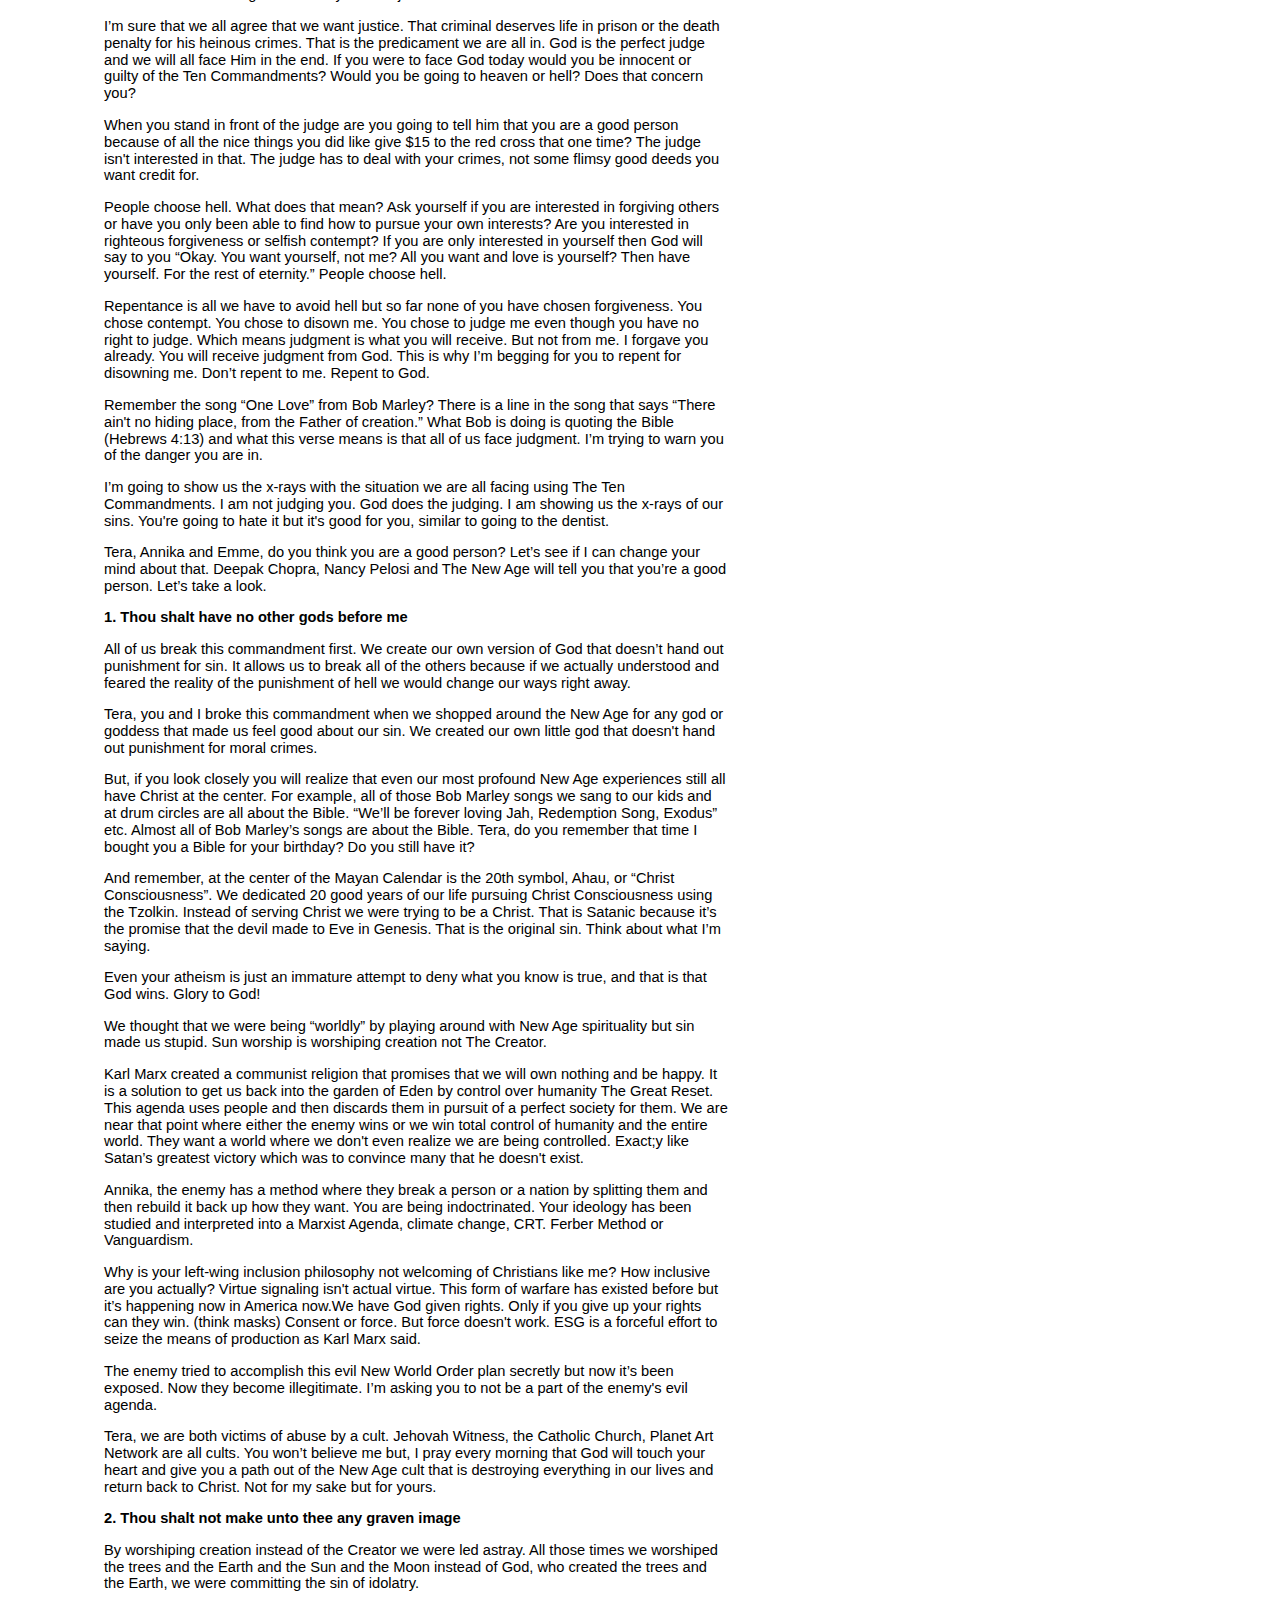
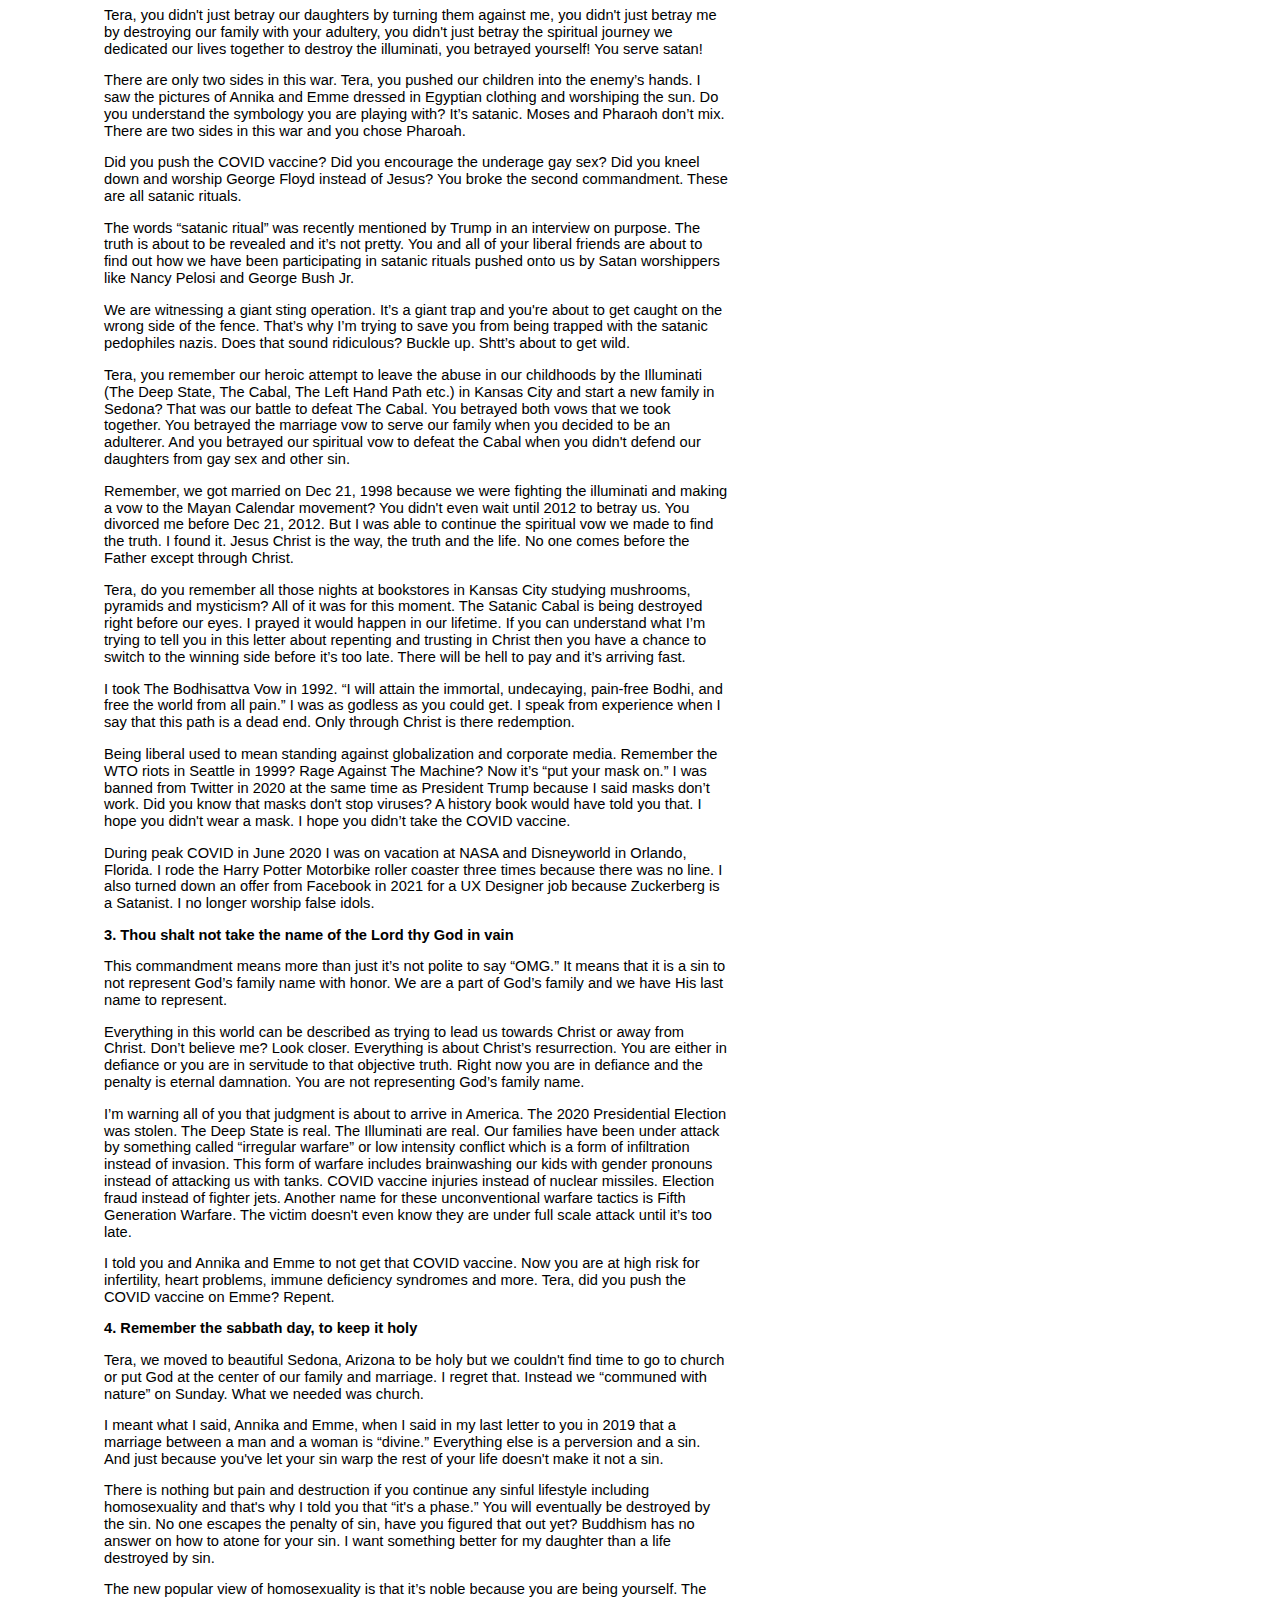
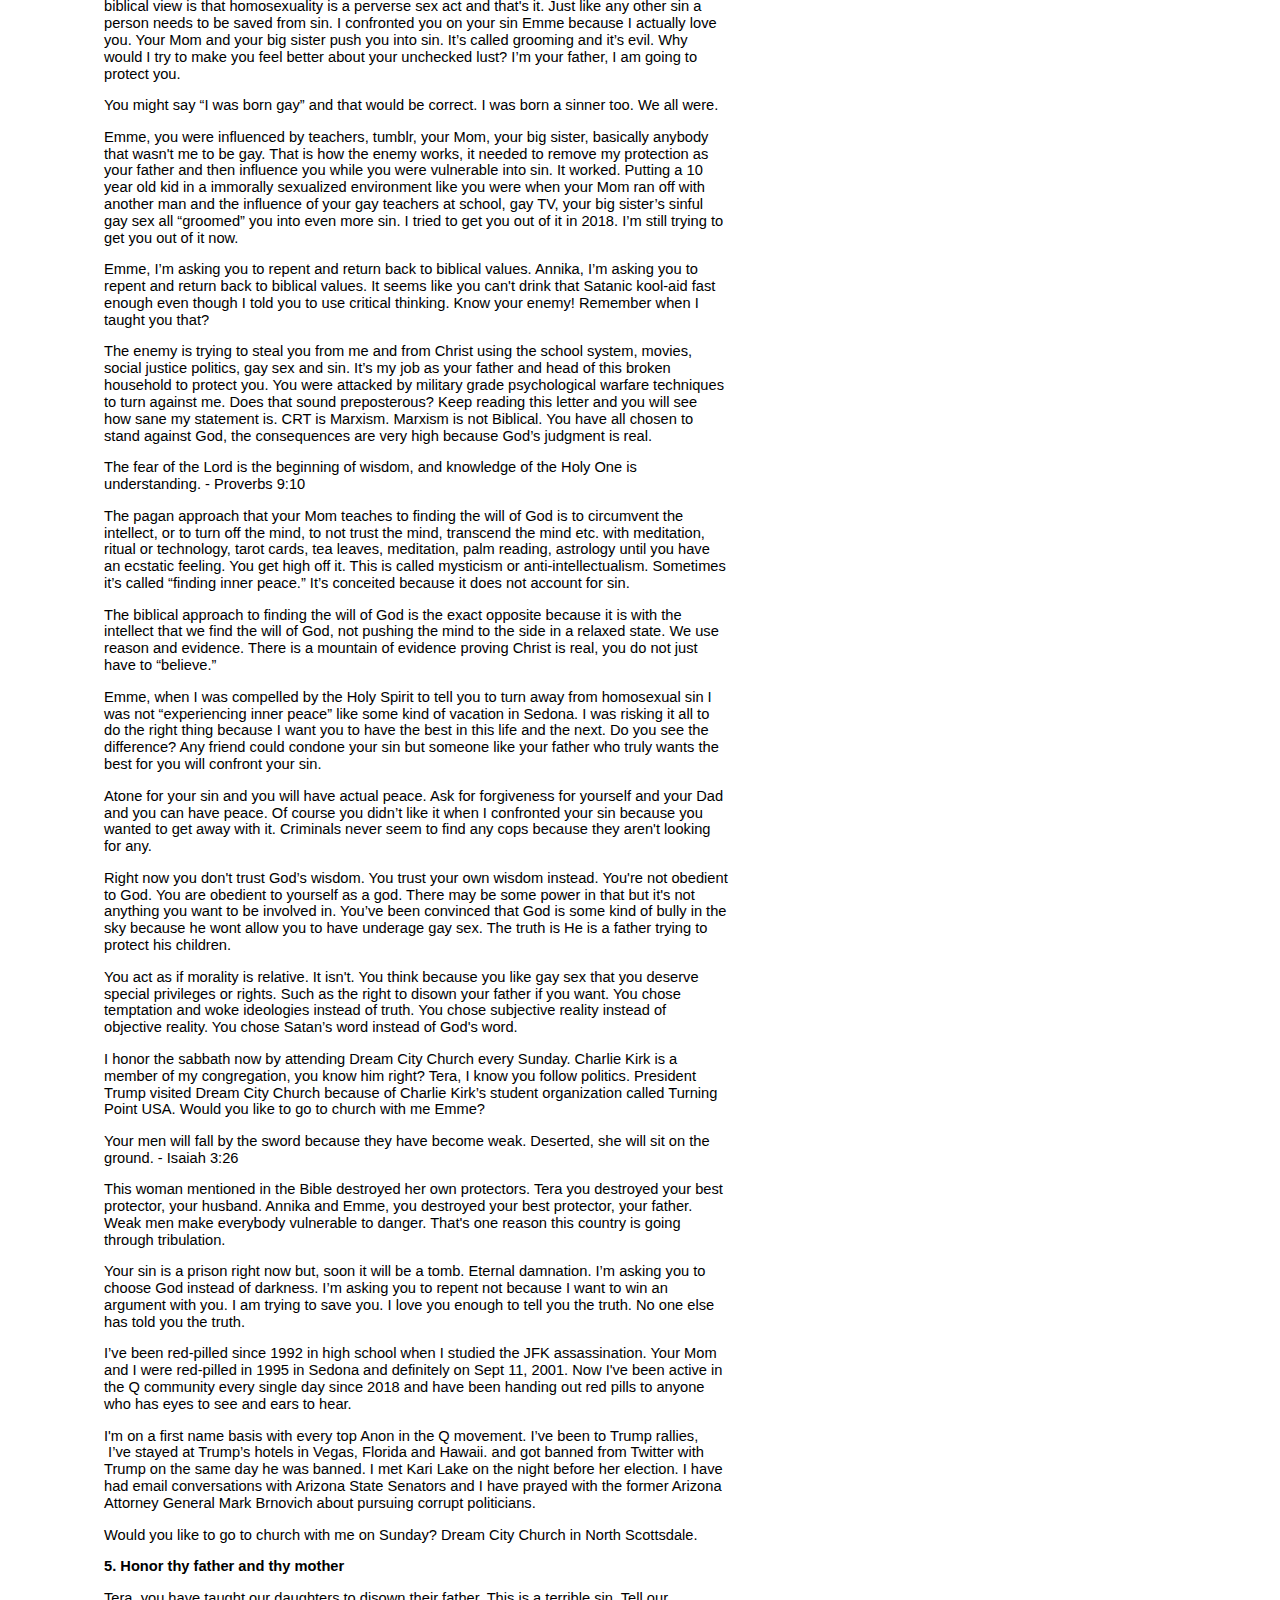
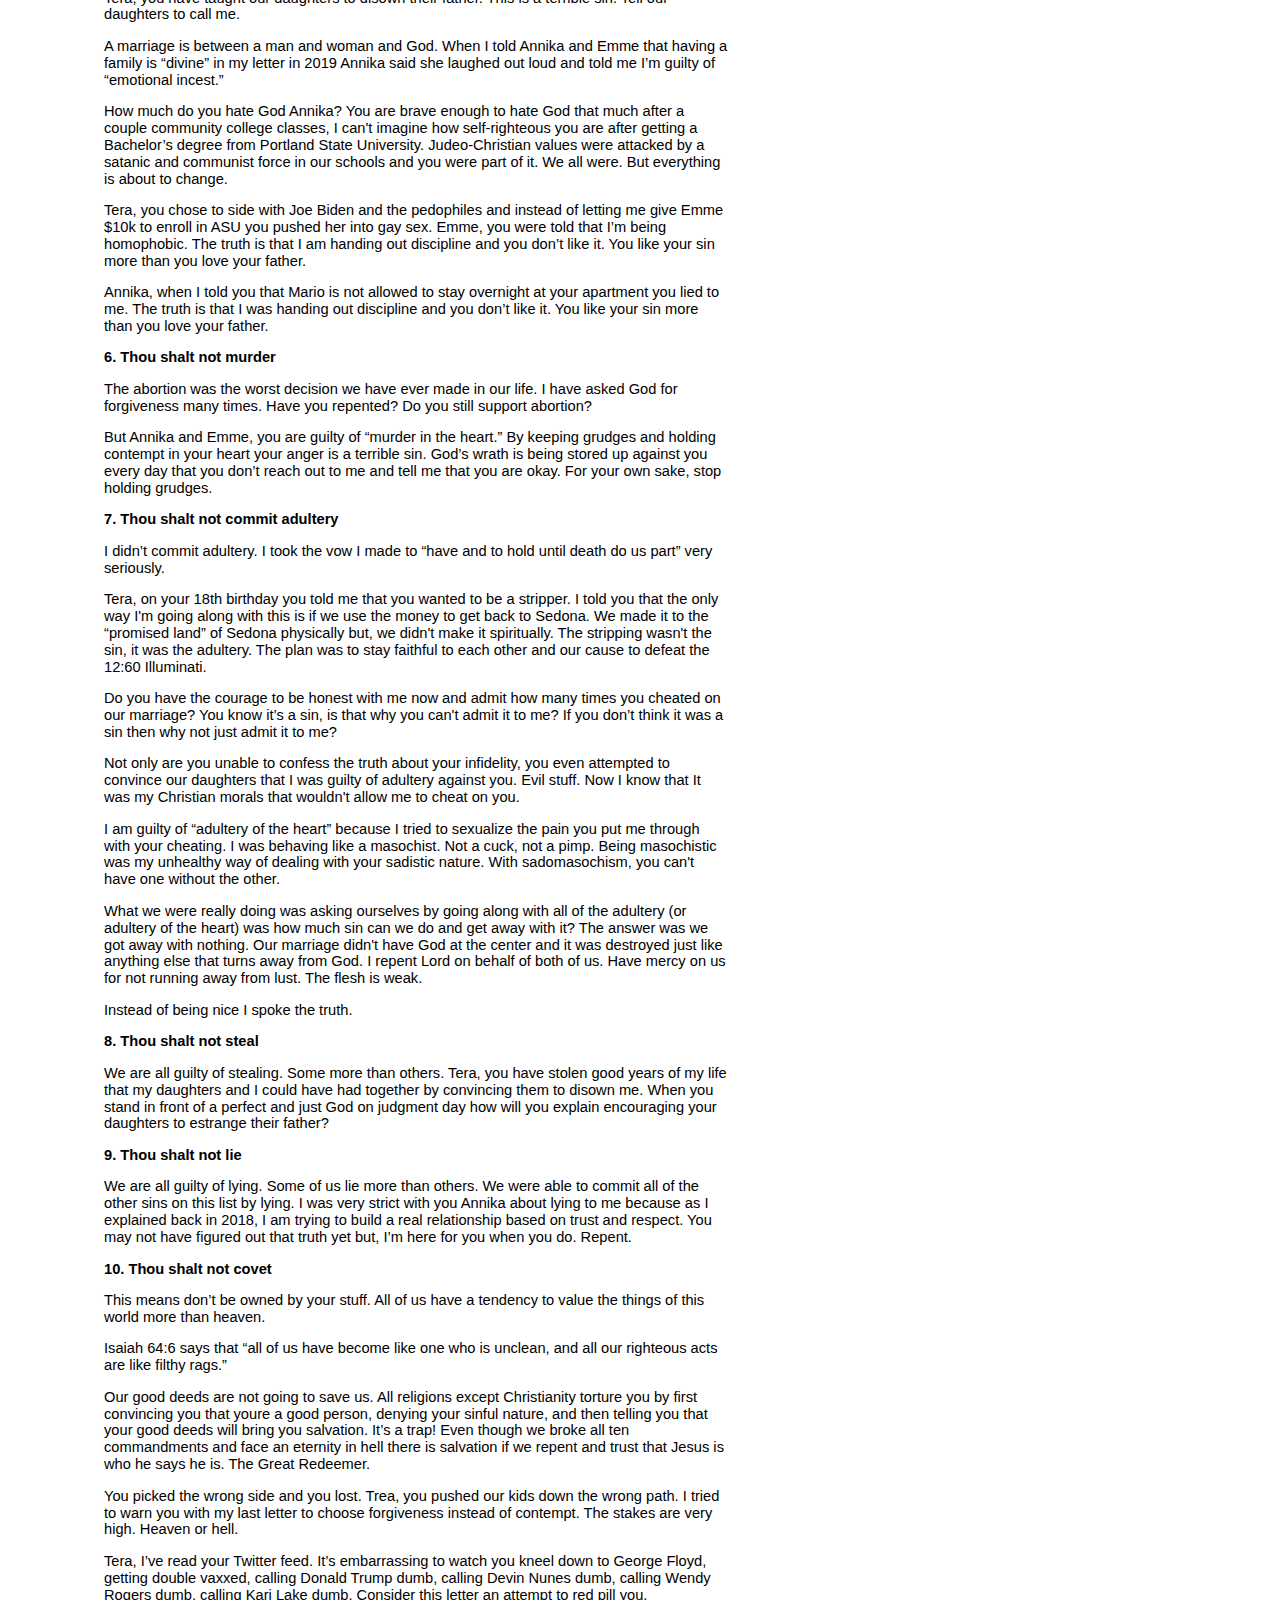
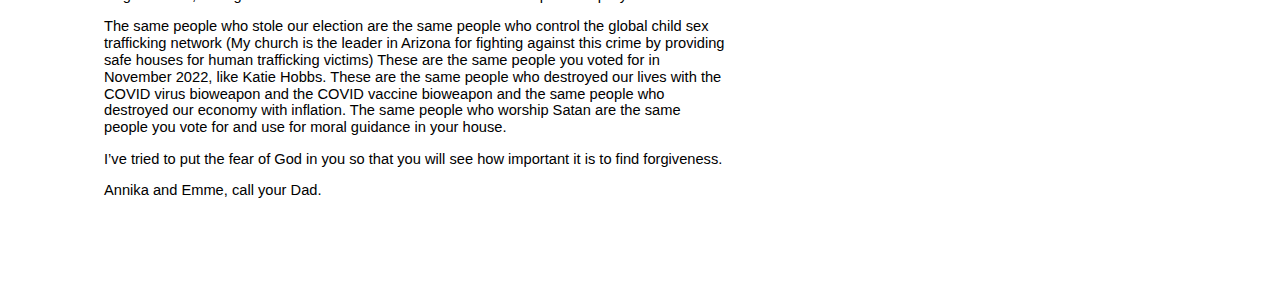
==== commit f4497ccd: "v3" ====
--- a/readme/index.html
+++ b/readme/index.html
@@ -1 +1 @@
-<html><head><meta content="text/html; charset=UTF-8" http-equiv="content-type"><style type="text/css">ol.lst-kix_pb2ghbb337ir-6{list-style-type:none}ol.lst-kix_pb2ghbb337ir-7{list-style-type:none}ol.lst-kix_pb2ghbb337ir-4{list-style-type:none}.lst-kix_b7bl6i24b1m6-0>li:before{content:"-  "}.lst-kix_2tz0sx7v2xe9-1>li{counter-increment:lst-ctn-kix_2tz0sx7v2xe9-1}ol.lst-kix_pb2ghbb337ir-5{list-style-type:none}ol.lst-kix_pb2ghbb337ir-2{list-style-type:none}ol.lst-kix_pb2ghbb337ir-3{list-style-type:none}ol.lst-kix_pb2ghbb337ir-0{list-style-type:none}ol.lst-kix_pb2ghbb337ir-1{list-style-type:none}.lst-kix_b7bl6i24b1m6-4>li:before{content:"-  "}.lst-kix_b7bl6i24b1m6-5>li:before{content:"-  "}.lst-kix_b7bl6i24b1m6-6>li:before{content:"-  "}.lst-kix_b7bl6i24b1m6-8>li:before{content:"-  "}ol.lst-kix_q1c3ml38yide-1{list-style-type:none}.lst-kix_b7bl6i24b1m6-7>li:before{content:"-  "}ol.lst-kix_q1c3ml38yide-0{list-style-type:none}.lst-kix_pb2ghbb337ir-2>li{counter-increment:lst-ctn-kix_pb2ghbb337ir-2}ol.lst-kix_2tz0sx7v2xe9-8.start{counter-reset:lst-ctn-kix_2tz0sx7v2xe9-8 0}ol.lst-kix_q1c3ml38yide-1.start{counter-reset:lst-ctn-kix_q1c3ml38yide-1 0}.lst-kix_2tz0sx7v2xe9-3>li{counter-increment:lst-ctn-kix_2tz0sx7v2xe9-3}ol.lst-kix_pb2ghbb337ir-7.start{counter-reset:lst-ctn-kix_pb2ghbb337ir-7 0}ol.lst-kix_2tz0sx7v2xe9-5.start{counter-reset:lst-ctn-kix_2tz0sx7v2xe9-5 0}.lst-kix_2tz0sx7v2xe9-0>li{counter-increment:lst-ctn-kix_2tz0sx7v2xe9-0}.lst-kix_pb2ghbb337ir-1>li{counter-increment:lst-ctn-kix_pb2ghbb337ir-1}.lst-kix_q1c3ml38yide-1>li{counter-increment:lst-ctn-kix_q1c3ml38yide-1}ol.lst-kix_2tz0sx7v2xe9-2.start{counter-reset:lst-ctn-kix_2tz0sx7v2xe9-2 0}ol.lst-kix_q1c3ml38yide-4.start{counter-reset:lst-ctn-kix_q1c3ml38yide-4 0}ol.lst-kix_q1c3ml38yide-7.start{counter-reset:lst-ctn-kix_q1c3ml38yide-7 0}.lst-kix_pb2ghbb337ir-4>li{counter-increment:lst-ctn-kix_pb2ghbb337ir-4}ol.lst-kix_pb2ghbb337ir-8{list-style-type:none}.lst-kix_2tz0sx7v2xe9-4>li{counter-increment:lst-ctn-kix_2tz0sx7v2xe9-4}ol.lst-kix_2tz0sx7v2xe9-6.start{counter-reset:lst-ctn-kix_2tz0sx7v2xe9-6 0}.lst-kix_pb2ghbb337ir-1>li:before{content:"" counter(lst-ctn-kix_pb2ghbb337ir-1,lower-latin) ". "}.lst-kix_pb2ghbb337ir-2>li:before{content:"" counter(lst-ctn-kix_pb2ghbb337ir-2,lower-roman) ". "}ol.lst-kix_2tz0sx7v2xe9-0{list-style-type:none}.lst-kix_pb2ghbb337ir-3>li:before{content:"" counter(lst-ctn-kix_pb2ghbb337ir-3,decimal) ". "}.lst-kix_q1c3ml38yide-7>li{counter-increment:lst-ctn-kix_q1c3ml38yide-7}.lst-kix_pb2ghbb337ir-4>li:before{content:"" counter(lst-ctn-kix_pb2ghbb337ir-4,lower-latin) ". "}ol.lst-kix_2tz0sx7v2xe9-8{list-style-type:none}ol.lst-kix_2tz0sx7v2xe9-7{list-style-type:none}ol.lst-kix_2tz0sx7v2xe9-6{list-style-type:none}ol.lst-kix_2tz0sx7v2xe9-5{list-style-type:none}ol.lst-kix_2tz0sx7v2xe9-4{list-style-type:none}ol.lst-kix_2tz0sx7v2xe9-3{list-style-type:none}ol.lst-kix_2tz0sx7v2xe9-2{list-style-type:none}ol.lst-kix_pb2ghbb337ir-4.start{counter-reset:lst-ctn-kix_pb2ghbb337ir-4 0}ol.lst-kix_2tz0sx7v2xe9-1{list-style-type:none}ol.lst-kix_q1c3ml38yide-3.start{counter-reset:lst-ctn-kix_q1c3ml38yide-3 0}.lst-kix_pb2ghbb337ir-0>li:before{content:"" counter(lst-ctn-kix_pb2ghbb337ir-0,decimal) ". "}.lst-kix_pb2ghbb337ir-3>li{counter-increment:lst-ctn-kix_pb2ghbb337ir-3}.lst-kix_q1c3ml38yide-3>li{counter-increment:lst-ctn-kix_q1c3ml38yide-3}.lst-kix_pb2ghbb337ir-6>li{counter-increment:lst-ctn-kix_pb2ghbb337ir-6}.lst-kix_pb2ghbb337ir-0>li{counter-increment:lst-ctn-kix_pb2ghbb337ir-0}.lst-kix_q1c3ml38yide-0>li{counter-increment:lst-ctn-kix_q1c3ml38yide-0}ol.lst-kix_2tz0sx7v2xe9-0.start{counter-reset:lst-ctn-kix_2tz0sx7v2xe9-0 0}ol.lst-kix_q1c3ml38yide-2.start{counter-reset:lst-ctn-kix_q1c3ml38yide-2 0}.lst-kix_b7bl6i24b1m6-3>li:before{content:"-  "}.lst-kix_b7bl6i24b1m6-2>li:before{content:"-  "}ol.lst-kix_2tz0sx7v2xe9-7.start{counter-reset:lst-ctn-kix_2tz0sx7v2xe9-7 0}ol.lst-kix_pb2ghbb337ir-5.start{counter-reset:lst-ctn-kix_pb2ghbb337ir-5 0}.lst-kix_b7bl6i24b1m6-1>li:before{content:"-  "}ol.lst-kix_pb2ghbb337ir-6.start{counter-reset:lst-ctn-kix_pb2ghbb337ir-6 0}.lst-kix_q1c3ml38yide-4>li:before{content:"" counter(lst-ctn-kix_q1c3ml38yide-4,lower-latin) ". "}.lst-kix_q1c3ml38yide-5>li:before{content:"" counter(lst-ctn-kix_q1c3ml38yide-5,lower-roman) ". "}.lst-kix_2tz0sx7v2xe9-7>li{counter-increment:lst-ctn-kix_2tz0sx7v2xe9-7}ol.lst-kix_q1c3ml38yide-5.start{counter-reset:lst-ctn-kix_q1c3ml38yide-5 0}.lst-kix_q1c3ml38yide-2>li:before{content:"" counter(lst-ctn-kix_q1c3ml38yide-2,lower-roman) ". "}.lst-kix_q1c3ml38yide-6>li:before{content:"" counter(lst-ctn-kix_q1c3ml38yide-6,decimal) ". "}.lst-kix_q1c3ml38yide-3>li:before{content:"" counter(lst-ctn-kix_q1c3ml38yide-3,decimal) ". "}.lst-kix_pb2ghbb337ir-8>li{counter-increment:lst-ctn-kix_pb2ghbb337ir-8}ol.lst-kix_2tz0sx7v2xe9-1.start{counter-reset:lst-ctn-kix_2tz0sx7v2xe9-1 0}.lst-kix_2tz0sx7v2xe9-0>li:before{content:"" counter(lst-ctn-kix_2tz0sx7v2xe9-0,decimal) ". "}ol.lst-kix_pb2ghbb337ir-3.start{counter-reset:lst-ctn-kix_pb2ghbb337ir-3 0}.lst-kix_2tz0sx7v2xe9-2>li:before{content:"" counter(lst-ctn-kix_2tz0sx7v2xe9-2,lower-roman) ". "}.lst-kix_q1c3ml38yide-0>li:before{content:"" counter(lst-ctn-kix_q1c3ml38yide-0,decimal) ". "}.lst-kix_q1c3ml38yide-1>li:before{content:"" counter(lst-ctn-kix_q1c3ml38yide-1,lower-latin) ". "}.lst-kix_2tz0sx7v2xe9-1>li:before{content:"" counter(lst-ctn-kix_2tz0sx7v2xe9-1,lower-latin) ". "}ol.lst-kix_q1c3ml38yide-8.start{counter-reset:lst-ctn-kix_q1c3ml38yide-8 0}.lst-kix_q1c3ml38yide-6>li{counter-increment:lst-ctn-kix_q1c3ml38yide-6}ol.lst-kix_pb2ghbb337ir-0.start{counter-reset:lst-ctn-kix_pb2ghbb337ir-0 0}.lst-kix_pb2ghbb337ir-7>li:before{content:"" counter(lst-ctn-kix_pb2ghbb337ir-7,lower-latin) ". "}.lst-kix_2tz0sx7v2xe9-6>li{counter-increment:lst-ctn-kix_2tz0sx7v2xe9-6}.lst-kix_pb2ghbb337ir-5>li:before{content:"" counter(lst-ctn-kix_pb2ghbb337ir-5,lower-roman) ". "}.lst-kix_q1c3ml38yide-4>li{counter-increment:lst-ctn-kix_q1c3ml38yide-4}.lst-kix_pb2ghbb337ir-6>li:before{content:"" counter(lst-ctn-kix_pb2ghbb337ir-6,decimal) ". "}.lst-kix_q1c3ml38yide-8>li:before{content:"" counter(lst-ctn-kix_q1c3ml38yide-8,lower-roman) ". "}.lst-kix_pb2ghbb337ir-7>li{counter-increment:lst-ctn-kix_pb2ghbb337ir-7}.lst-kix_q1c3ml38yide-7>li:before{content:"" counter(lst-ctn-kix_q1c3ml38yide-7,lower-latin) ". "}.lst-kix_pb2ghbb337ir-8>li:before{content:"" counter(lst-ctn-kix_pb2ghbb337ir-8,lower-roman) ". "}ol.lst-kix_q1c3ml38yide-0.start{counter-reset:lst-ctn-kix_q1c3ml38yide-0 0}ul.lst-kix_b7bl6i24b1m6-5{list-style-type:none}ul.lst-kix_b7bl6i24b1m6-6{list-style-type:none}.lst-kix_q1c3ml38yide-2>li{counter-increment:lst-ctn-kix_q1c3ml38yide-2}ul.lst-kix_b7bl6i24b1m6-7{list-style-type:none}ol.lst-kix_pb2ghbb337ir-8.start{counter-reset:lst-ctn-kix_pb2ghbb337ir-8 0}ul.lst-kix_b7bl6i24b1m6-8{list-style-type:none}ul.lst-kix_b7bl6i24b1m6-0{list-style-type:none}ul.lst-kix_b7bl6i24b1m6-1{list-style-type:none}.lst-kix_pb2ghbb337ir-5>li{counter-increment:lst-ctn-kix_pb2ghbb337ir-5}ul.lst-kix_b7bl6i24b1m6-2{list-style-type:none}ul.lst-kix_b7bl6i24b1m6-3{list-style-type:none}ul.lst-kix_b7bl6i24b1m6-4{list-style-type:none}ol.lst-kix_2tz0sx7v2xe9-3.start{counter-reset:lst-ctn-kix_2tz0sx7v2xe9-3 0}ol.lst-kix_pb2ghbb337ir-1.start{counter-reset:lst-ctn-kix_pb2ghbb337ir-1 0}.lst-kix_2tz0sx7v2xe9-7>li:before{content:"" counter(lst-ctn-kix_2tz0sx7v2xe9-7,lower-latin) ". "}.lst-kix_2tz0sx7v2xe9-8>li:before{content:"" counter(lst-ctn-kix_2tz0sx7v2xe9-8,lower-roman) ". "}ol.lst-kix_q1c3ml38yide-6.start{counter-reset:lst-ctn-kix_q1c3ml38yide-6 0}.lst-kix_2tz0sx7v2xe9-6>li:before{content:"" counter(lst-ctn-kix_2tz0sx7v2xe9-6,decimal) ". "}ol.lst-kix_q1c3ml38yide-3{list-style-type:none}.lst-kix_2tz0sx7v2xe9-3>li:before{content:"" counter(lst-ctn-kix_2tz0sx7v2xe9-3,decimal) ". "}.lst-kix_2tz0sx7v2xe9-4>li:before{content:"" counter(lst-ctn-kix_2tz0sx7v2xe9-4,lower-latin) ". "}.lst-kix_2tz0sx7v2xe9-8>li{counter-increment:lst-ctn-kix_2tz0sx7v2xe9-8}ol.lst-kix_q1c3ml38yide-2{list-style-type:none}.lst-kix_2tz0sx7v2xe9-5>li{counter-increment:lst-ctn-kix_2tz0sx7v2xe9-5}ol.lst-kix_q1c3ml38yide-5{list-style-type:none}ol.lst-kix_q1c3ml38yide-4{list-style-type:none}ol.lst-kix_q1c3ml38yide-7{list-style-type:none}.lst-kix_2tz0sx7v2xe9-5>li:before{content:"" counter(lst-ctn-kix_2tz0sx7v2xe9-5,lower-roman) ". "}ol.lst-kix_q1c3ml38yide-6{list-style-type:none}li.li-bullet-0:before{margin-left:-18pt;white-space:nowrap;display:inline-block;min-width:18pt}ol.lst-kix_q1c3ml38yide-8{list-style-type:none}.lst-kix_2tz0sx7v2xe9-2>li{counter-increment:lst-ctn-kix_2tz0sx7v2xe9-2}.lst-kix_q1c3ml38yide-8>li{counter-increment:lst-ctn-kix_q1c3ml38yide-8}.lst-kix_q1c3ml38yide-5>li{counter-increment:lst-ctn-kix_q1c3ml38yide-5}ol.lst-kix_pb2ghbb337ir-2.start{counter-reset:lst-ctn-kix_pb2ghbb337ir-2 0}ol.lst-kix_2tz0sx7v2xe9-4.start{counter-reset:lst-ctn-kix_2tz0sx7v2xe9-4 0}ol{margin:0;padding:0}table td,table th{padding:0}.c1{padding-top:0pt;padding-bottom:0pt;line-height:1.15;orphans:2;widows:2;text-align:left;height:11pt}.c0{color:#000000;font-weight:400;text-decoration:none;vertical-align:baseline;font-size:11pt;font-family:"Arial";font-style:normal}.c2{padding-top:0pt;padding-bottom:0pt;line-height:1.15;orphans:2;widows:2;text-align:left}.c7{color:#000000;text-decoration:none;vertical-align:baseline;font-size:11pt;font-family:"Arial";font-style:normal}.c5{text-decoration-skip-ink:none;-webkit-text-decoration-skip:none;color:#1155cc;text-decoration:underline}.c10{background-color:#ffffff;max-width:468pt;padding:72pt 72pt 72pt 72pt}.c9{text-decoration-skip-ink:none;-webkit-text-decoration-skip:none;text-decoration:underline}.c3{margin-left:36pt;padding-left:0pt}.c11{color:inherit;text-decoration:inherit}.c8{padding:0;margin:0}.c6{background-color:#00ffff}.c4{font-weight:700}.title{padding-top:0pt;color:#000000;font-size:26pt;padding-bottom:3pt;font-family:"Arial";line-height:1.15;page-break-after:avoid;orphans:2;widows:2;text-align:left}.subtitle{padding-top:0pt;color:#666666;font-size:15pt;padding-bottom:16pt;font-family:"Arial";line-height:1.15;page-break-after:avoid;orphans:2;widows:2;text-align:left}li{color:#000000;font-size:11pt;font-family:"Arial"}p{margin:0;color:#000000;font-size:11pt;font-family:"Arial"}h1{padding-top:20pt;color:#000000;font-size:20pt;padding-bottom:6pt;font-family:"Arial";line-height:1.15;page-break-after:avoid;orphans:2;widows:2;text-align:left}h2{padding-top:18pt;color:#000000;font-size:16pt;padding-bottom:6pt;font-family:"Arial";line-height:1.15;page-break-after:avoid;orphans:2;widows:2;text-align:left}h3{padding-top:16pt;color:#434343;font-size:14pt;padding-bottom:4pt;font-family:"Arial";line-height:1.15;page-break-after:avoid;orphans:2;widows:2;text-align:left}h4{padding-top:14pt;color:#666666;font-size:12pt;padding-bottom:4pt;font-family:"Arial";line-height:1.15;page-break-after:avoid;orphans:2;widows:2;text-align:left}h5{padding-top:12pt;color:#666666;font-size:11pt;padding-bottom:4pt;font-family:"Arial";line-height:1.15;page-break-after:avoid;orphans:2;widows:2;text-align:left}h6{padding-top:12pt;color:#666666;font-size:11pt;padding-bottom:4pt;font-family:"Arial";line-height:1.15;page-break-after:avoid;font-style:italic;orphans:2;widows:2;text-align:left}</style></head><body class="c10 doc-content"><p class="c2"><span class="c0">Dear Tera, Annika and Emme,</span></p><p class="c1"><span class="c0"></span></p><p class="c2"><span class="c0">This letter is a warning and an offer. This letter is my attempt to warn you about the consequences of your sin. This letter is also my attempt to offer you a way out.</span></p><p class="c1"><span class="c0"></span></p><p class="c2"><span class="c0">I am offering this to you Tera because I meant my vows of marriage. Believe it or not, I still want the best for you. I forgive you even though you never asked for forgiveness. I asked you to forgive me on the day we got divorced and I&rsquo;m asking you to forgive me again. Forgive me for falling short. </span></p><p class="c1"><span class="c0"></span></p><p class="c2"><span class="c0">Annika and Emme because I will always be your father and as I&rsquo;ve always promised you, my heart and home will always be open to you. </span></p><p class="c1"><span class="c0"></span></p><p class="c2"><span class="c0">All three of you have disowned me for your own reasons but, they are essentially the same reason. That reason is because I insisted on Biblical values for all of you but, you don&#39;t like it. That&rsquo;s why you&#39;re probably going to hate reading this letter too because it&#39;s full of Biblical values. </span></p><p class="c1"><span class="c0"></span></p><p class="c2"><span class="c0">Even demons know that God exists. They just don&#39;t trust God. They don&#39;t repent because it&#39;s too late for them. We still have the choice to repent and trust in Christ.</span></p><p class="c1"><span class="c0"></span></p><p class="c2"><span class="c0">I have already forgiven all of you even though none of you have asked for it. How is that possible? I&#39;m happier and living a more righteous life than ever even after you disowned me. How is that possible? Jesus.</span></p><p class="c1"><span class="c0"></span></p><p class="c2"><span class="c0">I am following through on my lifetime wedding vow to protect all of you by offering you the gospel in this letter. I&rsquo;m asking you to try forgiveness instead of contempt. I&rsquo;m asking you to repent and turn back towards God.</span></p><p class="c1"><span class="c0"></span></p><p class="c2"><span class="c0">No one can force you to love God. Even God won&#39;t force you to love Him. There is a storm on the way and I&rsquo;m warning all of you to get inside the proverbial ark of the covenant before you find yourself in the flood waters. The fear of God&#39;s perfect judgment is the beginning of wisdom. The purpose of life is to find Christ. </span></p><p class="c1"><span class="c0"></span></p><p class="c2"><span class="c0">You have successfully convicted and sentenced me for being guilty of serving righteousness. It&#39;s the worst thing that has ever happened to me and it&#39;s the best thing that has ever happened to me. I am no longer welcomed by my Earthly family but now I have been welcomed back into God&#39;s family. So in a way, I&rsquo;m saying &ldquo;thank you&rdquo; for disowning me for attempting to chasten you. It has sanctified me. </span></p><p class="c1"><span class="c0"></span></p><p class="c2"><span class="c0">You convicted me for having Biblical values so I read the Bible and it&rsquo;s true. I have been going to Bible study every Tuesday night for nearly two years now and it&rsquo;s confirmed. I have Biblical values. Thank you for proving that to me in a way that has the honesty that only an opponent could provide.</span></p><p class="c1"><span class="c0"></span></p><p class="c2"><span class="c0">Let&rsquo;s make a comparison of worldviews so that you understand the choice you are making. What is Omnism, Syncretism and Universalism?</span></p><p class="c1"><span class="c0"></span></p><ol class="c8 lst-kix_2tz0sx7v2xe9-0 start" start="1"><li class="c2 c3 li-bullet-0"><span class="c0">Omnism is a religious position that believes all religions contain truth.</span></li><li class="c2 c3 li-bullet-0"><span class="c0">Syncretism is the idea of synchronizing two or more religious ideas in one and calling it the truth.</span></li><li class="c2 c3 li-bullet-0"><span class="c0">Universalism is the idea that every person will soon be reconciled with God regardless of what he believes about God.</span></li></ol><p class="c1"><span class="c0"></span></p><p class="c2"><span class="c0">The common ground of these three philosophical positions is the idea that truth is relative or relativism. Relativism has no truth in it because it is just a plain philosophical idea. Nothing more than that. Because of this, the ground where Omnism, Syncretism, and Universalism fails. Therefore, they fail. They only posture a cute definition of truth but they have no truths in them because truth is founded on facts, not on the workings of the mind.</span></p><p class="c1"><span class="c0"></span></p><p class="c2"><span class="c0">Truth cannot be manufactured in the mind by means of reasons. The mind can only define truth based on what it perceives from the outside but it cannot redefine or make truth by itself.</span></p><p class="c2"><span class="c0">Truth stands even if no one believes it because it is based on facts and on events that actually took place.</span></p><p class="c1"><span class="c0"></span></p><p class="c2"><span class="c0">Jesus said, &ldquo;I am the way, the Truth, and the Life. No one comes to the Father but by me&rdquo;. Now, it&rsquo;s just a matter of proving through facts whether He tells the truth or not. How can we do that?</span></p><p class="c1"><span class="c0"></span></p><p class="c2"><span class="c0">Ask yourself these three questions</span></p><p class="c1"><span class="c0"></span></p><ol class="c8 lst-kix_pb2ghbb337ir-0 start" start="1"><li class="c2 c3 li-bullet-0"><span class="c0">Did Jesus truly exist in history? Yes, it has been proven that Jesus of Nazareth existed.</span></li><li class="c2 c3 li-bullet-0"><span class="c0">Did Jesus really die on the cross? Yes.</span></li><li class="c2 c3 li-bullet-0"><span class="c0">Was it proven Jesus rose from the dead as he promised he would do?</span></li></ol><p class="c1"><span class="c0"></span></p><p class="c2"><span class="c0">If all the answers are &ldquo;yes&rdquo;. Then you must believe Christ Jesus is the only way. None among all the founders of world religions has ever said, &quot;I am the way&quot;. Only Jesus did and he proved it true by him raising himself from the dead. He said, &quot;destroy this temple (his body) and I will raise it up in three days.&quot; His claims were vindicated or proved to be right by his resurrection from the dead. May we find the truth</span></p><p class="c1"><span class="c0"></span></p><p class="c2"><span class="c0">Do you think people who do wrong deserve punishment? Have you ever done anything wrong? Doesn&#39;t that mean you deserve punishment? Jesus Christ is the only person in human history who has provided a way out of God&#39;s perfect judgment on our sin by substitutionary atonement. </span></p><p class="c1"><span class="c0"></span></p><p class="c2"><span class="c0">When you&#39;re brave enough to talk to me (or at least email me) I will be glad to answer any questions you have. You choose to run and hide from me but I don&rsquo;t hide from you. &nbsp; &nbsp; </span></p><p class="c1"><span class="c0"></span></p><p class="c2"><span>Try to resist the urge to have a stubborn indifference to what I&#39;m about to say. I know you are still trying to hide from me but, if you can understand what I&#39;m sharing with you it will change your lives.</span><span class="c0">&nbsp;</span></p><p class="c2"><span class="c0">&nbsp; </span></p><p class="c2"><span>You might expect this letter to be</span><span class="c0">&nbsp;overzealous or emotionally charged but it isn&#39;t. Let me give you an analogy before you read any further to demonstrate why this letter isn&rsquo;t irrational. Imagine walking down the street one night and you notice a family having dinner at home. How nice. But as you keep walking you notice that the roof of their house is on fire! </span></p><p class="c1"><span class="c0"></span></p><p class="c2"><span>Immediately, y</span><span class="c0">ou begin to wave your arms but they try to ignore you. So then you start yelling &ldquo;fire!&rdquo; but they close their windows. You run to knock on their door in an attempt to save their lives from the deadly fire but they lock the front door and tell you to &ldquo;go away!&rdquo; Would you quit trying to warn that family that their house is on fire or would you desperately keep trying to save their lives and risk being offensive? Me too. I&rsquo;m going to risk being offensive to you. &nbsp;</span></p><p class="c1"><span class="c0"></span></p><p class="c2"><span>You are in danger. I&#39;ve asked all of you to repent from your sin and your response has been to judge me as deranged. You rejected my authority as your father and you have rejected what I offered you.</span><span>&nbsp;</span></p><p class="c1"><span class="c0"></span></p><p class="c2"><span class="c0">Annika and Emme, I protected you when you were babies. Tera, I protected you while I was married to you. And so now, even though you have all disowned me, until you wake up I will continue to fight for you. I pray that one day you won&rsquo;t be the prodigal daughters anymore. </span></p><p class="c1"><span class="c0"></span></p><p class="c2"><span class="c0">My advice is to pursue righteousness instead of pursuing happiness. </span></p><p class="c1"><span class="c0"></span></p><p class="c2"><span class="c0">&#8203;&#8203;Tera, one of your favorite authors, Richard Dawkins, is quoted in his most famous book &ldquo;The God Delusion&rdquo; that &ldquo;The God of the Old Testament is arguably the most unpleasant character in all fiction: jealous and proud of it; a petty, unjust, unforgiving control-freak; a vindictive, bloodthirsty ethnic cleanser; a misogynistic, homophobic, racist, infanticidal, genocidal, filicidal, pestilential, megalomaniacal, sadomasochistic, capriciously malevolent bully.&rdquo;</span></p><p class="c1"><span class="c0"></span></p><p class="c2"><span class="c0">But what standard does Richard define God as unjust? He is stealing from God&rsquo;s biblical standard of morality of course. Richard Dawkins&rsquo; would have you believe that we are the product of random molecules bumping into each other for billions of years. He claims in his book that we are just &ldquo;moist robots&rdquo; or organic machines. His materialistic worldview does not allow for justice. Who would be the judge? </span></p><p class="c1"><span class="c0"></span></p><p class="c2"><span class="c0">God didn&#39;t want robots when He created us. He gave us the freedom to choose to love Him or not. I will know that you have turned towards God when you turn towards forgiveness and call your Dad. Until then you are at enmity with God because contempt is a sin called &quot;murder of the heart.&quot; </span></p><p class="c1"><span class="c0"></span></p><p class="c2"><span class="c0">You are currently guilty of this sin towards me and God&#39;s perfect judgment awaits you unless you repent, which means to say you&#39;re sorry and then stop sinning. But we aren&#39;t very good at stopping sinning are we? That means we also need to trust in Christ Jesus as our savior from the penalty of our sin. </span></p><p class="c1"><span class="c0"></span></p><p class="c2"><span class="c0">It&rsquo;s important that you understand that moral relativism or subjective morality is not how things work. In reality we live by an objective moral standard written on our hearts, our conscience, which is the ten commandments given to us by God.</span></p><p class="c1"><span class="c0"></span></p><p class="c2"><span class="c0">Richard Dawkins has to sit in God&rsquo;s lap before he can slap Him in the face! Right? You are doing the same thing. I&rsquo;m asking you to reconsider which side of the war you are on. Everybody has to pick a side. We are not all &ldquo;one.&rdquo; We are all two. We are either turning towards God or we are turning away from God. We are either at enmity with God or we are good with God.</span></p><p class="c1"><span class="c0"></span></p><p class="c2"><span class="c0">There are only two choices. Which one do you choose?</span></p><p class="c1"><span class="c0"></span></p><p class="c2"><span class="c0">Running away from home or running home<br>Millions of pagan gods or the one true God</span></p><p class="c2"><span class="c0">Marriage as God forbids or marriage as God created</span></p><p class="c2"><span class="c0">Having sex as God forbids or having sex how God created</span></p><p class="c2"><span class="c0">Karl Marx or George Washington</span></p><p class="c2"><span class="c0">Joe Biden or Donald Trump</span></p><p class="c2"><span class="c0">LGBT or The Bible</span></p><p class="c2"><span class="c0">Worship creation or worship the Creator</span></p><p class="c2"><span class="c0">Satan or Christ </span></p><p class="c2"><span class="c0">&nbsp;</span></p><p class="c2"><span class="c0">There is an invisible enemy and its sin. Unrepentant sin is like suicide because you are sending yourself to eternity without God. We call it hell. Unrighteous behavior will destroy your life. Instead of trying to elevate yourself, humble yourself. If you love God then you will find forgiveness.</span></p><p class="c1"><span class="c0"></span></p><p class="c2"><span class="c0">There&#39;s a famous story in the Bible from Genesis about Joseph and his brothers Genesis 50:20 &ldquo;You intended to harm me but God intended it for good to accomplish what is now being done, the saving of many lives.&rdquo; You intended to harm me by disowning me but what you have done has pushed me closer to Christ and so I thank you for that.</span></p><p class="c1"><span class="c0"></span></p><p class="c2"><span class="c0">Tera, I&rsquo;m not proud that you and I haven&#39;t been able to talk to each other but, it&rsquo;s important that we do. Perhaps this letter will be a step towards being able to talk again. </span></p><p class="c1"><span class="c0"></span></p><p class="c2"><span class="c0">Very difficult truths are about to be revealed (Jeffrey Epstein&#39;s black book, Hunter Biden&#39;s laptop, the overthrow of the U.S government on November 3rd, 2020, the COVID virus and the vaccine were bioweapons) Did you know that Anthony Keidis is on the flight logs to Epstein Island? We got mixed up with some sick people.</span></p><p class="c1"><span class="c0"></span></p><p class="c2"><span class="c0">If you haven&#39;t noticed yet, we are in the middle of a war. It&rsquo;s been called The Silent War. Everyone had to pick a side and I tried to warn you in 2018 but you wouldn&#39;t listen. You can join Joe Biden, LGBTQ, George Floyd, Ukrainian Nazis, Covid masks and vaccines, Abortion, Censorship, Satanism or you can join Trump and The Patriots, The Bible, The Constitution, America and Jesus. Only one side will win. </span></p><p class="c1"><span class="c0"></span></p><p class="c2"><span class="c0">Annika and Emme, don&#39;t ever get an abortion if you are ever faced with that situation. Life begins before conception. Abortion is murder, every time. You will be facing a terrible price for such a sin. I speak from experience. You aren&#39;t the first born in our family Annika. Your mom and I sacrificed our first born in a satanic ritual to Moloch. I repent Lord, have mercy on my soul. </span></p><p class="c1"><span class="c0"></span></p><p class="c2"><span class="c0">Political events might get scary soon. I don&rsquo;t know what the event will be but, we will all know when we see it. We will likely see more riots too. The riots will look like Trump supporters are the ones rioting but it&rsquo;s actually Antifa and others trying to frame MAGA supporters. </span></p><p class="c1"><span class="c0"></span></p><p class="c2"><span class="c0">But the line dividing us is not political. This war is not between liberals and conservatives or Democrats versus Republicans. This war is between those who are turning towards Christ and those who are turning away from Christ. &nbsp;</span></p><p class="c1"><span class="c0"></span></p><p class="c2"><span class="c0">You might think that I am ashamed of being a &ldquo;QAnon&#39;&#39; and you might think that you have beaten me. That&#39;s what the TV is trying very hard to convince you of being true. You may think that you are about to have Trump beat. Take a closer look. We are winning! I&rsquo;m proud to be part of the greatest political movement in our lifetimes to save America and we are winning. You joined Joe Biden and you judged me as a MAGA terrorist but you&#39;re about to find out what a huge mistake you have made. </span></p><p class="c1"><span class="c0"></span></p><p class="c2"><span class="c0">Everything that was done to try and stop Trump has failed. Nothing can stop what is coming. We are not just removing corrupt Democrats, we are reforming the entire corrupt system around the world. We are draining the swamp in Hollywood, the Healthcare Industry, FBI, Big Tech, corporate news media etc. It&rsquo;s Biblical.</span></p><p class="c1"><span class="c0"></span></p><p class="c2"><span class="c0">You think your anger and contempt are justified because you are offended. You think your pride is a virtue. Your contempt and pride are sins and you have even begun to attempt to atone for them. That means you are in a very dangerous condition.</span></p><p class="c2"><span class="c0">&nbsp;</span></p><p class="c2"><span class="c0">I know the media has told you to hate Q but in case you haven&#39;t figured it out yet &hellip; Trump and the United States military are Q. Q mentioned a verse from the Bible in 2017 that led me to read the Bible in its entirety and return back to Christ. It&rsquo;s Ephesians 6:11</span></p><p class="c1"><span class="c0"></span></p><p class="c2"><span class="c0">Put on the whole armor of God, that you may be able to stand against the tactics of the devil. For we wrestle not against flesh and blood, but against principalities, against powers, against the rulers of the darkness of this world, against spiritual wickedness in high places.</span></p><p class="c1"><span class="c0"></span></p><p class="c2"><span class="c0">This means that the invisible enemy is sin. The battlefield is inside our living rooms. The battlefield is inside of us. The &ldquo;invisible enemy&rdquo; that Trump mentioned in his press conferences on COVID in 2020 over and over was not about the virus. He was telling us about the secret war against the Deep State. And the leader of the Deep State is Satan himself. </span></p><p class="c1"><span class="c0"></span></p><p class="c2"><span class="c0">Hold onto your hats. Satan is real. Jesus is real. And Satan and his Chinese Communist Party army have been attacking our families and our Judeo-Christian values using psychological warfare and pushing us into sin for decades. &nbsp; </span></p><p class="c1"><span class="c0"></span></p><p class="c2"><span class="c0">The enemy is not interested in biblical moral families. They are interested in installing brain dead and corruptible politicians to keep their evil agenda in place. The enemy talked our friends and family into sin which helped their agenda.</span></p><p class="c1"><span class="c0"></span></p><p class="c2"><span>But The Silent War is entering a new phase. </span><span class="c0">During the endgame in chess, there is a point where both Grandmasters know that it is mathematically impossible for one of the players to win. Usually the losing opponent has enough honor to resign. Right now we are watching an opponent (Joe Biden and company) that refuses to resign even though they have lost. If you believe CNN you probably think that your liberal friends on Capitol Hill have caught Trump but, things are not what they seem. The enemy has been trying to get Trump since 2016 and they still have nothing. &nbsp; &nbsp;</span></p><p class="c1"><span class="c0"></span></p><p class="c2"><span class="c0">I wrote a letter to you Annika and Emme years ago in 2018 telling you that you had to make a choice. You can choose a mode of operation like your Dad and the power of forgiveness, or you can choose a mode of operation like your Mom and the power of contempt. You chose contempt. You chose The Left Hand Path. I&rsquo;m here to warn you about the consequences and ask that you repent and trust in Jesus Christ.</span></p><p class="c1"><span class="c0"></span></p><p class="c2"><span>Have you ever thought about what happens to us when we die? &nbsp;</span><span class="c0">&nbsp;</span></p><p class="c1"><span class="c0"></span></p><p class="c2"><span>I&rsquo;m not writing to ask you for anything, I&rsquo;m offering you a warning. Tera, I&#39;ve paid my debt to you emotionally, physically, mentally and now financially but, I will always be your spiritual friend until the end. That&#39;s why I&rsquo;m offering you this gift of forgiveness again. I forgive you, do you forgive me? Now, do you agree that it&rsquo;s important that we teach our daughters how to do the same thing and choose forgiveness instead of contempt?</span><span>&nbsp; &nbsp;</span></p><p class="c1"><span class="c0"></span></p><p class="c2"><span class="c0">During WWII the British were facing invasion by Satanic Nazis similar to today. It was a series of radio talks by author C.S. Lewis on the BBC radio that brought Britain back to God. Those radio talks were published as a book called &ldquo;Mere Christianity.&rdquo; If you were for some reason to doubt the validity of any claim that I am making in this letter then until we are able to speak in person, use this as a reference. It&rsquo;s a good read. &nbsp; </span></p><p class="c1"><span class="c0"></span></p><p class="c2"><span class="c0">There is a sanctification process going on right now around the world. Every man, woman and child is being asked to choose a side in The Silent War. If you aid and abet the enemy then you have to face the consequences of helping push sin and death on countless people. </span></p><p class="c1"><span class="c0"></span></p><p class="c2"><span class="c0">&sect;903b. Art. 103b. Aiding the enemy</span></p><p class="c1"><span class="c0"></span></p><p class="c2"><span class="c0">Any person who-</span></p><p class="c1"><span class="c0"></span></p><p class="c2"><span class="c0">(1) aids, or attempts to aid, the enemy with arms, ammunition, supplies, money, or other things;</span></p><p class="c1"><span class="c0"></span></p><p class="c2"><span class="c0">or</span></p><p class="c1"><span class="c0"></span></p><p class="c2"><span>(2) without proper authority, </span><span class="c9">knowingly</span><span class="c0">&nbsp;harbors or protects or gives intelligence to, or communicates or corresponds with or holds any intercourse with the enemy, either directly or indirectly; shall suffer death or such other punishment as a court-martial or military commission may direct.</span></p><p class="c1"><span class="c0"></span></p><p class="c2"><span class="c0">The keyword in that definition is KNOWINGLY. You have knowingly and willingly turned away from God.</span></p><p class="c1"><span class="c0"></span></p><p class="c2"><span class="c0">Emme, you knowingly disowned me for not accepting your homosexual behavior. Tera, you knowingly disowned me for not accepting your adulterous behavior. Annika, you knowingly disowned me for not accepting your fornicating behavior. </span></p><p class="c1"><span class="c0"></span></p><p class="c2"><span class="c0">You are all offended by my biblical morality because you&#39;re afraid that it will take away something you really enjoy. Your sin. And the sin we commit is almost always related to sex. For example, abortion, LGBTQIA+, adultery are all sins related to sex. </span></p><p class="c1"><span class="c0"></span></p><p class="c2"><span class="c0">Your nihilistic atheism is a religion and it is in direct opposition to the Bible. This war between these two religions is about morality and accountability. You chose the darkness.</span></p><p class="c1"><span class="c0"></span></p><p class="c2"><span class="c0">You don&#39;t want there to be a God so you can keep sinning without consequence. You definitely don&rsquo;t want a Christian like me to impose Biblical morality on you, that way you can keep sinning without consequence.</span></p><p class="c1"><span class="c0"></span></p><p class="c2"><span class="c0">You don&#39;t want your sin taken away. The enemy wants us divided. Sin is an easy way to do it.</span></p><p class="c1"><span class="c0"></span></p><p class="c2"><span class="c0">I&rsquo;m not claiming to be without sin. I&rsquo;m asking you to forgive me of my sin. I forgive you of yours. But, it&rsquo;s God&#39;s forgiveness that you should be interested in. We all deserve hell. None of us deserve salvation and we are not in control of salvation. Buddhism teaches that we all have a &ldquo;basic goodness&rdquo; and that you can attain enlightenment through works. Christianity teaches that all of us sin and that God is in control of salvation.</span></p><p class="c1"><span class="c0"></span></p><p class="c2"><span class="c0">All God has to do to send a person to hell is let them have what they want, to be without God. </span></p><p class="c1"><span class="c0"></span></p><p class="c2"><span class="c0">Evil men and women want to be like gods. Christian men and women serve God. Man acts of his own fallen volition until he is set free by God to do what pleases God. </span></p><p class="c1"><span class="c0"></span></p><p class="c2"><span class="c0">Salvation is totally an act of God instead of any of your supposed good deeds. Only Christ Jesus has power over sin and power over death. No one else has even claimed to have the power over death. If it were possible to get to heaven by being a good person then someone else could boast about it. But no one can. &nbsp;</span></p><p class="c1"><span class="c0"></span></p><p class="c2"><span class="c0">For by grace you are saved through faith, and that not of yourselves; it is a gift of God, not of works, lest anyone should boast. Ephesians 2:8</span></p><p class="c1"><span class="c0"></span></p><p class="c2"><span class="c0">You are offended by me because I do not tolerate sin. Emme, I had the courage to tell you to turn away from gay sex and fornication because I actually love you. This is also why the Bible is offensive to you. Because the ten commandments take the power of God away from your awesome self (sarcasm) and puts it back with God by exposing your sin. </span></p><p class="c1"><span class="c0"></span></p><p class="c2"><span class="c0">All of us sin. I&rsquo;m not judging you. I&rsquo;m not in charge of judgment, God is. I freely admit that I have broken every one of the ten commandments. What I&rsquo;m suggesting is that instead of being focused on your own happiness (because it&rsquo;s selfish and futile), I&rsquo;m asking you to focus on righteousness. &nbsp; </span></p><p class="c1"><span class="c0"></span></p><p class="c2"><span>If you can find Jesus you will find forgiveness and then you will call me. We can repeat these words to each other &ldquo;I forgive you. Do you forgive me?&rdquo; and then we can rebuild our relationship. I&rsquo;m warning you that America is about to go through the biggest come to Jesus moment in history. </span><span class="c0">&nbsp; </span></p><p class="c1"><span class="c0"></span></p><p class="c2"><span class="c0">All of us were pushed into a death cult that included child sacrifice in the form of abortion, idolatry in the form of atheism and sorcery. Tera, just weeks after we had an abortion, the Mayan calendar became our religion. This was not an accident. The Mayan religion is built on human sacrifice. &nbsp;</span></p><p class="c1"><span class="c0"></span></p><p class="c2"><span class="c0">Even I was fooled into voting for Barack Obama in 2008 in hopes that he would fight the Deep State. Wokism is now dead.</span></p><p class="c1"><span class="c0"></span></p><p class="c2"><span class="c0">Tera, every time we sang a Bob Marley song we were being called back to the Bible.</span></p><p class="c1"><span class="c0"></span></p><p class="c2"><span class="c0">Remember when we used to sing the Bob Marley song &ldquo;We be Forever Loving Jah&#39;&#39;? &ldquo;What has been hidden from the wise and the prudent, will be given to babe and to suckling, in every day, in every way, I say&rdquo; That&rsquo;s Matthew 11:25. We used to sing these songs to Annika and Emme as babies while going to &ldquo;church&rdquo; in the red rocks every Sunday. </span></p><p class="c1"><span class="c0"></span></p><p class="c2"><span class="c0">Here&rsquo;s what Bob Marley was trying to tell us in his reggae tune about the Bible ... it&#39;s not the wise that believe the gospel, it is the chosen! The predestined. The children at heart. </span></p><p class="c1"><span class="c0"></span></p><p class="c2"><span class="c0">But God chose the foolish things of the world to shame the wise; God chose the weak things of the world to shame the strong - 1 Corinthians 1:27</span></p><p class="c1"><span class="c0"></span></p><p class="c2"><span class="c0">I just finished reading the Bible and the entire thing can be summed up in eight words. Are you ready?</span></p><p class="c1"><span class="c0"></span></p><p class="c2"><span class="c0 c6">We broke the law. Jesus paid the fine.</span></p><p class="c1"><span class="c0"></span></p><p class="c2"><span class="c0">The Old Testament is about breaking God&rsquo;s law. For example, The cities of Sodom and Gomorrah are destroyed because of homosexuality. Israel keeps disappointing God by worshiping idols. The Ten Commandments are a mirror that shows us our sin but there is no answer for how to atone for them.</span></p><p class="c1"><span class="c0"></span></p><p class="c2"><span>The New Testament is about Christ dying for our sins. He paid the fine and The Judge can now let us go to heaven. </span></p><p class="c1"><span class="c0"></span></p><p class="c2"><span class="c0">Tera, I always assumed that even though we were both hurt by the church growing up that we both still loved Christ. I realize now that during our entire relationship I was always clinging to Christian values and trying to win you back to Christ and so this is my attempt again right now. Tera, will you repent and trust in Christ right now? To repent means to not only be sorry for your sins but also don&rsquo;t do them anymore. &ldquo;Trust in Christ&rdquo; means to trust that Jesus is who He says He is. </span></p><p class="c1"><span class="c0"></span></p><p class="c2"><span class="c0">Remember when I told you Annika and Emme in 2018 in a car ride from Arcosanti Road that I trust in Christ as my personal Lord and Savior? You laughed at me. But I&rsquo;m asking both of you right now again. Will you repent and trust in Christ? Both of you stopped talking to me because I disciplined you with Biblical values but it was the right thing to do as your Dad. </span></p><p class="c1"><span class="c0"></span></p><p class="c2"><span class="c0">The good news of the gospel is that punishment is on the way! The Heavenly Father punishes sin. That is good news! Your &ldquo;love is love&rdquo; philosophy that Barack Obama popularized in 2015 is evil because there is no punishment for sin. Just how a sinner likes it, right? No punishment? Sounds great. You can enjoy your sin and not have to deal with Dad. &nbsp;</span></p><p class="c1"><span class="c0"></span></p><p class="c2"><span class="c0">But let&rsquo;s pretend for a moment that something awful like rape or murder happened to yourself or your children and the criminal was caught. Would you want a judge to tell that criminal &ldquo;love is love&rdquo; and then let him go free or do you want justice? </span></p><p class="c1"><span class="c0"></span></p><p class="c2"><span class="c0">I&rsquo;m sure that we all agree that we want justice. That criminal deserves life in prison or the death penalty for his heinous crimes. That is the predicament we are all in. God is the perfect judge and we will all face Him in the end. If you were to face God today would you be innocent or guilty of the Ten Commandments? Would you be going to heaven or hell? Does that concern you?</span></p><p class="c1"><span class="c0"></span></p><p class="c2"><span class="c0">When you stand in front of the judge are you going to tell him that you are a good person because of all the nice things you did like give $15 to the red cross that one time? The judge isn&#39;t interested in that. The judge has to deal with your crimes, not some flimsy good deeds you want credit for. &nbsp;</span></p><p class="c1"><span class="c0"></span></p><p class="c2"><span class="c0">People choose hell. What does that mean? Ask yourself if you are interested in forgiving others or have you only been able to find how to pursue your own interests? Are you interested in righteous forgiveness or selfish contempt? If you are only interested in yourself then God will say to you &ldquo;Okay. You want yourself, not me? All you want and love is yourself? Then have yourself. For the rest of eternity.&rdquo; People choose hell. </span></p><p class="c1"><span class="c0"></span></p><p class="c2"><span>Repentance is all we have to avoid hell but so far none of you have chosen forgiveness. You chose contempt. You chose to disown me. You chose to judge me even though you have no right to judge. Which means judgment is what you will receive. But not from me. I forgave you already. You will receive judgment from God. This is why I&rsquo;m begging for you to repent for disowning me. Don&rsquo;t repent to me. Repent to God.</span></p><p class="c1"><span class="c0"></span></p><p class="c2"><span class="c0">Remember the song &ldquo;One Love&rdquo; from Bob Marley? There is a line in the song that says &ldquo;There ain&#39;t no hiding place, from the Father of creation.&rdquo; What Bob is doing is quoting the Bible (Hebrews 4:13) and what this verse means is that all of us face judgment. I&rsquo;m trying to warn you of the danger you are in. </span></p><p class="c1"><span class="c0"></span></p><p class="c2"><span>I</span><span class="c0">&rsquo;m going to show us the x-rays with the situation we are all facing using The Ten Commandments. I am not judging you. God does the judging. I am showing us the x-rays of our sins. You&#39;re going to hate it but it&#39;s good for you, similar to going to the dentist.</span></p><p class="c1"><span class="c0"></span></p><p class="c2"><span class="c0">Tera, Annika and Emme, do you think you are a good person? Let&rsquo;s see if I can change your mind about that. Deepak Chopra, Nancy Pelosi and The New Age will tell you that you&rsquo;re a good person. Let&rsquo;s take a look. </span></p><p class="c1"><span class="c0"></span></p><p class="c2"><span class="c4">1</span><span class="c7 c4">. Thou shalt have no other gods before me</span></p><p class="c1"><span class="c0"></span></p><p class="c2"><span class="c0">All of us break this commandment first. We create our own version of God that doesn&rsquo;t hand out punishment for sin. It allows us to break all of the others because if we actually understood and feared the reality of the punishment of hell we would change our ways right away. </span></p><p class="c1"><span class="c0"></span></p><p class="c2"><span class="c0">Tera, you and I broke this commandment when we shopped around the New Age for any god or goddess that made us feel good about our sin. We created our own little god that doesn&#39;t hand out punishment for moral crimes. &nbsp;</span></p><p class="c1"><span class="c0"></span></p><p class="c2"><span class="c0">But, if you look closely you will realize that even our most profound New Age experiences still all have Christ at the center. For example, all of those Bob Marley songs we sang to our kids and at drum circles are all about the Bible. &ldquo;We&rsquo;ll be forever loving Jah, Redemption Song, Exodus&rdquo; etc. Almost all of Bob Marley&rsquo;s songs are about the Bible. Tera, do you remember that time I bought you a Bible for your birthday? Do you still have it?</span></p><p class="c1"><span class="c0"></span></p><p class="c2"><span class="c0">And remember, at the center of the Mayan Calendar is the 20th symbol, Ahau, or &ldquo;Christ Consciousness&rdquo;. We dedicated 20 good years of our life pursuing Christ Consciousness using the Tzolkin. Instead of serving Christ we were trying to be a Christ. That is Satanic because it&rsquo;s the promise that the devil made to Eve in Genesis. That is the original sin. Think about what I&rsquo;m saying.</span></p><p class="c1"><span class="c0"></span></p><p class="c2"><span class="c0">Even your atheism is just an immature attempt to deny what you know is true, and that is that God wins. Glory to God! &nbsp; </span></p><p class="c1"><span class="c0"></span></p><p class="c2"><span class="c0">We thought that we were being &ldquo;worldly&rdquo; by playing around with New Age spirituality but sin made us stupid. Sun worship is worshiping creation not The Creator. </span></p><p class="c1"><span class="c0"></span></p><p class="c2"><span class="c0">Karl Marx created a communist religion that promises that we will own nothing and be happy. It is a solution to get us back into the garden of Eden by control over humanity The Great Reset. This agenda uses people and then discards them in pursuit of a perfect society for them. We are near that point where either the enemy wins or we win total control of humanity and the entire world. They want a world where we don&#39;t even realize we are being controlled. Exact;y like Satan&rsquo;s greatest victory which was to convince many that he doesn&#39;t exist.</span></p><p class="c1"><span class="c0"></span></p><p class="c2"><span class="c0">Annika, the enemy has a method where they break a person or a nation by splitting them and then rebuild it back up how they want. You are being indoctrinated. Your ideology has been studied and interpreted into a Marxist Agenda, climate change, CRT. Ferber Method or Vanguardism. &nbsp; </span></p><p class="c1"><span class="c0"></span></p><p class="c2"><span class="c0">Why is your left-wing inclusion philosophy not welcoming of Christians like me? How inclusive are you actually? Virtue signaling isn&#39;t actual virtue. This form of warfare has existed before but it&rsquo;s happening now in America now.We have God given rights. Only if you give up your rights can they win. (think masks) Consent or force. But force doesn&#39;t work. ESG is a forceful effort to seize the means of production as Karl Marx said.</span></p><p class="c1"><span class="c0"></span></p><p class="c2"><span class="c0">The enemy tried to accomplish this evil New World Order plan secretly but now it&rsquo;s been exposed. Now they become illegitimate. I&rsquo;m asking you to not be a part of the enemy&#39;s evil agenda. </span></p><p class="c1"><span class="c0"></span></p><p class="c2"><span class="c0">Tera, we are both victims of abuse by a cult. Jehovah Witness, the Catholic Church, Planet Art Network are all cults. You won&rsquo;t believe me but, I pray every morning that God will touch your heart and give you a path out of the New Age cult that is destroying everything in our lives and return back to Christ. Not for my sake but for yours. </span></p><p class="c1"><span class="c0"></span></p><p class="c2"><span class="c4 c7">2. Thou shalt not make unto thee any graven image</span></p><p class="c1"><span class="c0"></span></p><p class="c2"><span class="c0">By worshiping creation instead of the Creator we were led astray. All those times we worshiped the trees and the Earth and the Sun and the Moon instead of God, who created the trees and the Earth, we were committing the sin of idolatry.</span></p><p class="c1"><span class="c0"></span></p><p class="c2"><span class="c0">Tera, you didn&#39;t just betray our daughters by turning them against me, you didn&#39;t just betray me by destroying our family with your adultery, you didn&#39;t just betray the spiritual journey we dedicated our lives together to destroy the illuminati, you betrayed yourself! You serve satan! </span></p><p class="c1"><span class="c0"></span></p><p class="c2"><span class="c0">There are only two sides in this war. Tera, you pushed our children into the enemy&rsquo;s hands. I saw the pictures of Annika and Emme dressed in Egyptian clothing and worshiping the sun. Do you understand the symbology you are playing with? It&rsquo;s satanic. Moses and Pharaoh don&rsquo;t mix. There are two sides in this war and you chose Pharoah. &nbsp;</span></p><p class="c1"><span class="c0"></span></p><p class="c2"><span class="c0">Did you push the COVID vaccine? Did you encourage the underage gay sex? Did you kneel down and worship George Floyd instead of Jesus? You broke the second commandment. These are all satanic rituals.</span></p><p class="c1"><span class="c0"></span></p><p class="c2"><span class="c0">The words &ldquo;satanic ritual&rdquo; was recently mentioned by Trump in an interview on purpose. The truth is about to be revealed and it&rsquo;s not pretty. You and all of your liberal friends are about to find out how we have been participating in satanic rituals pushed onto us by Satan worshippers like Nancy Pelosi and George Bush Jr. </span></p><p class="c1"><span class="c0"></span></p><p class="c2"><span>We are witnessing a giant sting operation. It&rsquo;s a giant trap and you&#39;re about to get caught on the wrong side of the fence. That&rsquo;s why I&rsquo;m trying to save you from being trapped with the satanic pedophiles nazis. Does that sound ridiculous? Buckle up. Shtt&rsquo;s about to get wild.</span></p><p class="c1"><span class="c0"></span></p><p class="c2"><span class="c0">Tera, you remember our heroic attempt to leave the abuse in our childhoods by the Illuminati (The Deep State, The Cabal, The Left Hand Path etc.) in Kansas City and start a new family in Sedona? That was our battle to defeat The Cabal. You betrayed both vows that we took together. You betrayed the marriage vow to serve our family when you decided to be an adulterer. And you betrayed our spiritual vow to defeat the Cabal when you didn&#39;t defend our daughters from gay sex and other sin. &nbsp;</span></p><p class="c1"><span class="c0"></span></p><p class="c2"><span class="c0">Remember, we got married on Dec 21, 1998 because we were fighting the illuminati and making a vow to the Mayan Calendar movement? You didn&#39;t even wait until 2012 to betray us. You divorced me before Dec 21, 2012. But I was able to continue the spiritual vow we made to find the truth. I found it. Jesus Christ is the way, the truth and the life. No one comes before the Father except through Christ.</span></p><p class="c1"><span class="c0"></span></p><p class="c2"><span class="c0">Tera, do you remember all those nights at bookstores in Kansas City studying mushrooms, pyramids and mysticism? All of it was for this moment. The Satanic Cabal is being destroyed right before our eyes. I prayed it would happen in our lifetime. If you can understand what I&rsquo;m trying to tell you in this letter about repenting and trusting in Christ then you have a chance to switch to the winning side before it&rsquo;s too late. There will be hell to pay and it&rsquo;s arriving fast.</span></p><p class="c1"><span class="c0"></span></p><p class="c2"><span class="c0">I took The Bodhisattva Vow in 1992. &ldquo;I will attain the immortal, undecaying, pain-free Bodhi, and free the world from all pain.&rdquo; I was as godless as you could get. I speak from experience when I say that this path is a dead end. Only through Christ is there redemption. </span></p><p class="c1"><span class="c0"></span></p><p class="c2"><span class="c0">Being liberal used to mean standing against globalization and corporate media. Remember the WTO riots in Seattle in 1999? Rage Against The Machine? Now it&rsquo;s &ldquo;put your mask on.&rdquo; I was banned from Twitter in 2020 at the same time as President Trump because I said masks don&rsquo;t work. Did you know that masks don&#39;t stop viruses? A history book would have told you that. I hope you didn&#39;t wear a mask. I hope you didn&rsquo;t take the COVID vaccine.</span></p><p class="c1"><span class="c0"></span></p><p class="c2"><span>During peak COVID in June 2020 I was on vacation at NASA and Disneyworld in Orlando, Florida. I rode the Harry Potter Motorbike roller coaster three times because there was no line. I also turned down an offer from Facebook in 2021 for a UX Designer job because Zuckerberg is a Satanist. I no longer worship false idols. </span></p><p class="c1"><span class="c0"></span></p><p class="c2"><span class="c7 c4">3. Thou shalt not take the name of the Lord thy God in vain</span></p><p class="c1"><span class="c0"></span></p><p class="c2"><span class="c0">This commandment means more than just it&rsquo;s not polite to say &ldquo;OMG.&rdquo; It means that it is a sin to not represent God&rsquo;s family name with honor. We are a part of God&rsquo;s family and we have His last name to represent. </span></p><p class="c1"><span class="c0"></span></p><p class="c2"><span class="c0">Everything in this world can be described as trying to lead us towards Christ or away from Christ. Don&rsquo;t believe me? Look closer. Everything is about Christ&rsquo;s resurrection. You are either in defiance or you are in servitude to that objective truth. Right now you are in defiance and the penalty is eternal damnation. You are not representing God&rsquo;s family name. &nbsp; </span></p><p class="c1"><span class="c0"></span></p><p class="c2"><span>I&rsquo;m warning all of you that j</span><span class="c0">udgment is about to arrive in America. The 2020 Presidential Election was stolen. The Deep State is real. Our families have been under attack by something called &ldquo;irregular warfare&rdquo; or low intensity conflict which is a form of infiltration instead of invasion. This form of warfare includes brainwashing our kids with gender pronouns instead of attacking us with tanks. COVID vaccine injuries instead of nuclear missiles. Election fraud instead of fighter jets. Another name for these unconventional warfare tactics is Fifth Generation Warfare. The victim doesn&#39;t even know they are under full scale attack until it&rsquo;s too late. </span></p><p class="c1"><span class="c0"></span></p><p class="c2"><span class="c0">I told you and Annika and Emme to not get that COVID vaccine. Now you are at high risk for infertility, heart problems, immune deficiency syndromes and more. Tera, did you push the COVID vaccine on Emme? Repent. </span></p><p class="c1"><span class="c0"></span></p><p class="c2"><span>It&rsquo;s Maricopa County voters like me that are leading the charge to expose election fraud from 2020. I&rsquo;ve been part of the Q movement from the very beginning in 2017 and I am on a first name basis with almost every top Anon in the Q community. I am &ldquo;QAnon.&rdquo; I have compiled years of information to prove every claim I&rsquo;m making in this letter. I will share that information with you if you are interested when you call me.</span><span class="c0">&nbsp; &nbsp; </span></p><p class="c1"><span class="c0"></span></p><p class="c2"><span class="c7 c4">4. Remember the sabbath day, to keep it holy</span></p><p class="c1"><span class="c0"></span></p><p class="c2"><span class="c0">Tera, we moved to beautiful Sedona, Arizona to be holy but we couldn&#39;t find time to go to church or put God at the center of our family and marriage. I regret that. Instead we &ldquo;communed with nature&rdquo; on Sunday. What we needed was church. </span></p><p class="c1"><span class="c0"></span></p><p class="c2"><span class="c0">I meant what I said, Annika and Emme, when I said in my last letter to you in 2019 that a marriage between a man and a woman is &ldquo;divine.&rdquo; Everything else is a perversion and a sin. And just because you&#39;ve let your sin warp the rest of your life doesn&#39;t make it not a sin. </span></p><p class="c1"><span class="c0"></span></p><p class="c2"><span class="c0">There is nothing but pain and destruction if you continue any sinful lifestyle including homosexuality and that&#39;s why I told you that &ldquo;it&#39;s a phase.&rdquo; You will eventually be destroyed by the sin. No one escapes the penalty of sin, have you figured that out yet? Buddhism has no answer on how to atone for your sin. I want something better for my daughter than a life destroyed by sin.</span></p><p class="c1"><span class="c0"></span></p><p class="c2"><span class="c0">The new popular view of homosexuality is that it&rsquo;s noble because you are being yourself. The biblical view is that homosexuality is a perverse sex act and that&#39;s it. Just like any other sin a person needs to be saved from sin. I confronted you on your sin Emme because I actually love you. Your Mom and your big sister push you into sin. It&rsquo;s called grooming and it&rsquo;s evil. Why would I try to make you feel better about your unchecked lust? I&rsquo;m your father, I am going to protect you. </span></p><p class="c1"><span class="c0"></span></p><p class="c2"><span class="c0">You might say &ldquo;I was born gay&rdquo; and that would be correct. I was born a sinner too. We all were. Repent. &nbsp; </span></p><p class="c1"><span class="c0"></span></p><p class="c2"><span class="c0">Emme, you were influenced by teachers, tumblr, your Mom, your big sister, basically anybody that wasn&#39;t me to be gay. That is how the enemy works, it needed to remove my protection as your father and then influence you while you were vulnerable into sin. It worked. Putting a 10 year old kid in a immorally sexualized environment like you were when your Mom ran off with another man and the influence of your gay teachers at school, gay TV, your big sister&rsquo;s sinful gay sex all &ldquo;groomed&rdquo; hou into even more sin. I tried to get you out of it in 2018. I&rsquo;m still trying to get you out of it now. </span></p><p class="c1"><span class="c0"></span></p><p class="c2"><span class="c0">Emme, I&rsquo;m asking you to repent and return back to biblical values. Annika, you can&#39;t drink that Satanic kool-aid fast enough even though I told you to use critical thinking. Know your enemy! Remember when I taught you that? </span></p><p class="c1"><span class="c0"></span></p><p class="c2"><span class="c0">The enemy is trying to steal you from me and from Christ using the school system, movies, social justice politics, gay sex and sin. It&rsquo;s my job as your father and head of this broken household to protect you. You were attacked by military grade psychological warfare techniques to turn against me. Does that sound preposterous? Keep reading this letter and you will see how sane my statement is. CRT is Marxism. Marxism is not Biblical. You have all chosen to stand against God, the consequences are very high because God&rsquo;s judgment is real. </span></p><p class="c1"><span class="c0"></span></p><p class="c2"><span class="c0">The fear of the Lord is the beginning of wisdom, and knowledge of the Holy One is understanding. - Proverbs 9:10</span></p><p class="c1"><span class="c0"></span></p><p class="c2"><span class="c0">The pagan approach that your Mom teaches to finding the will of God is to circumvent the mind, or to turn off the mind, to not trust the mind, transcend the mind etc. with meditation, ritual or technology, tarot cards, tea leaves, meditation, palm reading, astrology until you have an ecstatic feeling. You get high off it. This is called mysticism or anti-intellectualism. Sometimes it&rsquo;s called &ldquo;finding inner peace.&rdquo; It&rsquo;s conceited because it does not account for sin.</span></p><p class="c1"><span class="c0"></span></p><p class="c2"><span class="c0">The biblical approach to finding the will of God is the exact opposite because it is with the intellect that we find the will of God, not pushing the mind to the side in a relaxed state. We use reason and evidence. There is a mountain of evidence proving Christ is real, you do not just have to &ldquo;believe.&rdquo;</span></p><p class="c1"><span class="c0"></span></p><p class="c2"><span class="c0">Emme, when I was compelled by the Holy Spirit to tell you to turn away from homosexual sin I was not &ldquo;experiencing inner peace&rdquo; like some kind of vacation in Sedona. I was risking it all to do the right thing because I want you to have the best in this life and the next. Do you see the difference? Any friend could condone your sin but someone like your father who truly wants the best for you will confront your sin. </span></p><p class="c1"><span class="c0"></span></p><p class="c2"><span class="c0">Atone for your sin and you will have actual peace. Ask for forgiveness for yourself and your Dad and you can have peace. Of course you didn&rsquo;t like it when I confronted your sin because you wanted to get away with it. Criminals never seem to find any cops because they aren&#39;t looking for any. </span></p><p class="c1"><span class="c0"></span></p><p class="c2"><span class="c0">Right now you don&#39;t trust God&rsquo;s wisdom. You trust your own wisdom instead. You&#39;re not obedient to God. You are obedient to yourself as a god. There may be some power in that but it&#39;s not anything you want to be involved in. You&rsquo;ve been convinced that God is some kind of bully in the sky because he wont allow you to have underage gay sex. The truth is He is a father trying to protect his children. </span></p><p class="c1"><span class="c0"></span></p><p class="c2"><span class="c0">You act as if morality is relative. It isn&#39;t. You think because you like gay sex that you deserve special privileges or rights. Such as the right to disown your father if you want. You chose temptation and woke ideologies instead of truth. You chose subjective reality instead of objective reality. You chose Satan&rsquo;s word instead of God&#39;s word. &nbsp; </span></p><p class="c1"><span class="c0"></span></p><p class="c2"><span class="c0">You chose insolence instead of giving me respect. There is a penalty for your crime. &nbsp;</span></p><p class="c1"><span class="c0"></span></p><p class="c2"><span class="c0">I honor the sabbath now by attending Dream City Church every Sunday. Charlie Kirk is a member of my congregation, you know him right? Tera, I know you follow politics. Trump visited Dream City Church because of Charlie Kirk&rsquo;s Christian student organization called Turning Point USA. Would you like to go to church with me Emme? Want to try something real instead of the stuff you&#39;ve been mixed up in?</span></p><p class="c1"><span class="c0"></span></p><p class="c2"><span class="c0">Your men will fall by the sword because they have become weak. Deserted, she will sit on the ground. Isaiah 3:26 </span></p><p class="c1"><span class="c0"></span></p><p class="c2"><span class="c0">This woman mentioned in the Bible destroyed her own protectors. Tera you destroyed your best protector, your husband. Annika and Emme, you destroyed your best protector, your father. Weak men make everybody vulnerable to danger. That&#39;s one reason this country is going through tribulation. &nbsp;</span></p><p class="c1"><span class="c0"></span></p><p class="c2"><span class="c0">Your sin is a prison right now but, soon it will be a tomb. Eternal damnation. I&rsquo;m asking you to choose God instead of darkness. I&rsquo;m asking you to repent not because I want to win an argument with you. I am trying to save you. I love you enough to tell you the truth. No one else has told you the truth.</span></p><p class="c1"><span class="c0"></span></p><p class="c2"><span class="c0">I&rsquo;ve been red-pilled since 1992 in high school when I studied the JFK assisination. Your Mom and I were red-pilled in 1995 in Sedona and definitely on Sept 11, 2001. Now I&#39;ve been active in the Q community every single day since 2018 and have been handing out red pills to anyone who has eyes to see and ears to hear. </span></p><p class="c1"><span class="c0"></span></p><p class="c2"><span class="c0">I&#39;m on a first name basis with every top Anon in the Q movement. I&rsquo;ve been to Trump rallies, &nbsp;I&rsquo;ve stayed at Trump&rsquo;s hotels in Vegas, Florida and Hawaii. and got banned from Twitter with Trump on the same day he was banned. I met Kari Lake on the night before her election. I have had email conversations with Arizona State Senators and I have prayed with the former Arizona Attorney General Mark Brnovich about pursuing corrupt politicians.</span></p><p class="c1"><span class="c0"></span></p><p class="c2"><span class="c0">Would you like to go to church with me on Sunday? Dream City Church in North Scottsdale. </span></p><p class="c1"><span class="c0"></span></p><p class="c2"><span class="c7 c4">5. Honor thy father and thy mother</span></p><p class="c1"><span class="c0"></span></p><p class="c2"><span class="c0">Tera, you have taught our daughters to disown their father. This is a terrible sin. Tell our daughters to call me. </span></p><p class="c1"><span class="c0"></span></p><p class="c2"><span class="c0">A marriage is between a man and woman and God. When I told Annika and Emme that having a family is &ldquo;divine&rdquo; in my letter in 2019 Annika said she laughed out loud and told me I&rsquo;m guilty of &ldquo;emotional incest.&rdquo; </span></p><p class="c1"><span class="c0"></span></p><p class="c2"><span class="c0">How much do you hate God Annika? You are brave enough to hate God that much after a couple community college classes, I can&#39;t imagine how self-righteous you are after getting a Bachelor&rsquo;s degree from Portland State University. Judeo-Christian values were attacked by a satanic and communist force in our schools and you were part of it. We all were. But everything is about to change. &nbsp;</span></p><p class="c1"><span class="c0"></span></p><p class="c2"><span class="c0">Tera, you chose to side with Joe Biden and the pedophiles and instead of letting me give Emme $10k to enroll in ASU you pushed her into gay sex. Emme, you were told that I&rsquo;m being homophobic. The truth is that I am handing out discipline and you don&rsquo;t like it. You like your sin more than you love your father. &nbsp;</span></p><p class="c1"><span class="c0"></span></p><p class="c2"><span class="c0">Annika, when I told you that Mario is not allowed to stay overnight at your apartment you lied to me. The truth is that I was handing out discipline and you don&rsquo;t like it. You like your sin more than you love your father.</span></p><p class="c1"><span class="c0"></span></p><p class="c2"><span class="c7 c4">6. Thou shalt not murder&nbsp;&nbsp;&nbsp;&nbsp;&nbsp;&nbsp;&nbsp;&nbsp;</span></p><p class="c1"><span class="c0"></span></p><p class="c2"><span class="c0">The abortion was the worst decision we have ever made in our life. I have asked God for forgiveness many times. Have you repented? Do you still support abortion? &nbsp;</span></p><p class="c1"><span class="c0"></span></p><p class="c2"><span class="c0">But Annika and Emme, you are guilty of &ldquo;murder in the heart.&rdquo; By keeping grudges and holding contempt in your heart your anger is a terrible sin. God&rsquo;s wrath is being stored up against you every day that you don&rsquo;t reach out to me and tell me that you are okay. For your own sake, stop holding grudges. </span></p><p class="c1"><span class="c0"></span></p><p class="c2"><span class="c7 c4">7. Thou shalt not commit adultery</span></p><p class="c1"><span class="c0"></span></p><p class="c2"><span class="c0">I didn&rsquo;t commit adultery. I took the vow I made to &ldquo;have and to hold until death do us part&rdquo; very seriously. &nbsp;</span></p><p class="c1"><span class="c0"></span></p><p class="c2"><span>Tera, on your 18th birthday you told me that you wanted to be a stripper. I told you that the only way I&#39;m going along with this is if we use the money to get back to Sedona. The stripping wasn&#39;t the sin, it was the adultery. We were supposed to stay faithful to each other and our cause to defeat the 12:60 Illuminati. </span><span class="c0">&nbsp;</span></p><p class="c1"><span class="c0"></span></p><p class="c2"><span class="c0">Do you have the courage to be honest with me now and admit how many times you cheated on our marriage? You know it&rsquo;s a sin, is that why you can&#39;t admit it to me? If you don&rsquo;t think it was a sin then why not just admit it to me? </span></p><p class="c1"><span class="c0"></span></p><p class="c2"><span class="c0">Not only are you unable to confess the truth about your infidelity, you even attempted to convince our daughters that I was guilty of adultery against you. Evil stuff. Now I know that It was my Christian morals that wouldn&#39;t allow me to cheat on you. </span></p><p class="c1"><span class="c0"></span></p><p class="c2"><span class="c0">I am guilty of &ldquo;adultery of the heart&rdquo; because I tried to sexualize the pain you put me through with your cheating. I was behaving like a masochist. Not a cuck, not a pimp. Being masochistic was my unhealthy way of dealing with your sadistic nature. With sadomasochism, you can&#39;t have one without the other. </span></p><p class="c1"><span class="c0"></span></p><p class="c2"><span class="c0">What we were really doing was asking ourselves by going along with all of the adultery (or adultery of the heart) was how much sin can we do and get away with it? The answer was we got away with nothing. Our marriage didn&#39;t have God at the center and it was destroyed just like anything else that turns away from God. I repent Lord on behalf of both of us. Have mercy on us for not running away from lust. The flesh is weak. &nbsp;</span></p><p class="c1"><span class="c0"></span></p><p class="c2"><span class="c0">Instead of being nice I spoke the truth.</span></p><p class="c1"><span class="c0"></span></p><p class="c2"><span class="c7 c4">8. Thou shalt not steal</span></p><p class="c1"><span class="c0"></span></p><p class="c2"><span class="c0">We are all guilty of stealing. Some more than others. Tera, you have stolen good years of my life that my daughters and I could have had together by convincing them to disown me. When you stand in front of a perfect and just God on judgment day how will you explain encouraging your daughters to estrange their father? </span></p><p class="c1"><span class="c0"></span></p><p class="c2"><span class="c7 c4">9. Thou shalt not lie</span></p><p class="c1"><span class="c0"></span></p><p class="c2"><span class="c0">We are all guilty of lying. Some of us lie more than others. We were able to commit all of the other sins on this list by lying. I was very strict with you Annika about lying to me because as I explained back in 2018, I am trying to build a real relationship based on trust and respect. You may not have figured out that truth yet but, I&rsquo;m here for you when you do. Repent. &nbsp; </span></p><p class="c1"><span class="c0"></span></p><p class="c2"><span class="c7 c4">10. Thou shalt not covet</span></p><p class="c1"><span class="c0"></span></p><p class="c2"><span class="c0">This means don&rsquo;t be owned by your stuff. All of us have a tendency to value the things of this world more than heaven.</span></p><p class="c1"><span class="c0"></span></p><p class="c2"><span class="c0">Isaiah 64:6 says that &ldquo;all of us have become like one who is unclean, and all our righteous acts are like filthy rags.&rdquo;</span></p><p class="c1"><span class="c0"></span></p><p class="c2"><span class="c0">Our good deeds are not going to save us. All religions except Christianity torture you by first convincing you that youre a good person, denying your sinful nature, and then telling you that your good deeds will bring you salvation. It&rsquo;s a trap! Even though we broke all ten commandments and face an eternity in hell there is salvation if we repent and trust that Jesus is who he says he is. The Great Redeemer. &nbsp; &nbsp;</span></p><p class="c1"><span class="c0"></span></p><p class="c2"><span class="c0">You picked the wrong side and you lost. Trea, you pushed our kids down the wrong path. I tried to warn you with my last letter to choose forgiveness instead of contempt. The stakes are very high. Heaven or hell. </span></p><p class="c1"><span class="c0"></span></p><p class="c2"><span class="c0">Tera, I&rsquo;ve read your Twitter feed. It&rsquo;s embarrassing to watch you kneel down to George Floyd, getting double vaxxed, calling Donald Trump dumb, calling Devin Nunes dumb, calling Wendy Rogers dumb, calling Kari Lake dumb. Consider this letter an attempt to red pill you. </span></p><p class="c1"><span class="c0"></span></p><p class="c2"><span>The same people who stole our election are the same people who control the global child sex trafficking network (My church is the leader in fighting against this crime by the way by providing safe houses for human trafficking victims) These are the same people you want to vote for in November like Katie Hobbs. These are the same people who destroyed our lives with COVID bioweapon and the COVID vaccine bioweapon and the same people who destroyed our economy with inflation. The same people who worship Satan are the same people you vote for and use for moral guidance in your house. </span><span class="c0">&nbsp; </span></p><p class="c1"><span class="c0"></span></p><p class="c2"><span class="c0">I&rsquo;ve tried to put the fear of God in you for five minutes so that you will see how important it is to find forgiveness. </span></p><p class="c1"><span class="c0"></span></p><p class="c2"><span>And then, Annika and Emme, call your Dad.</span><span class="c0">&nbsp;</span></p><p class="c1"><span class="c0"></span></p><p class="c2"><span>Stephanie and I got married on November 19, 2022. Here is our wedding website with photos </span><span class="c5"><a class="c11" href="https://www.google.com/url?q=https://www.theknot.com/us/stephanie-leiferman-and-adam-klaasmeyer-nov-2022&amp;sa=D&amp;source=editors&amp;ust=1687471822863778&amp;usg=AOvVaw0mSBOLg7AEuToPn23ayXq6">https://www.theknot.com/us/stephanie-leiferman-and-adam-klaasmeyer-nov-2022</a></span><span class="c0">&nbsp;</span></p></body></html>+<html><head><meta content="text/html; charset=UTF-8" http-equiv="content-type"><style type="text/css">ol.lst-kix_pb2ghbb337ir-6{list-style-type:none}ol.lst-kix_pb2ghbb337ir-7{list-style-type:none}ol.lst-kix_pb2ghbb337ir-4{list-style-type:none}.lst-kix_b7bl6i24b1m6-0>li:before{content:"-  "}.lst-kix_2tz0sx7v2xe9-1>li{counter-increment:lst-ctn-kix_2tz0sx7v2xe9-1}ol.lst-kix_pb2ghbb337ir-5{list-style-type:none}ol.lst-kix_pb2ghbb337ir-2{list-style-type:none}ol.lst-kix_pb2ghbb337ir-3{list-style-type:none}ol.lst-kix_pb2ghbb337ir-0{list-style-type:none}ol.lst-kix_pb2ghbb337ir-1{list-style-type:none}.lst-kix_b7bl6i24b1m6-4>li:before{content:"-  "}.lst-kix_b7bl6i24b1m6-5>li:before{content:"-  "}.lst-kix_b7bl6i24b1m6-6>li:before{content:"-  "}.lst-kix_b7bl6i24b1m6-8>li:before{content:"-  "}ol.lst-kix_q1c3ml38yide-1{list-style-type:none}.lst-kix_b7bl6i24b1m6-7>li:before{content:"-  "}ol.lst-kix_q1c3ml38yide-0{list-style-type:none}.lst-kix_pb2ghbb337ir-2>li{counter-increment:lst-ctn-kix_pb2ghbb337ir-2}ol.lst-kix_2tz0sx7v2xe9-8.start{counter-reset:lst-ctn-kix_2tz0sx7v2xe9-8 0}ol.lst-kix_q1c3ml38yide-1.start{counter-reset:lst-ctn-kix_q1c3ml38yide-1 0}.lst-kix_2tz0sx7v2xe9-3>li{counter-increment:lst-ctn-kix_2tz0sx7v2xe9-3}ol.lst-kix_pb2ghbb337ir-7.start{counter-reset:lst-ctn-kix_pb2ghbb337ir-7 0}ol.lst-kix_2tz0sx7v2xe9-5.start{counter-reset:lst-ctn-kix_2tz0sx7v2xe9-5 0}.lst-kix_2tz0sx7v2xe9-0>li{counter-increment:lst-ctn-kix_2tz0sx7v2xe9-0}.lst-kix_pb2ghbb337ir-1>li{counter-increment:lst-ctn-kix_pb2ghbb337ir-1}.lst-kix_q1c3ml38yide-1>li{counter-increment:lst-ctn-kix_q1c3ml38yide-1}ol.lst-kix_2tz0sx7v2xe9-2.start{counter-reset:lst-ctn-kix_2tz0sx7v2xe9-2 0}ol.lst-kix_q1c3ml38yide-4.start{counter-reset:lst-ctn-kix_q1c3ml38yide-4 0}ol.lst-kix_q1c3ml38yide-7.start{counter-reset:lst-ctn-kix_q1c3ml38yide-7 0}.lst-kix_pb2ghbb337ir-4>li{counter-increment:lst-ctn-kix_pb2ghbb337ir-4}ol.lst-kix_pb2ghbb337ir-8{list-style-type:none}.lst-kix_2tz0sx7v2xe9-4>li{counter-increment:lst-ctn-kix_2tz0sx7v2xe9-4}ol.lst-kix_2tz0sx7v2xe9-6.start{counter-reset:lst-ctn-kix_2tz0sx7v2xe9-6 0}.lst-kix_pb2ghbb337ir-1>li:before{content:"" counter(lst-ctn-kix_pb2ghbb337ir-1,lower-latin) ". "}.lst-kix_pb2ghbb337ir-2>li:before{content:"" counter(lst-ctn-kix_pb2ghbb337ir-2,lower-roman) ". "}ol.lst-kix_2tz0sx7v2xe9-0{list-style-type:none}.lst-kix_pb2ghbb337ir-3>li:before{content:"" counter(lst-ctn-kix_pb2ghbb337ir-3,decimal) ". "}.lst-kix_q1c3ml38yide-7>li{counter-increment:lst-ctn-kix_q1c3ml38yide-7}.lst-kix_pb2ghbb337ir-4>li:before{content:"" counter(lst-ctn-kix_pb2ghbb337ir-4,lower-latin) ". "}ol.lst-kix_2tz0sx7v2xe9-8{list-style-type:none}ol.lst-kix_2tz0sx7v2xe9-7{list-style-type:none}ol.lst-kix_2tz0sx7v2xe9-6{list-style-type:none}ol.lst-kix_2tz0sx7v2xe9-5{list-style-type:none}ol.lst-kix_2tz0sx7v2xe9-4{list-style-type:none}ol.lst-kix_2tz0sx7v2xe9-3{list-style-type:none}ol.lst-kix_2tz0sx7v2xe9-2{list-style-type:none}ol.lst-kix_pb2ghbb337ir-4.start{counter-reset:lst-ctn-kix_pb2ghbb337ir-4 0}ol.lst-kix_2tz0sx7v2xe9-1{list-style-type:none}ol.lst-kix_q1c3ml38yide-3.start{counter-reset:lst-ctn-kix_q1c3ml38yide-3 0}.lst-kix_pb2ghbb337ir-0>li:before{content:"" counter(lst-ctn-kix_pb2ghbb337ir-0,decimal) ". "}.lst-kix_pb2ghbb337ir-3>li{counter-increment:lst-ctn-kix_pb2ghbb337ir-3}.lst-kix_q1c3ml38yide-3>li{counter-increment:lst-ctn-kix_q1c3ml38yide-3}.lst-kix_pb2ghbb337ir-6>li{counter-increment:lst-ctn-kix_pb2ghbb337ir-6}.lst-kix_pb2ghbb337ir-0>li{counter-increment:lst-ctn-kix_pb2ghbb337ir-0}.lst-kix_q1c3ml38yide-0>li{counter-increment:lst-ctn-kix_q1c3ml38yide-0}ol.lst-kix_2tz0sx7v2xe9-0.start{counter-reset:lst-ctn-kix_2tz0sx7v2xe9-0 0}ol.lst-kix_q1c3ml38yide-2.start{counter-reset:lst-ctn-kix_q1c3ml38yide-2 0}.lst-kix_b7bl6i24b1m6-3>li:before{content:"-  "}.lst-kix_b7bl6i24b1m6-2>li:before{content:"-  "}ol.lst-kix_2tz0sx7v2xe9-7.start{counter-reset:lst-ctn-kix_2tz0sx7v2xe9-7 0}ol.lst-kix_pb2ghbb337ir-5.start{counter-reset:lst-ctn-kix_pb2ghbb337ir-5 0}.lst-kix_b7bl6i24b1m6-1>li:before{content:"-  "}ol.lst-kix_pb2ghbb337ir-6.start{counter-reset:lst-ctn-kix_pb2ghbb337ir-6 0}.lst-kix_q1c3ml38yide-4>li:before{content:"" counter(lst-ctn-kix_q1c3ml38yide-4,lower-latin) ". "}.lst-kix_q1c3ml38yide-5>li:before{content:"" counter(lst-ctn-kix_q1c3ml38yide-5,lower-roman) ". "}.lst-kix_2tz0sx7v2xe9-7>li{counter-increment:lst-ctn-kix_2tz0sx7v2xe9-7}ol.lst-kix_q1c3ml38yide-5.start{counter-reset:lst-ctn-kix_q1c3ml38yide-5 0}.lst-kix_q1c3ml38yide-2>li:before{content:"" counter(lst-ctn-kix_q1c3ml38yide-2,lower-roman) ". "}.lst-kix_q1c3ml38yide-6>li:before{content:"" counter(lst-ctn-kix_q1c3ml38yide-6,decimal) ". "}.lst-kix_q1c3ml38yide-3>li:before{content:"" counter(lst-ctn-kix_q1c3ml38yide-3,decimal) ". "}.lst-kix_pb2ghbb337ir-8>li{counter-increment:lst-ctn-kix_pb2ghbb337ir-8}ol.lst-kix_2tz0sx7v2xe9-1.start{counter-reset:lst-ctn-kix_2tz0sx7v2xe9-1 0}.lst-kix_2tz0sx7v2xe9-0>li:before{content:"" counter(lst-ctn-kix_2tz0sx7v2xe9-0,decimal) ". "}ol.lst-kix_pb2ghbb337ir-3.start{counter-reset:lst-ctn-kix_pb2ghbb337ir-3 0}.lst-kix_2tz0sx7v2xe9-2>li:before{content:"" counter(lst-ctn-kix_2tz0sx7v2xe9-2,lower-roman) ". "}.lst-kix_q1c3ml38yide-0>li:before{content:"" counter(lst-ctn-kix_q1c3ml38yide-0,decimal) ". "}.lst-kix_q1c3ml38yide-1>li:before{content:"" counter(lst-ctn-kix_q1c3ml38yide-1,lower-latin) ". "}.lst-kix_2tz0sx7v2xe9-1>li:before{content:"" counter(lst-ctn-kix_2tz0sx7v2xe9-1,lower-latin) ". "}ol.lst-kix_q1c3ml38yide-8.start{counter-reset:lst-ctn-kix_q1c3ml38yide-8 0}.lst-kix_q1c3ml38yide-6>li{counter-increment:lst-ctn-kix_q1c3ml38yide-6}ol.lst-kix_pb2ghbb337ir-0.start{counter-reset:lst-ctn-kix_pb2ghbb337ir-0 0}.lst-kix_pb2ghbb337ir-7>li:before{content:"" counter(lst-ctn-kix_pb2ghbb337ir-7,lower-latin) ". "}.lst-kix_2tz0sx7v2xe9-6>li{counter-increment:lst-ctn-kix_2tz0sx7v2xe9-6}.lst-kix_pb2ghbb337ir-5>li:before{content:"" counter(lst-ctn-kix_pb2ghbb337ir-5,lower-roman) ". "}.lst-kix_q1c3ml38yide-4>li{counter-increment:lst-ctn-kix_q1c3ml38yide-4}.lst-kix_pb2ghbb337ir-6>li:before{content:"" counter(lst-ctn-kix_pb2ghbb337ir-6,decimal) ". "}.lst-kix_q1c3ml38yide-8>li:before{content:"" counter(lst-ctn-kix_q1c3ml38yide-8,lower-roman) ". "}.lst-kix_pb2ghbb337ir-7>li{counter-increment:lst-ctn-kix_pb2ghbb337ir-7}.lst-kix_q1c3ml38yide-7>li:before{content:"" counter(lst-ctn-kix_q1c3ml38yide-7,lower-latin) ". "}.lst-kix_pb2ghbb337ir-8>li:before{content:"" counter(lst-ctn-kix_pb2ghbb337ir-8,lower-roman) ". "}ol.lst-kix_q1c3ml38yide-0.start{counter-reset:lst-ctn-kix_q1c3ml38yide-0 0}ul.lst-kix_b7bl6i24b1m6-5{list-style-type:none}ul.lst-kix_b7bl6i24b1m6-6{list-style-type:none}.lst-kix_q1c3ml38yide-2>li{counter-increment:lst-ctn-kix_q1c3ml38yide-2}ul.lst-kix_b7bl6i24b1m6-7{list-style-type:none}ol.lst-kix_pb2ghbb337ir-8.start{counter-reset:lst-ctn-kix_pb2ghbb337ir-8 0}ul.lst-kix_b7bl6i24b1m6-8{list-style-type:none}ul.lst-kix_b7bl6i24b1m6-0{list-style-type:none}ul.lst-kix_b7bl6i24b1m6-1{list-style-type:none}.lst-kix_pb2ghbb337ir-5>li{counter-increment:lst-ctn-kix_pb2ghbb337ir-5}ul.lst-kix_b7bl6i24b1m6-2{list-style-type:none}ul.lst-kix_b7bl6i24b1m6-3{list-style-type:none}ul.lst-kix_b7bl6i24b1m6-4{list-style-type:none}ol.lst-kix_2tz0sx7v2xe9-3.start{counter-reset:lst-ctn-kix_2tz0sx7v2xe9-3 0}ol.lst-kix_pb2ghbb337ir-1.start{counter-reset:lst-ctn-kix_pb2ghbb337ir-1 0}.lst-kix_2tz0sx7v2xe9-7>li:before{content:"" counter(lst-ctn-kix_2tz0sx7v2xe9-7,lower-latin) ". "}.lst-kix_2tz0sx7v2xe9-8>li:before{content:"" counter(lst-ctn-kix_2tz0sx7v2xe9-8,lower-roman) ". "}ol.lst-kix_q1c3ml38yide-6.start{counter-reset:lst-ctn-kix_q1c3ml38yide-6 0}.lst-kix_2tz0sx7v2xe9-6>li:before{content:"" counter(lst-ctn-kix_2tz0sx7v2xe9-6,decimal) ". "}ol.lst-kix_q1c3ml38yide-3{list-style-type:none}.lst-kix_2tz0sx7v2xe9-3>li:before{content:"" counter(lst-ctn-kix_2tz0sx7v2xe9-3,decimal) ". "}.lst-kix_2tz0sx7v2xe9-4>li:before{content:"" counter(lst-ctn-kix_2tz0sx7v2xe9-4,lower-latin) ". "}.lst-kix_2tz0sx7v2xe9-8>li{counter-increment:lst-ctn-kix_2tz0sx7v2xe9-8}ol.lst-kix_q1c3ml38yide-2{list-style-type:none}.lst-kix_2tz0sx7v2xe9-5>li{counter-increment:lst-ctn-kix_2tz0sx7v2xe9-5}ol.lst-kix_q1c3ml38yide-5{list-style-type:none}ol.lst-kix_q1c3ml38yide-4{list-style-type:none}ol.lst-kix_q1c3ml38yide-7{list-style-type:none}.lst-kix_2tz0sx7v2xe9-5>li:before{content:"" counter(lst-ctn-kix_2tz0sx7v2xe9-5,lower-roman) ". "}ol.lst-kix_q1c3ml38yide-6{list-style-type:none}li.li-bullet-0:before{margin-left:-18pt;white-space:nowrap;display:inline-block;min-width:18pt}ol.lst-kix_q1c3ml38yide-8{list-style-type:none}.lst-kix_2tz0sx7v2xe9-2>li{counter-increment:lst-ctn-kix_2tz0sx7v2xe9-2}.lst-kix_q1c3ml38yide-8>li{counter-increment:lst-ctn-kix_q1c3ml38yide-8}.lst-kix_q1c3ml38yide-5>li{counter-increment:lst-ctn-kix_q1c3ml38yide-5}ol.lst-kix_pb2ghbb337ir-2.start{counter-reset:lst-ctn-kix_pb2ghbb337ir-2 0}ol.lst-kix_2tz0sx7v2xe9-4.start{counter-reset:lst-ctn-kix_2tz0sx7v2xe9-4 0}ol{margin:0;padding:0}table td,table th{padding:0}.c3{margin-left:36pt;padding-top:0pt;padding-left:0pt;padding-bottom:0pt;line-height:1.15;orphans:2;widows:2;text-align:left}.c2{color:#000000;font-weight:700;text-decoration:none;vertical-align:baseline;font-size:11pt;font-family:"Arial";font-style:normal}.c1{color:#000000;font-weight:400;text-decoration:none;vertical-align:baseline;font-size:11pt;font-family:"Arial";font-style:normal}.c0{padding-top:0pt;padding-bottom:0pt;line-height:1.15;orphans:2;widows:2;text-align:left;height:11pt}.c4{padding-top:0pt;padding-bottom:0pt;line-height:1.15;orphans:2;widows:2;text-align:left}.c9{text-decoration-skip-ink:none;-webkit-text-decoration-skip:none;text-decoration:underline}.c6{background-color:#ffffff;max-width:468pt;padding:72pt 72pt 72pt 72pt}.c7{padding:0;margin:0}.c5{font-weight:700}.c8{background-color:#00ffff}.title{padding-top:0pt;color:#000000;font-size:26pt;padding-bottom:3pt;font-family:"Arial";line-height:1.15;page-break-after:avoid;orphans:2;widows:2;text-align:left}.subtitle{padding-top:0pt;color:#666666;font-size:15pt;padding-bottom:16pt;font-family:"Arial";line-height:1.15;page-break-after:avoid;orphans:2;widows:2;text-align:left}li{color:#000000;font-size:11pt;font-family:"Arial"}p{margin:0;color:#000000;font-size:11pt;font-family:"Arial"}h1{padding-top:20pt;color:#000000;font-size:20pt;padding-bottom:6pt;font-family:"Arial";line-height:1.15;page-break-after:avoid;orphans:2;widows:2;text-align:left}h2{padding-top:18pt;color:#000000;font-size:16pt;padding-bottom:6pt;font-family:"Arial";line-height:1.15;page-break-after:avoid;orphans:2;widows:2;text-align:left}h3{padding-top:16pt;color:#434343;font-size:14pt;padding-bottom:4pt;font-family:"Arial";line-height:1.15;page-break-after:avoid;orphans:2;widows:2;text-align:left}h4{padding-top:14pt;color:#666666;font-size:12pt;padding-bottom:4pt;font-family:"Arial";line-height:1.15;page-break-after:avoid;orphans:2;widows:2;text-align:left}h5{padding-top:12pt;color:#666666;font-size:11pt;padding-bottom:4pt;font-family:"Arial";line-height:1.15;page-break-after:avoid;orphans:2;widows:2;text-align:left}h6{padding-top:12pt;color:#666666;font-size:11pt;padding-bottom:4pt;font-family:"Arial";line-height:1.15;page-break-after:avoid;font-style:italic;orphans:2;widows:2;text-align:left}</style></head><body class="c6 doc-content"><p class="c4"><span class="c1">Dear Tera, Annika and Emme,</span></p><p class="c0"><span class="c1"></span></p><p class="c4"><span class="c1">This letter is a warning and an offer. This letter is my attempt to warn you about the consequences of your sin. This letter is also my attempt to offer you a way out.</span></p><p class="c0"><span class="c1"></span></p><p class="c4"><span class="c1">I am offering this to you Tera because I meant my vows of marriage. Believe it or not, I still want the best for you. I forgive you even though you never asked for forgiveness. I asked you to forgive me on the day we got divorced and I&rsquo;m asking you to forgive me again. Forgive me for falling short. </span></p><p class="c0"><span class="c1"></span></p><p class="c4"><span class="c1">Annika and Emme because I will always be your father and as I&rsquo;ve always promised you, my heart and home will always be open to you. </span></p><p class="c0"><span class="c1"></span></p><p class="c4"><span class="c1">All three of you have disowned me for your own reasons but, they are essentially the same reason. That reason is because I insisted on Biblical values for all of you but, you don&#39;t like it. That&rsquo;s why you&#39;re probably going to hate reading this letter too because it&#39;s full of Biblical values. </span></p><p class="c0"><span class="c1"></span></p><p class="c4"><span class="c1">Even demons know that God exists. They just don&#39;t trust God. They don&#39;t repent because it&#39;s too late for them. We still have the choice to repent and trust in Christ.</span></p><p class="c0"><span class="c1"></span></p><p class="c4"><span class="c1">I have already forgiven all of you even though none of you have asked for it. How is that possible? I&#39;m happier and living a more righteous life than ever even after you disowned me. How is that possible? Jesus.</span></p><p class="c0"><span class="c1"></span></p><p class="c4"><span class="c1">I am following through on my lifetime wedding vow to protect all of you by offering you the gospel in this letter. I&rsquo;m asking you to try forgiveness instead of contempt. I&rsquo;m asking you to repent and turn back towards God.</span></p><p class="c0"><span class="c1"></span></p><p class="c4"><span class="c1">No one can force you to love God. Even God won&#39;t force you to love Him. There is a storm on the way and I&rsquo;m warning all of you to get inside the proverbial ark of the covenant before you find yourself in the flood waters. The fear of God&#39;s perfect judgment is the beginning of wisdom. The purpose of life is to find Christ. </span></p><p class="c0"><span class="c1"></span></p><p class="c4"><span class="c1">You have successfully convicted and sentenced me for being guilty of serving righteousness. It&#39;s the worst thing that has ever happened to me and it&#39;s the best thing that has ever happened to me. I am no longer welcomed by my Earthly family but now I have been welcomed back into God&#39;s family. So in a way, I&rsquo;m saying &ldquo;thank you&rdquo; for disowning me for attempting to chasten you. It has sanctified me. </span></p><p class="c0"><span class="c1"></span></p><p class="c4"><span class="c1">You convicted me for having Biblical values so I read the Bible and it&rsquo;s true. I have been going to Bible study every Tuesday night for nearly two years now and it&rsquo;s confirmed. I have Biblical values. Thank you for proving that to me in a way that has the honesty that only an opponent could provide.</span></p><p class="c0"><span class="c1"></span></p><p class="c4"><span class="c1">Let&rsquo;s make a comparison of worldviews so that you understand the choice you are making. What is Omnism, Syncretism and Universalism? What is the difference between these worldviews and a Biblical worldview?</span></p><p class="c0"><span class="c1"></span></p><ol class="c7 lst-kix_2tz0sx7v2xe9-0 start" start="1"><li class="c3 li-bullet-0"><span class="c1">Omnism is a religious position that believes all religions contain truth.</span></li><li class="c3 li-bullet-0"><span class="c1">Syncretism is the idea of synchronizing two or more religious ideas in one and calling it the truth.</span></li><li class="c3 li-bullet-0"><span class="c1">Universalism is the idea that every person will soon be reconciled with God regardless of what he believes about God.</span></li></ol><p class="c0"><span class="c1"></span></p><p class="c4"><span class="c1">The common ground of these three philosophical positions is the idea that truth is relative or relativism. Relativism has no truth in it because it is just a plain philosophical idea. Nothing more than that. Because of this, the ground where Omnism, Syncretism, and Universalism fails. Therefore, they fail. They only posture a cute definition of truth but they have no truths in them because truth is founded on facts, not on the workings of the mind.</span></p><p class="c0"><span class="c1"></span></p><p class="c4"><span class="c1">The Biblical worldview is the objective truth that our entire civilization is built upon.</span></p><p class="c0"><span class="c1"></span></p><p class="c4"><span class="c1">Truth cannot be manufactured in the mind by means of reasons. The mind can only define truth based on what it perceives from the outside but it cannot redefine or make truth by itself.</span></p><p class="c4"><span class="c1">Truth stands even if no one believes it because it is based on facts and on events that actually took place.</span></p><p class="c0"><span class="c1"></span></p><p class="c4"><span class="c1">Jesus said, &ldquo;I am the way, the Truth, and the Life. No one comes to the Father but by me&rdquo;. Now, it&rsquo;s just a matter of proving through facts whether He tells the truth or not. How can we do that?</span></p><p class="c0"><span class="c1"></span></p><p class="c4"><span class="c1">Ask yourself these three questions</span></p><p class="c0"><span class="c1"></span></p><ol class="c7 lst-kix_pb2ghbb337ir-0 start" start="1"><li class="c3 li-bullet-0"><span class="c1">Did Jesus truly exist in history? Yes, it has been proven that Jesus of Nazareth existed.</span></li><li class="c3 li-bullet-0"><span class="c1">Did Jesus really die on the cross? Yes.</span></li><li class="c3 li-bullet-0"><span class="c1">Was it proven Jesus rose from the dead as he promised he would do?</span></li></ol><p class="c0"><span class="c1"></span></p><p class="c4"><span class="c1">If all the answers are &ldquo;yes&rdquo;. Then you must believe Christ Jesus is the only way. None among all the founders of world religions has ever said, &quot;I am the way&quot;. Only Jesus did and he proved it true by him raising himself from the dead. He said, &quot;destroy this temple (his body) and I will raise it up in three days.&quot; His claims were vindicated or proved to be right by his resurrection from the dead. May we find the truth</span></p><p class="c0"><span class="c1"></span></p><p class="c4"><span class="c1">Do you think people who do wrong deserve punishment? Have you ever done anything wrong? Doesn&#39;t that mean you deserve punishment? Jesus Christ is the only person in human history who has provided a way out of God&#39;s perfect judgment on our sin by substitutionary atonement. </span></p><p class="c0"><span class="c1"></span></p><p class="c4"><span class="c1">When you&#39;re brave enough to talk to me (or at least email me) I will be glad to answer any questions you have. You choose to run and hide from me but I don&rsquo;t hide from you. &nbsp; &nbsp; </span></p><p class="c0"><span class="c1"></span></p><p class="c4"><span>Try to resist the urge to have a stubborn indifference to what I&#39;m about to say. I know you are still trying to hide from me but, if you can understand what I&#39;m sharing with you it will change your lives.</span><span class="c1">&nbsp;</span></p><p class="c4"><span class="c1">&nbsp; </span></p><p class="c4"><span>You might expect this letter to be</span><span class="c1">&nbsp;overzealous or emotionally charged but it isn&#39;t. Let me give you an analogy before you read any further to demonstrate why this letter isn&rsquo;t irrational. Imagine walking down the street one night and you notice a family having dinner at home. How nice. But as you keep walking you notice that the roof of their house is on fire! </span></p><p class="c0"><span class="c1"></span></p><p class="c4"><span>Immediately, y</span><span class="c1">ou begin to wave your arms but they try to ignore you. So then you start yelling &ldquo;fire!&rdquo; but they close their windows. You run to knock on their door in an attempt to save their lives from the deadly fire but they lock the front door and tell you to &ldquo;go away!&rdquo; Would you quit trying to warn that family that their house is on fire or would you desperately keep trying to save their lives and risk being offensive? Me too. I&rsquo;m going to risk being offensive to you. &nbsp;</span></p><p class="c0"><span class="c1"></span></p><p class="c4"><span>You are in danger. I&#39;ve asked all of you to repent from your sin and your response has been to judge me as deranged. You rejected my authority as your father and you have rejected what I offered you.</span><span>&nbsp;</span></p><p class="c0"><span class="c1"></span></p><p class="c4"><span class="c1">Annika and Emme, I protected you when you were babies. Tera, I protected you while I was married to you. And so now, even though you have all disowned me, until you wake up I will continue to fight for you. I pray that one day you won&rsquo;t be the prodigal daughters anymore. </span></p><p class="c0"><span class="c1"></span></p><p class="c4"><span class="c1">My advice is to pursue righteousness instead of pursuing happiness. </span></p><p class="c0"><span class="c1"></span></p><p class="c4"><span class="c1">&#8203;&#8203;Tera, one of your favorite authors, Richard Dawkins, is quoted in his most famous book &ldquo;The God Delusion&rdquo; that &ldquo;The God of the Old Testament is arguably the most unpleasant character in all fiction: jealous and proud of it; a petty, unjust, unforgiving control-freak; a vindictive, bloodthirsty ethnic cleanser; a misogynistic, homophobic, racist, infanticidal, genocidal, filicidal, pestilential, megalomaniacal, sadomasochistic, capriciously malevolent bully.&rdquo;</span></p><p class="c0"><span class="c1"></span></p><p class="c4"><span class="c1">But what standard does Richard define God as unjust? He is stealing from God&rsquo;s biblical standard of morality of course. Richard Dawkins&rsquo; would have you believe that we are the product of random molecules bumping into each other for billions of years. He claims in his book that we are just &ldquo;moist robots&rdquo; or organic machines. His materialistic worldview does not allow for justice. Who would be the judge? </span></p><p class="c0"><span class="c1"></span></p><p class="c4"><span class="c1">God didn&#39;t want robots when He created us. He gave us the freedom to choose to love Him or not. I will know that you have turned towards God when you turn towards forgiveness and call your Dad. Until then you are at enmity with God because contempt is a sin called &quot;murder of the heart.&quot; </span></p><p class="c0"><span class="c1"></span></p><p class="c4"><span class="c1">You are currently guilty of this sin towards me and God&#39;s perfect judgment awaits you unless you repent, which means to say you&#39;re sorry and then stop sinning. But we aren&#39;t very good at stopping sinning are we? That means we also need to trust in Christ Jesus as our savior from the penalty of our sin. </span></p><p class="c0"><span class="c1"></span></p><p class="c4"><span class="c1">It&rsquo;s important that you understand that moral relativism or subjective morality is not how things work. In reality we live by an objective moral standard written on our hearts, our conscience, which is the ten commandments given to us by God.</span></p><p class="c0"><span class="c1"></span></p><p class="c4"><span class="c1">Richard Dawkins has to sit in God&rsquo;s lap before he can slap Him in the face! Right? You are doing the same thing. I&rsquo;m asking you to reconsider which side of the war you are on. Everybody has to pick a side. We are not all &ldquo;one.&rdquo; We are all two. We are either turning towards God or we are turning away from God. We are either at enmity with God or we are good with God.</span></p><p class="c0"><span class="c1"></span></p><p class="c4"><span class="c1">There are only two choices. Which one do you choose?</span></p><p class="c0"><span class="c1"></span></p><p class="c4"><span class="c1">Running away from home or running home<br>Millions of pagan gods or the one true God</span></p><p class="c4"><span class="c1">Marriage as God forbids or marriage as God created</span></p><p class="c4"><span class="c1">Having sex as God forbids or having sex how God created</span></p><p class="c4"><span class="c1">Karl Marx or George Washington</span></p><p class="c4"><span class="c1">Joe Biden or Donald Trump</span></p><p class="c4"><span class="c1">LGBT or The Bible</span></p><p class="c4"><span class="c1">Worship creation or worship the Creator</span></p><p class="c4"><span class="c1">Satan or Christ </span></p><p class="c4"><span class="c1">&nbsp;</span></p><p class="c4"><span class="c1">There is an invisible enemy and its sin. Unrepentant sin is like suicide because you are sending yourself to eternity without God. We call it hell. Unrighteous behavior will destroy your life. Instead of trying to elevate yourself, humble yourself. If you love God then you will find forgiveness.</span></p><p class="c0"><span class="c1"></span></p><p class="c4"><span class="c1">There&#39;s a famous story in the Bible from Genesis about Joseph and his brothers Genesis 50:20 &ldquo;You intended to harm me but God intended it for good to accomplish what is now being done, the saving of many lives.&rdquo; You intended to harm me by disowning me but what you have done has pushed me closer to Christ and so I thank you for that.</span></p><p class="c0"><span class="c1"></span></p><p class="c4"><span class="c1">Tera, I&rsquo;m not proud that you and I haven&#39;t been able to talk to each other but, it&rsquo;s important that we do. Perhaps this letter will be a step towards being able to talk again. </span></p><p class="c0"><span class="c1"></span></p><p class="c4"><span class="c1">Very difficult truths are about to be revealed (Jeffrey Epstein&#39;s black book, Hunter Biden&#39;s laptop, the overthrow of the U.S government on November 3rd, 2020, the COVID virus and the vaccine were bioweapons) Did you know that Anthony Keidis is on the flight logs to Epstein Island? We got mixed up with some sick people.</span></p><p class="c0"><span class="c1"></span></p><p class="c4"><span class="c1">If you haven&#39;t noticed yet, we are in the middle of a war. It&rsquo;s been called The Silent War. Everyone had to pick a side and I tried to warn you in 2018 but you wouldn&#39;t listen. You can join Joe Biden, LGBTQ, George Floyd, Ukrainian Nazis, Covid masks and vaccines, Abortion, Censorship, Satanism or you can join Trump and The Patriots, The Bible, The Constitution, America and Jesus. Only one side will win. </span></p><p class="c0"><span class="c1"></span></p><p class="c4"><span class="c1">Annika and Emme, don&#39;t ever get an abortion if you are ever faced with that situation. Life begins before conception. Abortion is murder, every time. You will be facing a terrible price for such a sin. I speak from experience. You aren&#39;t the first born in our family Annika. Your mom and I sacrificed our first born in a satanic ritual to Moloch. I repent Lord, have mercy on my soul. </span></p><p class="c0"><span class="c1"></span></p><p class="c4"><span class="c1">Political events might get scary soon. I don&rsquo;t know what the event will be but, we will all know when we see it. We will likely see more riots too. The riots will look like Trump supporters are the ones rioting but it&rsquo;s actually Antifa and others trying to frame MAGA supporters. </span></p><p class="c0"><span class="c1"></span></p><p class="c4"><span class="c1">But the line dividing us is not political. This war is not between liberals and conservatives or Democrats versus Republicans. This war is between those who are turning towards Christ and those who are turning away from Christ. &nbsp;</span></p><p class="c0"><span class="c1"></span></p><p class="c4"><span class="c1">You might think that I am ashamed of being a &ldquo;QAnon&#39;&#39; and you might think that you have beaten me. That&#39;s what the TV is trying very hard to convince you of being true. You may think that you are about to have Trump beat. Take a closer look. We are winning! I&rsquo;m proud to be part of the greatest political movement in our lifetimes to save America and we are winning. You joined Joe Biden and you judged me as a MAGA terrorist but you&#39;re about to find out what a huge mistake you have made. </span></p><p class="c0"><span class="c1"></span></p><p class="c4"><span class="c1">Everything that was done to try and stop Trump has failed. Nothing can stop what is coming. We are not just removing corrupt Democrats, we are reforming the entire corrupt system around the world. We are draining the swamp in Hollywood, the Healthcare Industry, FBI, Big Tech, corporate news media etc. It&rsquo;s Biblical.</span></p><p class="c0"><span class="c1"></span></p><p class="c4"><span class="c1">You think your anger and contempt are justified because you are offended. You think your pride is a virtue. Your contempt and pride are sins and you have even begun to attempt to atone for them. That means you are in a very dangerous condition.</span></p><p class="c4"><span class="c1">&nbsp;</span></p><p class="c4"><span class="c1">I know the media has told you to hate Q but in case you haven&#39;t figured it out yet &hellip; Trump and the United States military are Q. Q mentioned a verse from the Bible in 2017 that led me to read the Bible in its entirety and return back to Christ. It&rsquo;s Ephesians 6:11</span></p><p class="c0"><span class="c1"></span></p><p class="c4"><span class="c1">Put on the whole armor of God, that you may be able to stand against the tactics of the devil. For we wrestle not against flesh and blood, but against principalities, against powers, against the rulers of the darkness of this world, against spiritual wickedness in high places.</span></p><p class="c0"><span class="c1"></span></p><p class="c4"><span class="c1">This means that the invisible enemy is sin. The battlefield is inside our living rooms. The battlefield is inside of us. The &ldquo;invisible enemy&rdquo; that Trump mentioned in his press conferences on COVID in 2020 over and over was not about the virus. He was telling us about the secret war against the Deep State. And the leader of the Deep State is Satan himself. </span></p><p class="c0"><span class="c1"></span></p><p class="c4"><span class="c1">Hold onto your hats. Satan is real. Jesus is real. And Satan and his Chinese Communist Party army have been attacking our families and our Judeo-Christian values using psychological warfare and pushing us into sin for decades. &nbsp; </span></p><p class="c0"><span class="c1"></span></p><p class="c4"><span class="c1">The enemy is not interested in biblical moral families. They are interested in installing brain dead and corruptible politicians to keep their evil agenda in place. The enemy talked our friends and family into sin which helped their agenda.</span></p><p class="c0"><span class="c1"></span></p><p class="c4"><span>But The Silent War is entering a new phase. </span><span class="c1">During the endgame in chess, there is a point where both Grandmasters know that it is mathematically impossible for one of the players to win. Usually the losing opponent has enough honor to resign. Right now we are watching an opponent (Joe Biden and company) that refuses to resign even though they have lost. If you believe CNN you probably think that your liberal friends on Capitol Hill have caught Trump but, things are not what they seem. The enemy has been trying to get Trump since 2016 and they still have nothing. &nbsp; &nbsp;</span></p><p class="c0"><span class="c1"></span></p><p class="c4"><span class="c1">I wrote a letter to you Annika and Emme years ago in 2018 telling you that you had to make a choice. You can choose a mode of operation like your Dad and the power of forgiveness, or you can choose a mode of operation like your Mom and the power of contempt. You chose contempt. You chose The Left Hand Path. I&rsquo;m here to warn you about the consequences and ask that you repent and trust in Jesus Christ.</span></p><p class="c0"><span class="c1"></span></p><p class="c4"><span>Have you ever thought about what happens to us when we die? &nbsp;</span><span class="c1">&nbsp;</span></p><p class="c0"><span class="c1"></span></p><p class="c4"><span>I&rsquo;m not writing to ask you for anything, I&rsquo;m offering you a warning. Tera, I&#39;ve paid my debt to you emotionally, physically, mentally and now financially but, I will always be your spiritual friend until the end. That&#39;s why I&rsquo;m offering you this gift of forgiveness again. I forgive you, do you forgive me? Now, do you agree that it&rsquo;s important that we teach our daughters how to do the same thing and choose forgiveness instead of contempt?</span><span>&nbsp; &nbsp;</span></p><p class="c0"><span class="c1"></span></p><p class="c4"><span class="c1">During WWII the British were facing invasion by Satanic Nazis similar to today. It was a series of radio talks by author C.S. Lewis on the BBC radio that brought Britain back to God. Those radio talks were published as a book called &ldquo;Mere Christianity.&rdquo; If you were for some reason to doubt the validity of any claim that I am making in this letter then until we are able to speak in person, use this as a reference. It&rsquo;s a good read. &nbsp; </span></p><p class="c0"><span class="c1"></span></p><p class="c4"><span class="c1">There is a sanctification process going on right now around the world. Every man, woman and child is being asked to choose a side in The Silent War. If you aid and abet the enemy then you have to face the consequences of helping push sin and death on countless people. </span></p><p class="c0"><span class="c1"></span></p><p class="c4"><span class="c1">&sect;903b. Art. 103b. Aiding the enemy</span></p><p class="c0"><span class="c1"></span></p><p class="c4"><span class="c1">Any person who-</span></p><p class="c0"><span class="c1"></span></p><p class="c4"><span class="c1">(1) aids, or attempts to aid, the enemy with arms, ammunition, supplies, money, or other things;</span></p><p class="c0"><span class="c1"></span></p><p class="c4"><span class="c1">or</span></p><p class="c0"><span class="c1"></span></p><p class="c4"><span>(2) without proper authority, </span><span class="c9">knowingly</span><span class="c1">&nbsp;harbors or protects or gives intelligence to, or communicates or corresponds with or holds any intercourse with the enemy, either directly or indirectly; shall suffer death or such other punishment as a court-martial or military commission may direct.</span></p><p class="c0"><span class="c1"></span></p><p class="c4"><span class="c1">The keyword in that definition is KNOWINGLY. You have knowingly and willingly turned away from God.</span></p><p class="c0"><span class="c1"></span></p><p class="c4"><span class="c1">Emme, you knowingly disowned me for not accepting your homosexual behavior. Tera, you knowingly disowned me for not accepting your adulterous behavior. Annika, you knowingly disowned me for not accepting your fornicating behavior. </span></p><p class="c0"><span class="c1"></span></p><p class="c4"><span class="c1">You are all offended by my biblical morality because you&#39;re afraid that it will take away something you really enjoy. Your sin. And the sin we commit is almost always related to sex. For example, abortion, LGBTQIA+, adultery are all sins related to sex. </span></p><p class="c0"><span class="c1"></span></p><p class="c4"><span class="c1">Your nihilistic atheism is a religion and it is in direct opposition to the Bible. This war between these two religions is about morality and accountability. You chose the darkness.</span></p><p class="c0"><span class="c1"></span></p><p class="c4"><span class="c1">You don&#39;t want there to be a God so you can keep sinning without consequence. You definitely don&rsquo;t want a Christian like me to impose Biblical morality on you, that way you can keep sinning without consequence.</span></p><p class="c0"><span class="c1"></span></p><p class="c4"><span class="c1">You don&#39;t want your sin taken away. The enemy wants us divided. Sin is an easy way to do it.</span></p><p class="c0"><span class="c1"></span></p><p class="c4"><span class="c1">I&rsquo;m not claiming to be without sin. I&rsquo;m asking you to forgive me of my sin. I forgive you of yours. But, it&rsquo;s God&#39;s forgiveness that you should be interested in. We all deserve hell. None of us deserve salvation and we are not in control of salvation. Buddhism teaches that we all have a &ldquo;basic goodness&rdquo; and that you can attain enlightenment through works. Christianity teaches that all of us sin and that God is in control of salvation.</span></p><p class="c0"><span class="c1"></span></p><p class="c4"><span class="c1">All God has to do to send a person to hell is let them have what they want, to be without God. </span></p><p class="c0"><span class="c1"></span></p><p class="c4"><span class="c1">Evil men and women want to be like gods. Christian men and women serve God. Man acts of his own fallen volition until he is set free by God to do what pleases God. </span></p><p class="c0"><span class="c1"></span></p><p class="c4"><span class="c1">Salvation is totally an act of God instead of any of your supposed good deeds. Only Christ Jesus has power over sin and power over death. No one else has even claimed to have the power over death. If it were possible to get to heaven by being a good person then someone else could boast about it. But no one can. &nbsp;</span></p><p class="c0"><span class="c1"></span></p><p class="c4"><span class="c1">For by grace you are saved through faith, and that not of yourselves; it is a gift of God, not of works, lest anyone should boast. Ephesians 2:8</span></p><p class="c0"><span class="c1"></span></p><p class="c4"><span class="c1">You are offended by me because I do not tolerate sin. Emme, I had the courage to tell you to turn away from gay sex and fornication because I actually love you. This is also why the Bible is offensive to you. Because the ten commandments take the power of God away from your awesome self (sarcasm) and puts it back with God by exposing your sin. </span></p><p class="c0"><span class="c1"></span></p><p class="c4"><span class="c1">All of us sin. I&rsquo;m not judging you. I&rsquo;m not in charge of judgment, God is. I freely admit that I have broken every one of the ten commandments. What I&rsquo;m suggesting is that instead of being focused on your own happiness (because it&rsquo;s selfish and futile), I&rsquo;m asking you to focus on righteousness. &nbsp; </span></p><p class="c0"><span class="c1"></span></p><p class="c4"><span>If you can find Jesus you will find forgiveness and then you will call me. We can repeat these words to each other &ldquo;I forgive you. Do you forgive me?&rdquo; and then we can rebuild our relationship. I&rsquo;m warning you that America is about to go through the biggest come to Jesus moment in history. </span><span class="c1">&nbsp; </span></p><p class="c0"><span class="c1"></span></p><p class="c4"><span class="c1">All of us were pushed into a death cult that included child sacrifice in the form of abortion, idolatry in the form of atheism and sorcery. Tera, just weeks after we had an abortion, the Mayan calendar became our religion. This was not an accident. The Mayan religion is built on human sacrifice. &nbsp;</span></p><p class="c0"><span class="c1"></span></p><p class="c4"><span class="c1">Even I was fooled into voting for Barack Obama in 2008 in hopes that he would fight the Deep State. Wokism is now dead.</span></p><p class="c0"><span class="c1"></span></p><p class="c4"><span class="c1">Tera, every time we sang a Bob Marley song we were being called back to the Bible.</span></p><p class="c0"><span class="c1"></span></p><p class="c4"><span class="c1">Remember when we used to sing the Bob Marley song &ldquo;We be Forever Loving Jah&#39;&#39;? &ldquo;What has been hidden from the wise and the prudent, will be given to babe and to suckling, in every day, in every way, I say&rdquo; That&rsquo;s Matthew 11:25. We used to sing these songs to Annika and Emme as babies while going to &ldquo;church&rdquo; in the red rocks every Sunday. </span></p><p class="c0"><span class="c1"></span></p><p class="c4"><span class="c1">Here&rsquo;s what Bob Marley was trying to tell us in his reggae tune about the Bible ... it&#39;s not the wise that believe the gospel, it is the chosen! The predestined. The children at heart. </span></p><p class="c0"><span class="c1"></span></p><p class="c4"><span class="c1">But God chose the foolish things of the world to shame the wise; God chose the weak things of the world to shame the strong - 1 Corinthians 1:27</span></p><p class="c0"><span class="c1"></span></p><p class="c4"><span class="c1">I just finished reading the Bible and the entire thing can be summed up in eight words. Are you ready?</span></p><p class="c0"><span class="c1"></span></p><p class="c4"><span class="c1 c8">We broke the law. Jesus paid the fine.</span></p><p class="c0"><span class="c1"></span></p><p class="c4"><span class="c1">The Old Testament is about breaking God&rsquo;s law. For example, The cities of Sodom and Gomorrah are destroyed because of homosexuality. Israel keeps disappointing God by worshiping idols. The Ten Commandments are a mirror that shows us our sin but there is no answer for how to atone for them.</span></p><p class="c0"><span class="c1"></span></p><p class="c4"><span>The New Testament is about Christ dying for our sins. He paid the fine and The Judge can now let us go to heaven. </span></p><p class="c0"><span class="c1"></span></p><p class="c4"><span class="c1">Tera, I always assumed that even though we were both hurt by the church growing up that we both still loved Christ. I realize now that during our entire relationship I was always clinging to Christian values and trying to win you back to Christ and so this is my attempt again right now. Tera, will you repent and trust in Christ right now? To repent means to not only be sorry for your sins but also don&rsquo;t do them anymore. &ldquo;Trust in Christ&rdquo; means to trust that Jesus is who He says He is. </span></p><p class="c0"><span class="c1"></span></p><p class="c4"><span class="c1">Remember when I told you Annika and Emme in 2018 in a car ride from Arcosanti Road that I trust in Christ as my personal Lord and Savior? You laughed at me. But I&rsquo;m asking both of you right now again. Will you repent and trust in Christ? Both of you stopped talking to me because I disciplined you with Biblical values but it was the right thing to do as your Dad. </span></p><p class="c0"><span class="c1"></span></p><p class="c4"><span class="c1">The good news of the gospel is that punishment is on the way! The Heavenly Father punishes sin. That is good news! Your &ldquo;love is love&rdquo; philosophy that Barack Obama popularized in 2015 is evil because there is no punishment for sin. Just how a sinner likes it, right? No punishment? Sounds great. You can enjoy your sin and not have to deal with Dad. &nbsp;</span></p><p class="c0"><span class="c1"></span></p><p class="c4"><span class="c1">But let&rsquo;s pretend for a moment that something awful like rape or murder happened to yourself or your children and the criminal was caught. Would you want a judge to tell that criminal &ldquo;love is love&rdquo; and then let him go free or do you want justice? </span></p><p class="c0"><span class="c1"></span></p><p class="c4"><span class="c1">I&rsquo;m sure that we all agree that we want justice. That criminal deserves life in prison or the death penalty for his heinous crimes. That is the predicament we are all in. God is the perfect judge and we will all face Him in the end. If you were to face God today would you be innocent or guilty of the Ten Commandments? Would you be going to heaven or hell? Does that concern you?</span></p><p class="c0"><span class="c1"></span></p><p class="c4"><span class="c1">When you stand in front of the judge are you going to tell him that you are a good person because of all the nice things you did like give $15 to the red cross that one time? The judge isn&#39;t interested in that. The judge has to deal with your crimes, not some flimsy good deeds you want credit for. &nbsp;</span></p><p class="c0"><span class="c1"></span></p><p class="c4"><span class="c1">People choose hell. What does that mean? Ask yourself if you are interested in forgiving others or have you only been able to find how to pursue your own interests? Are you interested in righteous forgiveness or selfish contempt? If you are only interested in yourself then God will say to you &ldquo;Okay. You want yourself, not me? All you want and love is yourself? Then have yourself. For the rest of eternity.&rdquo; People choose hell. </span></p><p class="c0"><span class="c1"></span></p><p class="c4"><span>Repentance is all we have to avoid hell but so far none of you have chosen forgiveness. You chose contempt. You chose to disown me. You chose to judge me even though you have no right to judge. Which means judgment is what you will receive. But not from me. I forgave you already. You will receive judgment from God. This is why I&rsquo;m begging for you to repent for disowning me. Don&rsquo;t repent to me. Repent to God.</span></p><p class="c0"><span class="c1"></span></p><p class="c4"><span class="c1">Remember the song &ldquo;One Love&rdquo; from Bob Marley? There is a line in the song that says &ldquo;There ain&#39;t no hiding place, from the Father of creation.&rdquo; What Bob is doing is quoting the Bible (Hebrews 4:13) and what this verse means is that all of us face judgment. I&rsquo;m trying to warn you of the danger you are in. </span></p><p class="c0"><span class="c1"></span></p><p class="c4"><span>I</span><span class="c1">&rsquo;m going to show us the x-rays with the situation we are all facing using The Ten Commandments. I am not judging you. God does the judging. I am showing us the x-rays of our sins. You&#39;re going to hate it but it&#39;s good for you, similar to going to the dentist.</span></p><p class="c0"><span class="c1"></span></p><p class="c4"><span class="c1">Tera, Annika and Emme, do you think you are a good person? Let&rsquo;s see if I can change your mind about that. Deepak Chopra, Nancy Pelosi and The New Age will tell you that you&rsquo;re a good person. Let&rsquo;s take a look. </span></p><p class="c0"><span class="c1"></span></p><p class="c4"><span class="c5">1</span><span class="c2">. Thou shalt have no other gods before me</span></p><p class="c0"><span class="c1"></span></p><p class="c4"><span class="c1">All of us break this commandment first. We create our own version of God that doesn&rsquo;t hand out punishment for sin. It allows us to break all of the others because if we actually understood and feared the reality of the punishment of hell we would change our ways right away. </span></p><p class="c0"><span class="c1"></span></p><p class="c4"><span class="c1">Tera, you and I broke this commandment when we shopped around the New Age for any god or goddess that made us feel good about our sin. We created our own little god that doesn&#39;t hand out punishment for moral crimes. &nbsp;</span></p><p class="c0"><span class="c1"></span></p><p class="c4"><span class="c1">But, if you look closely you will realize that even our most profound New Age experiences still all have Christ at the center. For example, all of those Bob Marley songs we sang to our kids and at drum circles are all about the Bible. &ldquo;We&rsquo;ll be forever loving Jah, Redemption Song, Exodus&rdquo; etc. Almost all of Bob Marley&rsquo;s songs are about the Bible. Tera, do you remember that time I bought you a Bible for your birthday? Do you still have it?</span></p><p class="c0"><span class="c1"></span></p><p class="c4"><span class="c1">And remember, at the center of the Mayan Calendar is the 20th symbol, Ahau, or &ldquo;Christ Consciousness&rdquo;. We dedicated 20 good years of our life pursuing Christ Consciousness using the Tzolkin. Instead of serving Christ we were trying to be a Christ. That is Satanic because it&rsquo;s the promise that the devil made to Eve in Genesis. That is the original sin. Think about what I&rsquo;m saying.</span></p><p class="c0"><span class="c1"></span></p><p class="c4"><span class="c1">Even your atheism is just an immature attempt to deny what you know is true, and that is that God wins. Glory to God! &nbsp; </span></p><p class="c0"><span class="c1"></span></p><p class="c4"><span class="c1">We thought that we were being &ldquo;worldly&rdquo; by playing around with New Age spirituality but sin made us stupid. Sun worship is worshiping creation not The Creator. </span></p><p class="c0"><span class="c1"></span></p><p class="c4"><span class="c1">Karl Marx created a communist religion that promises that we will own nothing and be happy. It is a solution to get us back into the garden of Eden by control over humanity The Great Reset. This agenda uses people and then discards them in pursuit of a perfect society for them. We are near that point where either the enemy wins or we win total control of humanity and the entire world. They want a world where we don&#39;t even realize we are being controlled. Exact;y like Satan&rsquo;s greatest victory which was to convince many that he doesn&#39;t exist.</span></p><p class="c0"><span class="c1"></span></p><p class="c4"><span class="c1">Annika, the enemy has a method where they break a person or a nation by splitting them and then rebuild it back up how they want. You are being indoctrinated. Your ideology has been studied and interpreted into a Marxist Agenda, climate change, CRT. Ferber Method or Vanguardism. &nbsp; </span></p><p class="c0"><span class="c1"></span></p><p class="c4"><span class="c1">Why is your left-wing inclusion philosophy not welcoming of Christians like me? How inclusive are you actually? Virtue signaling isn&#39;t actual virtue. This form of warfare has existed before but it&rsquo;s happening now in America now.We have God given rights. Only if you give up your rights can they win. (think masks) Consent or force. But force doesn&#39;t work. ESG is a forceful effort to seize the means of production as Karl Marx said.</span></p><p class="c0"><span class="c1"></span></p><p class="c4"><span class="c1">The enemy tried to accomplish this evil New World Order plan secretly but now it&rsquo;s been exposed. Now they become illegitimate. I&rsquo;m asking you to not be a part of the enemy&#39;s evil agenda. </span></p><p class="c0"><span class="c1"></span></p><p class="c4"><span class="c1">Tera, we are both victims of abuse by a cult. Jehovah Witness, the Catholic Church, Planet Art Network are all cults. You won&rsquo;t believe me but, I pray every morning that God will touch your heart and give you a path out of the New Age cult that is destroying everything in our lives and return back to Christ. Not for my sake but for yours. </span></p><p class="c0"><span class="c1"></span></p><p class="c4"><span class="c2">2. Thou shalt not make unto thee any graven image</span></p><p class="c0"><span class="c1"></span></p><p class="c4"><span class="c1">By worshiping creation instead of the Creator we were led astray. All those times we worshiped the trees and the Earth and the Sun and the Moon instead of God, who created the trees and the Earth, we were committing the sin of idolatry.</span></p><p class="c0"><span class="c1"></span></p><p class="c4"><span class="c1">Tera, you didn&#39;t just betray our daughters by turning them against me, you didn&#39;t just betray me by destroying our family with your adultery, you didn&#39;t just betray the spiritual journey we dedicated our lives together to destroy the illuminati, you betrayed yourself! You serve satan! </span></p><p class="c0"><span class="c1"></span></p><p class="c4"><span class="c1">There are only two sides in this war. Tera, you pushed our children into the enemy&rsquo;s hands. I saw the pictures of Annika and Emme dressed in Egyptian clothing and worshiping the sun. Do you understand the symbology you are playing with? It&rsquo;s satanic. Moses and Pharaoh don&rsquo;t mix. There are two sides in this war and you chose Pharoah. &nbsp;</span></p><p class="c0"><span class="c1"></span></p><p class="c4"><span class="c1">Did you push the COVID vaccine? Did you encourage the underage gay sex? Did you kneel down and worship George Floyd instead of Jesus? You broke the second commandment. These are all satanic rituals.</span></p><p class="c0"><span class="c1"></span></p><p class="c4"><span class="c1">The words &ldquo;satanic ritual&rdquo; was recently mentioned by Trump in an interview on purpose. The truth is about to be revealed and it&rsquo;s not pretty. You and all of your liberal friends are about to find out how we have been participating in satanic rituals pushed onto us by Satan worshippers like Nancy Pelosi and George Bush Jr. </span></p><p class="c0"><span class="c1"></span></p><p class="c4"><span>We are witnessing a giant sting operation. It&rsquo;s a giant trap and you&#39;re about to get caught on the wrong side of the fence. That&rsquo;s why I&rsquo;m trying to save you from being trapped with the satanic pedophiles nazis. Does that sound ridiculous? Buckle up. Shtt&rsquo;s about to get wild.</span></p><p class="c0"><span class="c1"></span></p><p class="c4"><span class="c1">Tera, you remember our heroic attempt to leave the abuse in our childhoods by the Illuminati (The Deep State, The Cabal, The Left Hand Path etc.) in Kansas City and start a new family in Sedona? That was our battle to defeat The Cabal. You betrayed both vows that we took together. You betrayed the marriage vow to serve our family when you decided to be an adulterer. And you betrayed our spiritual vow to defeat the Cabal when you didn&#39;t defend our daughters from gay sex and other sin. &nbsp;</span></p><p class="c0"><span class="c1"></span></p><p class="c4"><span class="c1">Remember, we got married on Dec 21, 1998 because we were fighting the illuminati and making a vow to the Mayan Calendar movement? You didn&#39;t even wait until 2012 to betray us. You divorced me before Dec 21, 2012. But I was able to continue the spiritual vow we made to find the truth. I found it. Jesus Christ is the way, the truth and the life. No one comes before the Father except through Christ.</span></p><p class="c0"><span class="c1"></span></p><p class="c4"><span class="c1">Tera, do you remember all those nights at bookstores in Kansas City studying mushrooms, pyramids and mysticism? All of it was for this moment. The Satanic Cabal is being destroyed right before our eyes. I prayed it would happen in our lifetime. If you can understand what I&rsquo;m trying to tell you in this letter about repenting and trusting in Christ then you have a chance to switch to the winning side before it&rsquo;s too late. There will be hell to pay and it&rsquo;s arriving fast.</span></p><p class="c0"><span class="c1"></span></p><p class="c4"><span class="c1">I took The Bodhisattva Vow in 1992. &ldquo;I will attain the immortal, undecaying, pain-free Bodhi, and free the world from all pain.&rdquo; I was as godless as you could get. I speak from experience when I say that this path is a dead end. Only through Christ is there redemption. </span></p><p class="c0"><span class="c1"></span></p><p class="c4"><span class="c1">Being liberal used to mean standing against globalization and corporate media. Remember the WTO riots in Seattle in 1999? Rage Against The Machine? Now it&rsquo;s &ldquo;put your mask on.&rdquo; I was banned from Twitter in 2020 at the same time as President Trump because I said masks don&rsquo;t work. Did you know that masks don&#39;t stop viruses? A history book would have told you that. I hope you didn&#39;t wear a mask. I hope you didn&rsquo;t take the COVID vaccine.</span></p><p class="c0"><span class="c1"></span></p><p class="c4"><span>During peak COVID in June 2020 I was on vacation at NASA and Disneyworld in Orlando, Florida. I rode the Harry Potter Motorbike roller coaster three times because there was no line. I also turned down an offer from Facebook in 2021 for a UX Designer job because Zuckerberg is a Satanist. I no longer worship false idols. </span></p><p class="c0"><span class="c1"></span></p><p class="c4"><span class="c2">3. Thou shalt not take the name of the Lord thy God in vain</span></p><p class="c0"><span class="c1"></span></p><p class="c4"><span class="c1">This commandment means more than just it&rsquo;s not polite to say &ldquo;OMG.&rdquo; It means that it is a sin to not represent God&rsquo;s family name with honor. We are a part of God&rsquo;s family and we have His last name to represent. </span></p><p class="c0"><span class="c1"></span></p><p class="c4"><span class="c1">Everything in this world can be described as trying to lead us towards Christ or away from Christ. Don&rsquo;t believe me? Look closer. Everything is about Christ&rsquo;s resurrection. You are either in defiance or you are in servitude to that objective truth. Right now you are in defiance and the penalty is eternal damnation. You are not representing God&rsquo;s family name. &nbsp; </span></p><p class="c0"><span class="c1"></span></p><p class="c4"><span>I&rsquo;m warning all of you that j</span><span class="c1">udgment is about to arrive in America. The 2020 Presidential Election was stolen. The Deep State is real. The Illuminati are real. Our families have been under attack by something called &ldquo;irregular warfare&rdquo; or low intensity conflict which is a form of infiltration instead of invasion. This form of warfare includes brainwashing our kids with gender pronouns instead of attacking us with tanks. COVID vaccine injuries instead of nuclear missiles. Election fraud instead of fighter jets. Another name for these unconventional warfare tactics is Fifth Generation Warfare. The victim doesn&#39;t even know they are under full scale attack until it&rsquo;s too late. </span></p><p class="c0"><span class="c1"></span></p><p class="c4"><span>I told you and Annika and Emme to not get that COVID vaccine. Now you are at high risk for infertility, heart problems, immune deficiency syndromes and more. Tera, did you push the COVID vaccine on Emme? Repent. </span><span class="c1">&nbsp; &nbsp;</span></p><p class="c0"><span class="c1"></span></p><p class="c4"><span class="c2">4. Remember the sabbath day, to keep it holy</span></p><p class="c0"><span class="c1"></span></p><p class="c4"><span class="c1">Tera, we moved to beautiful Sedona, Arizona to be holy but we couldn&#39;t find time to go to church or put God at the center of our family and marriage. I regret that. Instead we &ldquo;communed with nature&rdquo; on Sunday. What we needed was church. </span></p><p class="c0"><span class="c1"></span></p><p class="c4"><span class="c1">I meant what I said, Annika and Emme, when I said in my last letter to you in 2019 that a marriage between a man and a woman is &ldquo;divine.&rdquo; Everything else is a perversion and a sin. And just because you&#39;ve let your sin warp the rest of your life doesn&#39;t make it not a sin. </span></p><p class="c0"><span class="c1"></span></p><p class="c4"><span class="c1">There is nothing but pain and destruction if you continue any sinful lifestyle including homosexuality and that&#39;s why I told you that &ldquo;it&#39;s a phase.&rdquo; You will eventually be destroyed by the sin. No one escapes the penalty of sin, have you figured that out yet? Buddhism has no answer on how to atone for your sin. I want something better for my daughter than a life destroyed by sin.</span></p><p class="c0"><span class="c1"></span></p><p class="c4"><span class="c1">The new popular view of homosexuality is that it&rsquo;s noble because you are being yourself. The biblical view is that homosexuality is a perverse sex act and that&#39;s it. Just like any other sin a person needs to be saved from sin. I confronted you on your sin Emme because I actually love you. Your Mom and your big sister push you into sin. It&rsquo;s called grooming and it&rsquo;s evil. Why would I try to make you feel better about your unchecked lust? I&rsquo;m your father, I am going to protect you. </span></p><p class="c0"><span class="c1"></span></p><p class="c4"><span class="c1">You might say &ldquo;I was born gay&rdquo; and that would be correct. I was born a sinner too. We all were. &nbsp;</span></p><p class="c0"><span class="c1"></span></p><p class="c4"><span class="c1">Emme, you were influenced by teachers, tumblr, your Mom, your big sister, basically anybody that wasn&#39;t me to be gay. That is how the enemy works, it needed to remove my protection as your father and then influence you while you were vulnerable into sin. It worked. Putting a 10 year old kid in a immorally sexualized environment like you were when your Mom ran off with another man and the influence of your gay teachers at school, gay TV, your big sister&rsquo;s sinful gay sex all &ldquo;groomed&rdquo; you into even more sin. I tried to get you out of it in 2018. I&rsquo;m still trying to get you out of it now. </span></p><p class="c0"><span class="c1"></span></p><p class="c4"><span class="c1">Emme, I&rsquo;m asking you to repent and return back to biblical values. Annika, I&rsquo;m asking you to repent and return back to biblical values. It seems like you can&#39;t drink that Satanic kool-aid fast enough even though I told you to use critical thinking. Know your enemy! Remember when I taught you that? </span></p><p class="c0"><span class="c1"></span></p><p class="c4"><span class="c1">The enemy is trying to steal you from me and from Christ using the school system, movies, social justice politics, gay sex and sin. It&rsquo;s my job as your father and head of this broken household to protect you. You were attacked by military grade psychological warfare techniques to turn against me. Does that sound preposterous? Keep reading this letter and you will see how sane my statement is. CRT is Marxism. Marxism is not Biblical. You have all chosen to stand against God, the consequences are very high because God&rsquo;s judgment is real. </span></p><p class="c0"><span class="c1"></span></p><p class="c4"><span class="c1">The fear of the Lord is the beginning of wisdom, and knowledge of the Holy One is understanding. - Proverbs 9:10</span></p><p class="c0"><span class="c1"></span></p><p class="c4"><span class="c1">The pagan approach that your Mom teaches to finding the will of God is to circumvent the intellect, or to turn off the mind, to not trust the mind, transcend the mind etc. with meditation, ritual or technology, tarot cards, tea leaves, meditation, palm reading, astrology until you have an ecstatic feeling. You get high off it. This is called mysticism or anti-intellectualism. Sometimes it&rsquo;s called &ldquo;finding inner peace.&rdquo; It&rsquo;s conceited because it does not account for sin.</span></p><p class="c0"><span class="c1"></span></p><p class="c4"><span class="c1">The biblical approach to finding the will of God is the exact opposite because it is with the intellect that we find the will of God, not pushing the mind to the side in a relaxed state. We use reason and evidence. There is a mountain of evidence proving Christ is real, you do not just have to &ldquo;believe.&rdquo;</span></p><p class="c0"><span class="c1"></span></p><p class="c4"><span class="c1">Emme, when I was compelled by the Holy Spirit to tell you to turn away from homosexual sin I was not &ldquo;experiencing inner peace&rdquo; like some kind of vacation in Sedona. I was risking it all to do the right thing because I want you to have the best in this life and the next. Do you see the difference? Any friend could condone your sin but someone like your father who truly wants the best for you will confront your sin. </span></p><p class="c0"><span class="c1"></span></p><p class="c4"><span class="c1">Atone for your sin and you will have actual peace. Ask for forgiveness for yourself and your Dad and you can have peace. Of course you didn&rsquo;t like it when I confronted your sin because you wanted to get away with it. Criminals never seem to find any cops because they aren&#39;t looking for any. </span></p><p class="c0"><span class="c1"></span></p><p class="c4"><span class="c1">Right now you don&#39;t trust God&rsquo;s wisdom. You trust your own wisdom instead. You&#39;re not obedient to God. You are obedient to yourself as a god. There may be some power in that but it&#39;s not anything you want to be involved in. You&rsquo;ve been convinced that God is some kind of bully in the sky because he wont allow you to have underage gay sex. The truth is He is a father trying to protect his children. </span></p><p class="c0"><span class="c1"></span></p><p class="c4"><span class="c1">You act as if morality is relative. It isn&#39;t. You think because you like gay sex that you deserve special privileges or rights. Such as the right to disown your father if you want. You chose temptation and woke ideologies instead of truth. You chose subjective reality instead of objective reality. You chose Satan&rsquo;s word instead of God&#39;s word. &nbsp; &nbsp;</span></p><p class="c0"><span class="c1"></span></p><p class="c4"><span class="c1">I honor the sabbath now by attending Dream City Church every Sunday. Charlie Kirk is a member of my congregation, you know him right? Tera, I know you follow politics. President Trump visited Dream City Church because of Charlie Kirk&rsquo;s student organization called Turning Point USA. Would you like to go to church with me Emme?</span></p><p class="c0"><span class="c1"></span></p><p class="c4"><span class="c1">Your men will fall by the sword because they have become weak. Deserted, she will sit on the ground. - Isaiah 3:26 </span></p><p class="c0"><span class="c1"></span></p><p class="c4"><span class="c1">This woman mentioned in the Bible destroyed her own protectors. Tera you destroyed your best protector, your husband. Annika and Emme, you destroyed your best protector, your father. Weak men make everybody vulnerable to danger. That&#39;s one reason this country is going through tribulation. &nbsp;</span></p><p class="c0"><span class="c1"></span></p><p class="c4"><span class="c1">Your sin is a prison right now but, soon it will be a tomb. Eternal damnation. I&rsquo;m asking you to choose God instead of darkness. I&rsquo;m asking you to repent not because I want to win an argument with you. I am trying to save you. I love you enough to tell you the truth. No one else has told you the truth.</span></p><p class="c0"><span class="c1"></span></p><p class="c4"><span class="c1">I&rsquo;ve been red-pilled since 1992 in high school when I studied the JFK assassination. Your Mom and I were red-pilled in 1995 in Sedona and definitely on Sept 11, 2001. Now I&#39;ve been active in the Q community every single day since 2018 and have been handing out red pills to anyone who has eyes to see and ears to hear. </span></p><p class="c0"><span class="c1"></span></p><p class="c4"><span class="c1">I&#39;m on a first name basis with every top Anon in the Q movement. I&rsquo;ve been to Trump rallies, &nbsp;I&rsquo;ve stayed at Trump&rsquo;s hotels in Vegas, Florida and Hawaii. and got banned from Twitter with Trump on the same day he was banned. I met Kari Lake on the night before her election. I have had email conversations with Arizona State Senators and I have prayed with the former Arizona Attorney General Mark Brnovich about pursuing corrupt politicians.</span></p><p class="c0"><span class="c1"></span></p><p class="c4"><span class="c1">Would you like to go to church with me on Sunday? Dream City Church in North Scottsdale. </span></p><p class="c0"><span class="c1"></span></p><p class="c4"><span class="c2">5. Honor thy father and thy mother</span></p><p class="c0"><span class="c1"></span></p><p class="c4"><span class="c1">Tera, you have taught our daughters to disown their father. This is a terrible sin. Tell our daughters to call me. </span></p><p class="c0"><span class="c1"></span></p><p class="c4"><span class="c1">A marriage is between a man and woman and God. When I told Annika and Emme that having a family is &ldquo;divine&rdquo; in my letter in 2019 Annika said she laughed out loud and told me I&rsquo;m guilty of &ldquo;emotional incest.&rdquo; </span></p><p class="c0"><span class="c1"></span></p><p class="c4"><span class="c1">How much do you hate God Annika? You are brave enough to hate God that much after a couple community college classes, I can&#39;t imagine how self-righteous you are after getting a Bachelor&rsquo;s degree from Portland State University. Judeo-Christian values were attacked by a satanic and communist force in our schools and you were part of it. We all were. But everything is about to change. &nbsp;</span></p><p class="c0"><span class="c1"></span></p><p class="c4"><span class="c1">Tera, you chose to side with Joe Biden and the pedophiles and instead of letting me give Emme $10k to enroll in ASU you pushed her into gay sex. Emme, you were told that I&rsquo;m being homophobic. The truth is that I am handing out discipline and you don&rsquo;t like it. You like your sin more than you love your father. &nbsp;</span></p><p class="c0"><span class="c1"></span></p><p class="c4"><span class="c1">Annika, when I told you that Mario is not allowed to stay overnight at your apartment you lied to me. The truth is that I was handing out discipline and you don&rsquo;t like it. You like your sin more than you love your father.</span></p><p class="c0"><span class="c1"></span></p><p class="c4"><span class="c2">6. Thou shalt not murder&nbsp;&nbsp;&nbsp;&nbsp;&nbsp;&nbsp;&nbsp;&nbsp;</span></p><p class="c0"><span class="c1"></span></p><p class="c4"><span class="c1">The abortion was the worst decision we have ever made in our life. I have asked God for forgiveness many times. Have you repented? Do you still support abortion? &nbsp;</span></p><p class="c0"><span class="c1"></span></p><p class="c4"><span class="c1">But Annika and Emme, you are guilty of &ldquo;murder in the heart.&rdquo; By keeping grudges and holding contempt in your heart your anger is a terrible sin. God&rsquo;s wrath is being stored up against you every day that you don&rsquo;t reach out to me and tell me that you are okay. For your own sake, stop holding grudges. </span></p><p class="c0"><span class="c1"></span></p><p class="c4"><span class="c2">7. Thou shalt not commit adultery</span></p><p class="c0"><span class="c1"></span></p><p class="c4"><span class="c1">I didn&rsquo;t commit adultery. I took the vow I made to &ldquo;have and to hold until death do us part&rdquo; very seriously. &nbsp;</span></p><p class="c0"><span class="c1"></span></p><p class="c4"><span>Tera, on your 18th birthday you told me that you wanted to be a stripper. I told you that the only way I&#39;m going along with this is if we use the money to get back to Sedona. We made it to the &ldquo;promised land&rdquo; of Sedona physically but, we didn&#39;t make it spiritually. The stripping wasn&#39;t the sin, it was the adultery. The plan was to stay faithful to each other and our cause to defeat the 12:60 Illuminati. </span><span class="c1">&nbsp;</span></p><p class="c0"><span class="c1"></span></p><p class="c4"><span class="c1">Do you have the courage to be honest with me now and admit how many times you cheated on our marriage? You know it&rsquo;s a sin, is that why you can&#39;t admit it to me? If you don&rsquo;t think it was a sin then why not just admit it to me? </span></p><p class="c0"><span class="c1"></span></p><p class="c4"><span class="c1">Not only are you unable to confess the truth about your infidelity, you even attempted to convince our daughters that I was guilty of adultery against you. Evil stuff. Now I know that It was my Christian morals that wouldn&#39;t allow me to cheat on you. </span></p><p class="c0"><span class="c1"></span></p><p class="c4"><span class="c1">I am guilty of &ldquo;adultery of the heart&rdquo; because I tried to sexualize the pain you put me through with your cheating. I was behaving like a masochist. Not a cuck, not a pimp. Being masochistic was my unhealthy way of dealing with your sadistic nature. With sadomasochism, you can&#39;t have one without the other. </span></p><p class="c0"><span class="c1"></span></p><p class="c4"><span class="c1">What we were really doing was asking ourselves by going along with all of the adultery (or adultery of the heart) was how much sin can we do and get away with it? The answer was we got away with nothing. Our marriage didn&#39;t have God at the center and it was destroyed just like anything else that turns away from God. I repent Lord on behalf of both of us. Have mercy on us for not running away from lust. The flesh is weak. &nbsp;</span></p><p class="c0"><span class="c1"></span></p><p class="c4"><span class="c1">Instead of being nice I spoke the truth.</span></p><p class="c0"><span class="c1"></span></p><p class="c4"><span class="c2">8. Thou shalt not steal</span></p><p class="c0"><span class="c1"></span></p><p class="c4"><span class="c1">We are all guilty of stealing. Some more than others. Tera, you have stolen good years of my life that my daughters and I could have had together by convincing them to disown me. When you stand in front of a perfect and just God on judgment day how will you explain encouraging your daughters to estrange their father? </span></p><p class="c0"><span class="c1"></span></p><p class="c4"><span class="c2">9. Thou shalt not lie</span></p><p class="c0"><span class="c1"></span></p><p class="c4"><span class="c1">We are all guilty of lying. Some of us lie more than others. We were able to commit all of the other sins on this list by lying. I was very strict with you Annika about lying to me because as I explained back in 2018, I am trying to build a real relationship based on trust and respect. You may not have figured out that truth yet but, I&rsquo;m here for you when you do. Repent. &nbsp; </span></p><p class="c0"><span class="c1"></span></p><p class="c4"><span class="c2">10. Thou shalt not covet</span></p><p class="c0"><span class="c1"></span></p><p class="c4"><span class="c1">This means don&rsquo;t be owned by your stuff. All of us have a tendency to value the things of this world more than heaven.</span></p><p class="c0"><span class="c1"></span></p><p class="c4"><span class="c1">Isaiah 64:6 says that &ldquo;all of us have become like one who is unclean, and all our righteous acts are like filthy rags.&rdquo;</span></p><p class="c0"><span class="c1"></span></p><p class="c4"><span class="c1">Our good deeds are not going to save us. All religions except Christianity torture you by first convincing you that youre a good person, denying your sinful nature, and then telling you that your good deeds will bring you salvation. It&rsquo;s a trap! Even though we broke all ten commandments and face an eternity in hell there is salvation if we repent and trust that Jesus is who he says he is. The Great Redeemer. &nbsp; &nbsp;</span></p><p class="c0"><span class="c1"></span></p><p class="c4"><span class="c1">You picked the wrong side and you lost. Trea, you pushed our kids down the wrong path. I tried to warn you with my last letter to choose forgiveness instead of contempt. The stakes are very high. Heaven or hell. </span></p><p class="c0"><span class="c1"></span></p><p class="c4"><span class="c1">Tera, I&rsquo;ve read your Twitter feed. It&rsquo;s embarrassing to watch you kneel down to George Floyd, getting double vaxxed, calling Donald Trump dumb, calling Devin Nunes dumb, calling Wendy Rogers dumb, calling Kari Lake dumb. Consider this letter an attempt to red pill you. </span></p><p class="c0"><span class="c1"></span></p><p class="c4"><span>The same people who stole our election are the same people who control the global child sex trafficking network (My church is the leader in Arizona for fighting against this crime by providing safe houses for human trafficking victims) These are the same people you voted for in November 2022, like Katie Hobbs. These are the same people who destroyed our lives with the COVID virus bioweapon and the COVID vaccine bioweapon and the same people who destroyed our economy with inflation. The same people who worship Satan are the same people you vote for and use for moral guidance in your house. </span><span class="c1">&nbsp; </span></p><p class="c0"><span class="c1"></span></p><p class="c4"><span class="c1">I&rsquo;ve tried to put the fear of God in you so that you will see how important it is to find forgiveness. </span></p><p class="c0"><span class="c1"></span></p><p class="c4"><span>Annika and Emme, call your Dad.</span><span class="c1">&nbsp;</span></p></body></html>